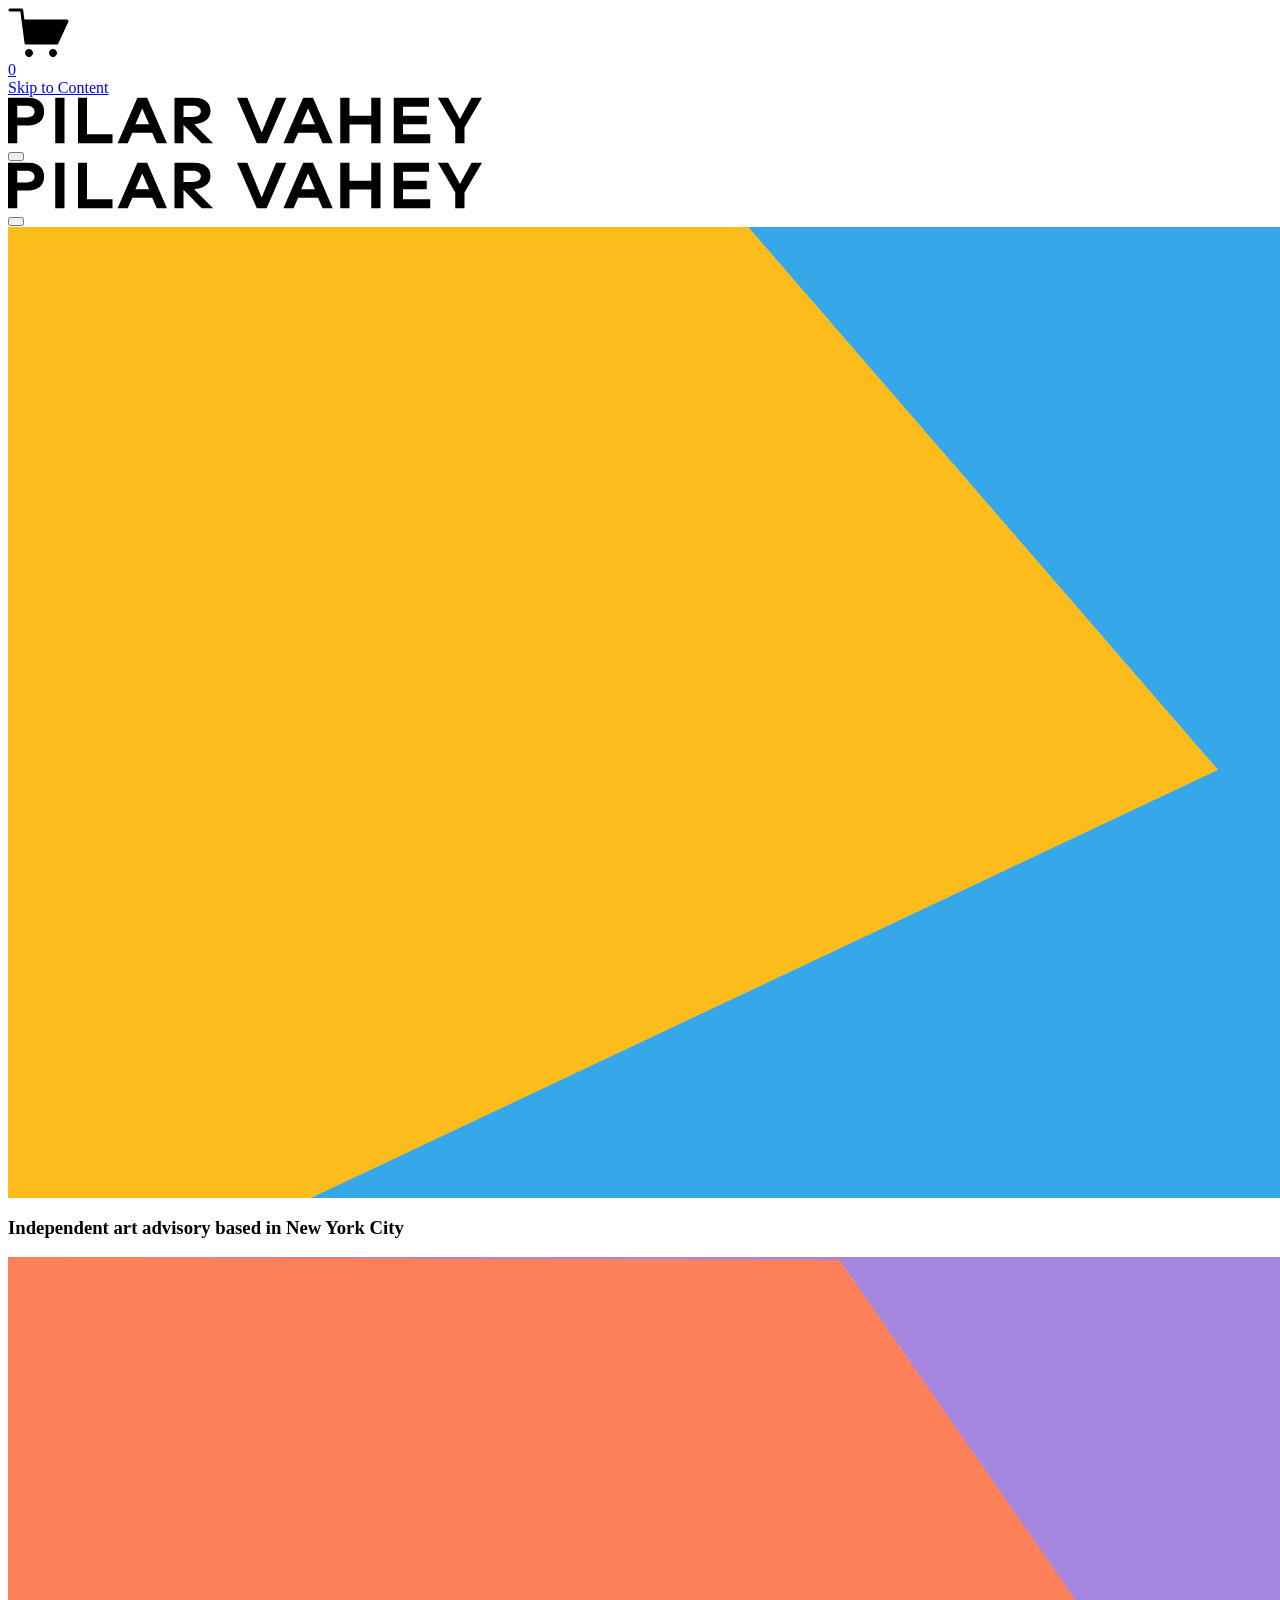
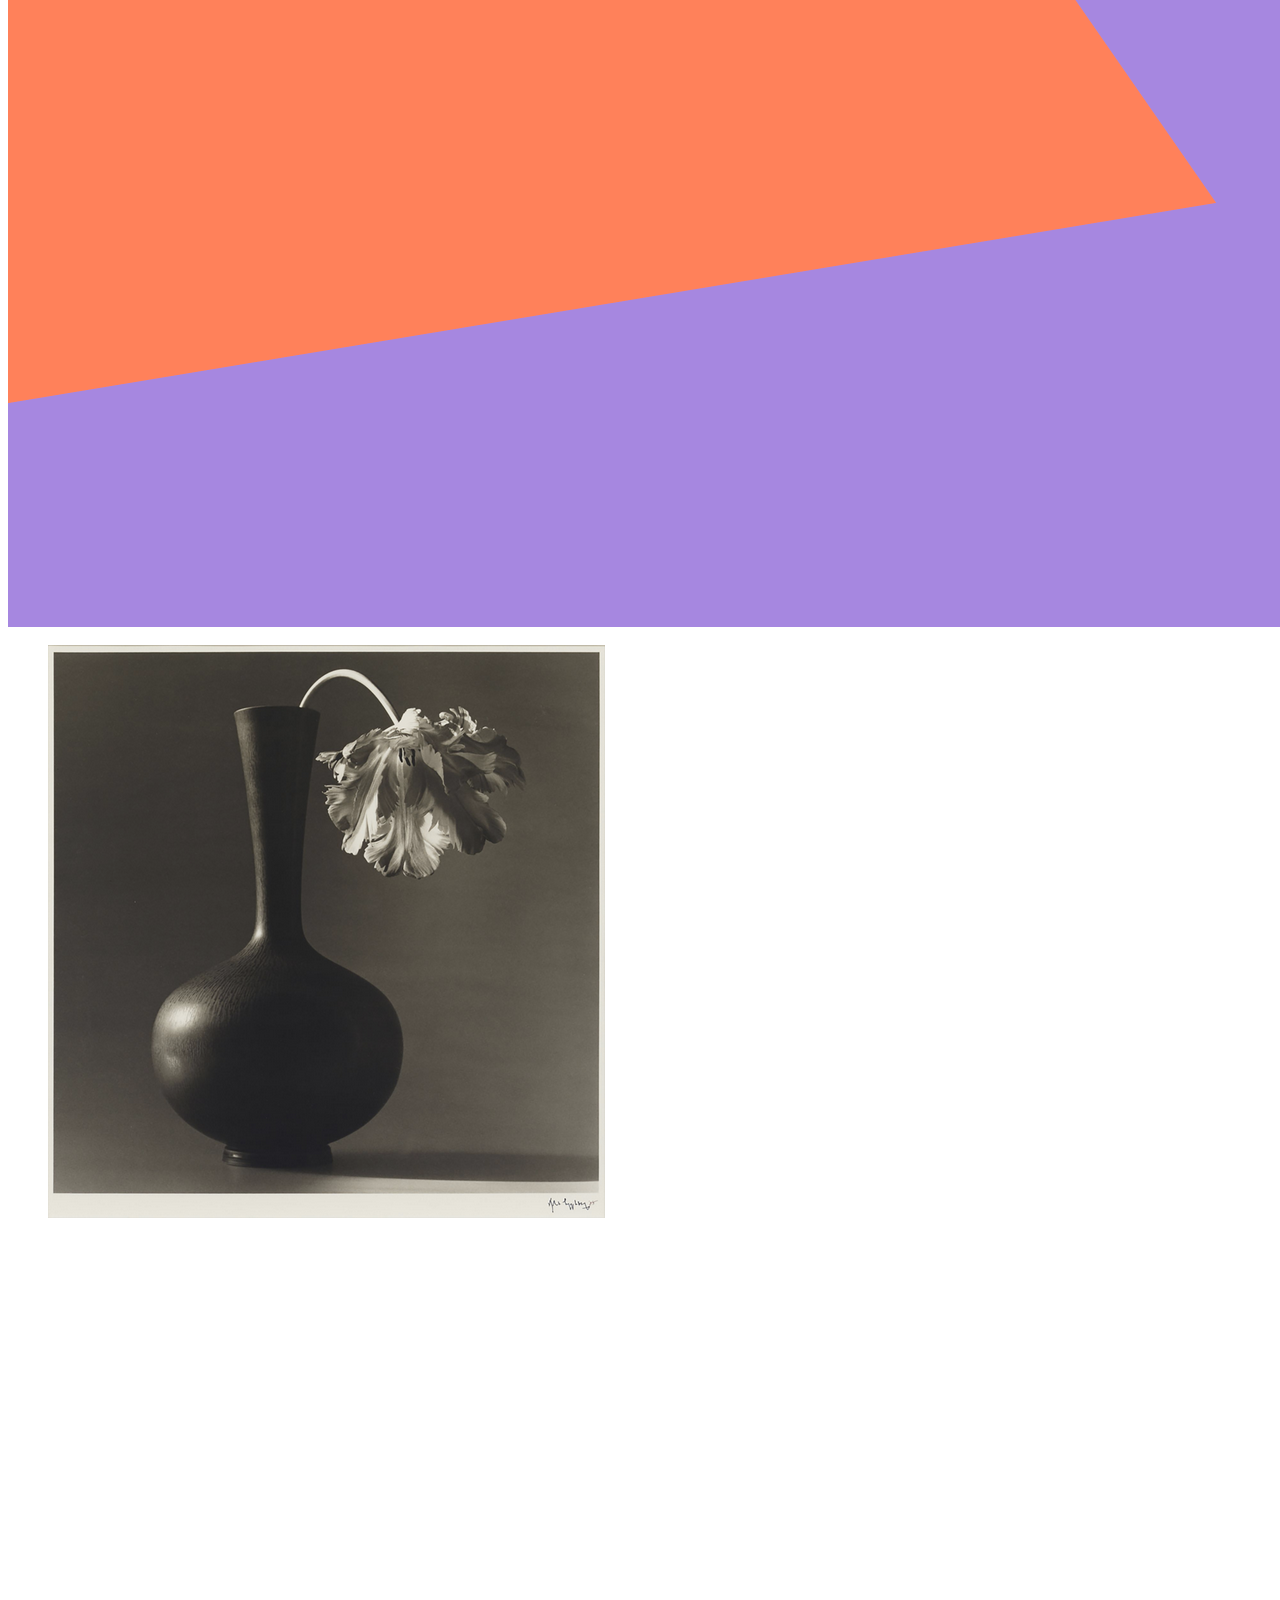
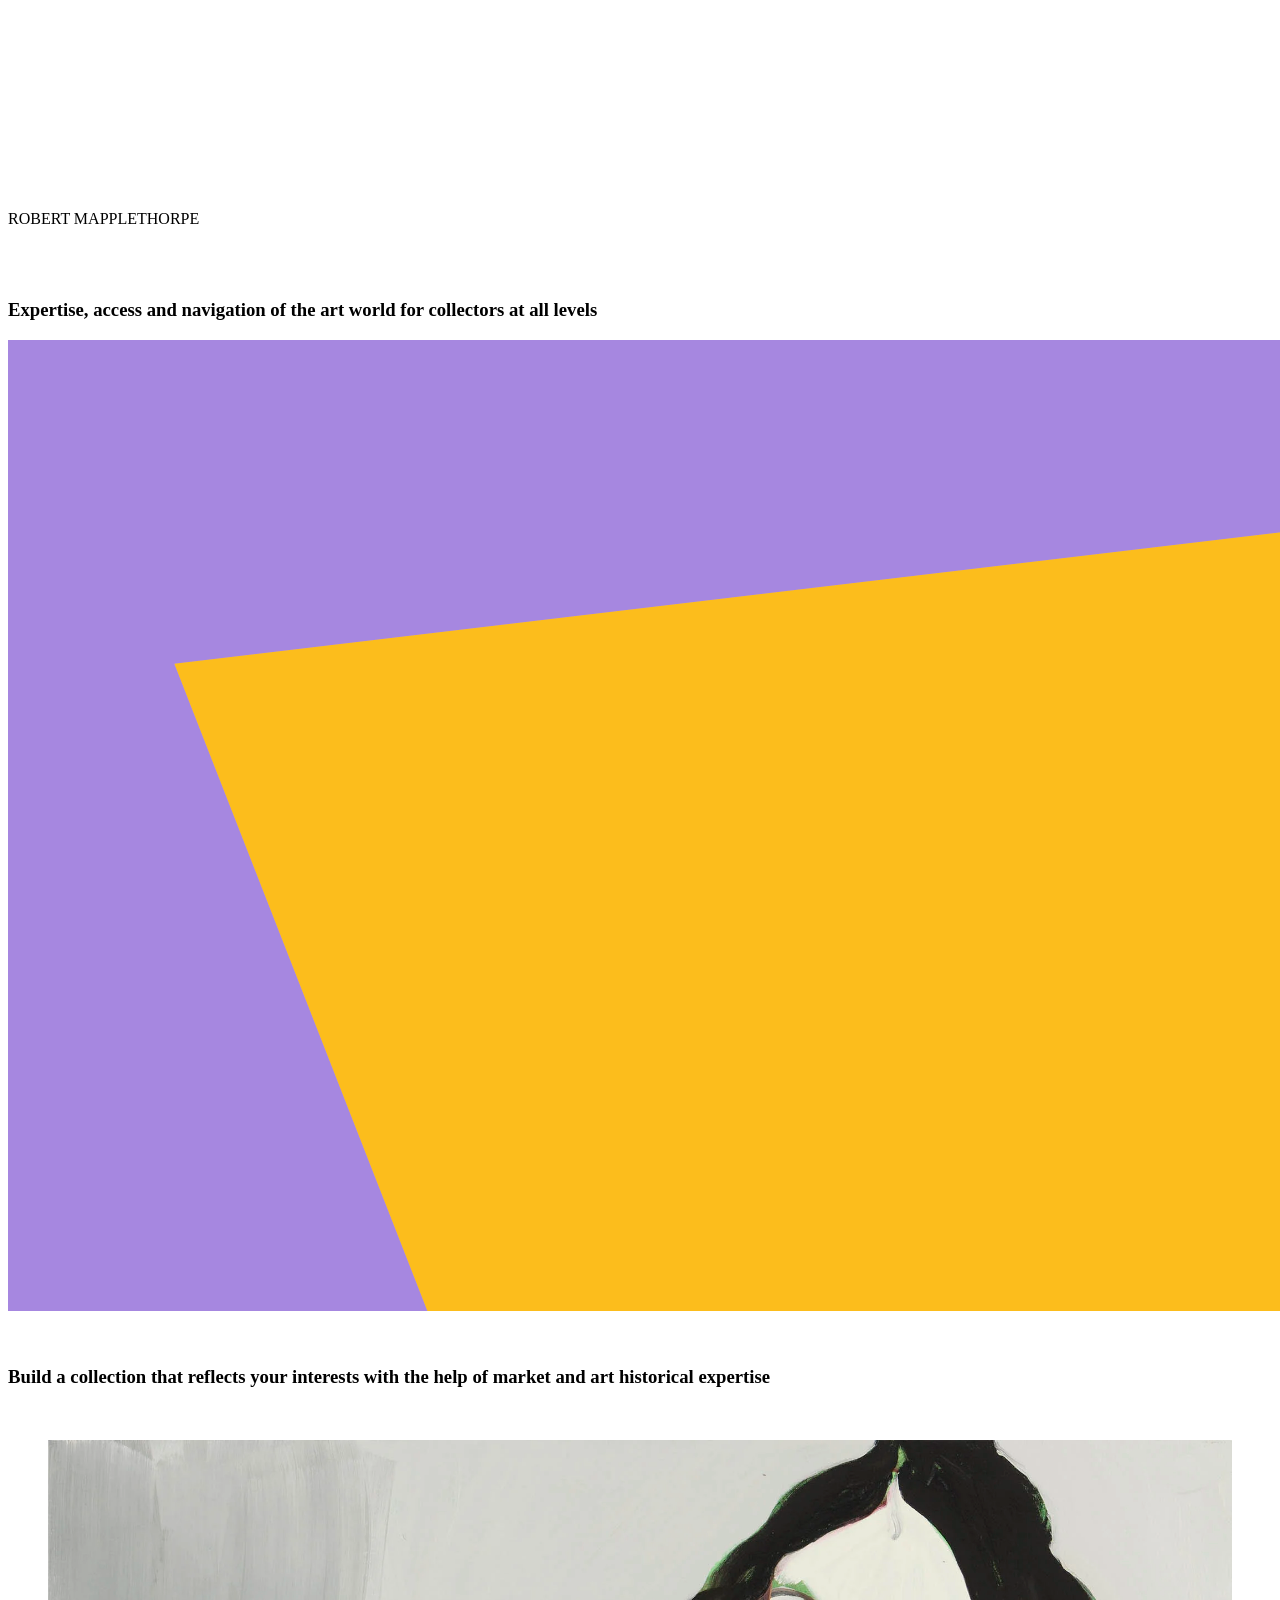
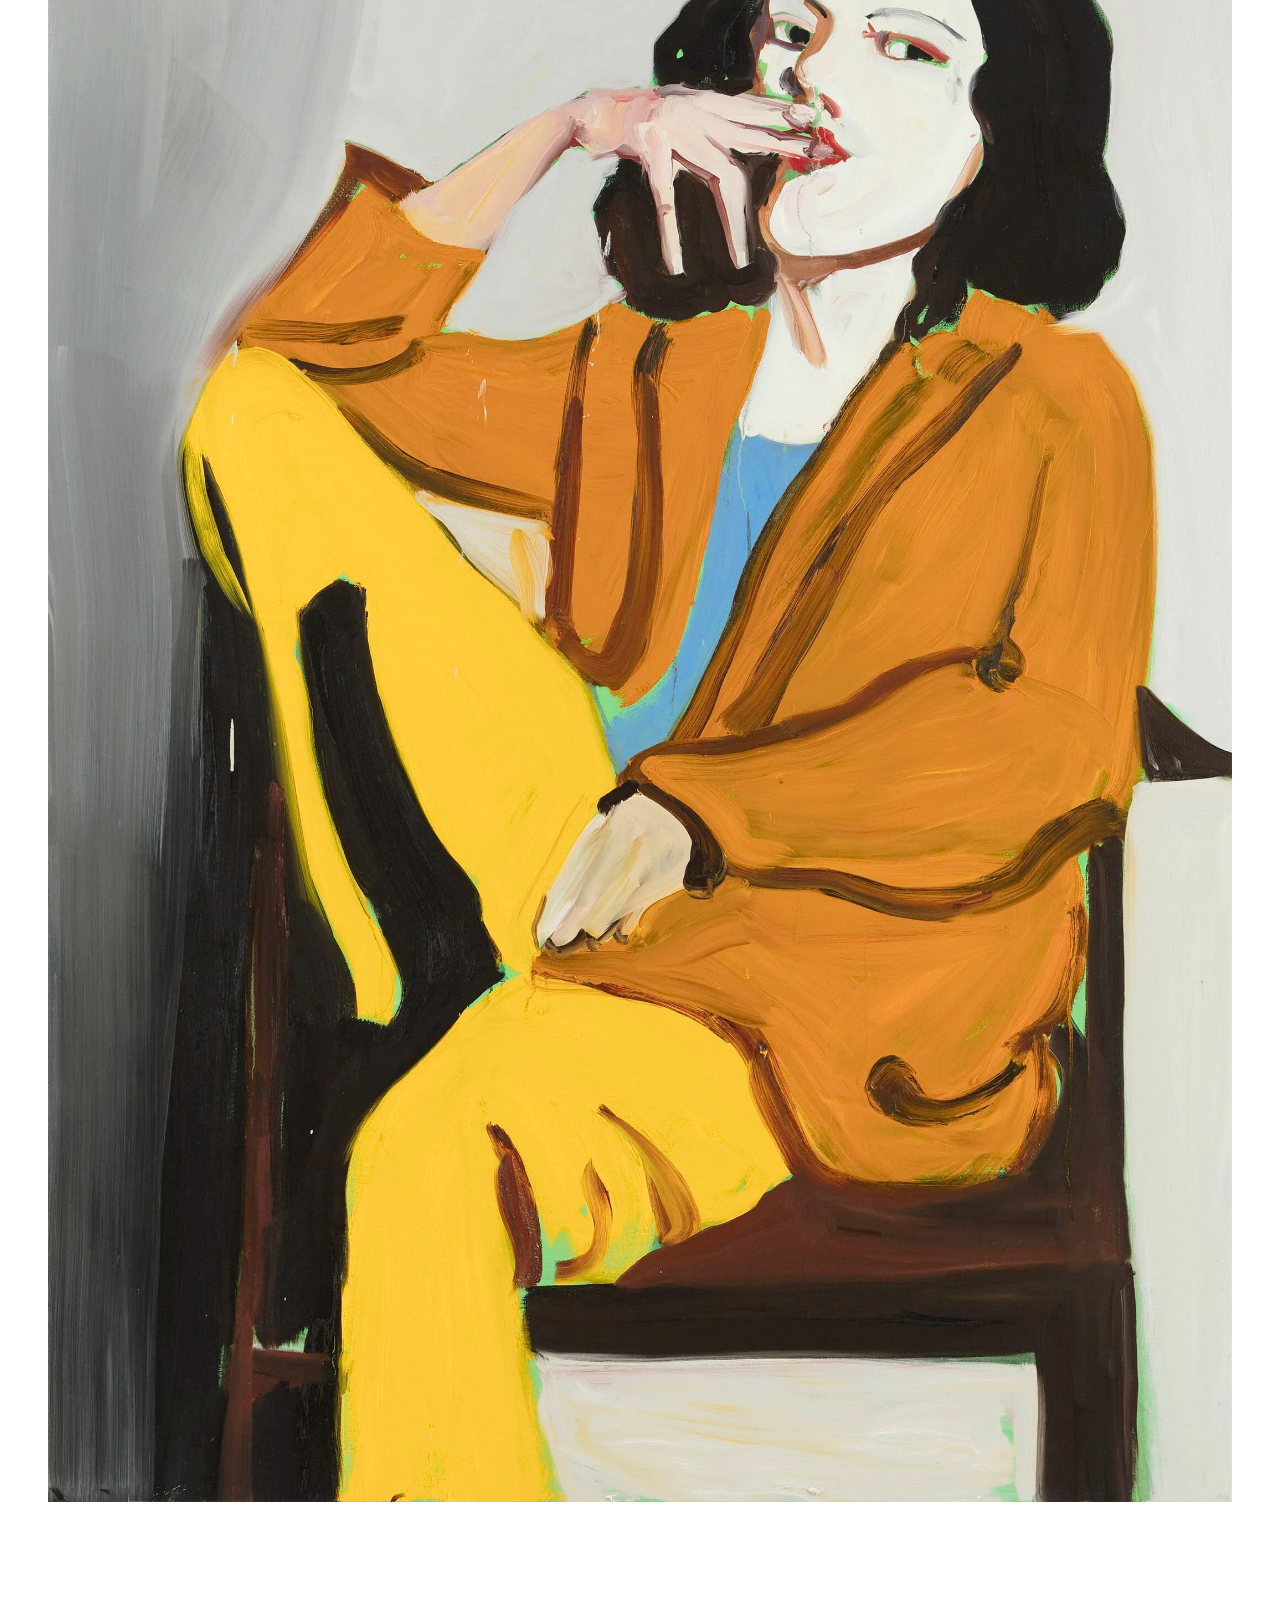
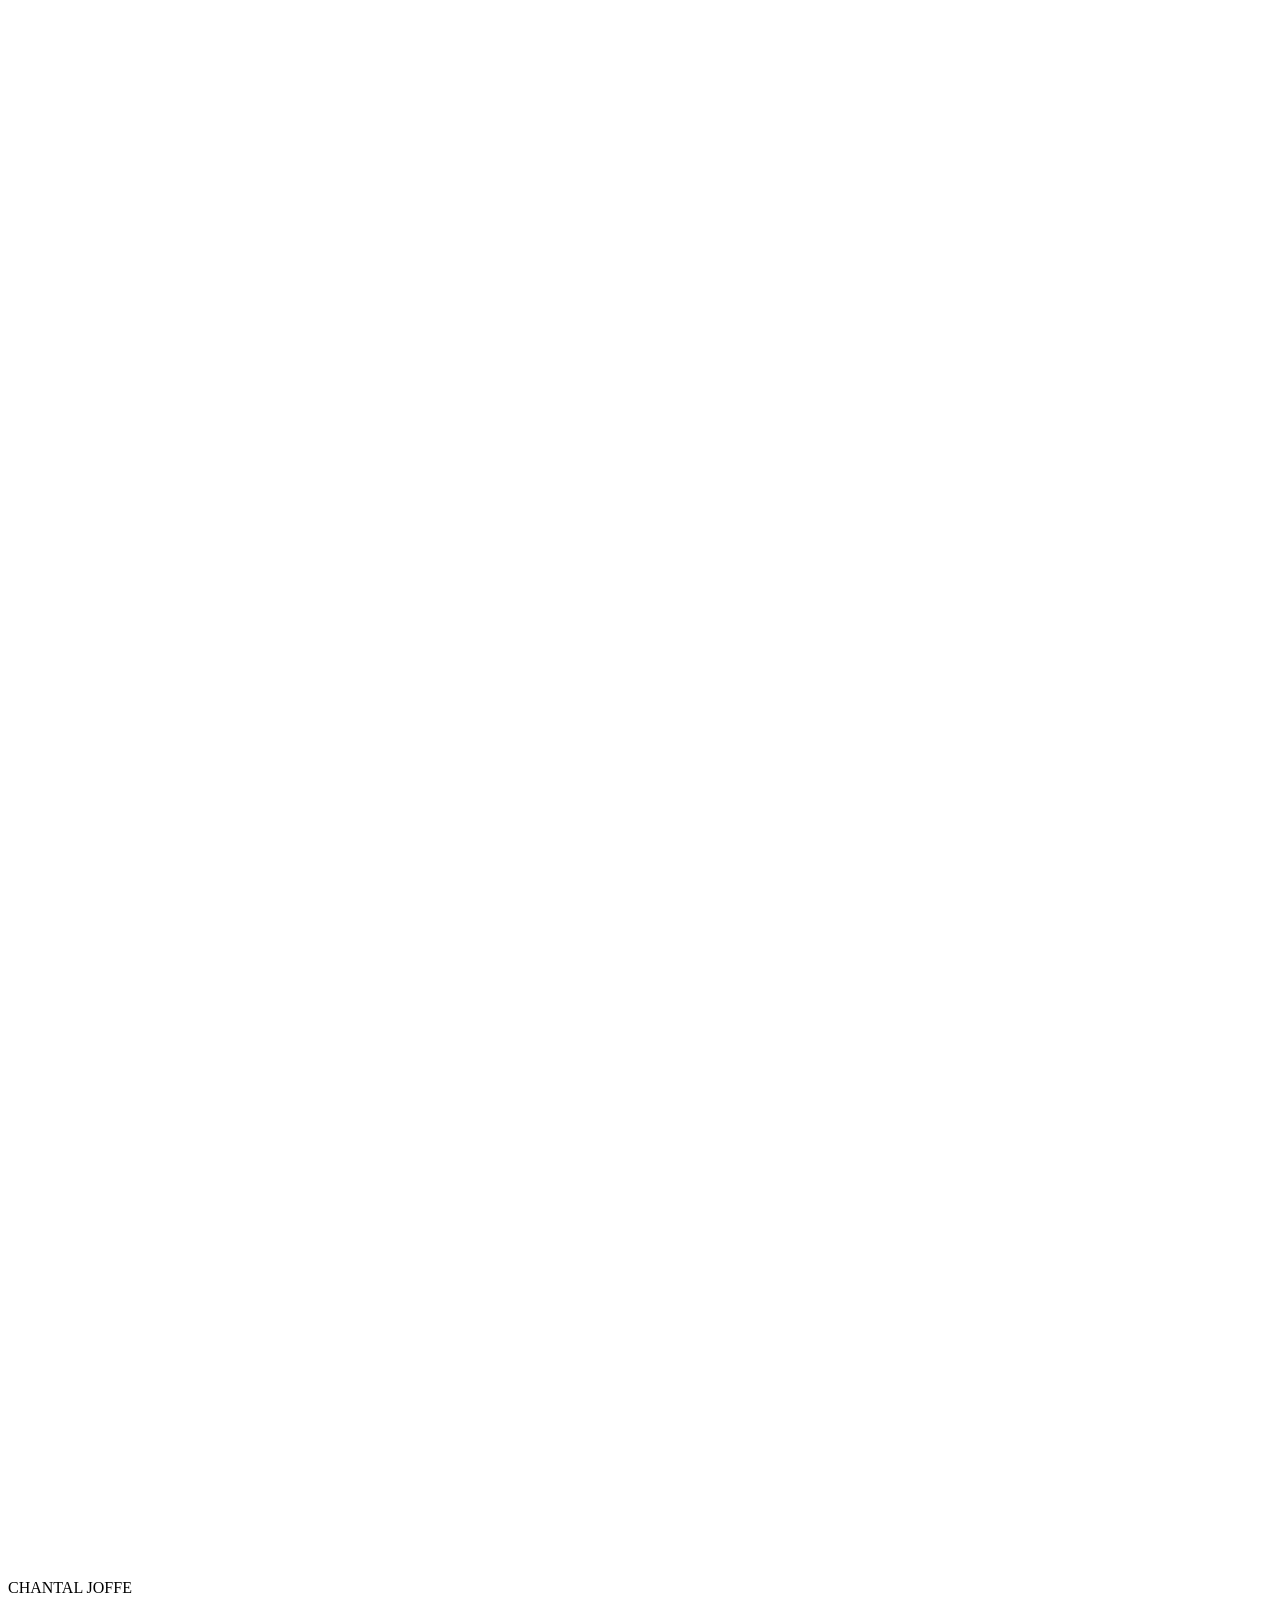
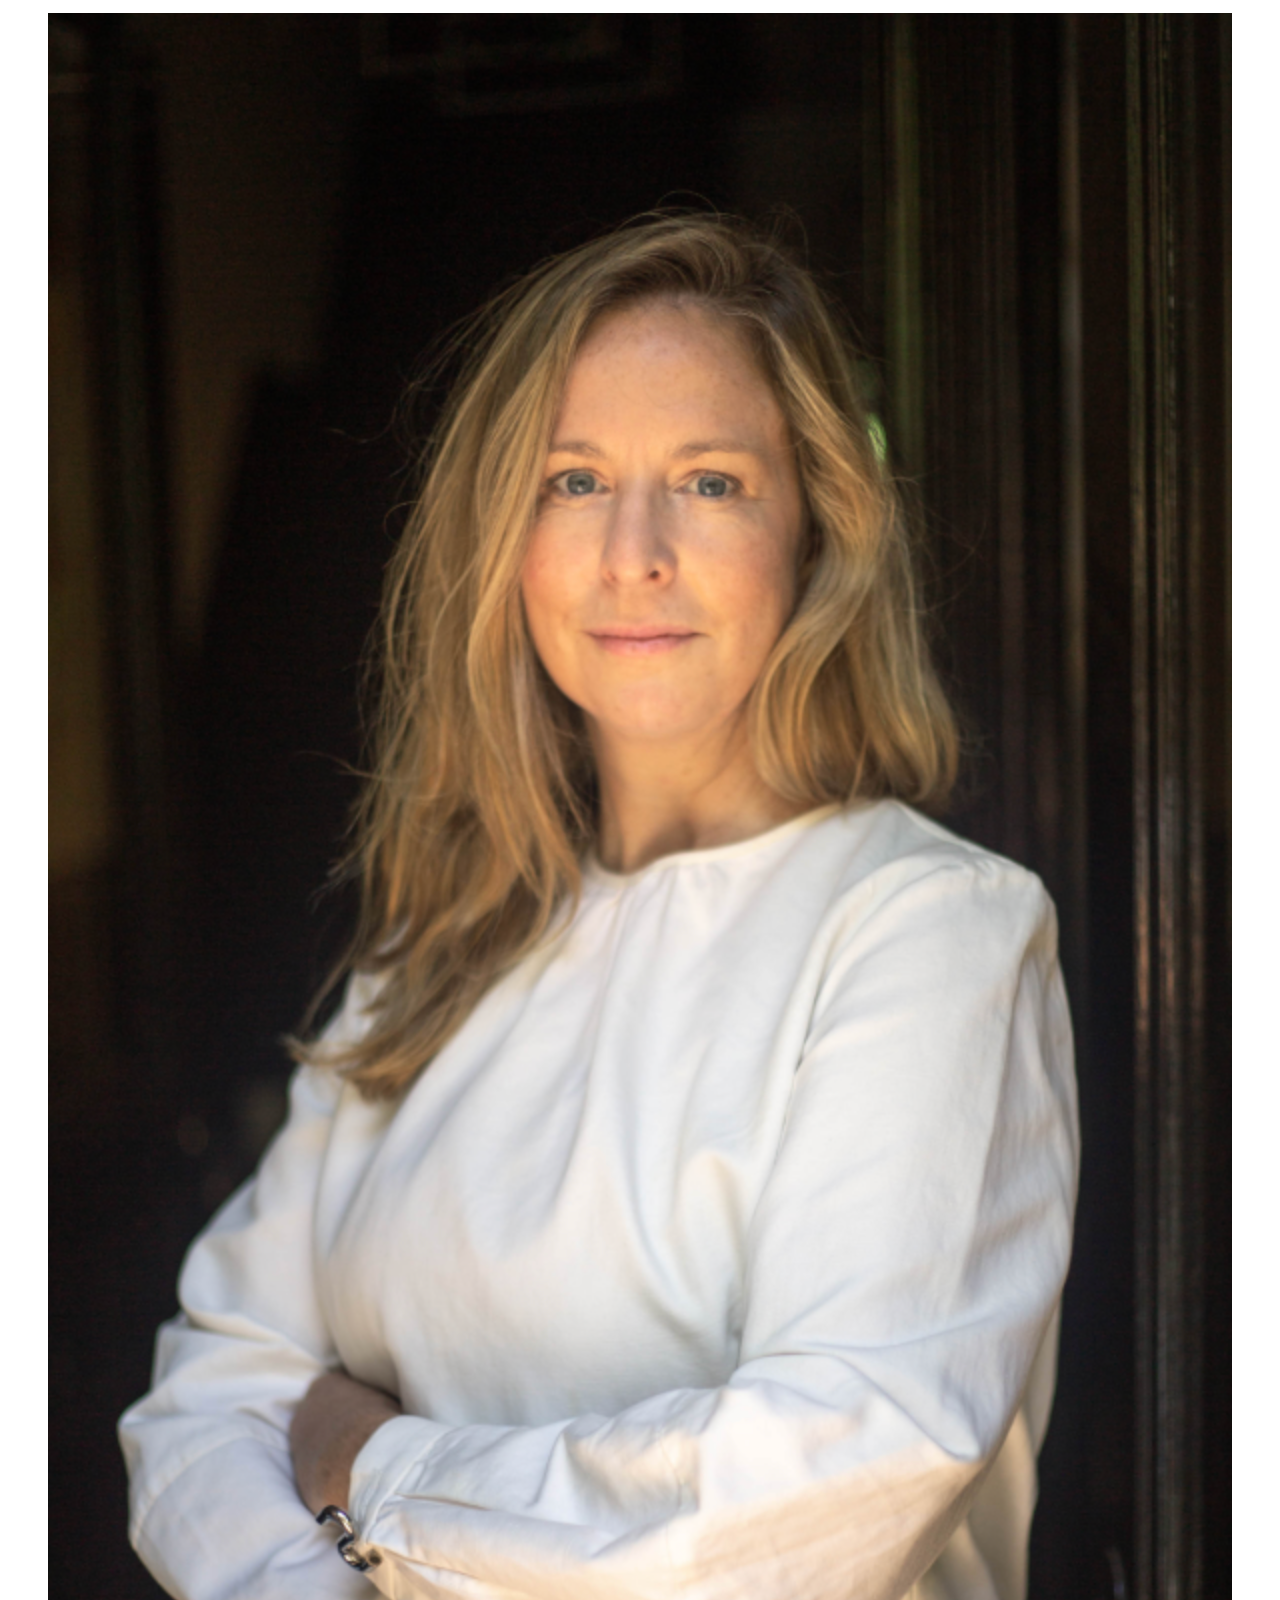
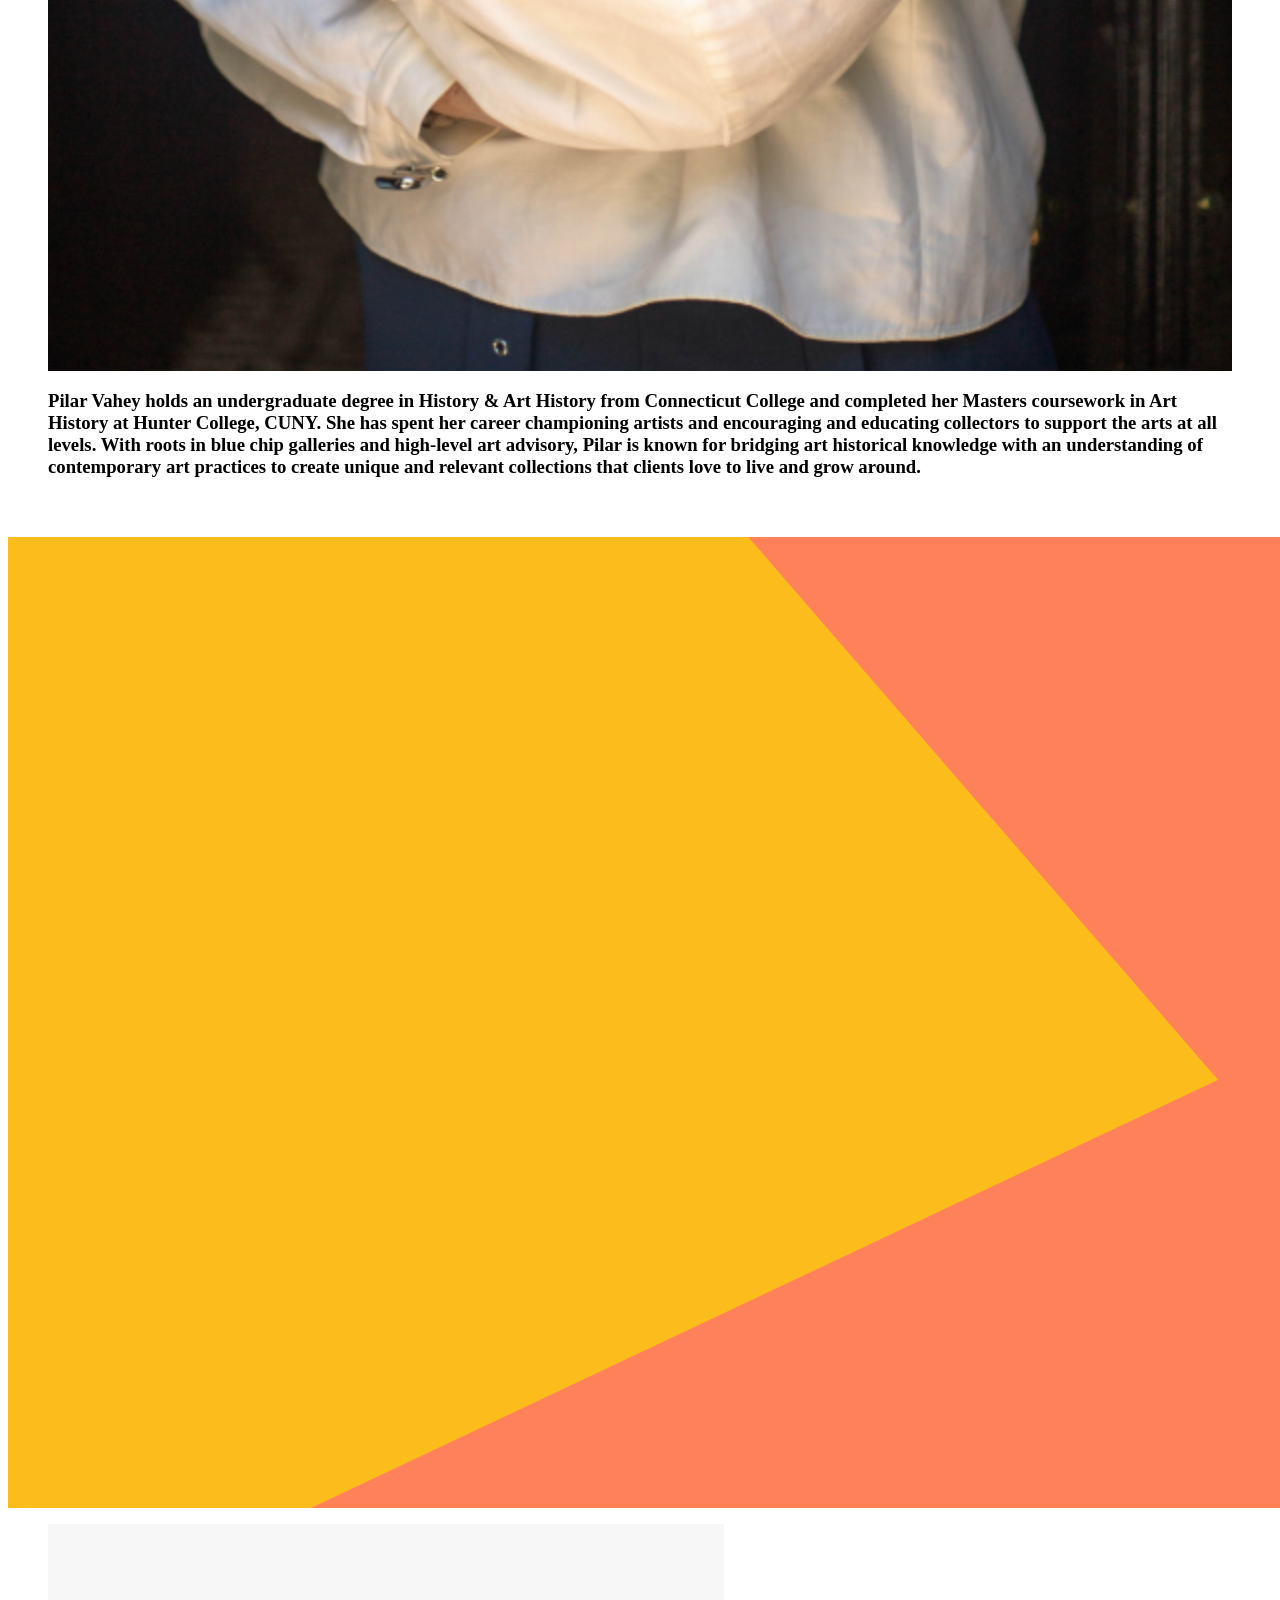
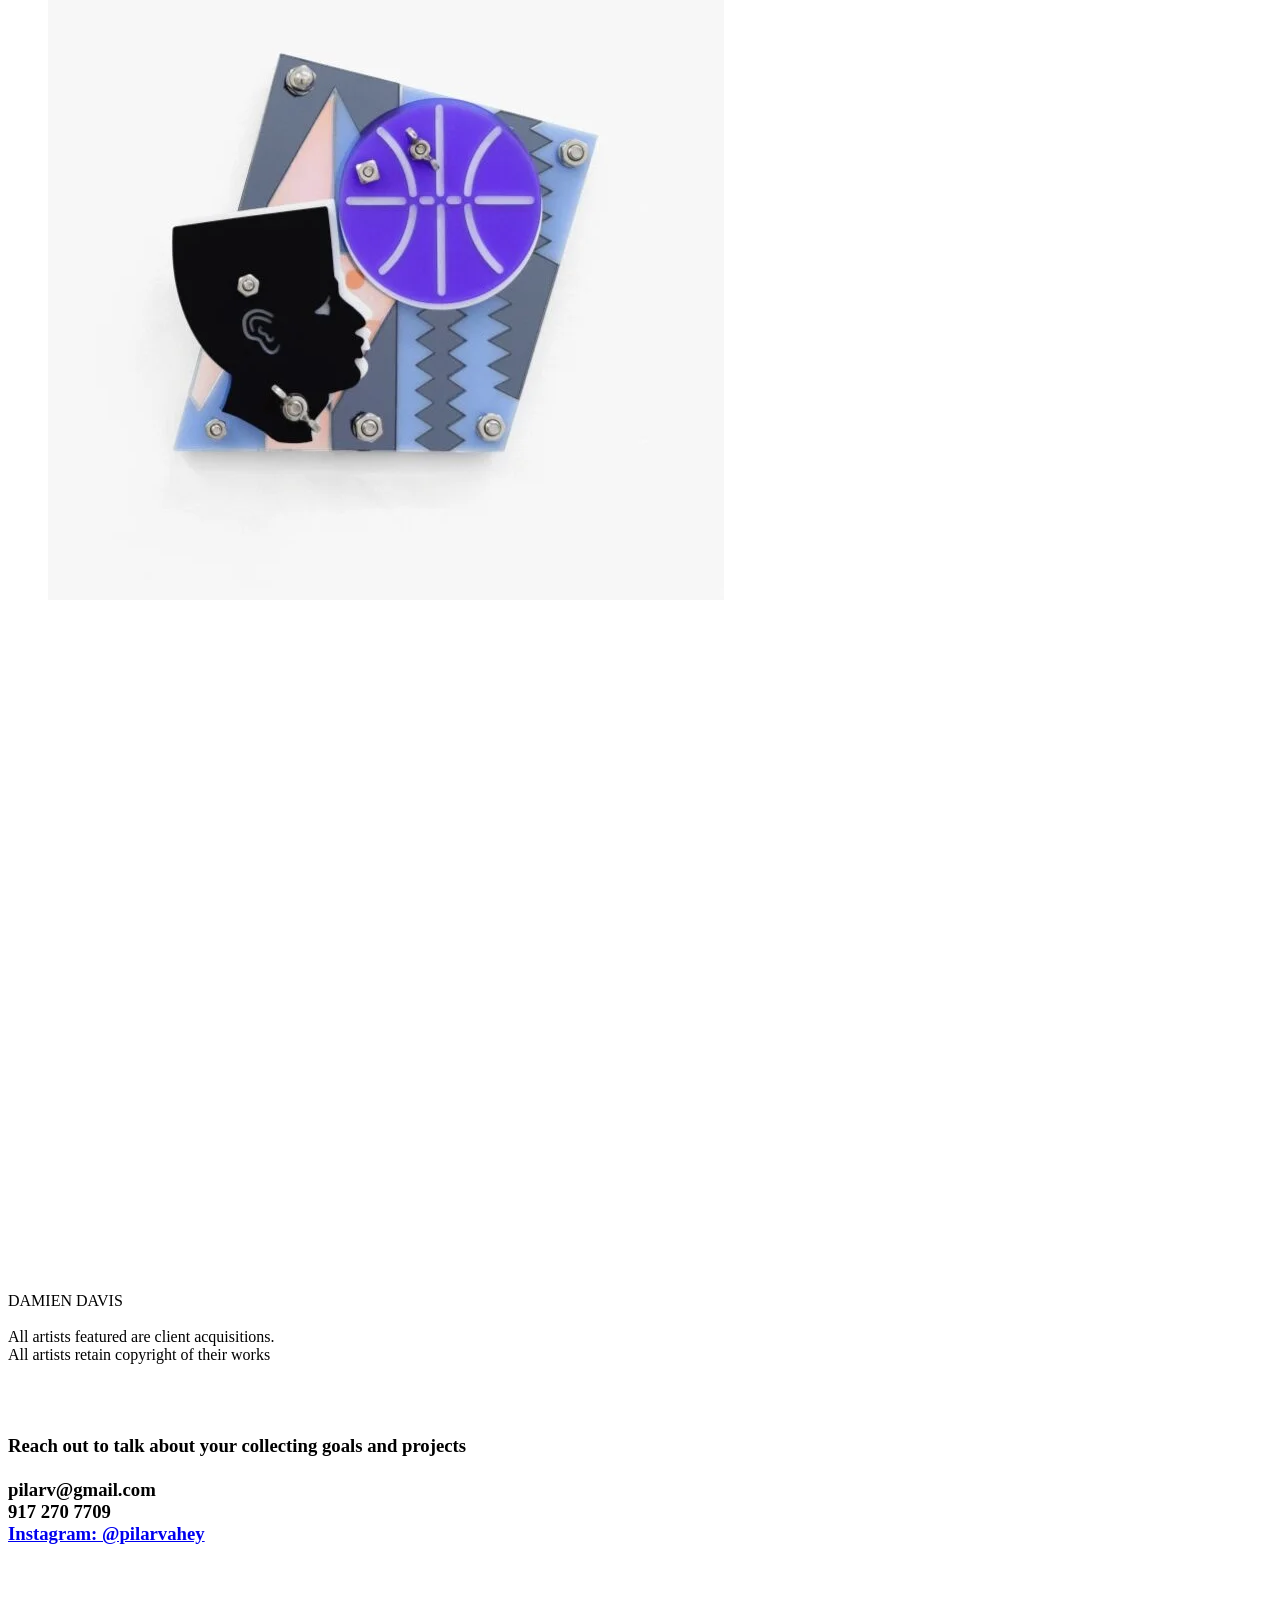
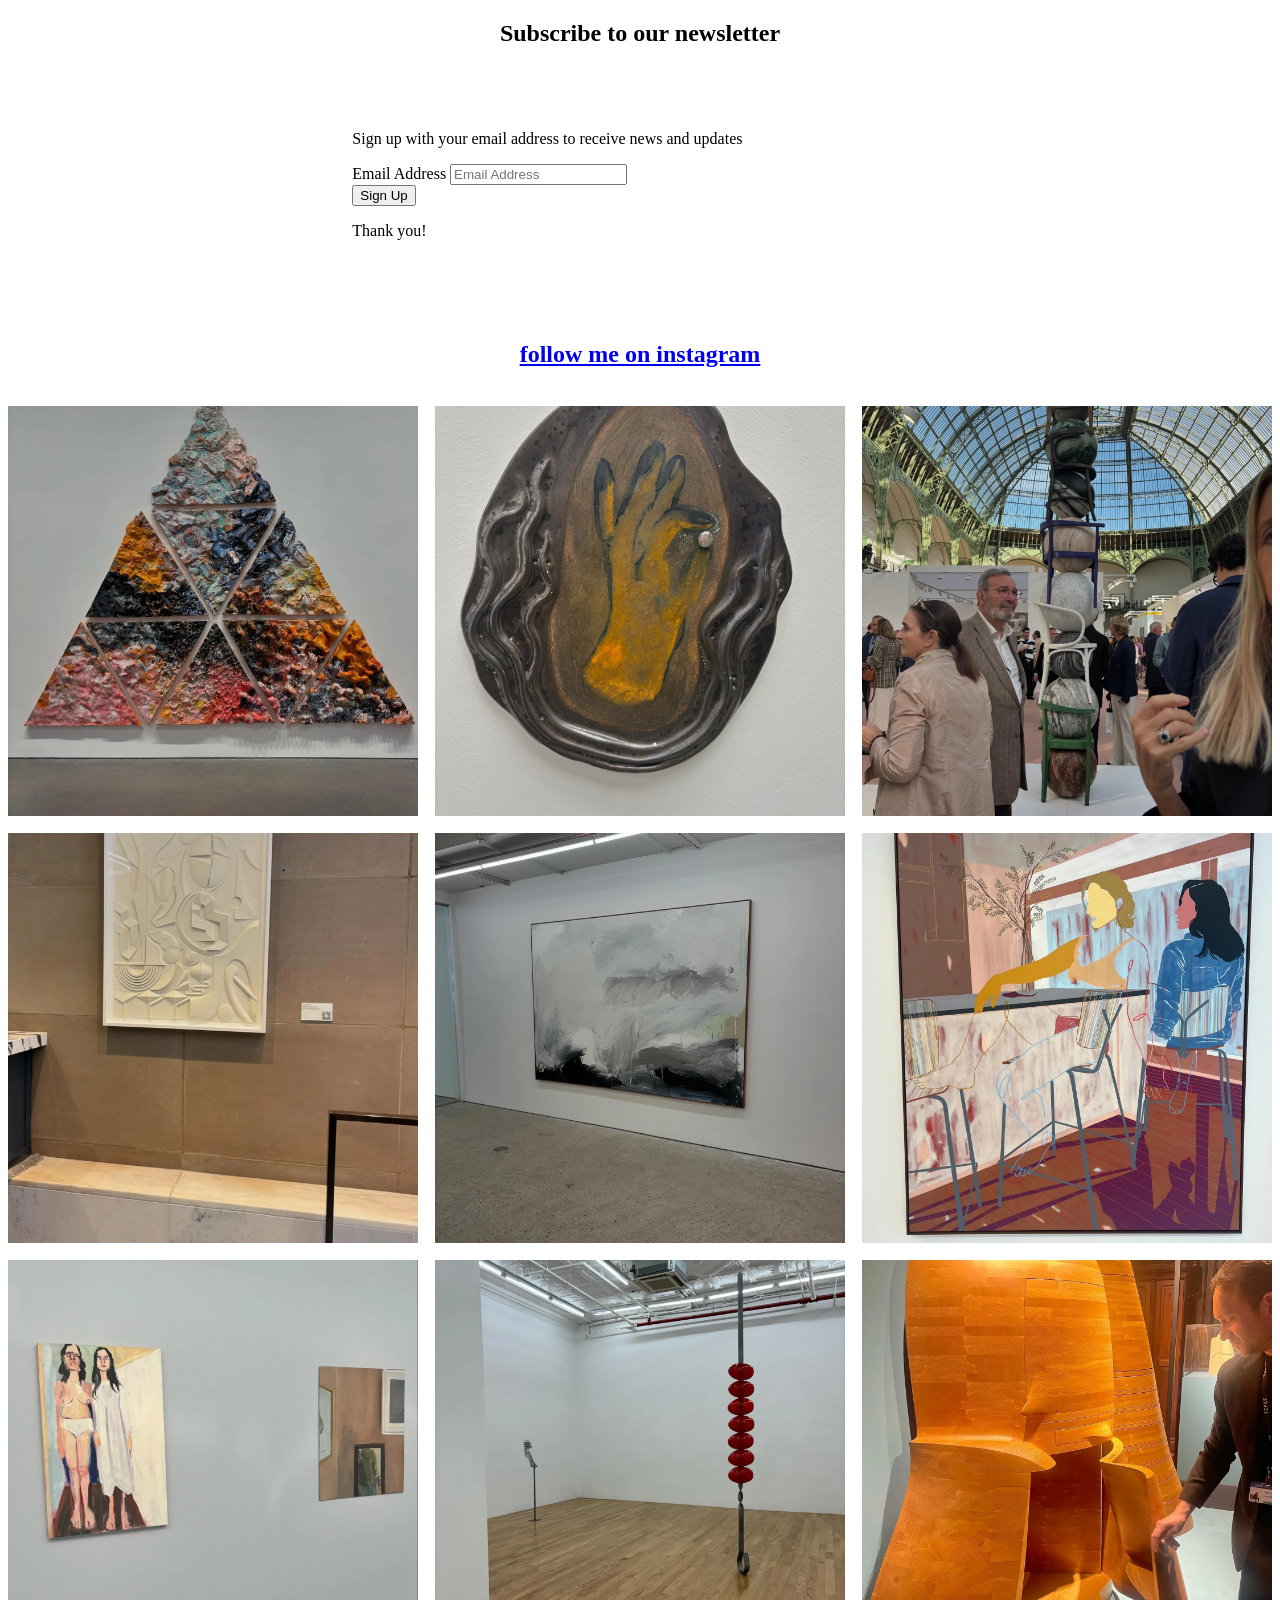
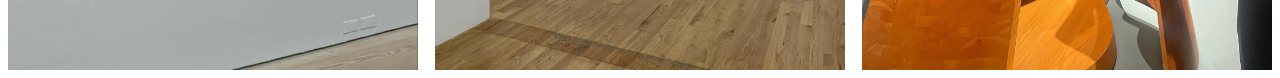
==== www.pilarvahey.com/index.html @ 84879052 "Mirror of www.pilarvahey.com with local images and Instagram grid fix Co-authored-by: Shelley <shell" ====
<!doctype html>
<html xmlns:og="http://opengraphprotocol.org/schema/" xmlns:fb="http://www.facebook.com/2008/fbml" lang="en-GB"  >
  <head>
    <meta http-equiv="X-UA-Compatible" content="IE=edge,chrome=1">
    <meta name="viewport" content="width=device-width, initial-scale=1">
    <!-- This is Squarespace. --><!-- caribou-soybean-rnjj -->
<base href="">
<meta charset="utf-8" />
<title>Pilar Vahey</title>
<meta http-equiv="Accept-CH" content="Sec-CH-UA-Platform-Version, Sec-CH-UA-Model" /><link rel="icon" type="image/x-icon" href="ig-images/favicon.ico"/>
<link rel="canonical" href="index.html"/>
<meta property="og:site_name" content="Pilar Vahey"/>
<meta property="og:title" content="Pilar Vahey"/>
<meta property="og:url" content="https://www.pilarvahey.com"/>
<meta property="og:type" content="website"/>
<meta property="og:description" content="Pilar Vahey is an art advisor based in New York"/>
<meta property="og:image" content="http://static1.squarespace.com/static/60f972262e305f5e81de2d59/t/60f97562d0dad67a22df4c7a/1626961250803/Pilar+Vahey+Horizontal.png?format=1500w"/>
<meta property="og:image:width" content="474"/>
<meta property="og:image:height" content="47"/>
<meta itemprop="name" content="Pilar Vahey"/>
<meta itemprop="url" content="https://www.pilarvahey.com"/>
<meta itemprop="description" content="Pilar Vahey is an art advisor based in New York"/>
<meta itemprop="thumbnailUrl" content="http://static1.squarespace.com/static/60f972262e305f5e81de2d59/t/60f97562d0dad67a22df4c7a/1626961250803/Pilar+Vahey+Horizontal.png?format=1500w"/>
<link rel="image_src" href="http://static1.squarespace.com/static/60f972262e305f5e81de2d59/t/60f97562d0dad67a22df4c7a/1626961250803/Pilar+Vahey+Horizontal.png?format=1500w" />
<meta itemprop="image" content="http://static1.squarespace.com/static/60f972262e305f5e81de2d59/t/60f97562d0dad67a22df4c7a/1626961250803/Pilar+Vahey+Horizontal.png?format=1500w"/>
<meta name="twitter:title" content="Pilar Vahey"/>
<meta name="twitter:image" content="http://static1.squarespace.com/static/60f972262e305f5e81de2d59/t/60f97562d0dad67a22df4c7a/1626961250803/Pilar+Vahey+Horizontal.png?format=1500w"/>
<meta name="twitter:url" content="https://www.pilarvahey.com"/>
<meta name="twitter:card" content="summary"/>
<meta name="twitter:description" content="Pilar Vahey is an art advisor based in New York"/>
<meta name="description" content="Pilar Vahey is an art advisor based in New York" />
<link rel="preconnect" href="https://images.squarespace-cdn.com">
<link rel="preconnect" href="https://fonts.gstatic.com" crossorigin>
<link rel="stylesheet" href="https://fonts.googleapis.com/css2?family=Poppins:ital,wght@0,300;0,400;0,500;0,700;1,300;1,400;1,700">









<link rel="stylesheet" type="text/css" href="https://definitions.sqspcdn.com/website-component-definition/static-assets/website.components.spacer/6ecfa1fe-9a60-4421-ac68-b742a2f227cd_485/website.components.spacer.styles.css"/><link rel="stylesheet" type="text/css" href="https://static1.squarespace.com/static/versioned-site-css/60f972262e305f5e81de2d59/55/5c5a519771c10ba3470d8101/60f972262e305f5e81de2d73/1735/site.css"/>
<!-- End of Squarespace Headers -->
    <link rel="stylesheet" type="text/css" href="https://static1.squarespace.com/static/vta/5c5a519771c10ba3470d8101/versioned-assets/1770322189254-3WKSOLNQAMKIJ2S2IB5F/static.css">
  
<style>
/* Force all images visible */
img { visibility: visible !important; opacity: 1 !important; }
img.thumb-image { display: block !important; visibility: visible !important; opacity: 1 !important; }

/* Instagram grid layout */
.sqs-gallery-block-grid .sqs-gallery {
  display: grid !important;
  grid-template-columns: repeat(3, 1fr);
  gap: 17px;
}
.sqs-gallery-block-grid .sqs-gallery .slide {
  width: 100% !important;
}
.sqs-gallery-block-grid .sqs-gallery .slide .margin-wrapper {
  position: relative;
  width: 100%;
  padding-bottom: 100%;
  overflow: hidden;
}
.sqs-gallery-block-grid .sqs-gallery .slide .margin-wrapper a {
  position: absolute;
  top: 0; left: 0; right: 0; bottom: 0;
}
.sqs-gallery-block-grid .sqs-gallery .slide .margin-wrapper img {
  width: 100% !important;
  height: 100% !important;
  object-fit: cover !important;
  display: block !important;
  position: absolute;
  top: 0; left: 0;
}
</style>
</head>

  <body
    id="collection-60f97502871fd428ad9442c7"
    class="
      tweak-blog-alternating-side-by-side-width-full tweak-blog-alternating-side-by-side-image-aspect-ratio-11-square tweak-blog-alternating-side-by-side-text-alignment-left tweak-blog-alternating-side-by-side-read-more-style-show tweak-blog-alternating-side-by-side-image-text-alignment-middle tweak-blog-alternating-side-by-side-delimiter-bullet tweak-blog-alternating-side-by-side-meta-position-top tweak-blog-alternating-side-by-side-primary-meta-categories tweak-blog-alternating-side-by-side-secondary-meta-date tweak-blog-alternating-side-by-side-excerpt-show  form-field-style-solid form-field-shape-square form-field-border-all form-field-checkbox-type-icon form-field-checkbox-fill-solid form-field-checkbox-color-inverted form-field-checkbox-shape-square form-field-checkbox-layout-stack form-field-radio-type-icon form-field-radio-fill-solid form-field-radio-color-normal form-field-radio-shape-pill form-field-radio-layout-stack form-field-survey-fill-solid form-field-survey-color-normal form-field-survey-shape-pill form-field-hover-focus-outline form-submit-button-style-label  tweak-global-animations-complexity-level-detailed tweak-global-animations-animation-style-fade tweak-global-animations-animation-type-none tweak-global-animations-animation-curve-ease tweak-blog-masonry-width-full tweak-blog-masonry-text-alignment-left tweak-blog-masonry-primary-meta-categories tweak-blog-masonry-secondary-meta-date tweak-blog-masonry-meta-position-top tweak-blog-masonry-read-more-style-show tweak-blog-masonry-delimiter-space tweak-blog-masonry-image-placement-above tweak-blog-masonry-excerpt-show tweak-portfolio-grid-overlay-width-full tweak-portfolio-grid-overlay-height-large tweak-portfolio-grid-overlay-image-aspect-ratio-11-square tweak-portfolio-grid-overlay-text-placement-center tweak-portfolio-grid-overlay-show-text-after-hover image-block-poster-text-alignment-left image-block-card-content-position-center image-block-card-text-alignment-left image-block-overlap-content-position-center image-block-overlap-text-alignment-left image-block-collage-content-position-center image-block-collage-text-alignment-left image-block-stack-text-alignment-left tweak-blog-single-column-width-full tweak-blog-single-column-text-alignment-center tweak-blog-single-column-image-placement-above tweak-blog-single-column-delimiter-bullet tweak-blog-single-column-read-more-style-show tweak-blog-single-column-primary-meta-categories tweak-blog-single-column-secondary-meta-date tweak-blog-single-column-meta-position-top tweak-blog-single-column-content-full-post header-width-full tweak-transparent-header  tweak-fixed-header-style-basic tweak-blog-item-width-medium tweak-blog-item-text-alignment-left tweak-blog-item-meta-position-above-title tweak-blog-item-show-categories tweak-blog-item-show-date tweak-blog-item-show-author-name tweak-blog-item-show-author-profile tweak-blog-item-delimiter-bullet tweak-blog-side-by-side-width-full tweak-blog-side-by-side-image-placement-left tweak-blog-side-by-side-image-aspect-ratio-11-square tweak-blog-side-by-side-primary-meta-categories tweak-blog-side-by-side-secondary-meta-date tweak-blog-side-by-side-meta-position-top tweak-blog-side-by-side-text-alignment-left tweak-blog-side-by-side-image-text-alignment-middle tweak-blog-side-by-side-read-more-style-show tweak-blog-side-by-side-delimiter-bullet tweak-blog-side-by-side-excerpt-show primary-button-style-solid primary-button-shape-square secondary-button-style-solid secondary-button-shape-square tertiary-button-style-solid tertiary-button-shape-square tweak-events-stacked-width-full tweak-events-stacked-height-large  tweak-events-stacked-show-thumbnails tweak-events-stacked-thumbnail-size-32-standard tweak-events-stacked-date-style-with-text tweak-events-stacked-show-time tweak-events-stacked-show-location  tweak-events-stacked-show-excerpt  tweak-blog-basic-grid-width-inset tweak-blog-basic-grid-image-aspect-ratio-32-standard tweak-blog-basic-grid-text-alignment-left tweak-blog-basic-grid-delimiter-bullet tweak-blog-basic-grid-image-placement-above tweak-blog-basic-grid-read-more-style-show tweak-blog-basic-grid-primary-meta-categories tweak-blog-basic-grid-secondary-meta-date tweak-blog-basic-grid-excerpt-show tweak-portfolio-grid-basic-width-full tweak-portfolio-grid-basic-height-large tweak-portfolio-grid-basic-image-aspect-ratio-11-square tweak-portfolio-grid-basic-text-alignment-left tweak-portfolio-grid-basic-hover-effect-fade header-overlay-alignment-center tweak-portfolio-index-background-link-format-stacked tweak-portfolio-index-background-width-full tweak-portfolio-index-background-height-large  tweak-portfolio-index-background-vertical-alignment-middle tweak-portfolio-index-background-horizontal-alignment-center tweak-portfolio-index-background-delimiter-none tweak-portfolio-index-background-animation-type-fade tweak-portfolio-index-background-animation-duration-medium tweak-portfolio-hover-follow-layout-inline  tweak-portfolio-hover-follow-delimiter-forward-slash tweak-portfolio-hover-follow-animation-type-fade tweak-portfolio-hover-follow-animation-duration-medium tweak-portfolio-hover-static-layout-stacked  tweak-portfolio-hover-static-delimiter-forward-slash tweak-portfolio-hover-static-animation-type-scale-up tweak-portfolio-hover-static-animation-duration-medium hide-opentable-icons opentable-style-dark tweak-product-quick-view-button-style-floating tweak-product-quick-view-button-position-bottom tweak-product-quick-view-lightbox-excerpt-display-truncate tweak-product-quick-view-lightbox-show-arrows tweak-product-quick-view-lightbox-show-close-button tweak-product-quick-view-lightbox-controls-weight-light native-currency-code-usd collection-type-page collection-layout-default collection-60f97502871fd428ad9442c7 homepage mobile-style-available sqs-seven-one
      
        
          
            
              
            
          
        
      
    "
    tabindex="-1"
  >
    <div
      id="siteWrapper"
      class="clearfix site-wrapper"
    >
      
        <div id="floatingCart" class="floating-cart hidden">
          <a href="cart.html" class="icon icon--stroke icon--fill icon--cart sqs-custom-cart">
            <span class="Cart-inner">
              



  <svg class="icon icon--cart" width="61" height="49" viewBox="0 0 61 49">
  <path fill-rule="evenodd" clip-rule="evenodd" d="M0.5 2C0.5 1.17157 1.17157 0.5 2 0.5H13.6362C14.3878 0.5 15.0234 1.05632 15.123 1.80135L16.431 11.5916H59C59.5122 11.5916 59.989 11.8529 60.2645 12.2847C60.54 12.7165 60.5762 13.2591 60.3604 13.7236L50.182 35.632C49.9361 36.1614 49.4054 36.5 48.8217 36.5H18.0453C17.2937 36.5 16.6581 35.9437 16.5585 35.1987L12.3233 3.5H2C1.17157 3.5 0.5 2.82843 0.5 2ZM16.8319 14.5916L19.3582 33.5H47.8646L56.6491 14.5916H16.8319Z" />
  <path d="M18.589 35H49.7083L60 13H16L18.589 35Z" />
  <path d="M21 49C23.2091 49 25 47.2091 25 45C25 42.7909 23.2091 41 21 41C18.7909 41 17 42.7909 17 45C17 47.2091 18.7909 49 21 49Z" />
  <path d="M45 49C47.2091 49 49 47.2091 49 45C49 42.7909 47.2091 41 45 41C42.7909 41 41 42.7909 41 45C41 47.2091 42.7909 49 45 49Z" />
</svg>

              <div class="legacy-cart icon-cart-quantity">
                <span class="sqs-cart-quantity">0</span>
              </div>
            </span>
          </a>
        </div>
      

      












  <header
    data-test="header"
    id="header"
    
    class="
      
        
          
        
      
      header theme-col--primary
    "
    data-section-theme=""
    data-controller="Header"
    data-current-styles="{
                                                                                                                                                                                                                                                                                                                                                                                                                                                                                                                                                                                  &quot;layout&quot;: &quot;navRight&quot;,
                                                                                                                                                                                                                                                                                                                                                                                                                                                                                                                                                                                  &quot;action&quot;: {
                                                                                                                                                                                                                                                                                                                                                                                                                                                                                                                                                                                    &quot;href&quot;: &quot;/get-started&quot;,
                                                                                                                                                                                                                                                                                                                                                                                                                                                                                                                                                                                    &quot;buttonText&quot;: &quot;Get Started&quot;,
                                                                                                                                                                                                                                                                                                                                                                                                                                                                                                                                                                                    &quot;newWindow&quot;: false
                                                                                                                                                                                                                                                                                                                                                                                                                                                                                                                                                                                  },
                                                                                                                                                                                                                                                                                                                                                                                                                                                                                                                                                                                  &quot;showSocial&quot;: false,
                                                                                                                                                                                                                                                                                                                                                                                                                                                                                                                                                                                  &quot;socialOptions&quot;: {
                                                                                                                                                                                                                                                                                                                                                                                                                                                                                                                                                                                    &quot;socialBorderShape&quot;: &quot;none&quot;,
                                                                                                                                                                                                                                                                                                                                                                                                                                                                                                                                                                                    &quot;socialBorderStyle&quot;: &quot;outline&quot;,
                                                                                                                                                                                                                                                                                                                                                                                                                                                                                                                                                                                    &quot;socialBorderThickness&quot;: {
                                                                                                                                                                                                                                                                                                                                                                                                                                                                                                                                                                                      &quot;unit&quot;: &quot;px&quot;,
                                                                                                                                                                                                                                                                                                                                                                                                                                                                                                                                                                                      &quot;value&quot;: 1.0
                                                                                                                                                                                                                                                                                                                                                                                                                                                                                                                                                                                    }
                                                                                                                                                                                                                                                                                                                                                                                                                                                                                                                                                                                  },
                                                                                                                                                                                                                                                                                                                                                                                                                                                                                                                                                                                  &quot;menuOverlayAnimation&quot;: &quot;fade&quot;,
                                                                                                                                                                                                                                                                                                                                                                                                                                                                                                                                                                                  &quot;cartStyle&quot;: &quot;cart&quot;,
                                                                                                                                                                                                                                                                                                                                                                                                                                                                                                                                                                                  &quot;cartText&quot;: &quot;Cart&quot;,
                                                                                                                                                                                                                                                                                                                                                                                                                                                                                                                                                                                  &quot;showEmptyCartState&quot;: true,
                                                                                                                                                                                                                                                                                                                                                                                                                                                                                                                                                                                  &quot;cartOptions&quot;: {
                                                                                                                                                                                                                                                                                                                                                                                                                                                                                                                                                                                    &quot;iconType&quot;: &quot;solid-7&quot;,
                                                                                                                                                                                                                                                                                                                                                                                                                                                                                                                                                                                    &quot;cartBorderShape&quot;: &quot;none&quot;,
                                                                                                                                                                                                                                                                                                                                                                                                                                                                                                                                                                                    &quot;cartBorderStyle&quot;: &quot;outline&quot;,
                                                                                                                                                                                                                                                                                                                                                                                                                                                                                                                                                                                    &quot;cartBorderThickness&quot;: {
                                                                                                                                                                                                                                                                                                                                                                                                                                                                                                                                                                                      &quot;unit&quot;: &quot;px&quot;,
                                                                                                                                                                                                                                                                                                                                                                                                                                                                                                                                                                                      &quot;value&quot;: 1.0
                                                                                                                                                                                                                                                                                                                                                                                                                                                                                                                                                                                    }
                                                                                                                                                                                                                                                                                                                                                                                                                                                                                                                                                                                  },
                                                                                                                                                                                                                                                                                                                                                                                                                                                                                                                                                                                  &quot;showButton&quot;: false,
                                                                                                                                                                                                                                                                                                                                                                                                                                                                                                                                                                                  &quot;showCart&quot;: false,
                                                                                                                                                                                                                                                                                                                                                                                                                                                                                                                                                                                  &quot;showAccountLogin&quot;: true,
                                                                                                                                                                                                                                                                                                                                                                                                                                                                                                                                                                                  &quot;headerStyle&quot;: &quot;dynamic&quot;,
                                                                                                                                                                                                                                                                                                                                                                                                                                                                                                                                                                                  &quot;languagePicker&quot;: {
                                                                                                                                                                                                                                                                                                                                                                                                                                                                                                                                                                                    &quot;enabled&quot;: false,
                                                                                                                                                                                                                                                                                                                                                                                                                                                                                                                                                                                    &quot;iconEnabled&quot;: false,
                                                                                                                                                                                                                                                                                                                                                                                                                                                                                                                                                                                    &quot;iconType&quot;: &quot;globe&quot;,
                                                                                                                                                                                                                                                                                                                                                                                                                                                                                                                                                                                    &quot;flagShape&quot;: &quot;shiny&quot;,
                                                                                                                                                                                                                                                                                                                                                                                                                                                                                                                                                                                    &quot;languageFlags&quot;: [ ]
                                                                                                                                                                                                                                                                                                                                                                                                                                                                                                                                                                                  },
                                                                                                                                                                                                                                                                                                                                                                                                                                                                                                                                                                                  &quot;iconOptions&quot;: {
                                                                                                                                                                                                                                                                                                                                                                                                                                                                                                                                                                                    &quot;desktopDropdownIconOptions&quot;: {
                                                                                                                                                                                                                                                                                                                                                                                                                                                                                                                                                                                      &quot;endcapType&quot;: &quot;square&quot;,
                                                                                                                                                                                                                                                                                                                                                                                                                                                                                                                                                                                      &quot;folderDropdownIcon&quot;: &quot;none&quot;,
                                                                                                                                                                                                                                                                                                                                                                                                                                                                                                                                                                                      &quot;languagePickerIcon&quot;: &quot;openArrowHead&quot;
                                                                                                                                                                                                                                                                                                                                                                                                                                                                                                                                                                                    },
                                                                                                                                                                                                                                                                                                                                                                                                                                                                                                                                                                                    &quot;mobileDropdownIconOptions&quot;: {
                                                                                                                                                                                                                                                                                                                                                                                                                                                                                                                                                                                      &quot;endcapType&quot;: &quot;square&quot;,
                                                                                                                                                                                                                                                                                                                                                                                                                                                                                                                                                                                      &quot;folderDropdownIcon&quot;: &quot;openArrowHead&quot;,
                                                                                                                                                                                                                                                                                                                                                                                                                                                                                                                                                                                      &quot;languagePickerIcon&quot;: &quot;openArrowHead&quot;
                                                                                                                                                                                                                                                                                                                                                                                                                                                                                                                                                                                    }
                                                                                                                                                                                                                                                                                                                                                                                                                                                                                                                                                                                  },
                                                                                                                                                                                                                                                                                                                                                                                                                                                                                                                                                                                  &quot;mobileOptions&quot;: {
                                                                                                                                                                                                                                                                                                                                                                                                                                                                                                                                                                                    &quot;layout&quot;: &quot;logoLeftNavRight&quot;,
                                                                                                                                                                                                                                                                                                                                                                                                                                                                                                                                                                                    &quot;menuIconOptions&quot;: {
                                                                                                                                                                                                                                                                                                                                                                                                                                                                                                                                                                                      &quot;style&quot;: &quot;doubleLineHamburger&quot;,
                                                                                                                                                                                                                                                                                                                                                                                                                                                                                                                                                                                      &quot;thickness&quot;: {
                                                                                                                                                                                                                                                                                                                                                                                                                                                                                                                                                                                        &quot;unit&quot;: &quot;px&quot;,
                                                                                                                                                                                                                                                                                                                                                                                                                                                                                                                                                                                        &quot;value&quot;: 1.0
                                                                                                                                                                                                                                                                                                                                                                                                                                                                                                                                                                                      }
                                                                                                                                                                                                                                                                                                                                                                                                                                                                                                                                                                                    }
                                                                                                                                                                                                                                                                                                                                                                                                                                                                                                                                                                                  },
                                                                                                                                                                                                                                                                                                                                                                                                                                                                                                                                                                                  &quot;solidOptions&quot;: {
                                                                                                                                                                                                                                                                                                                                                                                                                                                                                                                                                                                    &quot;headerOpacity&quot;: {
                                                                                                                                                                                                                                                                                                                                                                                                                                                                                                                                                                                      &quot;unit&quot;: &quot;%&quot;,
                                                                                                                                                                                                                                                                                                                                                                                                                                                                                                                                                                                      &quot;value&quot;: 100.0
                                                                                                                                                                                                                                                                                                                                                                                                                                                                                                                                                                                    },
                                                                                                                                                                                                                                                                                                                                                                                                                                                                                                                                                                                    &quot;blurBackground&quot;: {
                                                                                                                                                                                                                                                                                                                                                                                                                                                                                                                                                                                      &quot;enabled&quot;: false,
                                                                                                                                                                                                                                                                                                                                                                                                                                                                                                                                                                                      &quot;blurRadius&quot;: {
                                                                                                                                                                                                                                                                                                                                                                                                                                                                                                                                                                                        &quot;unit&quot;: &quot;px&quot;,
                                                                                                                                                                                                                                                                                                                                                                                                                                                                                                                                                                                        &quot;value&quot;: 12.0
                                                                                                                                                                                                                                                                                                                                                                                                                                                                                                                                                                                      }
                                                                                                                                                                                                                                                                                                                                                                                                                                                                                                                                                                                    },
                                                                                                                                                                                                                                                                                                                                                                                                                                                                                                                                                                                    &quot;backgroundColor&quot;: {
                                                                                                                                                                                                                                                                                                                                                                                                                                                                                                                                                                                      &quot;type&quot;: &quot;SITE_PALETTE_COLOR&quot;,
                                                                                                                                                                                                                                                                                                                                                                                                                                                                                                                                                                                      &quot;sitePaletteColor&quot;: {
                                                                                                                                                                                                                                                                                                                                                                                                                                                                                                                                                                                        &quot;colorName&quot;: &quot;white&quot;,
                                                                                                                                                                                                                                                                                                                                                                                                                                                                                                                                                                                        &quot;alphaModifier&quot;: 1.0
                                                                                                                                                                                                                                                                                                                                                                                                                                                                                                                                                                                      }
                                                                                                                                                                                                                                                                                                                                                                                                                                                                                                                                                                                    },
                                                                                                                                                                                                                                                                                                                                                                                                                                                                                                                                                                                    &quot;navigationColor&quot;: {
                                                                                                                                                                                                                                                                                                                                                                                                                                                                                                                                                                                      &quot;type&quot;: &quot;SITE_PALETTE_COLOR&quot;,
                                                                                                                                                                                                                                                                                                                                                                                                                                                                                                                                                                                      &quot;sitePaletteColor&quot;: {
                                                                                                                                                                                                                                                                                                                                                                                                                                                                                                                                                                                        &quot;colorName&quot;: &quot;black&quot;,
                                                                                                                                                                                                                                                                                                                                                                                                                                                                                                                                                                                        &quot;alphaModifier&quot;: 1.0
                                                                                                                                                                                                                                                                                                                                                                                                                                                                                                                                                                                      }
                                                                                                                                                                                                                                                                                                                                                                                                                                                                                                                                                                                    }
                                                                                                                                                                                                                                                                                                                                                                                                                                                                                                                                                                                  },
                                                                                                                                                                                                                                                                                                                                                                                                                                                                                                                                                                                  &quot;gradientOptions&quot;: {
                                                                                                                                                                                                                                                                                                                                                                                                                                                                                                                                                                                    &quot;gradientType&quot;: &quot;faded&quot;,
                                                                                                                                                                                                                                                                                                                                                                                                                                                                                                                                                                                    &quot;headerOpacity&quot;: {
                                                                                                                                                                                                                                                                                                                                                                                                                                                                                                                                                                                      &quot;unit&quot;: &quot;%&quot;,
                                                                                                                                                                                                                                                                                                                                                                                                                                                                                                                                                                                      &quot;value&quot;: 90.0
                                                                                                                                                                                                                                                                                                                                                                                                                                                                                                                                                                                    },
                                                                                                                                                                                                                                                                                                                                                                                                                                                                                                                                                                                    &quot;blurBackground&quot;: {
                                                                                                                                                                                                                                                                                                                                                                                                                                                                                                                                                                                      &quot;enabled&quot;: false,
                                                                                                                                                                                                                                                                                                                                                                                                                                                                                                                                                                                      &quot;blurRadius&quot;: {
                                                                                                                                                                                                                                                                                                                                                                                                                                                                                                                                                                                        &quot;unit&quot;: &quot;px&quot;,
                                                                                                                                                                                                                                                                                                                                                                                                                                                                                                                                                                                        &quot;value&quot;: 12.0
                                                                                                                                                                                                                                                                                                                                                                                                                                                                                                                                                                                      }
                                                                                                                                                                                                                                                                                                                                                                                                                                                                                                                                                                                    },
                                                                                                                                                                                                                                                                                                                                                                                                                                                                                                                                                                                    &quot;backgroundColor&quot;: {
                                                                                                                                                                                                                                                                                                                                                                                                                                                                                                                                                                                      &quot;type&quot;: &quot;SITE_PALETTE_COLOR&quot;,
                                                                                                                                                                                                                                                                                                                                                                                                                                                                                                                                                                                      &quot;sitePaletteColor&quot;: {
                                                                                                                                                                                                                                                                                                                                                                                                                                                                                                                                                                                        &quot;colorName&quot;: &quot;white&quot;,
                                                                                                                                                                                                                                                                                                                                                                                                                                                                                                                                                                                        &quot;alphaModifier&quot;: 1.0
                                                                                                                                                                                                                                                                                                                                                                                                                                                                                                                                                                                      }
                                                                                                                                                                                                                                                                                                                                                                                                                                                                                                                                                                                    },
                                                                                                                                                                                                                                                                                                                                                                                                                                                                                                                                                                                    &quot;navigationColor&quot;: {
                                                                                                                                                                                                                                                                                                                                                                                                                                                                                                                                                                                      &quot;type&quot;: &quot;SITE_PALETTE_COLOR&quot;,
                                                                                                                                                                                                                                                                                                                                                                                                                                                                                                                                                                                      &quot;sitePaletteColor&quot;: {
                                                                                                                                                                                                                                                                                                                                                                                                                                                                                                                                                                                        &quot;colorName&quot;: &quot;black&quot;,
                                                                                                                                                                                                                                                                                                                                                                                                                                                                                                                                                                                        &quot;alphaModifier&quot;: 1.0
                                                                                                                                                                                                                                                                                                                                                                                                                                                                                                                                                                                      }
                                                                                                                                                                                                                                                                                                                                                                                                                                                                                                                                                                                    }
                                                                                                                                                                                                                                                                                                                                                                                                                                                                                                                                                                                  },
                                                                                                                                                                                                                                                                                                                                                                                                                                                                                                                                                                                  &quot;dropShadowOptions&quot;: {
                                                                                                                                                                                                                                                                                                                                                                                                                                                                                                                                                                                    &quot;enabled&quot;: false,
                                                                                                                                                                                                                                                                                                                                                                                                                                                                                                                                                                                    &quot;blur&quot;: {
                                                                                                                                                                                                                                                                                                                                                                                                                                                                                                                                                                                      &quot;unit&quot;: &quot;px&quot;,
                                                                                                                                                                                                                                                                                                                                                                                                                                                                                                                                                                                      &quot;value&quot;: 12.0
                                                                                                                                                                                                                                                                                                                                                                                                                                                                                                                                                                                    },
                                                                                                                                                                                                                                                                                                                                                                                                                                                                                                                                                                                    &quot;spread&quot;: {
                                                                                                                                                                                                                                                                                                                                                                                                                                                                                                                                                                                      &quot;unit&quot;: &quot;px&quot;,
                                                                                                                                                                                                                                                                                                                                                                                                                                                                                                                                                                                      &quot;value&quot;: 0.0
                                                                                                                                                                                                                                                                                                                                                                                                                                                                                                                                                                                    },
                                                                                                                                                                                                                                                                                                                                                                                                                                                                                                                                                                                    &quot;distance&quot;: {
                                                                                                                                                                                                                                                                                                                                                                                                                                                                                                                                                                                      &quot;unit&quot;: &quot;px&quot;,
                                                                                                                                                                                                                                                                                                                                                                                                                                                                                                                                                                                      &quot;value&quot;: 12.0
                                                                                                                                                                                                                                                                                                                                                                                                                                                                                                                                                                                    }
                                                                                                                                                                                                                                                                                                                                                                                                                                                                                                                                                                                  },
                                                                                                                                                                                                                                                                                                                                                                                                                                                                                                                                                                                  &quot;borderOptions&quot;: {
                                                                                                                                                                                                                                                                                                                                                                                                                                                                                                                                                                                    &quot;enabled&quot;: false,
                                                                                                                                                                                                                                                                                                                                                                                                                                                                                                                                                                                    &quot;position&quot;: &quot;bottom&quot;,
                                                                                                                                                                                                                                                                                                                                                                                                                                                                                                                                                                                    &quot;thickness&quot;: {
                                                                                                                                                                                                                                                                                                                                                                                                                                                                                                                                                                                      &quot;unit&quot;: &quot;px&quot;,
                                                                                                                                                                                                                                                                                                                                                                                                                                                                                                                                                                                      &quot;value&quot;: 4.0
                                                                                                                                                                                                                                                                                                                                                                                                                                                                                                                                                                                    },
                                                                                                                                                                                                                                                                                                                                                                                                                                                                                                                                                                                    &quot;color&quot;: {
                                                                                                                                                                                                                                                                                                                                                                                                                                                                                                                                                                                      &quot;type&quot;: &quot;SITE_PALETTE_COLOR&quot;,
                                                                                                                                                                                                                                                                                                                                                                                                                                                                                                                                                                                      &quot;sitePaletteColor&quot;: {
                                                                                                                                                                                                                                                                                                                                                                                                                                                                                                                                                                                        &quot;colorName&quot;: &quot;black&quot;,
                                                                                                                                                                                                                                                                                                                                                                                                                                                                                                                                                                                        &quot;alphaModifier&quot;: 1.0
                                                                                                                                                                                                                                                                                                                                                                                                                                                                                                                                                                                      }
                                                                                                                                                                                                                                                                                                                                                                                                                                                                                                                                                                                    }
                                                                                                                                                                                                                                                                                                                                                                                                                                                                                                                                                                                  },
                                                                                                                                                                                                                                                                                                                                                                                                                                                                                                                                                                                  &quot;showPromotedElement&quot;: false,
                                                                                                                                                                                                                                                                                                                                                                                                                                                                                                                                                                                  &quot;buttonVariant&quot;: &quot;primary&quot;,
                                                                                                                                                                                                                                                                                                                                                                                                                                                                                                                                                                                  &quot;blurBackground&quot;: {
                                                                                                                                                                                                                                                                                                                                                                                                                                                                                                                                                                                    &quot;enabled&quot;: false,
                                                                                                                                                                                                                                                                                                                                                                                                                                                                                                                                                                                    &quot;blurRadius&quot;: {
                                                                                                                                                                                                                                                                                                                                                                                                                                                                                                                                                                                      &quot;unit&quot;: &quot;px&quot;,
                                                                                                                                                                                                                                                                                                                                                                                                                                                                                                                                                                                      &quot;value&quot;: 12.0
                                                                                                                                                                                                                                                                                                                                                                                                                                                                                                                                                                                    }
                                                                                                                                                                                                                                                                                                                                                                                                                                                                                                                                                                                  },
                                                                                                                                                                                                                                                                                                                                                                                                                                                                                                                                                                                  &quot;headerOpacity&quot;: {
                                                                                                                                                                                                                                                                                                                                                                                                                                                                                                                                                                                    &quot;unit&quot;: &quot;%&quot;,
                                                                                                                                                                                                                                                                                                                                                                                                                                                                                                                                                                                    &quot;value&quot;: 100.0
                                                                                                                                                                                                                                                                                                                                                                                                                                                                                                                                                                                  }
                                                                                                                                                                                                                                                                                                                                                                                                                                                                                                                                                                                }"
    data-section-id="header"
    data-header-style="dynamic"
    data-language-picker="{
                                                                                                                                                                                                                                                                                                                                                                                                                                                                                                                                                                                  &quot;enabled&quot;: false,
                                                                                                                                                                                                                                                                                                                                                                                                                                                                                                                                                                                  &quot;iconEnabled&quot;: false,
                                                                                                                                                                                                                                                                                                                                                                                                                                                                                                                                                                                  &quot;iconType&quot;: &quot;globe&quot;,
                                                                                                                                                                                                                                                                                                                                                                                                                                                                                                                                                                                  &quot;flagShape&quot;: &quot;shiny&quot;,
                                                                                                                                                                                                                                                                                                                                                                                                                                                                                                                                                                                  &quot;languageFlags&quot;: [ ]
                                                                                                                                                                                                                                                                                                                                                                                                                                                                                                                                                                                }"
    
    data-first-focusable-element
    tabindex="-1"
    style="
      
      
        --headerBorderColor: hsla(var(--black-hsl), 1);
      
      
        --solidHeaderBackgroundColor: hsla(var(--white-hsl), 1);
      
      
        --solidHeaderNavigationColor: hsla(var(--black-hsl), 1);
      
      
        --gradientHeaderBackgroundColor: hsla(var(--white-hsl), 1);
      
      
        --gradientHeaderNavigationColor: hsla(var(--black-hsl), 1);
      
    "
  >
    <svg  style="display:none" viewBox="0 0 22 22" xmlns="http://www.w3.org/2000/svg">
  <symbol id="circle" >
    <path d="M11.5 17C14.5376 17 17 14.5376 17 11.5C17 8.46243 14.5376 6 11.5 6C8.46243 6 6 8.46243 6 11.5C6 14.5376 8.46243 17 11.5 17Z" fill="none" />
  </symbol>

  <symbol id="circleFilled" >
    <path d="M11.5 17C14.5376 17 17 14.5376 17 11.5C17 8.46243 14.5376 6 11.5 6C8.46243 6 6 8.46243 6 11.5C6 14.5376 8.46243 17 11.5 17Z" />
  </symbol>

  <symbol id="dash" >
    <path d="M11 11H19H3" />
  </symbol>

  <symbol id="squareFilled" >
    <rect x="6" y="6" width="11" height="11" />
  </symbol>

  <symbol id="square" >
    <rect x="7" y="7" width="9" height="9" fill="none" stroke="inherit" />
  </symbol>
  
  <symbol id="plus" >
    <path d="M11 3V19" />
    <path d="M19 11L3 11"/>
  </symbol>
  
  <symbol id="closedArrow" >
    <path d="M11 11V2M11 18.1797L17 11.1477L5 11.1477L11 18.1797Z" fill="none" />
  </symbol>
  
  <symbol id="closedArrowFilled" >
    <path d="M11 11L11 2" stroke="inherit" fill="none"  />
    <path fill-rule="evenodd" clip-rule="evenodd" d="M2.74695 9.38428L19.038 9.38428L10.8925 19.0846L2.74695 9.38428Z" stroke-width="1" />
  </symbol>
  
  <symbol id="closedArrowHead" viewBox="0 0 22 22"  xmlns="http://www.w3.org/2000/symbol">
    <path d="M18 7L11 15L4 7L18 7Z" fill="none" stroke="inherit" />
  </symbol>
  
  
  <symbol id="closedArrowHeadFilled" viewBox="0 0 22 22"  xmlns="http://www.w3.org/2000/symbol">
    <path d="M18.875 6.5L11 15.5L3.125 6.5L18.875 6.5Z" />
  </symbol>
  
  <symbol id="openArrow" >
    <path d="M11 18.3591L11 3" stroke="inherit" fill="none"  />
    <path d="M18 11.5L11 18.5L4 11.5" stroke="inherit" fill="none"  />
  </symbol>
  
  <symbol id="openArrowHead" >
    <path d="M18 7L11 14L4 7" fill="none" />
  </symbol>

  <symbol id="pinchedArrow" >
    <path d="M11 17.3591L11 2" fill="none" />
    <path d="M2 11C5.85455 12.2308 8.81818 14.9038 11 18C13.1818 14.8269 16.1455 12.1538 20 11" fill="none" />
  </symbol>

  <symbol id="pinchedArrowFilled" >
    <path d="M11.05 10.4894C7.04096 8.73759 1.05005 8 1.05005 8C6.20459 11.3191 9.41368 14.1773 11.05 21C12.6864 14.0851 15.8955 11.227 21.05 8C21.05 8 15.0591 8.73759 11.05 10.4894Z" stroke-width="1"/>
    <path d="M11 11L11 1" fill="none"/>
  </symbol>

  <symbol id="pinchedArrowHead" >
    <path d="M2 7.24091C5.85455 8.40454 8.81818 10.9318 11 13.8591C13.1818 10.8591 16.1455 8.33181 20 7.24091"  fill="none" />
  </symbol>
  
  <symbol id="pinchedArrowHeadFilled" >
    <path d="M11.05 7.1591C7.04096 5.60456 1.05005 4.95001 1.05005 4.95001C6.20459 7.89547 9.41368 10.4318 11.05 16.4864C12.6864 10.35 15.8955 7.81365 21.05 4.95001C21.05 4.95001 15.0591 5.60456 11.05 7.1591Z" />
  </symbol>

</svg>
    
<div class="sqs-announcement-bar-dropzone"></div>

    <div class="header-announcement-bar-wrapper">
      
      <a
        href="index.html#page"
        class="header-skip-link sqs-button-element--primary"
      >
        Skip to Content
      </a>
      


<style>
    @supports (-webkit-backdrop-filter: none) or (backdrop-filter: none) {
        .header-blur-background {
            
            
        }
    }
</style>
      <div
        class="header-border"
        data-header-style="dynamic"
        data-header-border="false"
        data-test="header-border"
        style="




"
      ></div>
      <div
        class="header-dropshadow"
        data-header-style="dynamic"
        data-header-dropshadow="false"
        data-test="header-dropshadow"
        style=""
      ></div>
      
      

      <div class='header-inner container--fluid
        
        
        
         header-mobile-layout-logo-left-nav-right
        
        
        
        
        
        
         header-layout-nav-right
        
        
        
        
        
        
        
        
        '
        data-test="header-inner"
        >
        <!-- Background -->
        <div class="header-background theme-bg--primary"></div>

        <div class="header-display-desktop" data-content-field="site-title">
          

          

          

          

          

          
          
            
            <!-- Social -->
            
          
            
            <!-- Title and nav wrapper -->
            <div class="header-title-nav-wrapper">
              

              

              
                
                <!-- Title -->
                
                  <div
                    class="
                      header-title
                      
                    "
                    data-animation-role="header-element"
                  >
                    
                      <div class="header-title-logo">
                        <a href="index.html" data-animation-role="header-element">
                        
<img elementtiming="nbf-header-logo-desktop" src="ig-images/logo.png" alt="Pilar Vahey" style="display:block" fetchpriority="high" loading="eager" decoding="async" data-loader="raw">

                        </a>
                      </div>

                    
                    
                  </div>
                
              
                
                <!-- Nav -->
                <div class="header-nav">
                  <div class="header-nav-wrapper">
                    <nav class="header-nav-list">
                      

                    </nav>
                  </div>
                </div>
              
              
            </div>
          
            
            <!-- Actions -->
            <div class="header-actions header-actions--right">
              
              

              

            
            

              
              <div class="showOnMobile">
                
              </div>

              
              <div class="showOnDesktop">
                
              </div>

              
            </div>
          
            


<style>
  .top-bun, 
  .patty, 
  .bottom-bun {
    height: 1px;
  }
</style>

<!-- Burger -->
<div class="header-burger

  menu-overlay-has-visible-non-navigation-items


  
  no-actions
  
" data-animation-role="header-element">
  <button class="header-burger-btn burger" data-test="header-burger">
    <span hidden class="js-header-burger-open-title visually-hidden">Open Menu</span>
    <span hidden class="js-header-burger-close-title visually-hidden">Close Menu</span>
    <div class="burger-box">
      <div class="burger-inner header-menu-icon-doubleLineHamburger">
        <div class="top-bun"></div>
        <div class="patty"></div>
        <div class="bottom-bun"></div>
      </div>
    </div>
  </button>
</div>

          
          
          
          
          

        </div>
        <div class="header-display-mobile" data-content-field="site-title">
          
            
            <!-- Social -->
            
          
            
            <!-- Title and nav wrapper -->
            <div class="header-title-nav-wrapper">
              

              

              
                
                <!-- Title -->
                
                  <div
                    class="
                      header-title
                      
                    "
                    data-animation-role="header-element"
                  >
                    
                      <div class="header-title-logo">
                        <a href="index.html" data-animation-role="header-element">
                        
<img elementtiming="nbf-header-logo-desktop" src="ig-images/logo.png" alt="Pilar Vahey" style="display:block" fetchpriority="high" loading="eager" decoding="async" data-loader="raw">

                        </a>
                      </div>

                    
                    
                  </div>
                
              
                
                <!-- Nav -->
                <div class="header-nav">
                  <div class="header-nav-wrapper">
                    <nav class="header-nav-list">
                      

                    </nav>
                  </div>
                </div>
              
              
            </div>
          
            
            <!-- Actions -->
            <div class="header-actions header-actions--right">
              
              

              

            
            

              
              <div class="showOnMobile">
                
              </div>

              
              <div class="showOnDesktop">
                
              </div>

              
            </div>
          
            


<style>
  .top-bun, 
  .patty, 
  .bottom-bun {
    height: 1px;
  }
</style>

<!-- Burger -->
<div class="header-burger

  menu-overlay-has-visible-non-navigation-items


  
  no-actions
  
" data-animation-role="header-element">
  <button class="header-burger-btn burger" data-test="header-burger">
    <span hidden class="js-header-burger-open-title visually-hidden">Open Menu</span>
    <span hidden class="js-header-burger-close-title visually-hidden">Close Menu</span>
    <div class="burger-box">
      <div class="burger-inner header-menu-icon-doubleLineHamburger">
        <div class="top-bun"></div>
        <div class="patty"></div>
        <div class="bottom-bun"></div>
      </div>
    </div>
  </button>
</div>

          
          
          
          
          
        </div>
      </div>
    </div>
    <!-- (Mobile) Menu Navigation -->
    <div class="header-menu header-menu--folder-list
      
      
      
      
      
      "
      data-section-theme=""
      data-current-styles="{
                                                                                                                                                                                                                                                                                                                                                                                                                                                                                                                                                                                  &quot;layout&quot;: &quot;navRight&quot;,
                                                                                                                                                                                                                                                                                                                                                                                                                                                                                                                                                                                  &quot;action&quot;: {
                                                                                                                                                                                                                                                                                                                                                                                                                                                                                                                                                                                    &quot;href&quot;: &quot;/get-started&quot;,
                                                                                                                                                                                                                                                                                                                                                                                                                                                                                                                                                                                    &quot;buttonText&quot;: &quot;Get Started&quot;,
                                                                                                                                                                                                                                                                                                                                                                                                                                                                                                                                                                                    &quot;newWindow&quot;: false
                                                                                                                                                                                                                                                                                                                                                                                                                                                                                                                                                                                  },
                                                                                                                                                                                                                                                                                                                                                                                                                                                                                                                                                                                  &quot;showSocial&quot;: false,
                                                                                                                                                                                                                                                                                                                                                                                                                                                                                                                                                                                  &quot;socialOptions&quot;: {
                                                                                                                                                                                                                                                                                                                                                                                                                                                                                                                                                                                    &quot;socialBorderShape&quot;: &quot;none&quot;,
                                                                                                                                                                                                                                                                                                                                                                                                                                                                                                                                                                                    &quot;socialBorderStyle&quot;: &quot;outline&quot;,
                                                                                                                                                                                                                                                                                                                                                                                                                                                                                                                                                                                    &quot;socialBorderThickness&quot;: {
                                                                                                                                                                                                                                                                                                                                                                                                                                                                                                                                                                                      &quot;unit&quot;: &quot;px&quot;,
                                                                                                                                                                                                                                                                                                                                                                                                                                                                                                                                                                                      &quot;value&quot;: 1.0
                                                                                                                                                                                                                                                                                                                                                                                                                                                                                                                                                                                    }
                                                                                                                                                                                                                                                                                                                                                                                                                                                                                                                                                                                  },
                                                                                                                                                                                                                                                                                                                                                                                                                                                                                                                                                                                  &quot;menuOverlayAnimation&quot;: &quot;fade&quot;,
                                                                                                                                                                                                                                                                                                                                                                                                                                                                                                                                                                                  &quot;cartStyle&quot;: &quot;cart&quot;,
                                                                                                                                                                                                                                                                                                                                                                                                                                                                                                                                                                                  &quot;cartText&quot;: &quot;Cart&quot;,
                                                                                                                                                                                                                                                                                                                                                                                                                                                                                                                                                                                  &quot;showEmptyCartState&quot;: true,
                                                                                                                                                                                                                                                                                                                                                                                                                                                                                                                                                                                  &quot;cartOptions&quot;: {
                                                                                                                                                                                                                                                                                                                                                                                                                                                                                                                                                                                    &quot;iconType&quot;: &quot;solid-7&quot;,
                                                                                                                                                                                                                                                                                                                                                                                                                                                                                                                                                                                    &quot;cartBorderShape&quot;: &quot;none&quot;,
                                                                                                                                                                                                                                                                                                                                                                                                                                                                                                                                                                                    &quot;cartBorderStyle&quot;: &quot;outline&quot;,
                                                                                                                                                                                                                                                                                                                                                                                                                                                                                                                                                                                    &quot;cartBorderThickness&quot;: {
                                                                                                                                                                                                                                                                                                                                                                                                                                                                                                                                                                                      &quot;unit&quot;: &quot;px&quot;,
                                                                                                                                                                                                                                                                                                                                                                                                                                                                                                                                                                                      &quot;value&quot;: 1.0
                                                                                                                                                                                                                                                                                                                                                                                                                                                                                                                                                                                    }
                                                                                                                                                                                                                                                                                                                                                                                                                                                                                                                                                                                  },
                                                                                                                                                                                                                                                                                                                                                                                                                                                                                                                                                                                  &quot;showButton&quot;: false,
                                                                                                                                                                                                                                                                                                                                                                                                                                                                                                                                                                                  &quot;showCart&quot;: false,
                                                                                                                                                                                                                                                                                                                                                                                                                                                                                                                                                                                  &quot;showAccountLogin&quot;: true,
                                                                                                                                                                                                                                                                                                                                                                                                                                                                                                                                                                                  &quot;headerStyle&quot;: &quot;dynamic&quot;,
                                                                                                                                                                                                                                                                                                                                                                                                                                                                                                                                                                                  &quot;languagePicker&quot;: {
                                                                                                                                                                                                                                                                                                                                                                                                                                                                                                                                                                                    &quot;enabled&quot;: false,
                                                                                                                                                                                                                                                                                                                                                                                                                                                                                                                                                                                    &quot;iconEnabled&quot;: false,
                                                                                                                                                                                                                                                                                                                                                                                                                                                                                                                                                                                    &quot;iconType&quot;: &quot;globe&quot;,
                                                                                                                                                                                                                                                                                                                                                                                                                                                                                                                                                                                    &quot;flagShape&quot;: &quot;shiny&quot;,
                                                                                                                                                                                                                                                                                                                                                                                                                                                                                                                                                                                    &quot;languageFlags&quot;: [ ]
                                                                                                                                                                                                                                                                                                                                                                                                                                                                                                                                                                                  },
                                                                                                                                                                                                                                                                                                                                                                                                                                                                                                                                                                                  &quot;iconOptions&quot;: {
                                                                                                                                                                                                                                                                                                                                                                                                                                                                                                                                                                                    &quot;desktopDropdownIconOptions&quot;: {
                                                                                                                                                                                                                                                                                                                                                                                                                                                                                                                                                                                      &quot;endcapType&quot;: &quot;square&quot;,
                                                                                                                                                                                                                                                                                                                                                                                                                                                                                                                                                                                      &quot;folderDropdownIcon&quot;: &quot;none&quot;,
                                                                                                                                                                                                                                                                                                                                                                                                                                                                                                                                                                                      &quot;languagePickerIcon&quot;: &quot;openArrowHead&quot;
                                                                                                                                                                                                                                                                                                                                                                                                                                                                                                                                                                                    },
                                                                                                                                                                                                                                                                                                                                                                                                                                                                                                                                                                                    &quot;mobileDropdownIconOptions&quot;: {
                                                                                                                                                                                                                                                                                                                                                                                                                                                                                                                                                                                      &quot;endcapType&quot;: &quot;square&quot;,
                                                                                                                                                                                                                                                                                                                                                                                                                                                                                                                                                                                      &quot;folderDropdownIcon&quot;: &quot;openArrowHead&quot;,
                                                                                                                                                                                                                                                                                                                                                                                                                                                                                                                                                                                      &quot;languagePickerIcon&quot;: &quot;openArrowHead&quot;
                                                                                                                                                                                                                                                                                                                                                                                                                                                                                                                                                                                    }
                                                                                                                                                                                                                                                                                                                                                                                                                                                                                                                                                                                  },
                                                                                                                                                                                                                                                                                                                                                                                                                                                                                                                                                                                  &quot;mobileOptions&quot;: {
                                                                                                                                                                                                                                                                                                                                                                                                                                                                                                                                                                                    &quot;layout&quot;: &quot;logoLeftNavRight&quot;,
                                                                                                                                                                                                                                                                                                                                                                                                                                                                                                                                                                                    &quot;menuIconOptions&quot;: {
                                                                                                                                                                                                                                                                                                                                                                                                                                                                                                                                                                                      &quot;style&quot;: &quot;doubleLineHamburger&quot;,
                                                                                                                                                                                                                                                                                                                                                                                                                                                                                                                                                                                      &quot;thickness&quot;: {
                                                                                                                                                                                                                                                                                                                                                                                                                                                                                                                                                                                        &quot;unit&quot;: &quot;px&quot;,
                                                                                                                                                                                                                                                                                                                                                                                                                                                                                                                                                                                        &quot;value&quot;: 1.0
                                                                                                                                                                                                                                                                                                                                                                                                                                                                                                                                                                                      }
                                                                                                                                                                                                                                                                                                                                                                                                                                                                                                                                                                                    }
                                                                                                                                                                                                                                                                                                                                                                                                                                                                                                                                                                                  },
                                                                                                                                                                                                                                                                                                                                                                                                                                                                                                                                                                                  &quot;solidOptions&quot;: {
                                                                                                                                                                                                                                                                                                                                                                                                                                                                                                                                                                                    &quot;headerOpacity&quot;: {
                                                                                                                                                                                                                                                                                                                                                                                                                                                                                                                                                                                      &quot;unit&quot;: &quot;%&quot;,
                                                                                                                                                                                                                                                                                                                                                                                                                                                                                                                                                                                      &quot;value&quot;: 100.0
                                                                                                                                                                                                                                                                                                                                                                                                                                                                                                                                                                                    },
                                                                                                                                                                                                                                                                                                                                                                                                                                                                                                                                                                                    &quot;blurBackground&quot;: {
                                                                                                                                                                                                                                                                                                                                                                                                                                                                                                                                                                                      &quot;enabled&quot;: false,
                                                                                                                                                                                                                                                                                                                                                                                                                                                                                                                                                                                      &quot;blurRadius&quot;: {
                                                                                                                                                                                                                                                                                                                                                                                                                                                                                                                                                                                        &quot;unit&quot;: &quot;px&quot;,
                                                                                                                                                                                                                                                                                                                                                                                                                                                                                                                                                                                        &quot;value&quot;: 12.0
                                                                                                                                                                                                                                                                                                                                                                                                                                                                                                                                                                                      }
                                                                                                                                                                                                                                                                                                                                                                                                                                                                                                                                                                                    },
                                                                                                                                                                                                                                                                                                                                                                                                                                                                                                                                                                                    &quot;backgroundColor&quot;: {
                                                                                                                                                                                                                                                                                                                                                                                                                                                                                                                                                                                      &quot;type&quot;: &quot;SITE_PALETTE_COLOR&quot;,
                                                                                                                                                                                                                                                                                                                                                                                                                                                                                                                                                                                      &quot;sitePaletteColor&quot;: {
                                                                                                                                                                                                                                                                                                                                                                                                                                                                                                                                                                                        &quot;colorName&quot;: &quot;white&quot;,
                                                                                                                                                                                                                                                                                                                                                                                                                                                                                                                                                                                        &quot;alphaModifier&quot;: 1.0
                                                                                                                                                                                                                                                                                                                                                                                                                                                                                                                                                                                      }
                                                                                                                                                                                                                                                                                                                                                                                                                                                                                                                                                                                    },
                                                                                                                                                                                                                                                                                                                                                                                                                                                                                                                                                                                    &quot;navigationColor&quot;: {
                                                                                                                                                                                                                                                                                                                                                                                                                                                                                                                                                                                      &quot;type&quot;: &quot;SITE_PALETTE_COLOR&quot;,
                                                                                                                                                                                                                                                                                                                                                                                                                                                                                                                                                                                      &quot;sitePaletteColor&quot;: {
                                                                                                                                                                                                                                                                                                                                                                                                                                                                                                                                                                                        &quot;colorName&quot;: &quot;black&quot;,
                                                                                                                                                                                                                                                                                                                                                                                                                                                                                                                                                                                        &quot;alphaModifier&quot;: 1.0
                                                                                                                                                                                                                                                                                                                                                                                                                                                                                                                                                                                      }
                                                                                                                                                                                                                                                                                                                                                                                                                                                                                                                                                                                    }
                                                                                                                                                                                                                                                                                                                                                                                                                                                                                                                                                                                  },
                                                                                                                                                                                                                                                                                                                                                                                                                                                                                                                                                                                  &quot;gradientOptions&quot;: {
                                                                                                                                                                                                                                                                                                                                                                                                                                                                                                                                                                                    &quot;gradientType&quot;: &quot;faded&quot;,
                                                                                                                                                                                                                                                                                                                                                                                                                                                                                                                                                                                    &quot;headerOpacity&quot;: {
                                                                                                                                                                                                                                                                                                                                                                                                                                                                                                                                                                                      &quot;unit&quot;: &quot;%&quot;,
                                                                                                                                                                                                                                                                                                                                                                                                                                                                                                                                                                                      &quot;value&quot;: 90.0
                                                                                                                                                                                                                                                                                                                                                                                                                                                                                                                                                                                    },
                                                                                                                                                                                                                                                                                                                                                                                                                                                                                                                                                                                    &quot;blurBackground&quot;: {
                                                                                                                                                                                                                                                                                                                                                                                                                                                                                                                                                                                      &quot;enabled&quot;: false,
                                                                                                                                                                                                                                                                                                                                                                                                                                                                                                                                                                                      &quot;blurRadius&quot;: {
                                                                                                                                                                                                                                                                                                                                                                                                                                                                                                                                                                                        &quot;unit&quot;: &quot;px&quot;,
                                                                                                                                                                                                                                                                                                                                                                                                                                                                                                                                                                                        &quot;value&quot;: 12.0
                                                                                                                                                                                                                                                                                                                                                                                                                                                                                                                                                                                      }
                                                                                                                                                                                                                                                                                                                                                                                                                                                                                                                                                                                    },
                                                                                                                                                                                                                                                                                                                                                                                                                                                                                                                                                                                    &quot;backgroundColor&quot;: {
                                                                                                                                                                                                                                                                                                                                                                                                                                                                                                                                                                                      &quot;type&quot;: &quot;SITE_PALETTE_COLOR&quot;,
                                                                                                                                                                                                                                                                                                                                                                                                                                                                                                                                                                                      &quot;sitePaletteColor&quot;: {
                                                                                                                                                                                                                                                                                                                                                                                                                                                                                                                                                                                        &quot;colorName&quot;: &quot;white&quot;,
                                                                                                                                                                                                                                                                                                                                                                                                                                                                                                                                                                                        &quot;alphaModifier&quot;: 1.0
                                                                                                                                                                                                                                                                                                                                                                                                                                                                                                                                                                                      }
                                                                                                                                                                                                                                                                                                                                                                                                                                                                                                                                                                                    },
                                                                                                                                                                                                                                                                                                                                                                                                                                                                                                                                                                                    &quot;navigationColor&quot;: {
                                                                                                                                                                                                                                                                                                                                                                                                                                                                                                                                                                                      &quot;type&quot;: &quot;SITE_PALETTE_COLOR&quot;,
                                                                                                                                                                                                                                                                                                                                                                                                                                                                                                                                                                                      &quot;sitePaletteColor&quot;: {
                                                                                                                                                                                                                                                                                                                                                                                                                                                                                                                                                                                        &quot;colorName&quot;: &quot;black&quot;,
                                                                                                                                                                                                                                                                                                                                                                                                                                                                                                                                                                                        &quot;alphaModifier&quot;: 1.0
                                                                                                                                                                                                                                                                                                                                                                                                                                                                                                                                                                                      }
                                                                                                                                                                                                                                                                                                                                                                                                                                                                                                                                                                                    }
                                                                                                                                                                                                                                                                                                                                                                                                                                                                                                                                                                                  },
                                                                                                                                                                                                                                                                                                                                                                                                                                                                                                                                                                                  &quot;dropShadowOptions&quot;: {
                                                                                                                                                                                                                                                                                                                                                                                                                                                                                                                                                                                    &quot;enabled&quot;: false,
                                                                                                                                                                                                                                                                                                                                                                                                                                                                                                                                                                                    &quot;blur&quot;: {
                                                                                                                                                                                                                                                                                                                                                                                                                                                                                                                                                                                      &quot;unit&quot;: &quot;px&quot;,
                                                                                                                                                                                                                                                                                                                                                                                                                                                                                                                                                                                      &quot;value&quot;: 12.0
                                                                                                                                                                                                                                                                                                                                                                                                                                                                                                                                                                                    },
                                                                                                                                                                                                                                                                                                                                                                                                                                                                                                                                                                                    &quot;spread&quot;: {
                                                                                                                                                                                                                                                                                                                                                                                                                                                                                                                                                                                      &quot;unit&quot;: &quot;px&quot;,
                                                                                                                                                                                                                                                                                                                                                                                                                                                                                                                                                                                      &quot;value&quot;: 0.0
                                                                                                                                                                                                                                                                                                                                                                                                                                                                                                                                                                                    },
                                                                                                                                                                                                                                                                                                                                                                                                                                                                                                                                                                                    &quot;distance&quot;: {
                                                                                                                                                                                                                                                                                                                                                                                                                                                                                                                                                                                      &quot;unit&quot;: &quot;px&quot;,
                                                                                                                                                                                                                                                                                                                                                                                                                                                                                                                                                                                      &quot;value&quot;: 12.0
                                                                                                                                                                                                                                                                                                                                                                                                                                                                                                                                                                                    }
                                                                                                                                                                                                                                                                                                                                                                                                                                                                                                                                                                                  },
                                                                                                                                                                                                                                                                                                                                                                                                                                                                                                                                                                                  &quot;borderOptions&quot;: {
                                                                                                                                                                                                                                                                                                                                                                                                                                                                                                                                                                                    &quot;enabled&quot;: false,
                                                                                                                                                                                                                                                                                                                                                                                                                                                                                                                                                                                    &quot;position&quot;: &quot;bottom&quot;,
                                                                                                                                                                                                                                                                                                                                                                                                                                                                                                                                                                                    &quot;thickness&quot;: {
                                                                                                                                                                                                                                                                                                                                                                                                                                                                                                                                                                                      &quot;unit&quot;: &quot;px&quot;,
                                                                                                                                                                                                                                                                                                                                                                                                                                                                                                                                                                                      &quot;value&quot;: 4.0
                                                                                                                                                                                                                                                                                                                                                                                                                                                                                                                                                                                    },
                                                                                                                                                                                                                                                                                                                                                                                                                                                                                                                                                                                    &quot;color&quot;: {
                                                                                                                                                                                                                                                                                                                                                                                                                                                                                                                                                                                      &quot;type&quot;: &quot;SITE_PALETTE_COLOR&quot;,
                                                                                                                                                                                                                                                                                                                                                                                                                                                                                                                                                                                      &quot;sitePaletteColor&quot;: {
                                                                                                                                                                                                                                                                                                                                                                                                                                                                                                                                                                                        &quot;colorName&quot;: &quot;black&quot;,
                                                                                                                                                                                                                                                                                                                                                                                                                                                                                                                                                                                        &quot;alphaModifier&quot;: 1.0
                                                                                                                                                                                                                                                                                                                                                                                                                                                                                                                                                                                      }
                                                                                                                                                                                                                                                                                                                                                                                                                                                                                                                                                                                    }
                                                                                                                                                                                                                                                                                                                                                                                                                                                                                                                                                                                  },
                                                                                                                                                                                                                                                                                                                                                                                                                                                                                                                                                                                  &quot;showPromotedElement&quot;: false,
                                                                                                                                                                                                                                                                                                                                                                                                                                                                                                                                                                                  &quot;buttonVariant&quot;: &quot;primary&quot;,
                                                                                                                                                                                                                                                                                                                                                                                                                                                                                                                                                                                  &quot;blurBackground&quot;: {
                                                                                                                                                                                                                                                                                                                                                                                                                                                                                                                                                                                    &quot;enabled&quot;: false,
                                                                                                                                                                                                                                                                                                                                                                                                                                                                                                                                                                                    &quot;blurRadius&quot;: {
                                                                                                                                                                                                                                                                                                                                                                                                                                                                                                                                                                                      &quot;unit&quot;: &quot;px&quot;,
                                                                                                                                                                                                                                                                                                                                                                                                                                                                                                                                                                                      &quot;value&quot;: 12.0
                                                                                                                                                                                                                                                                                                                                                                                                                                                                                                                                                                                    }
                                                                                                                                                                                                                                                                                                                                                                                                                                                                                                                                                                                  },
                                                                                                                                                                                                                                                                                                                                                                                                                                                                                                                                                                                  &quot;headerOpacity&quot;: {
                                                                                                                                                                                                                                                                                                                                                                                                                                                                                                                                                                                    &quot;unit&quot;: &quot;%&quot;,
                                                                                                                                                                                                                                                                                                                                                                                                                                                                                                                                                                                    &quot;value&quot;: 100.0
                                                                                                                                                                                                                                                                                                                                                                                                                                                                                                                                                                                  }
                                                                                                                                                                                                                                                                                                                                                                                                                                                                                                                                                                                }"
      data-section-id="overlay-nav"
      data-show-account-login="true"
      data-test="header-menu">
      <div class="header-menu-bg theme-bg--primary"></div>
      <div class="header-menu-nav">
        <nav class="header-menu-nav-list">
          <div data-folder="root" class="header-menu-nav-folder">
            <div class="header-menu-nav-folder-content">
              <!-- Menu Navigation -->
<div class="header-menu-nav-wrapper">
  
</div>

              
            </div>
            
            
            
          </div>
        </nav>
      </div>
    </div>
  </header>




      <main id="page" class="container" role="main">
        
          
            
<article class="sections" id="sections" data-page-sections="60f97502871fd428ad9442c6">
  
  
    
    


  
  





<section
  data-test="page-section"
  
  data-section-theme=""
  class='page-section 
    
      layout-engine-section
    
    background-width--full-bleed
    
      section-height--large
    
    
      content-width--medium
    
    horizontal-alignment--left
    vertical-alignment--middle
    
       has-background
    
    
    '
  
  data-section-id="60fa9b965702a83b9973f5b3"
  
  data-controller="SectionWrapperController"
  data-current-styles="{
                                                                                                                                                                                                                                                                                                                                                                                                                                                                                                                                                                                  &quot;backgroundImage&quot;: {
                                                                                                                                                                                                                                                                                                                                                                                                                                                                                                                                                                                    &quot;id&quot;: &quot;60fae6e9c45fba4fb7219e70&quot;,
                                                                                                                                                                                                                                                                                                                                                                                                                                                                                                                                                                                    &quot;recordType&quot;: 2,
                                                                                                                                                                                                                                                                                                                                                                                                                                                                                                                                                                                    &quot;addedOn&quot;: 1627055849911,
                                                                                                                                                                                                                                                                                                                                                                                                                                                                                                                                                                                    &quot;updatedOn&quot;: 1627055850042,
                                                                                                                                                                                                                                                                                                                                                                                                                                                                                                                                                                                    &quot;workflowState&quot;: 1,
                                                                                                                                                                                                                                                                                                                                                                                                                                                                                                                                                                                    &quot;publishOn&quot;: 1627055849911,
                                                                                                                                                                                                                                                                                                                                                                                                                                                                                                                                                                                    &quot;authorId&quot;: &quot;5bc6f73bc6deb03a516a36c6&quot;,
                                                                                                                                                                                                                                                                                                                                                                                                                                                                                                                                                                                    &quot;systemDataId&quot;: &quot;7ca96c6d-065b-4da6-8281-c98443a2499b&quot;,
                                                                                                                                                                                                                                                                                                                                                                                                                                                                                                                                                                                    &quot;systemDataVariants&quot;: &quot;1366x971,100w,300w,500w,750w,1000w&quot;,
                                                                                                                                                                                                                                                                                                                                                                                                                                                                                                                                                                                    &quot;systemDataSourceType&quot;: &quot;PNG&quot;,
                                                                                                                                                                                                                                                                                                                                                                                                                                                                                                                                                                                    &quot;filename&quot;: &quot;Backgrounds 2.png&quot;,
                                                                                                                                                                                                                                                                                                                                                                                                                                                                                                                                                                                    &quot;mediaFocalPoint&quot;: {
                                                                                                                                                                                                                                                                                                                                                                                                                                                                                                                                                                                      &quot;x&quot;: 0.5,
                                                                                                                                                                                                                                                                                                                                                                                                                                                                                                                                                                                      &quot;y&quot;: 0.5,
                                                                                                                                                                                                                                                                                                                                                                                                                                                                                                                                                                                      &quot;source&quot;: 3
                                                                                                                                                                                                                                                                                                                                                                                                                                                                                                                                                                                    },
                                                                                                                                                                                                                                                                                                                                                                                                                                                                                                                                                                                    &quot;colorData&quot;: {
                                                                                                                                                                                                                                                                                                                                                                                                                                                                                                                                                                                      &quot;topLeftAverage&quot;: &quot;fcbd1c&quot;,
                                                                                                                                                                                                                                                                                                                                                                                                                                                                                                                                                                                      &quot;topRightAverage&quot;: &quot;36a7e9&quot;,
                                                                                                                                                                                                                                                                                                                                                                                                                                                                                                                                                                                      &quot;bottomLeftAverage&quot;: &quot;fcbd1c&quot;,
                                                                                                                                                                                                                                                                                                                                                                                                                                                                                                                                                                                      &quot;bottomRightAverage&quot;: &quot;36a7e9&quot;,
                                                                                                                                                                                                                                                                                                                                                                                                                                                                                                                                                                                      &quot;centerAverage&quot;: &quot;fcbd1c&quot;,
                                                                                                                                                                                                                                                                                                                                                                                                                                                                                                                                                                                      &quot;suggestedBgColor&quot;: &quot;fcbd1c&quot;
                                                                                                                                                                                                                                                                                                                                                                                                                                                                                                                                                                                    },
                                                                                                                                                                                                                                                                                                                                                                                                                                                                                                                                                                                    &quot;urlId&quot;: &quot;0l3jaekdl8j3u7gnwxoky4zrsbljjm&quot;,
                                                                                                                                                                                                                                                                                                                                                                                                                                                                                                                                                                                    &quot;title&quot;: &quot;&quot;,
                                                                                                                                                                                                                                                                                                                                                                                                                                                                                                                                                                                    &quot;body&quot;: null,
                                                                                                                                                                                                                                                                                                                                                                                                                                                                                                                                                                                    &quot;likeCount&quot;: 0,
                                                                                                                                                                                                                                                                                                                                                                                                                                                                                                                                                                                    &quot;commentCount&quot;: 0,
                                                                                                                                                                                                                                                                                                                                                                                                                                                                                                                                                                                    &quot;publicCommentCount&quot;: 0,
                                                                                                                                                                                                                                                                                                                                                                                                                                                                                                                                                                                    &quot;commentState&quot;: 2,
                                                                                                                                                                                                                                                                                                                                                                                                                                                                                                                                                                                    &quot;unsaved&quot;: false,
                                                                                                                                                                                                                                                                                                                                                                                                                                                                                                                                                                                    &quot;assetUrl&quot;: &quot;ig-images/7ca96c6d-065b-4da6-8281-c98443a2499b_Backgrounds_2.png&quot;,
                                                                                                                                                                                                                                                                                                                                                                                                                                                                                                                                                                                    &quot;contentType&quot;: &quot;image/png&quot;,
                                                                                                                                                                                                                                                                                                                                                                                                                                                                                                                                                                                    &quot;items&quot;: [ ],
                                                                                                                                                                                                                                                                                                                                                                                                                                                                                                                                                                                    &quot;pushedServices&quot;: { },
                                                                                                                                                                                                                                                                                                                                                                                                                                                                                                                                                                                    &quot;pendingPushedServices&quot;: { },
                                                                                                                                                                                                                                                                                                                                                                                                                                                                                                                                                                                    &quot;recordTypeLabel&quot;: &quot;image&quot;,
                                                                                                                                                                                                                                                                                                                                                                                                                                                                                                                                                                                    &quot;originalSize&quot;: &quot;1366x971&quot;
                                                                                                                                                                                                                                                                                                                                                                                                                                                                                                                                                                                  },
                                                                                                                                                                                                                                                                                                                                                                                                                                                                                                                                                                                  &quot;imageOverlayOpacity&quot;: 0.0,
                                                                                                                                                                                                                                                                                                                                                                                                                                                                                                                                                                                  &quot;backgroundWidth&quot;: &quot;background-width--full-bleed&quot;,
                                                                                                                                                                                                                                                                                                                                                                                                                                                                                                                                                                                  &quot;sectionHeight&quot;: &quot;section-height--large&quot;,
                                                                                                                                                                                                                                                                                                                                                                                                                                                                                                                                                                                  &quot;horizontalAlignment&quot;: &quot;horizontal-alignment--left&quot;,
                                                                                                                                                                                                                                                                                                                                                                                                                                                                                                                                                                                  &quot;verticalAlignment&quot;: &quot;vertical-alignment--middle&quot;,
                                                                                                                                                                                                                                                                                                                                                                                                                                                                                                                                                                                  &quot;contentWidth&quot;: &quot;content-width--medium&quot;,
                                                                                                                                                                                                                                                                                                                                                                                                                                                                                                                                                                                  &quot;sectionTheme&quot;: &quot;&quot;,
                                                                                                                                                                                                                                                                                                                                                                                                                                                                                                                                                                                  &quot;sectionAnimation&quot;: &quot;none&quot;,
                                                                                                                                                                                                                                                                                                                                                                                                                                                                                                                                                                                  &quot;backgroundMode&quot;: &quot;image&quot;,
                                                                                                                                                                                                                                                                                                                                                                                                                                                                                                                                                                                  &quot;imageEffect&quot;: &quot;zoom&quot;
                                                                                                                                                                                                                                                                                                                                                                                                                                                                                                                                                                                }"
  data-current-context="{
                                                                                                                                                                                                                                                                                                                                                                                                                                                                                                                                                                                  &quot;video&quot;: {
                                                                                                                                                                                                                                                                                                                                                                                                                                                                                                                                                                                    &quot;playbackSpeed&quot;: 0.5,
                                                                                                                                                                                                                                                                                                                                                                                                                                                                                                                                                                                    &quot;filter&quot;: 1,
                                                                                                                                                                                                                                                                                                                                                                                                                                                                                                                                                                                    &quot;filterStrength&quot;: 0,
                                                                                                                                                                                                                                                                                                                                                                                                                                                                                                                                                                                    &quot;zoom&quot;: 0,
                                                                                                                                                                                                                                                                                                                                                                                                                                                                                                                                                                                    &quot;videoSourceProvider&quot;: &quot;none&quot;
                                                                                                                                                                                                                                                                                                                                                                                                                                                                                                                                                                                  },
                                                                                                                                                                                                                                                                                                                                                                                                                                                                                                                                                                                  &quot;backgroundImageId&quot;: null,
                                                                                                                                                                                                                                                                                                                                                                                                                                                                                                                                                                                  &quot;backgroundMediaEffect&quot;: null,
                                                                                                                                                                                                                                                                                                                                                                                                                                                                                                                                                                                  &quot;divider&quot;: null,
                                                                                                                                                                                                                                                                                                                                                                                                                                                                                                                                                                                  &quot;typeName&quot;: &quot;page&quot;
                                                                                                                                                                                                                                                                                                                                                                                                                                                                                                                                                                                }"
  data-animation="none"
  
   
  
  
>
  <div
    class="section-border"
    
  >
    <div class="section-background">
    
      
        
        
          





  <div
  class="section-background-content"
  data-controller="BackgroundImageFXParallax"
  >
  



<img alt="" data-image-focal-point="0.5,0.5" crossOrigin data-src="ig-images/7ca96c6d-065b-4da6-8281-c98443a2499b_Backgrounds_2.png" data-image="ig-images/7ca96c6d-065b-4da6-8281-c98443a2499b_Backgrounds_2.png" data-image-dimensions="1366x971" data-image-focal-point="0.5,0.5" alt="Backgrounds 2.png" data-load="false" elementtiming="nbf-background-image-fx" src="ig-images/7ca96c6d-065b-4da6-8281-c98443a2499b_Backgrounds_2.png" width="1366" height="971" alt="" sizes="(max-width: 799px) 200vw, 100vw" class="background-image-fx" style="display:block;object-position: 50% 50%" srcset="ig-images/7ca96c6d-065b-4da6-8281-c98443a2499b_Backgrounds_2.png?format=100w 100w, ig-images/7ca96c6d-065b-4da6-8281-c98443a2499b_Backgrounds_2.png?format=300w 300w, ig-images/7ca96c6d-065b-4da6-8281-c98443a2499b_Backgrounds_2.png?format=500w 500w, ig-images/7ca96c6d-065b-4da6-8281-c98443a2499b_Backgrounds_2.png?format=750w 750w, ig-images/7ca96c6d-065b-4da6-8281-c98443a2499b_Backgrounds_2.png?format=1000w 1000w, ig-images/7ca96c6d-065b-4da6-8281-c98443a2499b_Backgrounds_2.png?format=1500w 1500w, ig-images/7ca96c6d-065b-4da6-8281-c98443a2499b_Backgrounds_2.png?format=2500w 2500w" fetchpriority="high" loading="eager" decoding="async" data-loader="sqs">

  <div class="section-background-canvas background-fx-canvas"></div>
</div>


        
        <div class="section-background-overlay" style="opacity: 0;"></div>
      
    
    </div>
  </div>
  <div
    class='content-wrapper'
    style='
      
        
      
    '
  >
    <div
      class="content"
      
    >
      
      
      
      
      
      
      
      
      
      
      <div class="sqs-layout sqs-grid-12 columns-12" data-type="page-section" id="page-section-60fa9b965702a83b9973f5b3"><div class="row sqs-row"><div class="col sqs-col-12 span-12"><div class="sqs-block html-block sqs-block-html" data-block-type="2" data-sqsp-block="text" id="block-a531f9497889f0267ddb"><div class="sqs-block-content">

<div class="sqs-html-content" data-sqsp-text-block-content>
  <h1 style="white-space:pre-wrap;">Independent art advisory based in New York City</h1>
</div>






















</div></div></div></div></div>
    </div>
  
  </div>
  
</section>

  
    
    


  
  





<section
  data-test="page-section"
  
  data-section-theme=""
  class='page-section 
    
      layout-engine-section
    
    background-width--full-bleed
    
      section-height--medium
    
    
      content-width--wide
    
    horizontal-alignment--center
    vertical-alignment--middle
    
       has-background
    
    
    '
  
  data-section-id="6151cac12033390328a1b72a"
  
  data-controller="SectionWrapperController"
  data-current-styles="{
                                                                                                                                                                                                                                                                                                                                                                                                                                                                                                                                                                                  &quot;backgroundImage&quot;: {
                                                                                                                                                                                                                                                                                                                                                                                                                                                                                                                                                                                    &quot;id&quot;: &quot;6151cde7d1669c2778af1af4&quot;,
                                                                                                                                                                                                                                                                                                                                                                                                                                                                                                                                                                                    &quot;recordType&quot;: 2,
                                                                                                                                                                                                                                                                                                                                                                                                                                                                                                                                                                                    &quot;addedOn&quot;: 1632751079212,
                                                                                                                                                                                                                                                                                                                                                                                                                                                                                                                                                                                    &quot;updatedOn&quot;: 1632751175311,
                                                                                                                                                                                                                                                                                                                                                                                                                                                                                                                                                                                    &quot;workflowState&quot;: 1,
                                                                                                                                                                                                                                                                                                                                                                                                                                                                                                                                                                                    &quot;publishOn&quot;: 1632751079212,
                                                                                                                                                                                                                                                                                                                                                                                                                                                                                                                                                                                    &quot;authorId&quot;: &quot;5bc6f73bc6deb03a516a36c6&quot;,
                                                                                                                                                                                                                                                                                                                                                                                                                                                                                                                                                                                    &quot;systemDataId&quot;: &quot;1342a963-4c7f-4001-b502-c18654f4b17c&quot;,
                                                                                                                                                                                                                                                                                                                                                                                                                                                                                                                                                                                    &quot;systemDataVariants&quot;: &quot;1366x971,100w,300w,500w,750w,1000w&quot;,
                                                                                                                                                                                                                                                                                                                                                                                                                                                                                                                                                                                    &quot;systemDataSourceType&quot;: &quot;PNG&quot;,
                                                                                                                                                                                                                                                                                                                                                                                                                                                                                                                                                                                    &quot;filename&quot;: &quot;Backgrounds 214.png&quot;,
                                                                                                                                                                                                                                                                                                                                                                                                                                                                                                                                                                                    &quot;mediaFocalPoint&quot;: {
                                                                                                                                                                                                                                                                                                                                                                                                                                                                                                                                                                                      &quot;x&quot;: 0.5,
                                                                                                                                                                                                                                                                                                                                                                                                                                                                                                                                                                                      &quot;y&quot;: 0.5,
                                                                                                                                                                                                                                                                                                                                                                                                                                                                                                                                                                                      &quot;source&quot;: 3
                                                                                                                                                                                                                                                                                                                                                                                                                                                                                                                                                                                    },
                                                                                                                                                                                                                                                                                                                                                                                                                                                                                                                                                                                    &quot;colorData&quot;: {
                                                                                                                                                                                                                                                                                                                                                                                                                                                                                                                                                                                      &quot;topLeftAverage&quot;: &quot;fe815a&quot;,
                                                                                                                                                                                                                                                                                                                                                                                                                                                                                                                                                                                      &quot;topRightAverage&quot;: &quot;a687e0&quot;,
                                                                                                                                                                                                                                                                                                                                                                                                                                                                                                                                                                                      &quot;bottomLeftAverage&quot;: &quot;a687e0&quot;,
                                                                                                                                                                                                                                                                                                                                                                                                                                                                                                                                                                                      &quot;bottomRightAverage&quot;: &quot;a687e0&quot;,
                                                                                                                                                                                                                                                                                                                                                                                                                                                                                                                                                                                      &quot;centerAverage&quot;: &quot;ff815a&quot;,
                                                                                                                                                                                                                                                                                                                                                                                                                                                                                                                                                                                      &quot;suggestedBgColor&quot;: &quot;ff815a&quot;
                                                                                                                                                                                                                                                                                                                                                                                                                                                                                                                                                                                    },
                                                                                                                                                                                                                                                                                                                                                                                                                                                                                                                                                                                    &quot;urlId&quot;: &quot;yab20wgdkygfkv1xbi4dxej09gxz5c&quot;,
                                                                                                                                                                                                                                                                                                                                                                                                                                                                                                                                                                                    &quot;title&quot;: &quot;&quot;,
                                                                                                                                                                                                                                                                                                                                                                                                                                                                                                                                                                                    &quot;body&quot;: null,
                                                                                                                                                                                                                                                                                                                                                                                                                                                                                                                                                                                    &quot;likeCount&quot;: 0,
                                                                                                                                                                                                                                                                                                                                                                                                                                                                                                                                                                                    &quot;commentCount&quot;: 0,
                                                                                                                                                                                                                                                                                                                                                                                                                                                                                                                                                                                    &quot;publicCommentCount&quot;: 0,
                                                                                                                                                                                                                                                                                                                                                                                                                                                                                                                                                                                    &quot;commentState&quot;: 2,
                                                                                                                                                                                                                                                                                                                                                                                                                                                                                                                                                                                    &quot;unsaved&quot;: false,
                                                                                                                                                                                                                                                                                                                                                                                                                                                                                                                                                                                    &quot;assetUrl&quot;: &quot;ig-images/1342a963-4c7f-4001-b502-c18654f4b17c_Backgrounds_214.png&quot;,
                                                                                                                                                                                                                                                                                                                                                                                                                                                                                                                                                                                    &quot;contentType&quot;: &quot;image/png&quot;,
                                                                                                                                                                                                                                                                                                                                                                                                                                                                                                                                                                                    &quot;items&quot;: [ ],
                                                                                                                                                                                                                                                                                                                                                                                                                                                                                                                                                                                    &quot;pushedServices&quot;: { },
                                                                                                                                                                                                                                                                                                                                                                                                                                                                                                                                                                                    &quot;pendingPushedServices&quot;: { },
                                                                                                                                                                                                                                                                                                                                                                                                                                                                                                                                                                                    &quot;recordTypeLabel&quot;: &quot;image&quot;,
                                                                                                                                                                                                                                                                                                                                                                                                                                                                                                                                                                                    &quot;originalSize&quot;: &quot;1366x971&quot;
                                                                                                                                                                                                                                                                                                                                                                                                                                                                                                                                                                                  },
                                                                                                                                                                                                                                                                                                                                                                                                                                                                                                                                                                                  &quot;imageOverlayOpacity&quot;: 0.0,
                                                                                                                                                                                                                                                                                                                                                                                                                                                                                                                                                                                  &quot;backgroundWidth&quot;: &quot;background-width--full-bleed&quot;,
                                                                                                                                                                                                                                                                                                                                                                                                                                                                                                                                                                                  &quot;sectionHeight&quot;: &quot;section-height--medium&quot;,
                                                                                                                                                                                                                                                                                                                                                                                                                                                                                                                                                                                  &quot;horizontalAlignment&quot;: &quot;horizontal-alignment--center&quot;,
                                                                                                                                                                                                                                                                                                                                                                                                                                                                                                                                                                                  &quot;verticalAlignment&quot;: &quot;vertical-alignment--middle&quot;,
                                                                                                                                                                                                                                                                                                                                                                                                                                                                                                                                                                                  &quot;contentWidth&quot;: &quot;content-width--wide&quot;,
                                                                                                                                                                                                                                                                                                                                                                                                                                                                                                                                                                                  &quot;sectionTheme&quot;: &quot;&quot;,
                                                                                                                                                                                                                                                                                                                                                                                                                                                                                                                                                                                  &quot;sectionAnimation&quot;: &quot;none&quot;,
                                                                                                                                                                                                                                                                                                                                                                                                                                                                                                                                                                                  &quot;backgroundMode&quot;: &quot;image&quot;,
                                                                                                                                                                                                                                                                                                                                                                                                                                                                                                                                                                                  &quot;imageEffect&quot;: &quot;zoom&quot;
                                                                                                                                                                                                                                                                                                                                                                                                                                                                                                                                                                                }"
  data-current-context="{
                                                                                                                                                                                                                                                                                                                                                                                                                                                                                                                                                                                  &quot;video&quot;: {
                                                                                                                                                                                                                                                                                                                                                                                                                                                                                                                                                                                    &quot;playbackSpeed&quot;: 0.5,
                                                                                                                                                                                                                                                                                                                                                                                                                                                                                                                                                                                    &quot;filter&quot;: 2,
                                                                                                                                                                                                                                                                                                                                                                                                                                                                                                                                                                                    &quot;filterStrength&quot;: 0,
                                                                                                                                                                                                                                                                                                                                                                                                                                                                                                                                                                                    &quot;zoom&quot;: 0,
                                                                                                                                                                                                                                                                                                                                                                                                                                                                                                                                                                                    &quot;videoSourceProvider&quot;: &quot;none&quot;
                                                                                                                                                                                                                                                                                                                                                                                                                                                                                                                                                                                  },
                                                                                                                                                                                                                                                                                                                                                                                                                                                                                                                                                                                  &quot;backgroundImageId&quot;: null,
                                                                                                                                                                                                                                                                                                                                                                                                                                                                                                                                                                                  &quot;backgroundMediaEffect&quot;: null,
                                                                                                                                                                                                                                                                                                                                                                                                                                                                                                                                                                                  &quot;divider&quot;: null,
                                                                                                                                                                                                                                                                                                                                                                                                                                                                                                                                                                                  &quot;typeName&quot;: &quot;page&quot;
                                                                                                                                                                                                                                                                                                                                                                                                                                                                                                                                                                                }"
  data-animation="none"
  
   
  
  
>
  <div
    class="section-border"
    
  >
    <div class="section-background">
    
      
        
        
          





  <div
  class="section-background-content"
  data-controller="BackgroundImageFXParallax"
  >
  



<img alt="" data-image-focal-point="0.5,0.5" crossOrigin data-src="ig-images/1342a963-4c7f-4001-b502-c18654f4b17c_Backgrounds_214.png" data-image="ig-images/1342a963-4c7f-4001-b502-c18654f4b17c_Backgrounds_214.png" data-image-dimensions="1366x971" data-image-focal-point="0.5,0.5" alt="Backgrounds 214.png" data-load="false" elementtiming="nbf-background-image-fx" src="ig-images/1342a963-4c7f-4001-b502-c18654f4b17c_Backgrounds_214.png" width="1366" height="971" alt="" sizes="(max-width: 799px) 200vw, 100vw" class="background-image-fx" style="display:block;object-position: 50% 50%" srcset="ig-images/1342a963-4c7f-4001-b502-c18654f4b17c_Backgrounds_214.png?format=100w 100w, ig-images/1342a963-4c7f-4001-b502-c18654f4b17c_Backgrounds_214.png?format=300w 300w, ig-images/1342a963-4c7f-4001-b502-c18654f4b17c_Backgrounds_214.png?format=500w 500w, ig-images/1342a963-4c7f-4001-b502-c18654f4b17c_Backgrounds_214.png?format=750w 750w, ig-images/1342a963-4c7f-4001-b502-c18654f4b17c_Backgrounds_214.png?format=1000w 1000w, ig-images/1342a963-4c7f-4001-b502-c18654f4b17c_Backgrounds_214.png?format=1500w 1500w, ig-images/1342a963-4c7f-4001-b502-c18654f4b17c_Backgrounds_214.png?format=2500w 2500w" fetchpriority="low" loading="lazy" decoding="async" data-loader="sqs">

  <div class="section-background-canvas background-fx-canvas"></div>
</div>


        
        <div class="section-background-overlay" style="opacity: 0;"></div>
      
    
    </div>
  </div>
  <div
    class='content-wrapper'
    style='
      
        
      
    '
  >
    <div
      class="content"
      
    >
      
      
      
      
      
      
      
      
      
      
      <div class="sqs-layout sqs-grid-12 columns-12" data-type="page-section" id="page-section-6151cac12033390328a1b72a"><div class="row sqs-row"><div class="col sqs-col-5 span-5"><div class="sqs-block image-block sqs-block-image" data-block-type="5" id="block-bbe7b77d39874d8a30d7"><div class="sqs-block-content">










































  

    
  
    <div
        class="
          image-block-outer-wrapper
          layout-caption-below
          design-layout-inline
          combination-animation-none
          individual-animation-none
          individual-text-animation-none
        "
        data-test="image-block-inline-outer-wrapper"
    >

      

      
        <figure
            class="
              sqs-block-image-figure
              intrinsic
            "
            style="max-width:558px;"
        >
          
        
        

        
          
            
          <div
              
              
              class="image-block-wrapper"
              data-animation-role="image"
              
  

          >
            <div class="sqs-image-shape-container-element
              
          
        
              has-aspect-ratio
            " style="
                position: relative;
                
                  padding-bottom:103.04659271240234%;
                
                overflow: hidden;-webkit-mask-image: -webkit-radial-gradient(white, black);
              "
              >
                
                
                
                
                
                
                
                <img data-stretch="false" data-src="ig-images/1632750908006-EFUIWHLW4Q9XHJ15VYHF_Mapplethorpe.jpeg" data-image="ig-images/1632750908006-EFUIWHLW4Q9XHJ15VYHF_Mapplethorpe.jpeg" data-image-dimensions="558x575" data-image-focal-point="0.5,0.5" alt="Mapplethorpe.jpeg" data-load="false" elementtiming="system-image-block"  src="ig-images/1632750908006-EFUIWHLW4Q9XHJ15VYHF_Mapplethorpe.jpeg" width="558" height="575" alt="" sizes="(max-width: 640px) 100vw, (max-width: 767px) 41.66666666666667vw, 41.66666666666667vw" style="display:block;object-fit: cover; width: 100%; height: 100%; object-position: 50% 50%" onload="this.classList.add(&quot;loaded&quot;)" srcset="ig-images/1632750908006-EFUIWHLW4Q9XHJ15VYHF_Mapplethorpe.jpeg?format=100w 100w, ig-images/1632750908006-EFUIWHLW4Q9XHJ15VYHF_Mapplethorpe.jpeg?format=300w 300w, ig-images/1632750908006-EFUIWHLW4Q9XHJ15VYHF_Mapplethorpe.jpeg?format=500w 500w, ig-images/1632750908006-EFUIWHLW4Q9XHJ15VYHF_Mapplethorpe.jpeg?format=750w 750w, ig-images/1632750908006-EFUIWHLW4Q9XHJ15VYHF_Mapplethorpe.jpeg?format=1000w 1000w, ig-images/1632750908006-EFUIWHLW4Q9XHJ15VYHF_Mapplethorpe.jpeg?format=1500w 1500w, ig-images/1632750908006-EFUIWHLW4Q9XHJ15VYHF_Mapplethorpe.jpeg?format=2500w 2500w" loading="lazy" decoding="async" data-loader="sqs">

            </div>
          </div>
        
          
        

        
      
        </figure>
      

    </div>
  


  


</div></div><div class="sqs-block html-block sqs-block-html" data-block-type="2" data-sqsp-block="text" id="block-yui_3_17_2_1_1632750027117_16249"><div class="sqs-block-content">

<div class="sqs-html-content" data-sqsp-text-block-content>
  <p class="" style="white-space:pre-wrap;">ROBERT MAPPLETHORPE</p>
</div>






















</div></div></div><div class="col sqs-col-7 span-7"><div class="row sqs-row"><div class="col sqs-col-1 span-1"><div class="sqs-block website-component-block sqs-block-website-component sqs-block-spacer spacer-block sized vsize-1" data-block-css="[&quot;https://definitions.sqspcdn.com/website-component-definition/static-assets/website.components.spacer/6ecfa1fe-9a60-4421-ac68-b742a2f227cd_485/website.components.spacer.styles.css&quot;]" data-block-scripts="[&quot;https://definitions.sqspcdn.com/website-component-definition/static-assets/website.components.spacer/6ecfa1fe-9a60-4421-ac68-b742a2f227cd_485/website.components.spacer.visitor.js&quot;]" data-block-type="1337" data-definition-name="website.components.spacer" id="block-f854536730fb72f771eb"><div class="sqs-block-content">&nbsp;</div></div></div><div class="col sqs-col-6 span-6"><div class="sqs-block website-component-block sqs-block-website-component sqs-block-spacer spacer-block sized vsize-1" data-block-css="[&quot;https://definitions.sqspcdn.com/website-component-definition/static-assets/website.components.spacer/6ecfa1fe-9a60-4421-ac68-b742a2f227cd_485/website.components.spacer.styles.css&quot;]" data-block-scripts="[&quot;https://definitions.sqspcdn.com/website-component-definition/static-assets/website.components.spacer/6ecfa1fe-9a60-4421-ac68-b742a2f227cd_485/website.components.spacer.visitor.js&quot;]" data-block-type="1337" data-definition-name="website.components.spacer" id="block-yui_3_17_2_1_1632750027117_22305"><div class="sqs-block-content">&nbsp;</div></div><div class="sqs-block html-block sqs-block-html" data-block-type="2" data-sqsp-block="text" id="block-f6a056c7da2df98ca042"><div class="sqs-block-content">

<div class="sqs-html-content" data-sqsp-text-block-content>
  <h3 style="white-space:pre-wrap;">Expertise, access and navigation of the art world for collectors at all levels</h3>
</div>






















</div></div></div></div></div></div></div>
    </div>
  
  </div>
  
</section>

  
    
    


  
  





<section
  data-test="page-section"
  
  data-section-theme=""
  class='page-section 
    
      layout-engine-section
    
    background-width--full-bleed
    
      section-height--medium
    
    
      content-width--wide
    
    horizontal-alignment--center
    vertical-alignment--middle
    
       has-background
    
    
    '
  
  data-section-id="6151cfb22389bb2832ffb3fd"
  
  data-controller="SectionWrapperController"
  data-current-styles="{
                                                                                                                                                                                                                                                                                                                                                                                                                                                                                                                                                                                  &quot;backgroundImage&quot;: {
                                                                                                                                                                                                                                                                                                                                                                                                                                                                                                                                                                                    &quot;id&quot;: &quot;6151d04863b7052158de96c0&quot;,
                                                                                                                                                                                                                                                                                                                                                                                                                                                                                                                                                                                    &quot;recordType&quot;: 2,
                                                                                                                                                                                                                                                                                                                                                                                                                                                                                                                                                                                    &quot;addedOn&quot;: 1632751688963,
                                                                                                                                                                                                                                                                                                                                                                                                                                                                                                                                                                                    &quot;updatedOn&quot;: 1632751689005,
                                                                                                                                                                                                                                                                                                                                                                                                                                                                                                                                                                                    &quot;workflowState&quot;: 1,
                                                                                                                                                                                                                                                                                                                                                                                                                                                                                                                                                                                    &quot;publishOn&quot;: 1632751688963,
                                                                                                                                                                                                                                                                                                                                                                                                                                                                                                                                                                                    &quot;authorId&quot;: &quot;5bc6f73bc6deb03a516a36c6&quot;,
                                                                                                                                                                                                                                                                                                                                                                                                                                                                                                                                                                                    &quot;systemDataId&quot;: &quot;2ccc9d96-da2f-49bc-bc62-0266a306cebe&quot;,
                                                                                                                                                                                                                                                                                                                                                                                                                                                                                                                                                                                    &quot;systemDataVariants&quot;: &quot;1366x971,100w,300w,500w,750w,1000w&quot;,
                                                                                                                                                                                                                                                                                                                                                                                                                                                                                                                                                                                    &quot;systemDataSourceType&quot;: &quot;PNG&quot;,
                                                                                                                                                                                                                                                                                                                                                                                                                                                                                                                                                                                    &quot;filename&quot;: &quot;Backgrounds 215.png&quot;,
                                                                                                                                                                                                                                                                                                                                                                                                                                                                                                                                                                                    &quot;mediaFocalPoint&quot;: {
                                                                                                                                                                                                                                                                                                                                                                                                                                                                                                                                                                                      &quot;x&quot;: 0.5,
                                                                                                                                                                                                                                                                                                                                                                                                                                                                                                                                                                                      &quot;y&quot;: 0.5,
                                                                                                                                                                                                                                                                                                                                                                                                                                                                                                                                                                                      &quot;source&quot;: 3
                                                                                                                                                                                                                                                                                                                                                                                                                                                                                                                                                                                    },
                                                                                                                                                                                                                                                                                                                                                                                                                                                                                                                                                                                    &quot;colorData&quot;: {
                                                                                                                                                                                                                                                                                                                                                                                                                                                                                                                                                                                      &quot;topLeftAverage&quot;: &quot;a687e0&quot;,
                                                                                                                                                                                                                                                                                                                                                                                                                                                                                                                                                                                      &quot;topRightAverage&quot;: &quot;a687e0&quot;,
                                                                                                                                                                                                                                                                                                                                                                                                                                                                                                                                                                                      &quot;bottomLeftAverage&quot;: &quot;a687e0&quot;,
                                                                                                                                                                                                                                                                                                                                                                                                                                                                                                                                                                                      &quot;bottomRightAverage&quot;: &quot;fcbd1c&quot;,
                                                                                                                                                                                                                                                                                                                                                                                                                                                                                                                                                                                      &quot;centerAverage&quot;: &quot;fcbd1c&quot;,
                                                                                                                                                                                                                                                                                                                                                                                                                                                                                                                                                                                      &quot;suggestedBgColor&quot;: &quot;a687e0&quot;
                                                                                                                                                                                                                                                                                                                                                                                                                                                                                                                                                                                    },
                                                                                                                                                                                                                                                                                                                                                                                                                                                                                                                                                                                    &quot;urlId&quot;: &quot;q0vsgf7ojfa0g2atmb2atxi18qxqkh&quot;,
                                                                                                                                                                                                                                                                                                                                                                                                                                                                                                                                                                                    &quot;title&quot;: &quot;&quot;,
                                                                                                                                                                                                                                                                                                                                                                                                                                                                                                                                                                                    &quot;body&quot;: null,
                                                                                                                                                                                                                                                                                                                                                                                                                                                                                                                                                                                    &quot;likeCount&quot;: 0,
                                                                                                                                                                                                                                                                                                                                                                                                                                                                                                                                                                                    &quot;commentCount&quot;: 0,
                                                                                                                                                                                                                                                                                                                                                                                                                                                                                                                                                                                    &quot;publicCommentCount&quot;: 0,
                                                                                                                                                                                                                                                                                                                                                                                                                                                                                                                                                                                    &quot;commentState&quot;: 2,
                                                                                                                                                                                                                                                                                                                                                                                                                                                                                                                                                                                    &quot;unsaved&quot;: false,
                                                                                                                                                                                                                                                                                                                                                                                                                                                                                                                                                                                    &quot;assetUrl&quot;: &quot;ig-images/2ccc9d96-da2f-49bc-bc62-0266a306cebe_Backgrounds_215.png&quot;,
                                                                                                                                                                                                                                                                                                                                                                                                                                                                                                                                                                                    &quot;contentType&quot;: &quot;image/png&quot;,
                                                                                                                                                                                                                                                                                                                                                                                                                                                                                                                                                                                    &quot;items&quot;: [ ],
                                                                                                                                                                                                                                                                                                                                                                                                                                                                                                                                                                                    &quot;pushedServices&quot;: { },
                                                                                                                                                                                                                                                                                                                                                                                                                                                                                                                                                                                    &quot;pendingPushedServices&quot;: { },
                                                                                                                                                                                                                                                                                                                                                                                                                                                                                                                                                                                    &quot;recordTypeLabel&quot;: &quot;image&quot;,
                                                                                                                                                                                                                                                                                                                                                                                                                                                                                                                                                                                    &quot;originalSize&quot;: &quot;1366x971&quot;
                                                                                                                                                                                                                                                                                                                                                                                                                                                                                                                                                                                  },
                                                                                                                                                                                                                                                                                                                                                                                                                                                                                                                                                                                  &quot;imageOverlayOpacity&quot;: 0.0,
                                                                                                                                                                                                                                                                                                                                                                                                                                                                                                                                                                                  &quot;backgroundWidth&quot;: &quot;background-width--full-bleed&quot;,
                                                                                                                                                                                                                                                                                                                                                                                                                                                                                                                                                                                  &quot;sectionHeight&quot;: &quot;section-height--medium&quot;,
                                                                                                                                                                                                                                                                                                                                                                                                                                                                                                                                                                                  &quot;horizontalAlignment&quot;: &quot;horizontal-alignment--center&quot;,
                                                                                                                                                                                                                                                                                                                                                                                                                                                                                                                                                                                  &quot;verticalAlignment&quot;: &quot;vertical-alignment--middle&quot;,
                                                                                                                                                                                                                                                                                                                                                                                                                                                                                                                                                                                  &quot;contentWidth&quot;: &quot;content-width--wide&quot;,
                                                                                                                                                                                                                                                                                                                                                                                                                                                                                                                                                                                  &quot;sectionTheme&quot;: &quot;&quot;,
                                                                                                                                                                                                                                                                                                                                                                                                                                                                                                                                                                                  &quot;sectionAnimation&quot;: &quot;none&quot;,
                                                                                                                                                                                                                                                                                                                                                                                                                                                                                                                                                                                  &quot;backgroundMode&quot;: &quot;image&quot;,
                                                                                                                                                                                                                                                                                                                                                                                                                                                                                                                                                                                  &quot;imageEffect&quot;: &quot;zoom&quot;
                                                                                                                                                                                                                                                                                                                                                                                                                                                                                                                                                                                }"
  data-current-context="{
                                                                                                                                                                                                                                                                                                                                                                                                                                                                                                                                                                                  &quot;video&quot;: {
                                                                                                                                                                                                                                                                                                                                                                                                                                                                                                                                                                                    &quot;playbackSpeed&quot;: 0.5,
                                                                                                                                                                                                                                                                                                                                                                                                                                                                                                                                                                                    &quot;filter&quot;: 2,
                                                                                                                                                                                                                                                                                                                                                                                                                                                                                                                                                                                    &quot;filterStrength&quot;: 0,
                                                                                                                                                                                                                                                                                                                                                                                                                                                                                                                                                                                    &quot;zoom&quot;: 0,
                                                                                                                                                                                                                                                                                                                                                                                                                                                                                                                                                                                    &quot;videoSourceProvider&quot;: &quot;none&quot;
                                                                                                                                                                                                                                                                                                                                                                                                                                                                                                                                                                                  },
                                                                                                                                                                                                                                                                                                                                                                                                                                                                                                                                                                                  &quot;backgroundImageId&quot;: null,
                                                                                                                                                                                                                                                                                                                                                                                                                                                                                                                                                                                  &quot;backgroundMediaEffect&quot;: null,
                                                                                                                                                                                                                                                                                                                                                                                                                                                                                                                                                                                  &quot;divider&quot;: null,
                                                                                                                                                                                                                                                                                                                                                                                                                                                                                                                                                                                  &quot;typeName&quot;: &quot;page&quot;
                                                                                                                                                                                                                                                                                                                                                                                                                                                                                                                                                                                }"
  data-animation="none"
  
   
  
  
>
  <div
    class="section-border"
    
  >
    <div class="section-background">
    
      
        
        
          





  <div
  class="section-background-content"
  data-controller="BackgroundImageFXParallax"
  >
  



<img alt="" data-image-focal-point="0.5,0.5" crossOrigin data-src="ig-images/2ccc9d96-da2f-49bc-bc62-0266a306cebe_Backgrounds_215.png" data-image="ig-images/2ccc9d96-da2f-49bc-bc62-0266a306cebe_Backgrounds_215.png" data-image-dimensions="1366x971" data-image-focal-point="0.5,0.5" alt="Backgrounds 215.png" data-load="false" elementtiming="nbf-background-image-fx" src="ig-images/2ccc9d96-da2f-49bc-bc62-0266a306cebe_Backgrounds_215.png" width="1366" height="971" alt="" sizes="(max-width: 799px) 200vw, 100vw" class="background-image-fx" style="display:block;object-position: 50% 50%" srcset="ig-images/2ccc9d96-da2f-49bc-bc62-0266a306cebe_Backgrounds_215.png?format=100w 100w, ig-images/2ccc9d96-da2f-49bc-bc62-0266a306cebe_Backgrounds_215.png?format=300w 300w, ig-images/2ccc9d96-da2f-49bc-bc62-0266a306cebe_Backgrounds_215.png?format=500w 500w, ig-images/2ccc9d96-da2f-49bc-bc62-0266a306cebe_Backgrounds_215.png?format=750w 750w, ig-images/2ccc9d96-da2f-49bc-bc62-0266a306cebe_Backgrounds_215.png?format=1000w 1000w, ig-images/2ccc9d96-da2f-49bc-bc62-0266a306cebe_Backgrounds_215.png?format=1500w 1500w, ig-images/2ccc9d96-da2f-49bc-bc62-0266a306cebe_Backgrounds_215.png?format=2500w 2500w" fetchpriority="low" loading="lazy" decoding="async" data-loader="sqs">

  <div class="section-background-canvas background-fx-canvas"></div>
</div>


        
        <div class="section-background-overlay" style="opacity: 0;"></div>
      
    
    </div>
  </div>
  <div
    class='content-wrapper'
    style='
      
        
      
    '
  >
    <div
      class="content"
      
    >
      
      
      
      
      
      
      
      
      
      
      <div class="sqs-layout sqs-grid-12 columns-12" data-type="page-section" id="page-section-6151cfb22389bb2832ffb3fd"><div class="row sqs-row"><div class="col sqs-col-12 span-12"><div class="row sqs-row"><div class="col sqs-col-6 span-6"><div class="sqs-block website-component-block sqs-block-website-component sqs-block-spacer spacer-block sized vsize-1" data-block-css="[&quot;https://definitions.sqspcdn.com/website-component-definition/static-assets/website.components.spacer/6ecfa1fe-9a60-4421-ac68-b742a2f227cd_485/website.components.spacer.styles.css&quot;]" data-block-scripts="[&quot;https://definitions.sqspcdn.com/website-component-definition/static-assets/website.components.spacer/6ecfa1fe-9a60-4421-ac68-b742a2f227cd_485/website.components.spacer.visitor.js&quot;]" data-block-type="1337" data-definition-name="website.components.spacer" id="block-yui_3_17_2_1_1632750027117_48081"><div class="sqs-block-content">&nbsp;</div></div><div class="sqs-block website-component-block sqs-block-website-component sqs-block-spacer spacer-block sized vsize-1" data-block-css="[&quot;https://definitions.sqspcdn.com/website-component-definition/static-assets/website.components.spacer/6ecfa1fe-9a60-4421-ac68-b742a2f227cd_485/website.components.spacer.styles.css&quot;]" data-block-scripts="[&quot;https://definitions.sqspcdn.com/website-component-definition/static-assets/website.components.spacer/6ecfa1fe-9a60-4421-ac68-b742a2f227cd_485/website.components.spacer.visitor.js&quot;]" data-block-type="1337" data-definition-name="website.components.spacer" id="block-yui_3_17_2_1_1632750027117_50828"><div class="sqs-block-content">&nbsp;</div></div><div class="sqs-block html-block sqs-block-html" data-block-type="2" data-sqsp-block="text" id="block-1f4ce43212f563b40b27"><div class="sqs-block-content">

<div class="sqs-html-content" data-sqsp-text-block-content>
  <h3 style="white-space:pre-wrap;">Build a collection that reflects your interests with the help of market and art historical expertise</h3>
</div>






















</div></div></div><div class="col sqs-col-1 span-1"><div class="sqs-block website-component-block sqs-block-website-component sqs-block-spacer spacer-block sized vsize-1" data-block-css="[&quot;https://definitions.sqspcdn.com/website-component-definition/static-assets/website.components.spacer/6ecfa1fe-9a60-4421-ac68-b742a2f227cd_485/website.components.spacer.styles.css&quot;]" data-block-scripts="[&quot;https://definitions.sqspcdn.com/website-component-definition/static-assets/website.components.spacer/6ecfa1fe-9a60-4421-ac68-b742a2f227cd_485/website.components.spacer.visitor.js&quot;]" data-block-type="1337" data-definition-name="website.components.spacer" id="block-3c15da39120a02d205dd"><div class="sqs-block-content">&nbsp;</div></div></div><div class="col sqs-col-5 span-5"><div class="sqs-block image-block sqs-block-image" data-block-type="5" id="block-87e19415c8284bd734d3"><div class="sqs-block-content">










































  

    
  
    <div
        class="
          image-block-outer-wrapper
          layout-caption-below
          design-layout-inline
          combination-animation-none
          individual-animation-none
          individual-text-animation-none
        "
        data-test="image-block-inline-outer-wrapper"
    >

      

      
        <figure
            class="
              sqs-block-image-figure
              intrinsic
            "
            style="max-width:2138px;"
        >
          
        
        

        
          
            
          <div
              
              
              class="image-block-wrapper"
              data-animation-role="image"
              
  

          >
            <div class="sqs-image-shape-container-element
              
          
        
              has-aspect-ratio
            " style="
                position: relative;
                
                  padding-bottom:140.31805419921875%;
                
                overflow: hidden;-webkit-mask-image: -webkit-radial-gradient(white, black);
              "
              >
                
                
                
                
                
                
                
                <img data-stretch="false" data-src="ig-images/1632751744800-411LQJ6M1Q4FMKXMYJUW_Chantal_Joffe.jpg" data-image="ig-images/1632751744800-411LQJ6M1Q4FMKXMYJUW_Chantal_Joffe.jpg" data-image-dimensions="2138x3000" data-image-focal-point="0.5,0.5" alt="" data-load="false" elementtiming="system-image-block"  src="ig-images/1632751744800-411LQJ6M1Q4FMKXMYJUW_Chantal_Joffe.jpg" width="2138" height="3000" alt="" sizes="(max-width: 640px) 100vw, (max-width: 767px) 41.66666666666667vw, 41.66666666666667vw" style="display:block;object-fit: cover; width: 100%; height: 100%; object-position: 50% 50%" onload="this.classList.add(&quot;loaded&quot;)" srcset="ig-images/1632751744800-411LQJ6M1Q4FMKXMYJUW_Chantal_Joffe.jpg?format=100w 100w, ig-images/1632751744800-411LQJ6M1Q4FMKXMYJUW_Chantal_Joffe.jpg?format=300w 300w, ig-images/1632751744800-411LQJ6M1Q4FMKXMYJUW_Chantal_Joffe.jpg?format=500w 500w, ig-images/1632751744800-411LQJ6M1Q4FMKXMYJUW_Chantal_Joffe.jpg?format=750w 750w, ig-images/1632751744800-411LQJ6M1Q4FMKXMYJUW_Chantal_Joffe.jpg?format=1000w 1000w, ig-images/1632751744800-411LQJ6M1Q4FMKXMYJUW_Chantal_Joffe.jpg?format=1500w 1500w, ig-images/1632751744800-411LQJ6M1Q4FMKXMYJUW_Chantal_Joffe.jpg?format=2500w 2500w" loading="lazy" decoding="async" data-loader="sqs">

            </div>
          </div>
        
          
        

        
      
        </figure>
      

    </div>
  


  


</div></div><div class="sqs-block html-block sqs-block-html" data-block-type="2" data-sqsp-block="text" id="block-yui_3_17_2_1_1632750027117_49761"><div class="sqs-block-content">

<div class="sqs-html-content" data-sqsp-text-block-content>
  <p class="" style="white-space:pre-wrap;">CHANTAL JOFFE</p>
</div>






















</div></div></div></div></div></div></div>
    </div>
  
  </div>
  
</section>

  
    
    


  
  





<section
  data-test="page-section"
  
  data-section-theme="bright"
  class='page-section 
    
      layout-engine-section
    
    background-width--full-bleed
    
      section-height--medium
    
    
      content-width--wide
    
    horizontal-alignment--center
    vertical-alignment--middle
    
      
    
    
    bright'
  
  data-section-id="6128c3602b137e170fe9fa80"
  
  data-controller="SectionWrapperController"
  data-current-styles="{
                                                                                                                                                                                                                                                                                                                                                                                                                                                                                                                                                                                  &quot;imageOverlayOpacity&quot;: 0.0,
                                                                                                                                                                                                                                                                                                                                                                                                                                                                                                                                                                                  &quot;backgroundWidth&quot;: &quot;background-width--full-bleed&quot;,
                                                                                                                                                                                                                                                                                                                                                                                                                                                                                                                                                                                  &quot;sectionHeight&quot;: &quot;section-height--medium&quot;,
                                                                                                                                                                                                                                                                                                                                                                                                                                                                                                                                                                                  &quot;customSectionHeight&quot;: 10,
                                                                                                                                                                                                                                                                                                                                                                                                                                                                                                                                                                                  &quot;horizontalAlignment&quot;: &quot;horizontal-alignment--center&quot;,
                                                                                                                                                                                                                                                                                                                                                                                                                                                                                                                                                                                  &quot;verticalAlignment&quot;: &quot;vertical-alignment--middle&quot;,
                                                                                                                                                                                                                                                                                                                                                                                                                                                                                                                                                                                  &quot;contentWidth&quot;: &quot;content-width--wide&quot;,
                                                                                                                                                                                                                                                                                                                                                                                                                                                                                                                                                                                  &quot;customContentWidth&quot;: 50,
                                                                                                                                                                                                                                                                                                                                                                                                                                                                                                                                                                                  &quot;sectionTheme&quot;: &quot;bright&quot;,
                                                                                                                                                                                                                                                                                                                                                                                                                                                                                                                                                                                  &quot;sectionAnimation&quot;: &quot;none&quot;,
                                                                                                                                                                                                                                                                                                                                                                                                                                                                                                                                                                                  &quot;backgroundMode&quot;: &quot;image&quot;,
                                                                                                                                                                                                                                                                                                                                                                                                                                                                                                                                                                                  &quot;imageEffect&quot;: &quot;zoom&quot;
                                                                                                                                                                                                                                                                                                                                                                                                                                                                                                                                                                                }"
  data-current-context="{
                                                                                                                                                                                                                                                                                                                                                                                                                                                                                                                                                                                  &quot;video&quot;: {
                                                                                                                                                                                                                                                                                                                                                                                                                                                                                                                                                                                    &quot;playbackSpeed&quot;: 0.5,
                                                                                                                                                                                                                                                                                                                                                                                                                                                                                                                                                                                    &quot;filter&quot;: 1,
                                                                                                                                                                                                                                                                                                                                                                                                                                                                                                                                                                                    &quot;filterStrength&quot;: 0,
                                                                                                                                                                                                                                                                                                                                                                                                                                                                                                                                                                                    &quot;zoom&quot;: 0,
                                                                                                                                                                                                                                                                                                                                                                                                                                                                                                                                                                                    &quot;videoSourceProvider&quot;: &quot;none&quot;
                                                                                                                                                                                                                                                                                                                                                                                                                                                                                                                                                                                  },
                                                                                                                                                                                                                                                                                                                                                                                                                                                                                                                                                                                  &quot;backgroundImageId&quot;: null,
                                                                                                                                                                                                                                                                                                                                                                                                                                                                                                                                                                                  &quot;backgroundMediaEffect&quot;: null,
                                                                                                                                                                                                                                                                                                                                                                                                                                                                                                                                                                                  &quot;divider&quot;: null,
                                                                                                                                                                                                                                                                                                                                                                                                                                                                                                                                                                                  &quot;typeName&quot;: &quot;page&quot;
                                                                                                                                                                                                                                                                                                                                                                                                                                                                                                                                                                                }"
  data-animation="none"
  
   
  
    
  
  
>
  <div
    class="section-border"
    
  >
    <div class="section-background">
    
      
    
    </div>
  </div>
  <div
    class='content-wrapper'
    style='
      
        
      
    '
  >
    <div
      class="content"
      
    >
      
      
      
      
      
      
      
      
      
      
      <div class="sqs-layout sqs-grid-12 columns-12" data-type="page-section" id="page-section-6128c3602b137e170fe9fa80"><div class="row sqs-row"><div class="col sqs-col-12 span-12"><div class="sqs-block image-block sqs-block-image" data-block-type="5" id="block-97608245219b0f9f245b"><div class="sqs-block-content">










































  

    

      <figure
          class="
            sqs-block-image-figure
            image-block-outer-wrapper
            image-block-v2
            design-layout-card
            combination-animation-slide-up
            individual-animation-none
            individual-text-animation-none
            image-position-left
            
          "
          data-scrolled
          data-test="image-block-v2-outer-wrapper"
      >

        <div class="intrinsic">
          
            <div
          
              class="
                
                image-inset"
              data-animation-role="image"
              data-description=""
              
  data-animation-override

          >
            <div class="sqs-image-shape-container-element
              
                content-fit
              
            " style="
              position: relative;
              overflow: hidden;-webkit-mask-image: -webkit-radial-gradient(white, black);
              
            ">
              
              
              
              
              
              
              
              <img data-stretch="false" data-src="ig-images/1630062123675-J8IO2XOJKI5OX6W234N6_Screenshot_2021-08-27_at_12.01.07.png" data-image="ig-images/1630062123675-J8IO2XOJKI5OX6W234N6_Screenshot_2021-08-27_at_12.01.07.png" data-image-dimensions="1302x1958" data-image-focal-point="0.5,0.5" alt="Screenshot 2021-08-27 at 12.01.07.png" data-load="false" elementtiming="system-image-block"  src="ig-images/1630062123675-J8IO2XOJKI5OX6W234N6_Screenshot_2021-08-27_at_12.01.07.png" width="1302" height="1958" alt="" sizes="(max-width: 640px) 100vw, (max-width: 767px) 100vw, 100vw" style="display:block;object-fit: contain;" onload="this.classList.add(&quot;loaded&quot;)" srcset="ig-images/1630062123675-J8IO2XOJKI5OX6W234N6_Screenshot_2021-08-27_at_12.01.07.png?format=100w 100w, ig-images/1630062123675-J8IO2XOJKI5OX6W234N6_Screenshot_2021-08-27_at_12.01.07.png?format=300w 300w, ig-images/1630062123675-J8IO2XOJKI5OX6W234N6_Screenshot_2021-08-27_at_12.01.07.png?format=500w 500w, ig-images/1630062123675-J8IO2XOJKI5OX6W234N6_Screenshot_2021-08-27_at_12.01.07.png?format=750w 750w, ig-images/1630062123675-J8IO2XOJKI5OX6W234N6_Screenshot_2021-08-27_at_12.01.07.png?format=1000w 1000w, ig-images/1630062123675-J8IO2XOJKI5OX6W234N6_Screenshot_2021-08-27_at_12.01.07.png?format=1500w 1500w, ig-images/1630062123675-J8IO2XOJKI5OX6W234N6_Screenshot_2021-08-27_at_12.01.07.png?format=2500w 2500w" loading="lazy" decoding="async" data-loader="sqs">

              <div class="image-overlay" style="overflow: hidden;-webkit-mask-image: -webkit-radial-gradient(white, black);"></div>
            </div>
          
            </div>
          

        </div>

        
          
          <figcaption class="image-card-wrapper" data-width-ratio>
            <div class="image-card sqs-dynamic-text-container">

              
                <div class="image-title-wrapper"><div class="image-title sqs-dynamic-text"
                
  data-animation-override
><h3 style="white-space:pre-wrap;">Pilar Vahey holds an undergraduate degree in History &amp; Art History from Connecticut College and completed her Masters coursework in Art History at Hunter College, CUNY. She has spent her career championing artists and encouraging and educating collectors to support the arts at all levels. With roots in blue chip galleries and high-level art advisory, Pilar is known for bridging art historical knowledge with an understanding of contemporary art practices to create unique and relevant collections that clients love to live and grow around. </h3><h3 style="white-space:pre-wrap;"><br></h3></div></div>
              

              

              

            </div>
          </figcaption>
        

      </figure>

    

  


</div></div></div></div></div>
    </div>
  
  </div>
  
</section>

  
    
    


  
  





<section
  data-test="page-section"
  
  data-section-theme=""
  class='page-section 
    
      layout-engine-section
    
    background-width--full-bleed
    
      section-height--medium
    
    
      content-width--wide
    
    horizontal-alignment--center
    vertical-alignment--middle
    
       has-background
    
    
    '
  
  data-section-id="6151ce47d448400716e5e615"
  
  data-controller="SectionWrapperController"
  data-current-styles="{
                                                                                                                                                                                                                                                                                                                                                                                                                                                                                                                                                                                  &quot;backgroundImage&quot;: {
                                                                                                                                                                                                                                                                                                                                                                                                                                                                                                                                                                                    &quot;id&quot;: &quot;6151cf2095e86d6c0e3ef40d&quot;,
                                                                                                                                                                                                                                                                                                                                                                                                                                                                                                                                                                                    &quot;recordType&quot;: 2,
                                                                                                                                                                                                                                                                                                                                                                                                                                                                                                                                                                                    &quot;addedOn&quot;: 1632751392966,
                                                                                                                                                                                                                                                                                                                                                                                                                                                                                                                                                                                    &quot;updatedOn&quot;: 1632751393017,
                                                                                                                                                                                                                                                                                                                                                                                                                                                                                                                                                                                    &quot;workflowState&quot;: 1,
                                                                                                                                                                                                                                                                                                                                                                                                                                                                                                                                                                                    &quot;publishOn&quot;: 1632751392966,
                                                                                                                                                                                                                                                                                                                                                                                                                                                                                                                                                                                    &quot;authorId&quot;: &quot;5bc6f73bc6deb03a516a36c6&quot;,
                                                                                                                                                                                                                                                                                                                                                                                                                                                                                                                                                                                    &quot;systemDataId&quot;: &quot;61f244bd-4cf1-486c-8ef2-b84815f07033&quot;,
                                                                                                                                                                                                                                                                                                                                                                                                                                                                                                                                                                                    &quot;systemDataVariants&quot;: &quot;1366x971,100w,300w,500w,750w,1000w&quot;,
                                                                                                                                                                                                                                                                                                                                                                                                                                                                                                                                                                                    &quot;systemDataSourceType&quot;: &quot;PNG&quot;,
                                                                                                                                                                                                                                                                                                                                                                                                                                                                                                                                                                                    &quot;filename&quot;: &quot;Backgrounds 2.png&quot;,
                                                                                                                                                                                                                                                                                                                                                                                                                                                                                                                                                                                    &quot;mediaFocalPoint&quot;: {
                                                                                                                                                                                                                                                                                                                                                                                                                                                                                                                                                                                      &quot;x&quot;: 0.5,
                                                                                                                                                                                                                                                                                                                                                                                                                                                                                                                                                                                      &quot;y&quot;: 0.5,
                                                                                                                                                                                                                                                                                                                                                                                                                                                                                                                                                                                      &quot;source&quot;: 3
                                                                                                                                                                                                                                                                                                                                                                                                                                                                                                                                                                                    },
                                                                                                                                                                                                                                                                                                                                                                                                                                                                                                                                                                                    &quot;colorData&quot;: {
                                                                                                                                                                                                                                                                                                                                                                                                                                                                                                                                                                                      &quot;topLeftAverage&quot;: &quot;fcbd1c&quot;,
                                                                                                                                                                                                                                                                                                                                                                                                                                                                                                                                                                                      &quot;topRightAverage&quot;: &quot;ff815a&quot;,
                                                                                                                                                                                                                                                                                                                                                                                                                                                                                                                                                                                      &quot;bottomLeftAverage&quot;: &quot;fcbd1c&quot;,
                                                                                                                                                                                                                                                                                                                                                                                                                                                                                                                                                                                      &quot;bottomRightAverage&quot;: &quot;ff815a&quot;,
                                                                                                                                                                                                                                                                                                                                                                                                                                                                                                                                                                                      &quot;centerAverage&quot;: &quot;fcbd1c&quot;,
                                                                                                                                                                                                                                                                                                                                                                                                                                                                                                                                                                                      &quot;suggestedBgColor&quot;: &quot;fcbd1c&quot;
                                                                                                                                                                                                                                                                                                                                                                                                                                                                                                                                                                                    },
                                                                                                                                                                                                                                                                                                                                                                                                                                                                                                                                                                                    &quot;urlId&quot;: &quot;3a919df4yvpzn8a1xzvpbcvdwxp7d9&quot;,
                                                                                                                                                                                                                                                                                                                                                                                                                                                                                                                                                                                    &quot;title&quot;: &quot;&quot;,
                                                                                                                                                                                                                                                                                                                                                                                                                                                                                                                                                                                    &quot;body&quot;: null,
                                                                                                                                                                                                                                                                                                                                                                                                                                                                                                                                                                                    &quot;likeCount&quot;: 0,
                                                                                                                                                                                                                                                                                                                                                                                                                                                                                                                                                                                    &quot;commentCount&quot;: 0,
                                                                                                                                                                                                                                                                                                                                                                                                                                                                                                                                                                                    &quot;publicCommentCount&quot;: 0,
                                                                                                                                                                                                                                                                                                                                                                                                                                                                                                                                                                                    &quot;commentState&quot;: 2,
                                                                                                                                                                                                                                                                                                                                                                                                                                                                                                                                                                                    &quot;unsaved&quot;: false,
                                                                                                                                                                                                                                                                                                                                                                                                                                                                                                                                                                                    &quot;assetUrl&quot;: &quot;ig-images/61f244bd-4cf1-486c-8ef2-b84815f07033_Backgrounds_2.png&quot;,
                                                                                                                                                                                                                                                                                                                                                                                                                                                                                                                                                                                    &quot;contentType&quot;: &quot;image/png&quot;,
                                                                                                                                                                                                                                                                                                                                                                                                                                                                                                                                                                                    &quot;items&quot;: [ ],
                                                                                                                                                                                                                                                                                                                                                                                                                                                                                                                                                                                    &quot;pushedServices&quot;: { },
                                                                                                                                                                                                                                                                                                                                                                                                                                                                                                                                                                                    &quot;pendingPushedServices&quot;: { },
                                                                                                                                                                                                                                                                                                                                                                                                                                                                                                                                                                                    &quot;recordTypeLabel&quot;: &quot;image&quot;,
                                                                                                                                                                                                                                                                                                                                                                                                                                                                                                                                                                                    &quot;originalSize&quot;: &quot;1366x971&quot;
                                                                                                                                                                                                                                                                                                                                                                                                                                                                                                                                                                                  },
                                                                                                                                                                                                                                                                                                                                                                                                                                                                                                                                                                                  &quot;imageOverlayOpacity&quot;: 0.0,
                                                                                                                                                                                                                                                                                                                                                                                                                                                                                                                                                                                  &quot;backgroundWidth&quot;: &quot;background-width--full-bleed&quot;,
                                                                                                                                                                                                                                                                                                                                                                                                                                                                                                                                                                                  &quot;sectionHeight&quot;: &quot;section-height--medium&quot;,
                                                                                                                                                                                                                                                                                                                                                                                                                                                                                                                                                                                  &quot;horizontalAlignment&quot;: &quot;horizontal-alignment--center&quot;,
                                                                                                                                                                                                                                                                                                                                                                                                                                                                                                                                                                                  &quot;verticalAlignment&quot;: &quot;vertical-alignment--middle&quot;,
                                                                                                                                                                                                                                                                                                                                                                                                                                                                                                                                                                                  &quot;contentWidth&quot;: &quot;content-width--wide&quot;,
                                                                                                                                                                                                                                                                                                                                                                                                                                                                                                                                                                                  &quot;sectionTheme&quot;: &quot;&quot;,
                                                                                                                                                                                                                                                                                                                                                                                                                                                                                                                                                                                  &quot;sectionAnimation&quot;: &quot;none&quot;,
                                                                                                                                                                                                                                                                                                                                                                                                                                                                                                                                                                                  &quot;backgroundMode&quot;: &quot;image&quot;,
                                                                                                                                                                                                                                                                                                                                                                                                                                                                                                                                                                                  &quot;imageEffect&quot;: &quot;zoom&quot;
                                                                                                                                                                                                                                                                                                                                                                                                                                                                                                                                                                                }"
  data-current-context="{
                                                                                                                                                                                                                                                                                                                                                                                                                                                                                                                                                                                  &quot;video&quot;: {
                                                                                                                                                                                                                                                                                                                                                                                                                                                                                                                                                                                    &quot;playbackSpeed&quot;: 0.5,
                                                                                                                                                                                                                                                                                                                                                                                                                                                                                                                                                                                    &quot;filter&quot;: 2,
                                                                                                                                                                                                                                                                                                                                                                                                                                                                                                                                                                                    &quot;filterStrength&quot;: 0,
                                                                                                                                                                                                                                                                                                                                                                                                                                                                                                                                                                                    &quot;zoom&quot;: 0,
                                                                                                                                                                                                                                                                                                                                                                                                                                                                                                                                                                                    &quot;videoSourceProvider&quot;: &quot;none&quot;
                                                                                                                                                                                                                                                                                                                                                                                                                                                                                                                                                                                  },
                                                                                                                                                                                                                                                                                                                                                                                                                                                                                                                                                                                  &quot;backgroundImageId&quot;: null,
                                                                                                                                                                                                                                                                                                                                                                                                                                                                                                                                                                                  &quot;backgroundMediaEffect&quot;: null,
                                                                                                                                                                                                                                                                                                                                                                                                                                                                                                                                                                                  &quot;divider&quot;: null,
                                                                                                                                                                                                                                                                                                                                                                                                                                                                                                                                                                                  &quot;typeName&quot;: &quot;page&quot;
                                                                                                                                                                                                                                                                                                                                                                                                                                                                                                                                                                                }"
  data-animation="none"
  
   
  
  
>
  <div
    class="section-border"
    
  >
    <div class="section-background">
    
      
        
        
          





  <div
  class="section-background-content"
  data-controller="BackgroundImageFXParallax"
  >
  



<img alt="" data-image-focal-point="0.5,0.5" crossOrigin data-src="ig-images/61f244bd-4cf1-486c-8ef2-b84815f07033_Backgrounds_2.png" data-image="ig-images/61f244bd-4cf1-486c-8ef2-b84815f07033_Backgrounds_2.png" data-image-dimensions="1366x971" data-image-focal-point="0.5,0.5" alt="Backgrounds 2.png" data-load="false" elementtiming="nbf-background-image-fx" src="ig-images/61f244bd-4cf1-486c-8ef2-b84815f07033_Backgrounds_2.png" width="1366" height="971" alt="" sizes="(max-width: 799px) 200vw, 100vw" class="background-image-fx" style="display:block;object-position: 50% 50%" srcset="ig-images/61f244bd-4cf1-486c-8ef2-b84815f07033_Backgrounds_2.png?format=100w 100w, ig-images/61f244bd-4cf1-486c-8ef2-b84815f07033_Backgrounds_2.png?format=300w 300w, ig-images/61f244bd-4cf1-486c-8ef2-b84815f07033_Backgrounds_2.png?format=500w 500w, ig-images/61f244bd-4cf1-486c-8ef2-b84815f07033_Backgrounds_2.png?format=750w 750w, ig-images/61f244bd-4cf1-486c-8ef2-b84815f07033_Backgrounds_2.png?format=1000w 1000w, ig-images/61f244bd-4cf1-486c-8ef2-b84815f07033_Backgrounds_2.png?format=1500w 1500w, ig-images/61f244bd-4cf1-486c-8ef2-b84815f07033_Backgrounds_2.png?format=2500w 2500w" fetchpriority="low" loading="lazy" decoding="async" data-loader="sqs">

  <div class="section-background-canvas background-fx-canvas"></div>
</div>


        
        <div class="section-background-overlay" style="opacity: 0;"></div>
      
    
    </div>
  </div>
  <div
    class='content-wrapper'
    style='
      
        
      
    '
  >
    <div
      class="content"
      
    >
      
      
      
      
      
      
      
      
      
      
      <div class="sqs-layout sqs-grid-12 columns-12" data-type="page-section" id="page-section-6151ce47d448400716e5e615"><div class="row sqs-row"><div class="col sqs-col-5 span-5"><div class="sqs-block image-block sqs-block-image" data-block-type="5" id="block-8fb95cb4f1d83eb7fae6"><div class="sqs-block-content">










































  

    
  
    <div
        class="
          image-block-outer-wrapper
          layout-caption-below
          design-layout-inline
          combination-animation-none
          individual-animation-none
          individual-text-animation-none
        "
        data-test="image-block-inline-outer-wrapper"
    >

      

      
        <figure
            class="
              sqs-block-image-figure
              intrinsic
            "
            style="max-width:676px;"
        >
          
        
        

        
          
            
          <div
              
              
              class="image-block-wrapper"
              data-animation-role="image"
              
  

          >
            <div class="sqs-image-shape-container-element
              
          
        
              has-aspect-ratio
            " style="
                position: relative;
                
                  padding-bottom:100%;
                
                overflow: hidden;-webkit-mask-image: -webkit-radial-gradient(white, black);
              "
              >
                
                
                
                
                
                
                
                <img data-stretch="false" data-src="ig-images/1632752096339-TIZL043C8X0A7J4R5PXJ_Damien_Davis.png" data-image="ig-images/1632752096339-TIZL043C8X0A7J4R5PXJ_Damien_Davis.png" data-image-dimensions="676x676" data-image-focal-point="0.5,0.5" alt="Damien Davis.png" data-load="false" elementtiming="system-image-block"  src="ig-images/1632752096339-TIZL043C8X0A7J4R5PXJ_Damien_Davis.png" width="676" height="676" alt="" sizes="(max-width: 640px) 100vw, (max-width: 767px) 41.66666666666667vw, 41.66666666666667vw" style="display:block;object-fit: cover; width: 100%; height: 100%; object-position: 50% 50%" onload="this.classList.add(&quot;loaded&quot;)" srcset="ig-images/1632752096339-TIZL043C8X0A7J4R5PXJ_Damien_Davis.png?format=100w 100w, ig-images/1632752096339-TIZL043C8X0A7J4R5PXJ_Damien_Davis.png?format=300w 300w, ig-images/1632752096339-TIZL043C8X0A7J4R5PXJ_Damien_Davis.png?format=500w 500w, ig-images/1632752096339-TIZL043C8X0A7J4R5PXJ_Damien_Davis.png?format=750w 750w, ig-images/1632752096339-TIZL043C8X0A7J4R5PXJ_Damien_Davis.png?format=1000w 1000w, ig-images/1632752096339-TIZL043C8X0A7J4R5PXJ_Damien_Davis.png?format=1500w 1500w, ig-images/1632752096339-TIZL043C8X0A7J4R5PXJ_Damien_Davis.png?format=2500w 2500w" loading="lazy" decoding="async" data-loader="sqs">

            </div>
          </div>
        
          
        

        
      
        </figure>
      

    </div>
  


  


</div></div><div class="sqs-block html-block sqs-block-html" data-block-type="2" data-border-radii="&#123;&quot;topLeft&quot;:&#123;&quot;unit&quot;:&quot;px&quot;,&quot;value&quot;:0.0&#125;,&quot;topRight&quot;:&#123;&quot;unit&quot;:&quot;px&quot;,&quot;value&quot;:0.0&#125;,&quot;bottomLeft&quot;:&#123;&quot;unit&quot;:&quot;px&quot;,&quot;value&quot;:0.0&#125;,&quot;bottomRight&quot;:&#123;&quot;unit&quot;:&quot;px&quot;,&quot;value&quot;:0.0&#125;&#125;" data-sqsp-block="text" id="block-2a2c579563bc1da8ffc0"><div class="sqs-block-content">

<div class="sqs-html-content" data-sqsp-text-block-content>
  <p class="" style="white-space:pre-wrap;">DAMIEN DAVIS<br><br>All artists featured are client acquisitions. <br>All artists retain copyright of their works</p>
</div>




















  
  



</div></div></div><div class="col sqs-col-7 span-7"><div class="row sqs-row"><div class="col sqs-col-1 span-1"><div class="sqs-block website-component-block sqs-block-website-component sqs-block-spacer spacer-block sized vsize-1" data-block-css="[&quot;https://definitions.sqspcdn.com/website-component-definition/static-assets/website.components.spacer/6ecfa1fe-9a60-4421-ac68-b742a2f227cd_485/website.components.spacer.styles.css&quot;]" data-block-scripts="[&quot;https://definitions.sqspcdn.com/website-component-definition/static-assets/website.components.spacer/6ecfa1fe-9a60-4421-ac68-b742a2f227cd_485/website.components.spacer.visitor.js&quot;]" data-block-type="1337" data-definition-name="website.components.spacer" id="block-323f66f97f0782851629"><div class="sqs-block-content">&nbsp;</div></div></div><div class="col sqs-col-6 span-6"><div class="sqs-block website-component-block sqs-block-website-component sqs-block-spacer spacer-block sized vsize-1" data-block-css="[&quot;https://definitions.sqspcdn.com/website-component-definition/static-assets/website.components.spacer/6ecfa1fe-9a60-4421-ac68-b742a2f227cd_485/website.components.spacer.styles.css&quot;]" data-block-scripts="[&quot;https://definitions.sqspcdn.com/website-component-definition/static-assets/website.components.spacer/6ecfa1fe-9a60-4421-ac68-b742a2f227cd_485/website.components.spacer.visitor.js&quot;]" data-block-type="1337" data-definition-name="website.components.spacer" id="block-591c5106cb2dc079a521"><div class="sqs-block-content">&nbsp;</div></div><div class="sqs-block html-block sqs-block-html" data-block-type="2" data-border-radii="&#123;&quot;topLeft&quot;:&#123;&quot;unit&quot;:&quot;px&quot;,&quot;value&quot;:0.0&#125;,&quot;topRight&quot;:&#123;&quot;unit&quot;:&quot;px&quot;,&quot;value&quot;:0.0&#125;,&quot;bottomLeft&quot;:&#123;&quot;unit&quot;:&quot;px&quot;,&quot;value&quot;:0.0&#125;,&quot;bottomRight&quot;:&#123;&quot;unit&quot;:&quot;px&quot;,&quot;value&quot;:0.0&#125;&#125;" data-sqsp-block="text" id="block-287c103914dbc6d1592e"><div class="sqs-block-content">

<div class="sqs-html-content" data-sqsp-text-block-content>
  <h3 style="white-space:pre-wrap;">Reach out to talk about your collecting goals and projects<br><br>pilarv@gmail.com <br>917 270 7709 <br><a href="https://instagram.com/pilarvahey" target="_blank"><span class="sqsrte-text-color--black">Instagram: @pilarvahey</span></a></h3>
</div>




















  
  



</div></div></div></div></div></div></div>
    </div>
  
  </div>
  
</section>

  
    
    


  
  





<section
  data-test="page-section"
  
  data-section-theme="dark"
  class='page-section 
    
      full-bleed-section
      layout-engine-section
    
    background-width--full-bleed
    
      section-height--small
    
    
      content-width--wide
    
    horizontal-alignment--center
    vertical-alignment--middle
    
      
    
    
    dark'
  
  data-section-id="67195715b84df0638906b340"
  
  data-controller="SectionWrapperController"
  data-current-styles="{
                                                                                                                                                                                                                                                                                                                                                                                                                                                                                                                                                                                  &quot;imageOverlayOpacity&quot;: 0.15,
                                                                                                                                                                                                                                                                                                                                                                                                                                                                                                                                                                                  &quot;backgroundWidth&quot;: &quot;background-width--full-bleed&quot;,
                                                                                                                                                                                                                                                                                                                                                                                                                                                                                                                                                                                  &quot;sectionHeight&quot;: &quot;section-height--small&quot;,
                                                                                                                                                                                                                                                                                                                                                                                                                                                                                                                                                                                  &quot;customSectionHeight&quot;: 1,
                                                                                                                                                                                                                                                                                                                                                                                                                                                                                                                                                                                  &quot;horizontalAlignment&quot;: &quot;horizontal-alignment--center&quot;,
                                                                                                                                                                                                                                                                                                                                                                                                                                                                                                                                                                                  &quot;verticalAlignment&quot;: &quot;vertical-alignment--middle&quot;,
                                                                                                                                                                                                                                                                                                                                                                                                                                                                                                                                                                                  &quot;contentWidth&quot;: &quot;content-width--wide&quot;,
                                                                                                                                                                                                                                                                                                                                                                                                                                                                                                                                                                                  &quot;customContentWidth&quot;: 50,
                                                                                                                                                                                                                                                                                                                                                                                                                                                                                                                                                                                  &quot;sectionTheme&quot;: &quot;dark&quot;,
                                                                                                                                                                                                                                                                                                                                                                                                                                                                                                                                                                                  &quot;sectionAnimation&quot;: &quot;none&quot;,
                                                                                                                                                                                                                                                                                                                                                                                                                                                                                                                                                                                  &quot;backgroundMode&quot;: &quot;image&quot;
                                                                                                                                                                                                                                                                                                                                                                                                                                                                                                                                                                                }"
  data-current-context="{
                                                                                                                                                                                                                                                                                                                                                                                                                                                                                                                                                                                  &quot;video&quot;: {
                                                                                                                                                                                                                                                                                                                                                                                                                                                                                                                                                                                    &quot;playbackSpeed&quot;: 0.5,
                                                                                                                                                                                                                                                                                                                                                                                                                                                                                                                                                                                    &quot;filter&quot;: 1,
                                                                                                                                                                                                                                                                                                                                                                                                                                                                                                                                                                                    &quot;filterStrength&quot;: 0,
                                                                                                                                                                                                                                                                                                                                                                                                                                                                                                                                                                                    &quot;zoom&quot;: 0,
                                                                                                                                                                                                                                                                                                                                                                                                                                                                                                                                                                                    &quot;videoSourceProvider&quot;: &quot;none&quot;
                                                                                                                                                                                                                                                                                                                                                                                                                                                                                                                                                                                  },
                                                                                                                                                                                                                                                                                                                                                                                                                                                                                                                                                                                  &quot;backgroundImageId&quot;: null,
                                                                                                                                                                                                                                                                                                                                                                                                                                                                                                                                                                                  &quot;backgroundMediaEffect&quot;: {
                                                                                                                                                                                                                                                                                                                                                                                                                                                                                                                                                                                    &quot;type&quot;: &quot;none&quot;
                                                                                                                                                                                                                                                                                                                                                                                                                                                                                                                                                                                  },
                                                                                                                                                                                                                                                                                                                                                                                                                                                                                                                                                                                  &quot;divider&quot;: {
                                                                                                                                                                                                                                                                                                                                                                                                                                                                                                                                                                                    &quot;enabled&quot;: false
                                                                                                                                                                                                                                                                                                                                                                                                                                                                                                                                                                                  },
                                                                                                                                                                                                                                                                                                                                                                                                                                                                                                                                                                                  &quot;typeName&quot;: &quot;page&quot;
                                                                                                                                                                                                                                                                                                                                                                                                                                                                                                                                                                                }"
  data-animation="none"
  data-fluid-engine-section
   
  
    
  
  
>
  <div
    class="section-border"
    
  >
    <div class="section-background">
    
      
    
    </div>
  </div>
  <div
    class='content-wrapper'
    style='
      
        
      
    '
  >
    <div
      class="content"
      
    >
      
      
      
      
      
      
      
      
      
      
      <div data-fluid-engine="true"><style>

.fe-67195715b84df0638906b33f {
  --grid-gutter: calc(var(--sqs-mobile-site-gutter, 6vw) - 11.0px);
  --cell-max-width: calc( ( var(--sqs-site-max-width, 1500px) - (11.0px * (8 - 1)) ) / 8 );

  display: grid;
  position: relative;
  grid-area: 1/1/-1/-1;
  grid-template-rows: repeat(19,minmax(24px, auto));
  grid-template-columns:
    minmax(var(--grid-gutter), 1fr)
    repeat(8, minmax(0, var(--cell-max-width)))
    minmax(var(--grid-gutter), 1fr);
  row-gap: 11.0px;
  column-gap: 11.0px;
  overflow-x: hidden;
  overflow-x: clip;
}

@media (min-width: 768px) {
  .background-width--inset .fe-67195715b84df0638906b33f {
    --inset-padding: calc(var(--sqs-site-gutter) * 2);
  }

  .fe-67195715b84df0638906b33f {
    --grid-gutter: calc(var(--sqs-site-gutter, 4vw) - 11.0px);
    --cell-max-width: calc( ( var(--sqs-site-max-width, 1500px) - (11.0px * (24 - 1)) ) / 24 );
    --inset-padding: 0vw;

    --row-height-scaling-factor: 0.0215;
    --container-width: min(var(--sqs-site-max-width, 1500px), calc(100vw - var(--sqs-site-gutter, 4vw) * 2 - var(--inset-padding) ));

    grid-template-rows: repeat(10,minmax(calc(var(--container-width) * var(--row-height-scaling-factor)), auto));
    grid-template-columns:
      minmax(var(--grid-gutter), 1fr)
      repeat(24, minmax(0, var(--cell-max-width)))
      minmax(var(--grid-gutter), 1fr);
  }
}


  .fe-block-yui_3_17_2_1_1729713381823_7746 {
    grid-area: 3/2/6/10;
    z-index: 1;

    @media (max-width: 767px) {
      
        
      
      
    }
  }

  .fe-block-yui_3_17_2_1_1729713381823_7746 .sqs-block {
    justify-content: flex-start;
  }

  .fe-block-yui_3_17_2_1_1729713381823_7746 .sqs-block-alignment-wrapper {
    align-items: flex-start;
  }

  @media (min-width: 768px) {
    .fe-block-yui_3_17_2_1_1729713381823_7746 {
      grid-area: 2/7/4/21;
      z-index: 1;

      
        
      

      
    }

    .fe-block-yui_3_17_2_1_1729713381823_7746 .sqs-block {
      justify-content: flex-start;
    }

    .fe-block-yui_3_17_2_1_1729713381823_7746 .sqs-block-alignment-wrapper {
      align-items: flex-start;
    }
  }

  .fe-block-f50ab497af504987c5b3 {
    grid-area: 6/2/17/10;
    z-index: 2;

    @media (max-width: 767px) {
      
        
      
      
    }
  }

  .fe-block-f50ab497af504987c5b3 .sqs-block {
    justify-content: flex-start;
  }

  .fe-block-f50ab497af504987c5b3 .sqs-block-alignment-wrapper {
    align-items: flex-start;
  }

  @media (min-width: 768px) {
    .fe-block-f50ab497af504987c5b3 {
      grid-area: 5/8/11/20;
      z-index: 2;

      
        
      

      
    }

    .fe-block-f50ab497af504987c5b3 .sqs-block {
      justify-content: flex-start;
    }

    .fe-block-f50ab497af504987c5b3 .sqs-block-alignment-wrapper {
      align-items: flex-start;
    }
  }

</style><div class="fluid-engine fe-67195715b84df0638906b33f"><div class="fe-block fe-block-yui_3_17_2_1_1729713381823_7746"><div class="sqs-block html-block sqs-block-html" data-blend-mode="NORMAL" data-block-type="2" data-border-radii="&#123;&quot;topLeft&quot;:&#123;&quot;unit&quot;:&quot;px&quot;,&quot;value&quot;:0.0&#125;,&quot;topRight&quot;:&#123;&quot;unit&quot;:&quot;px&quot;,&quot;value&quot;:0.0&#125;,&quot;bottomLeft&quot;:&#123;&quot;unit&quot;:&quot;px&quot;,&quot;value&quot;:0.0&#125;,&quot;bottomRight&quot;:&#123;&quot;unit&quot;:&quot;px&quot;,&quot;value&quot;:0.0&#125;&#125;" data-sqsp-block="text" id="block-yui_3_17_2_1_1729713381823_7746"><div class="sqs-block-content">

<div class="sqs-html-content" data-sqsp-text-block-content>
  <h2 style="text-align:center;white-space:pre-wrap;">Subscribe to our newsletter</h2>
</div>




















  
  



</div></div></div><div class="fe-block fe-block-f50ab497af504987c5b3"><div class="sqs-block newsletter-block sqs-block-newsletter" data-blend-mode="NORMAL" data-block-type="51" data-border-radii="&#123;&quot;topLeft&quot;:&#123;&quot;unit&quot;:&quot;px&quot;,&quot;value&quot;:0.0&#125;,&quot;topRight&quot;:&#123;&quot;unit&quot;:&quot;px&quot;,&quot;value&quot;:0.0&#125;,&quot;bottomLeft&quot;:&#123;&quot;unit&quot;:&quot;px&quot;,&quot;value&quot;:0.0&#125;,&quot;bottomRight&quot;:&#123;&quot;unit&quot;:&quot;px&quot;,&quot;value&quot;:0.0&#125;&#125;" id="block-f50ab497af504987c5b3"><div class="sqs-block-content">




















  
  




<div class="newsletter-form-wrapper
  
  newsletter-form-wrapper--layoutFloat
  newsletter-form-wrapper--alignCenter
  
  "
  >
  <form
     class="newsletter-form"
     data-form-id="67195715b84df0638906b33c"
     
     autocomplete="on"
     method="POST"
     novalidate
     onsubmit="return (function (form) {
    Y.use('squarespace-form-submit', 'node', function usingFormSubmit(Y) {
      (new Y.Squarespace.FormSubmit(form)).submit({
        formId: '67195715b84df0638906b33c',
        collectionId: '60f97502871fd428ad9442c7',
        objectName: 'f50ab497af504987c5b3'
      });
    });
    return false;
  })(this);">
    <header class="newsletter-form-header">
      
      <div class="newsletter-form-header-description"><p class="" style="white-space:pre-wrap;">Sign up with your email address to receive news and updates</p></div>
    </header>
    <div class="newsletter-form-body">
      <div class="newsletter-form-fields-wrapper form-fields" style="vertical-align: middle;">
        
        
          
            <div id="email-yui_3_17_2_1_1656513284188_11600" class="newsletter-form-field-wrapper form-item field email required" style="vertical-align: bottom;">
              <label class="newsletter-form-field-label title" for="email-yui_3_17_2_1_1656513284188_11600-field">Email Address</label>
              <input id="email-yui_3_17_2_1_1656513284188_11600-field" class="newsletter-form-field-element field-element" name="email" x-autocompletetype="email" autocomplete="email" type="email" spellcheck="false" placeholder="Email Address" />
            </div>
          
        
          
        
      </div>
      <div data-animation-role="button" class="newsletter-form-button-wrapper submit-wrapper" style="vertical-align: middle;">
        <button
          class="
            newsletter-form-button
            sqs-system-button
            sqs-editable-button-layout
            sqs-editable-button-style
            sqs-editable-button-shape
            sqs-button-element--primary
          "
          type="submit"
          value="Sign Up"
        >
          <span class="newsletter-form-spinner sqs-spin light large"></span>
          <span class="newsletter-form-button-label">Sign Up</span>
          <span class="newsletter-form-button-icon"></span>
        </button>
      </div>
      
        
        <div class="captcha-container sqs-form-rendered
          
          align-center
          
          "
          data-theme="light"
        ></div>
        
      
    </div>
    <div class="newsletter-form-footnote"><p class="" data-rte-preserve-empty="true" style="white-space:pre-wrap;"></p></div>
    <div class="hidden form-submission-text">Thank you!</div>
    <div class="hidden form-submission-html" data-submission-html=""></div>
  </form>
</div>
</div></div></div></div></div>
    </div>
  
  </div>
  
</section>

  
    
    


  
  





<section
  data-test="page-section"
  
  data-section-theme="bright"
  class='page-section 
    
      layout-engine-section
    
    background-width--full-bleed
    
      section-height--medium
    
    
      content-width--wide
    
    horizontal-alignment--center
    vertical-alignment--middle
    
      
    
    
    bright'
  
  data-section-id="611bb2d6f14e0716ad776d41"
  
  data-controller="SectionWrapperController"
  data-current-styles="{
                                                                                                                                                                                                                                                                                                                                                                                                                                                                                                                                                                                  &quot;imageOverlayOpacity&quot;: 0.15,
                                                                                                                                                                                                                                                                                                                                                                                                                                                                                                                                                                                  &quot;backgroundWidth&quot;: &quot;background-width--full-bleed&quot;,
                                                                                                                                                                                                                                                                                                                                                                                                                                                                                                                                                                                  &quot;sectionHeight&quot;: &quot;section-height--medium&quot;,
                                                                                                                                                                                                                                                                                                                                                                                                                                                                                                                                                                                  &quot;horizontalAlignment&quot;: &quot;horizontal-alignment--center&quot;,
                                                                                                                                                                                                                                                                                                                                                                                                                                                                                                                                                                                  &quot;verticalAlignment&quot;: &quot;vertical-alignment--middle&quot;,
                                                                                                                                                                                                                                                                                                                                                                                                                                                                                                                                                                                  &quot;contentWidth&quot;: &quot;content-width--wide&quot;,
                                                                                                                                                                                                                                                                                                                                                                                                                                                                                                                                                                                  &quot;sectionTheme&quot;: &quot;bright&quot;,
                                                                                                                                                                                                                                                                                                                                                                                                                                                                                                                                                                                  &quot;sectionAnimation&quot;: &quot;none&quot;,
                                                                                                                                                                                                                                                                                                                                                                                                                                                                                                                                                                                  &quot;backgroundMode&quot;: &quot;image&quot;
                                                                                                                                                                                                                                                                                                                                                                                                                                                                                                                                                                                }"
  data-current-context="{
                                                                                                                                                                                                                                                                                                                                                                                                                                                                                                                                                                                  &quot;video&quot;: {
                                                                                                                                                                                                                                                                                                                                                                                                                                                                                                                                                                                    &quot;playbackSpeed&quot;: 0.5,
                                                                                                                                                                                                                                                                                                                                                                                                                                                                                                                                                                                    &quot;filter&quot;: 1,
                                                                                                                                                                                                                                                                                                                                                                                                                                                                                                                                                                                    &quot;filterStrength&quot;: 0,
                                                                                                                                                                                                                                                                                                                                                                                                                                                                                                                                                                                    &quot;zoom&quot;: 0,
                                                                                                                                                                                                                                                                                                                                                                                                                                                                                                                                                                                    &quot;videoSourceProvider&quot;: &quot;none&quot;
                                                                                                                                                                                                                                                                                                                                                                                                                                                                                                                                                                                  },
                                                                                                                                                                                                                                                                                                                                                                                                                                                                                                                                                                                  &quot;backgroundImageId&quot;: null,
                                                                                                                                                                                                                                                                                                                                                                                                                                                                                                                                                                                  &quot;backgroundMediaEffect&quot;: null,
                                                                                                                                                                                                                                                                                                                                                                                                                                                                                                                                                                                  &quot;divider&quot;: null,
                                                                                                                                                                                                                                                                                                                                                                                                                                                                                                                                                                                  &quot;typeName&quot;: &quot;page&quot;
                                                                                                                                                                                                                                                                                                                                                                                                                                                                                                                                                                                }"
  data-animation="none"
  
   
  
  
>
  <div
    class="section-border"
    
  >
    <div class="section-background">
    
      
    
    </div>
  </div>
  <div
    class='content-wrapper'
    style='
      
        
      
    '
  >
    <div
      class="content"
      
    >
      
      
      
      
      
      
      
      
      
      
      <div class="sqs-layout sqs-grid-12 columns-12" data-type="page-section" id="page-section-611bb2d6f14e0716ad776d41"><div class="row sqs-row"><div class="col sqs-col-12 span-12"><div class="sqs-block html-block sqs-block-html" data-block-type="2" data-border-radii="&#123;&quot;topLeft&quot;:&#123;&quot;unit&quot;:&quot;px&quot;,&quot;value&quot;:0.0&#125;,&quot;topRight&quot;:&#123;&quot;unit&quot;:&quot;px&quot;,&quot;value&quot;:0.0&#125;,&quot;bottomLeft&quot;:&#123;&quot;unit&quot;:&quot;px&quot;,&quot;value&quot;:0.0&#125;,&quot;bottomRight&quot;:&#123;&quot;unit&quot;:&quot;px&quot;,&quot;value&quot;:0.0&#125;&#125;" data-sqsp-block="text" id="block-360033416618c57a29b0"><div class="sqs-block-content">

<div class="sqs-html-content" data-sqsp-text-block-content>
  <h2 style="text-align:center;white-space:pre-wrap;"><a href="https://instagram.com/pilarvahey" target="_blank">follow me on instagram</a></h2>
</div>




















  
  



</div></div><div class="sqs-block website-component-block sqs-block-website-component sqs-block-spacer spacer-block sized vsize-1" data-block-css="[&quot;https://definitions.sqspcdn.com/website-component-definition/static-assets/website.components.spacer/6ecfa1fe-9a60-4421-ac68-b742a2f227cd_485/website.components.spacer.styles.css&quot;]" data-block-scripts="[&quot;https://definitions.sqspcdn.com/website-component-definition/static-assets/website.components.spacer/6ecfa1fe-9a60-4421-ac68-b742a2f227cd_485/website.components.spacer.visitor.js&quot;]" data-block-type="1337" data-definition-name="website.components.spacer" id="block-901a283a0bd07bdedb8d"><div class="sqs-block-content">&nbsp;</div></div><div class="sqs-block instagram-block sqs-block-instagram" data-block-json="&#123;&quot;pageSize&quot;:9,&quot;title&quot;:true,&quot;thumbnail&quot;:true,&quot;excerpt&quot;:true,&quot;filter&quot;:&#123;&quot;published&quot;:false,&quot;featured&quot;:false,&quot;pageSize&quot;:250,&quot;reversePaginate&quot;:false,&quot;skip&quot;:0,&quot;view&quot;:1&#125;,&quot;search-deprecated-warning&quot;:null,&quot;connectedAccountId&quot;:&quot;611bc3e4fddd2f70a8e8a51d&quot;,&quot;enable-search&quot;:false,&quot;enable-search-disabled&quot;:null,&quot;socialCollectionId&quot;:&quot;&quot;,&quot;previewCollectionId&quot;:&quot;&quot;,&quot;status&quot;:&quot;&quot;,&quot;searchId&quot;:&quot;&quot;,&quot;searchTerm&quot;:&quot;&quot;,&quot;refresh&quot;:null,&quot;newWindow&quot;:true,&quot;pageCollectionId&quot;:null,&quot;containingItemId&quot;:null,&quot;aspect-ratio&quot;:&quot;square&quot;,&quot;aspectRatio&quot;:null,&quot;auto-crop&quot;:true,&quot;blockAnimation&quot;:&quot;none&quot;,&quot;collectionId&quot;:&quot;611bc3e4fddd2f70a8e8a51d&quot;,&quot;design&quot;:&quot;grid&quot;,&quot;lightbox&quot;:false,&quot;padding&quot;:17,&quot;show-meta&quot;:true,&quot;show-meta-basic&quot;:true,&quot;show-meta-only-title&quot;:false,&quot;show-meta-only-description&quot;:false,&quot;square-thumbs&quot;:true,&quot;thumbnails-per-row&quot;:3,&quot;vSize&quot;:null,&quot;unsafeSearch&quot;:null&#125;" data-block-type="25" id="block-e9ce27e11e3b48ebd101"><div class="sqs-block-content">


  

  


<div class="
  sqs-gallery-container
  sqs-gallery-block-grid
  sqs-gallery-aspect-ratio-square
  sqs-gallery-thumbnails-per-row-3
  
  

  
    
    
  
  sqs-gallery-block-show-meta
  
  

  
  

  
  block-animation-none
  clear"
  
  data-async-rendering-enabled="true"
>
  <div class="sqs-gallery">
    
      

        

        

        
          
            <div class="slide" data-type="image" data-animation-role="image">
              <div class="margin-wrapper">
                
                <a
                  
                    
                      href="https://www.instagram.com/p/DButnhQMGj-/" target="_blank"
                    
                  
                  
                    aria-label=""
                  
                  class="
                    image-slide-anchor
                    
                    content-fill
                  "
                >
                  
                  <noscript><img src="ig-images/1730253071832-6Q2TJ9VGRH5Y8KW2BSR1_image-asset.jpeg" alt="There are some really good shows up in Chelsea right now. Mediums are (random order) Legos, ceramics, collage, painting. The antidote!" /></noscript><img class="thumb-image" elementtiming="system-gallery-block-grid" src="ig-images/1730253071832-6Q2TJ9VGRH5Y8KW2BSR1_image-asset.jpeg" data-image="ig-images/1730253071832-6Q2TJ9VGRH5Y8KW2BSR1_image-asset.jpeg" data-image-dimensions="1440x1800" data-image-focal-point="0.5,0.5" alt="There are some really good shows up in Chelsea right now. Mediums are (random order) Legos, ceramics, collage, painting. The antidote!" data-load="true" data-image-id="6721910f82ca365982b17d6d" data-type="image" />
                </a>
                
              </div>
            </div>
          

          
        

      

        

        

        
          
            <div class="slide" data-type="image" data-animation-role="image">
              <div class="margin-wrapper">
                
                <a
                  
                    
                      href="https://www.instagram.com/p/DBQpV4gIiu1/" target="_blank"
                    
                  
                  
                    aria-label=""
                  
                  class="
                    image-slide-anchor
                    
                    content-fill
                  "
                >
                  
                  <noscript><img src="ig-images/1729617785405-9A2KRF1M7OUX0QUFBEVS_image-asset.jpeg" alt="🌧️ Paris NADA, museums, galleries 🌧️ until next time 🇫🇷🥖🍷" /></noscript><img class="thumb-image" elementtiming="system-gallery-block-grid" src="ig-images/1729617785405-9A2KRF1M7OUX0QUFBEVS_image-asset.jpeg" data-image="ig-images/1729617785405-9A2KRF1M7OUX0QUFBEVS_image-asset.jpeg" data-image-dimensions="1440x1800" data-image-focal-point="0.5,0.5" alt="🌧️ Paris NADA, museums, galleries 🌧️ until next time 🇫🇷🥖🍷" data-load="true" data-image-id="6717df79e920df6995d3d14c" data-type="image" />
                </a>
                
              </div>
            </div>
          

          
        

      

        

        

        
          
            <div class="slide" data-type="image" data-animation-role="image">
              <div class="margin-wrapper">
                
                <a
                  
                    
                      href="https://www.instagram.com/p/DBN8dVZxu9e/" target="_blank"
                    
                  
                  
                    aria-label=""
                  
                  class="
                    image-slide-anchor
                    
                    content-fill
                  "
                >
                  
                  <noscript><img src="ig-images/1729617786282-M4EEPA46UZC7M8125S87_image-asset.jpeg" alt="Paris Highlights 🐘" /></noscript><img class="thumb-image" elementtiming="system-gallery-block-grid" src="ig-images/1729617786282-M4EEPA46UZC7M8125S87_image-asset.jpeg" data-image="ig-images/1729617786282-M4EEPA46UZC7M8125S87_image-asset.jpeg" data-image-dimensions="1440x1800" data-image-focal-point="0.5,0.5" alt="Paris Highlights 🐘" data-load="true" data-image-id="6717df79e920df6995d3d14d" data-type="image" />
                </a>
                
              </div>
            </div>
          

          
        

      

        

        

        
          
            <div class="slide" data-type="image" data-animation-role="image">
              <div class="margin-wrapper">
                
                <a
                  
                    
                      href="https://www.instagram.com/p/DA33KpAxdsy/" target="_blank"
                    
                  
                  
                    aria-label=""
                  
                  class="
                    image-slide-anchor
                    
                    content-fill
                  "
                >
                  
                  <noscript><img src="ig-images/1729617786886-S08G91NH3Y1VHJDG4D5S_image-asset.jpeg" alt="It&amp;rsquo;s hard to photograph this Jim Gaylord piece in this pretty lobby because the space is narrow but it lead out to a garden and is on a quiet block in the West Village. This is such a great work to come home to for the residents! @jimgaylord @s" /></noscript><img class="thumb-image" elementtiming="system-gallery-block-grid" src="ig-images/1729617786886-S08G91NH3Y1VHJDG4D5S_image-asset.jpeg" data-image="ig-images/1729617786886-S08G91NH3Y1VHJDG4D5S_image-asset.jpeg" data-image-dimensions="1440x1800" data-image-focal-point="0.5,0.5" alt="It&amp;rsquo;s hard to photograph this Jim Gaylord piece in this pretty lobby because the space is narrow but it lead out to a garden and is on a quiet block in the West Village. This is such a great work to come home to for the residents! @jimgaylord @s" data-load="true" data-image-id="6717df79e920df6995d3d14e" data-type="image" />
                </a>
                
              </div>
            </div>
          

          
        

      

        

        

        
          
            <div class="slide" data-type="image" data-animation-role="image">
              <div class="margin-wrapper">
                
                <a
                  
                    
                      href="https://www.instagram.com/p/DAny53wxwgg/" target="_blank"
                    
                  
                  
                    aria-label=""
                  
                  class="
                    image-slide-anchor
                    
                    content-fill
                  "
                >
                  
                  <noscript><img src="ig-images/1729617787467-V7T0MN0W42HV9YL7PLJJ_image-asset.jpeg" alt="October Gallery shows! Uptown, Tribeca, Chinatown, Chelsea! Artists and Galleries tagged. Ask me if you need more info. Also, I saw a four leaf clover 🍀 yesterday 🍀" /></noscript><img class="thumb-image" elementtiming="system-gallery-block-grid" src="ig-images/1729617787467-V7T0MN0W42HV9YL7PLJJ_image-asset.jpeg" data-image="ig-images/1729617787467-V7T0MN0W42HV9YL7PLJJ_image-asset.jpeg" data-image-dimensions="1440x1800" data-image-focal-point="0.5,0.5" alt="October Gallery shows! Uptown, Tribeca, Chinatown, Chelsea! Artists and Galleries tagged. Ask me if you need more info. Also, I saw a four leaf clover 🍀 yesterday 🍀" data-load="true" data-image-id="6717df79e920df6995d3d14f" data-type="image" />
                </a>
                
              </div>
            </div>
          

          
        

      

        

        

        
          
            <div class="slide" data-type="image" data-animation-role="image">
              <div class="margin-wrapper">
                
                <a
                  
                    
                      href="https://www.instagram.com/p/C_qnx02xG-D/" target="_blank"
                    
                  
                  
                    aria-label=""
                  
                  class="
                    image-slide-anchor
                    
                    content-fill
                  "
                >
                  
                  <noscript><img src="ig-images/1729617788050-6QBT3BQ0X0598T2P7ICY_image-asset.jpeg" alt="✏️ With Armory, Independent, Spring Break and Art on Paper all cracking open the NY fall art season and lots of gallery openings this week, it was a true back to school/biz week. (tried to tag everyone) 🎂" /></noscript><img class="thumb-image" elementtiming="system-gallery-block-grid" src="ig-images/1729617788050-6QBT3BQ0X0598T2P7ICY_image-asset.jpeg" data-image="ig-images/1729617788050-6QBT3BQ0X0598T2P7ICY_image-asset.jpeg" data-image-dimensions="1440x1800" data-image-focal-point="0.5,0.5" alt="✏️ With Armory, Independent, Spring Break and Art on Paper all cracking open the NY fall art season and lots of gallery openings this week, it was a true back to school/biz week. (tried to tag everyone) 🎂" data-load="true" data-image-id="6717df79e920df6995d3d150" data-type="image" />
                </a>
                
              </div>
            </div>
          

          
        

      

        

        

        
          
            <div class="slide" data-type="image" data-animation-role="image">
              <div class="margin-wrapper">
                
                <a
                  
                    
                      href="https://www.instagram.com/p/C_f2M3wRgdf/" target="_blank"
                    
                  
                  
                    aria-label=""
                  
                  class="
                    image-slide-anchor
                    
                    content-fill
                  "
                >
                  
                  <noscript><img src="ig-images/1729617788756-ZAP8NBEK5FB9P1U40SWZ_image-asset.jpeg" alt="Before we go full into Armory week, posting highlights from Denmark, Sweden and Norway. 1) Chantal Joffe and Anna Bjerger dual show in Copenhagen 2) A 1562 Pieter Brugel &amp;lsquo;The feast between Carnival and Lent&amp;rsquo; at the National Museum of Denm" /></noscript><img class="thumb-image" elementtiming="system-gallery-block-grid" src="ig-images/1729617788756-ZAP8NBEK5FB9P1U40SWZ_image-asset.jpeg" data-image="ig-images/1729617788756-ZAP8NBEK5FB9P1U40SWZ_image-asset.jpeg" data-image-dimensions="1440x1800" data-image-focal-point="0.5,0.5" alt="Before we go full into Armory week, posting highlights from Denmark, Sweden and Norway. 1) Chantal Joffe and Anna Bjerger dual show in Copenhagen 2) A 1562 Pieter Brugel &amp;lsquo;The feast between Carnival and Lent&amp;rsquo; at the National Museum of Denm" data-load="true" data-image-id="6717df79e920df6995d3d151" data-type="image" />
                </a>
                
              </div>
            </div>
          

          
        

      

        

        

        
          
            <div class="slide" data-type="image" data-animation-role="image">
              <div class="margin-wrapper">
                
                <a
                  
                    
                      href="https://www.instagram.com/p/C72cRLcMrf2/" target="_blank"
                    
                  
                  
                    aria-label=""
                  
                  class="
                    image-slide-anchor
                    
                    content-fill
                  "
                >
                  
                  <noscript><img src="ig-images/1729617789482-JP49V9V5TL28X8OZKVUK_image-asset.jpeg" alt="🍀LES, Chinatown and Tribeca Current Exhibition Highlights 🥠👓" /></noscript><img class="thumb-image" elementtiming="system-gallery-block-grid" src="ig-images/1729617789482-JP49V9V5TL28X8OZKVUK_image-asset.jpeg" data-image="ig-images/1729617789482-JP49V9V5TL28X8OZKVUK_image-asset.jpeg" data-image-dimensions="1440x1800" data-image-focal-point="0.5,0.5" alt="🍀LES, Chinatown and Tribeca Current Exhibition Highlights 🥠👓" data-load="true" data-image-id="6717df79e920df6995d3d152" data-type="image" />
                </a>
                
              </div>
            </div>
          

          
        

      

        

        

        
          
            <div class="slide" data-type="image" data-animation-role="image">
              <div class="margin-wrapper">
                
                <a
                  
                    
                      href="https://www.instagram.com/p/C6zMKk1xmxD/" target="_blank"
                    
                  
                  
                    aria-label=""
                  
                  class="
                    image-slide-anchor
                    
                    content-fill
                  "
                >
                  
                  <noscript><img src="ig-images/1729617790112-K3BRCH6Y6MLFLHPZI3YF_image-asset.jpeg" alt="TEFAF FAVES @tefaf" /></noscript><img class="thumb-image" elementtiming="system-gallery-block-grid" src="ig-images/1729617790112-K3BRCH6Y6MLFLHPZI3YF_image-asset.jpeg" data-image="ig-images/1729617790112-K3BRCH6Y6MLFLHPZI3YF_image-asset.jpeg" data-image-dimensions="1440x1800" data-image-focal-point="0.5,0.5" alt="TEFAF FAVES @tefaf" data-load="true" data-image-id="6717df79e920df6995d3d153" data-type="image" />
                </a>
                
              </div>
            </div>
          

          
        

      
    
  </div>

  

</div>




<style type="text/css" id="design-grid-css">
#block-e9ce27e11e3b48ebd101 .sqs-gallery-block-grid .sqs-gallery-design-grid { margin-right: -17px; }
#block-e9ce27e11e3b48ebd101 .sqs-gallery-block-grid .sqs-gallery-design-grid-slide .margin-wrapper { margin-right: 17px; margin-bottom: 17px; }
</style>



</div></div></div></div></div>
    </div>
  
  </div>
  
</section>

  
</article>

          

          

          
            
          
        
      </main>
      
        <footer class="sections" id="footer-sections" data-footer-sections>
  
  
  
  
  
  
</footer>

      
    </div>

    
    <svg xmlns="http://www.w3.org/2000/svg" version="1.1" style="display:none" data-usage="social-icons-svg"><symbol id="instagram-unauth-icon" viewBox="0 0 64 64"><path d="M46.91,25.816c-0.073-1.597-0.326-2.687-0.697-3.641c-0.383-0.986-0.896-1.823-1.73-2.657c-0.834-0.834-1.67-1.347-2.657-1.73c-0.954-0.371-2.045-0.624-3.641-0.697C36.585,17.017,36.074,17,32,17s-4.585,0.017-6.184,0.09c-1.597,0.073-2.687,0.326-3.641,0.697c-0.986,0.383-1.823,0.896-2.657,1.73c-0.834,0.834-1.347,1.67-1.73,2.657c-0.371,0.954-0.624,2.045-0.697,3.641C17.017,27.415,17,27.926,17,32c0,4.074,0.017,4.585,0.09,6.184c0.073,1.597,0.326,2.687,0.697,3.641c0.383,0.986,0.896,1.823,1.73,2.657c0.834,0.834,1.67,1.347,2.657,1.73c0.954,0.371,2.045,0.624,3.641,0.697C27.415,46.983,27.926,47,32,47s4.585-0.017,6.184-0.09c1.597-0.073,2.687-0.326,3.641-0.697c0.986-0.383,1.823-0.896,2.657-1.73c0.834-0.834,1.347-1.67,1.73-2.657c0.371-0.954,0.624-2.045,0.697-3.641C46.983,36.585,47,36.074,47,32S46.983,27.415,46.91,25.816z M44.21,38.061c-0.067,1.462-0.311,2.257-0.516,2.785c-0.272,0.7-0.597,1.2-1.122,1.725c-0.525,0.525-1.025,0.85-1.725,1.122c-0.529,0.205-1.323,0.45-2.785,0.516c-1.581,0.072-2.056,0.087-6.061,0.087s-4.48-0.015-6.061-0.087c-1.462-0.067-2.257-0.311-2.785-0.516c-0.7-0.272-1.2-0.597-1.725-1.122c-0.525-0.525-0.85-1.025-1.122-1.725c-0.205-0.529-0.45-1.323-0.516-2.785c-0.072-1.582-0.087-2.056-0.087-6.061s0.015-4.48,0.087-6.061c0.067-1.462,0.311-2.257,0.516-2.785c0.272-0.7,0.597-1.2,1.122-1.725c0.525-0.525,1.025-0.85,1.725-1.122c0.529-0.205,1.323-0.45,2.785-0.516c1.582-0.072,2.056-0.087,6.061-0.087s4.48,0.015,6.061,0.087c1.462,0.067,2.257,0.311,2.785,0.516c0.7,0.272,1.2,0.597,1.725,1.122c0.525,0.525,0.85,1.025,1.122,1.725c0.205,0.529,0.45,1.323,0.516,2.785c0.072,1.582,0.087,2.056,0.087,6.061S44.282,36.48,44.21,38.061z M32,24.297c-4.254,0-7.703,3.449-7.703,7.703c0,4.254,3.449,7.703,7.703,7.703c4.254,0,7.703-3.449,7.703-7.703C39.703,27.746,36.254,24.297,32,24.297z M32,37c-2.761,0-5-2.239-5-5c0-2.761,2.239-5,5-5s5,2.239,5,5C37,34.761,34.761,37,32,37z M40.007,22.193c-0.994,0-1.8,0.806-1.8,1.8c0,0.994,0.806,1.8,1.8,1.8c0.994,0,1.8-0.806,1.8-1.8C41.807,22.999,41.001,22.193,40.007,22.193z"/></symbol><symbol id="instagram-unauth-mask" viewBox="0 0 64 64"><path d="M43.693,23.153c-0.272-0.7-0.597-1.2-1.122-1.725c-0.525-0.525-1.025-0.85-1.725-1.122c-0.529-0.205-1.323-0.45-2.785-0.517c-1.582-0.072-2.056-0.087-6.061-0.087s-4.48,0.015-6.061,0.087c-1.462,0.067-2.257,0.311-2.785,0.517c-0.7,0.272-1.2,0.597-1.725,1.122c-0.525,0.525-0.85,1.025-1.122,1.725c-0.205,0.529-0.45,1.323-0.516,2.785c-0.072,1.582-0.087,2.056-0.087,6.061s0.015,4.48,0.087,6.061c0.067,1.462,0.311,2.257,0.516,2.785c0.272,0.7,0.597,1.2,1.122,1.725s1.025,0.85,1.725,1.122c0.529,0.205,1.323,0.45,2.785,0.516c1.581,0.072,2.056,0.087,6.061,0.087s4.48-0.015,6.061-0.087c1.462-0.067,2.257-0.311,2.785-0.516c0.7-0.272,1.2-0.597,1.725-1.122s0.85-1.025,1.122-1.725c0.205-0.529,0.45-1.323,0.516-2.785c0.072-1.582,0.087-2.056,0.087-6.061s-0.015-4.48-0.087-6.061C44.143,24.476,43.899,23.682,43.693,23.153z M32,39.703c-4.254,0-7.703-3.449-7.703-7.703s3.449-7.703,7.703-7.703s7.703,3.449,7.703,7.703S36.254,39.703,32,39.703z M40.007,25.793c-0.994,0-1.8-0.806-1.8-1.8c0-0.994,0.806-1.8,1.8-1.8c0.994,0,1.8,0.806,1.8,1.8C41.807,24.987,41.001,25.793,40.007,25.793z M0,0v64h64V0H0z M46.91,38.184c-0.073,1.597-0.326,2.687-0.697,3.641c-0.383,0.986-0.896,1.823-1.73,2.657c-0.834,0.834-1.67,1.347-2.657,1.73c-0.954,0.371-2.044,0.624-3.641,0.697C36.585,46.983,36.074,47,32,47s-4.585-0.017-6.184-0.09c-1.597-0.073-2.687-0.326-3.641-0.697c-0.986-0.383-1.823-0.896-2.657-1.73c-0.834-0.834-1.347-1.67-1.73-2.657c-0.371-0.954-0.624-2.044-0.697-3.641C17.017,36.585,17,36.074,17,32c0-4.074,0.017-4.585,0.09-6.185c0.073-1.597,0.326-2.687,0.697-3.641c0.383-0.986,0.896-1.823,1.73-2.657c0.834-0.834,1.67-1.347,2.657-1.73c0.954-0.371,2.045-0.624,3.641-0.697C27.415,17.017,27.926,17,32,17s4.585,0.017,6.184,0.09c1.597,0.073,2.687,0.326,3.641,0.697c0.986,0.383,1.823,0.896,2.657,1.73c0.834,0.834,1.347,1.67,1.73,2.657c0.371,0.954,0.624,2.044,0.697,3.641C46.983,27.415,47,27.926,47,32C47,36.074,46.983,36.585,46.91,38.184z M32,27c-2.761,0-5,2.239-5,5s2.239,5,5,5s5-2.239,5-5S34.761,27,32,27z"/></symbol><symbol id="twitter-unauth-icon" viewBox="0 0 64 64"><path d="M48,22.1c-1.2,0.5-2.4,0.9-3.8,1c1.4-0.8,2.4-2.1,2.9-3.6c-1.3,0.8-2.7,1.3-4.2,1.6 C41.7,19.8,40,19,38.2,19c-3.6,0-6.6,2.9-6.6,6.6c0,0.5,0.1,1,0.2,1.5c-5.5-0.3-10.3-2.9-13.5-6.9c-0.6,1-0.9,2.1-0.9,3.3 c0,2.3,1.2,4.3,2.9,5.5c-1.1,0-2.1-0.3-3-0.8c0,0,0,0.1,0,0.1c0,3.2,2.3,5.8,5.3,6.4c-0.6,0.1-1.1,0.2-1.7,0.2c-0.4,0-0.8,0-1.2-0.1 c0.8,2.6,3.3,4.5,6.1,4.6c-2.2,1.8-5.1,2.8-8.2,2.8c-0.5,0-1.1,0-1.6-0.1c2.9,1.9,6.4,2.9,10.1,2.9c12.1,0,18.7-10,18.7-18.7 c0-0.3,0-0.6,0-0.8C46,24.5,47.1,23.4,48,22.1z"/></symbol><symbol id="twitter-unauth-mask" viewBox="0 0 64 64"><path d="M0,0v64h64V0H0z M44.7,25.5c0,0.3,0,0.6,0,0.8C44.7,35,38.1,45,26.1,45c-3.7,0-7.2-1.1-10.1-2.9 c0.5,0.1,1,0.1,1.6,0.1c3.1,0,5.9-1,8.2-2.8c-2.9-0.1-5.3-2-6.1-4.6c0.4,0.1,0.8,0.1,1.2,0.1c0.6,0,1.2-0.1,1.7-0.2 c-3-0.6-5.3-3.3-5.3-6.4c0,0,0-0.1,0-0.1c0.9,0.5,1.9,0.8,3,0.8c-1.8-1.2-2.9-3.2-2.9-5.5c0-1.2,0.3-2.3,0.9-3.3 c3.2,4,8.1,6.6,13.5,6.9c-0.1-0.5-0.2-1-0.2-1.5c0-3.6,2.9-6.6,6.6-6.6c1.9,0,3.6,0.8,4.8,2.1c1.5-0.3,2.9-0.8,4.2-1.6 c-0.5,1.5-1.5,2.8-2.9,3.6c1.3-0.2,2.6-0.5,3.8-1C47.1,23.4,46,24.5,44.7,25.5z"/></symbol><symbol id="pinterest-unauth-icon" viewBox="0 0 64 64"><path d="M32,16c-8.8,0-16,7.2-16,16c0,6.6,3.9,12.2,9.6,14.7c0-1.1,0-2.5,0.3-3.7 c0.3-1.3,2.1-8.7,2.1-8.7s-0.5-1-0.5-2.5c0-2.4,1.4-4.1,3.1-4.1c1.5,0,2.2,1.1,2.2,2.4c0,1.5-0.9,3.7-1.4,5.7 c-0.4,1.7,0.9,3.1,2.5,3.1c3,0,5.1-3.9,5.1-8.5c0-3.5-2.4-6.1-6.7-6.1c-4.9,0-7.9,3.6-7.9,7.7c0,1.4,0.4,2.4,1.1,3.1 c0.3,0.3,0.3,0.5,0.2,0.9c-0.1,0.3-0.3,1-0.3,1.3c-0.1,0.4-0.4,0.6-0.8,0.4c-2.2-0.9-3.3-3.4-3.3-6.1c0-4.5,3.8-10,11.4-10 c6.1,0,10.1,4.4,10.1,9.2c0,6.3-3.5,11-8.6,11c-1.7,0-3.4-0.9-3.9-2c0,0-0.9,3.7-1.1,4.4c-0.3,1.2-1,2.5-1.6,3.4 c1.4,0.4,3,0.7,4.5,0.7c8.8,0,16-7.2,16-16C48,23.2,40.8,16,32,16z"/></symbol><symbol id="pinterest-unauth-mask" viewBox="0 0 64 64"><path d="M0,0v64h64V0H0z M32,48c-1.6,0-3.1-0.2-4.5-0.7c0.6-1,1.3-2.2,1.6-3.4c0.2-0.7,1.1-4.4,1.1-4.4 c0.6,1.1,2.2,2,3.9,2c5.1,0,8.6-4.7,8.6-11c0-4.7-4-9.2-10.1-9.2c-7.6,0-11.4,5.5-11.4,10c0,2.8,1,5.2,3.3,6.1 c0.4,0.1,0.7,0,0.8-0.4c0.1-0.3,0.2-1,0.3-1.3c0.1-0.4,0.1-0.5-0.2-0.9c-0.6-0.8-1.1-1.7-1.1-3.1c0-4,3-7.7,7.9-7.7 c4.3,0,6.7,2.6,6.7,6.1c0,4.6-2,8.5-5.1,8.5c-1.7,0-2.9-1.4-2.5-3.1c0.5-2,1.4-4.2,1.4-5.7c0-1.3-0.7-2.4-2.2-2.4 c-1.7,0-3.1,1.8-3.1,4.1c0,1.5,0.5,2.5,0.5,2.5s-1.8,7.4-2.1,8.7c-0.3,1.2-0.3,2.6-0.3,3.7C19.9,44.2,16,38.6,16,32 c0-8.8,7.2-16,16-16c8.8,0,16,7.2,16,16C48,40.8,40.8,48,32,48z"/></symbol></svg>

  </body>
</html>
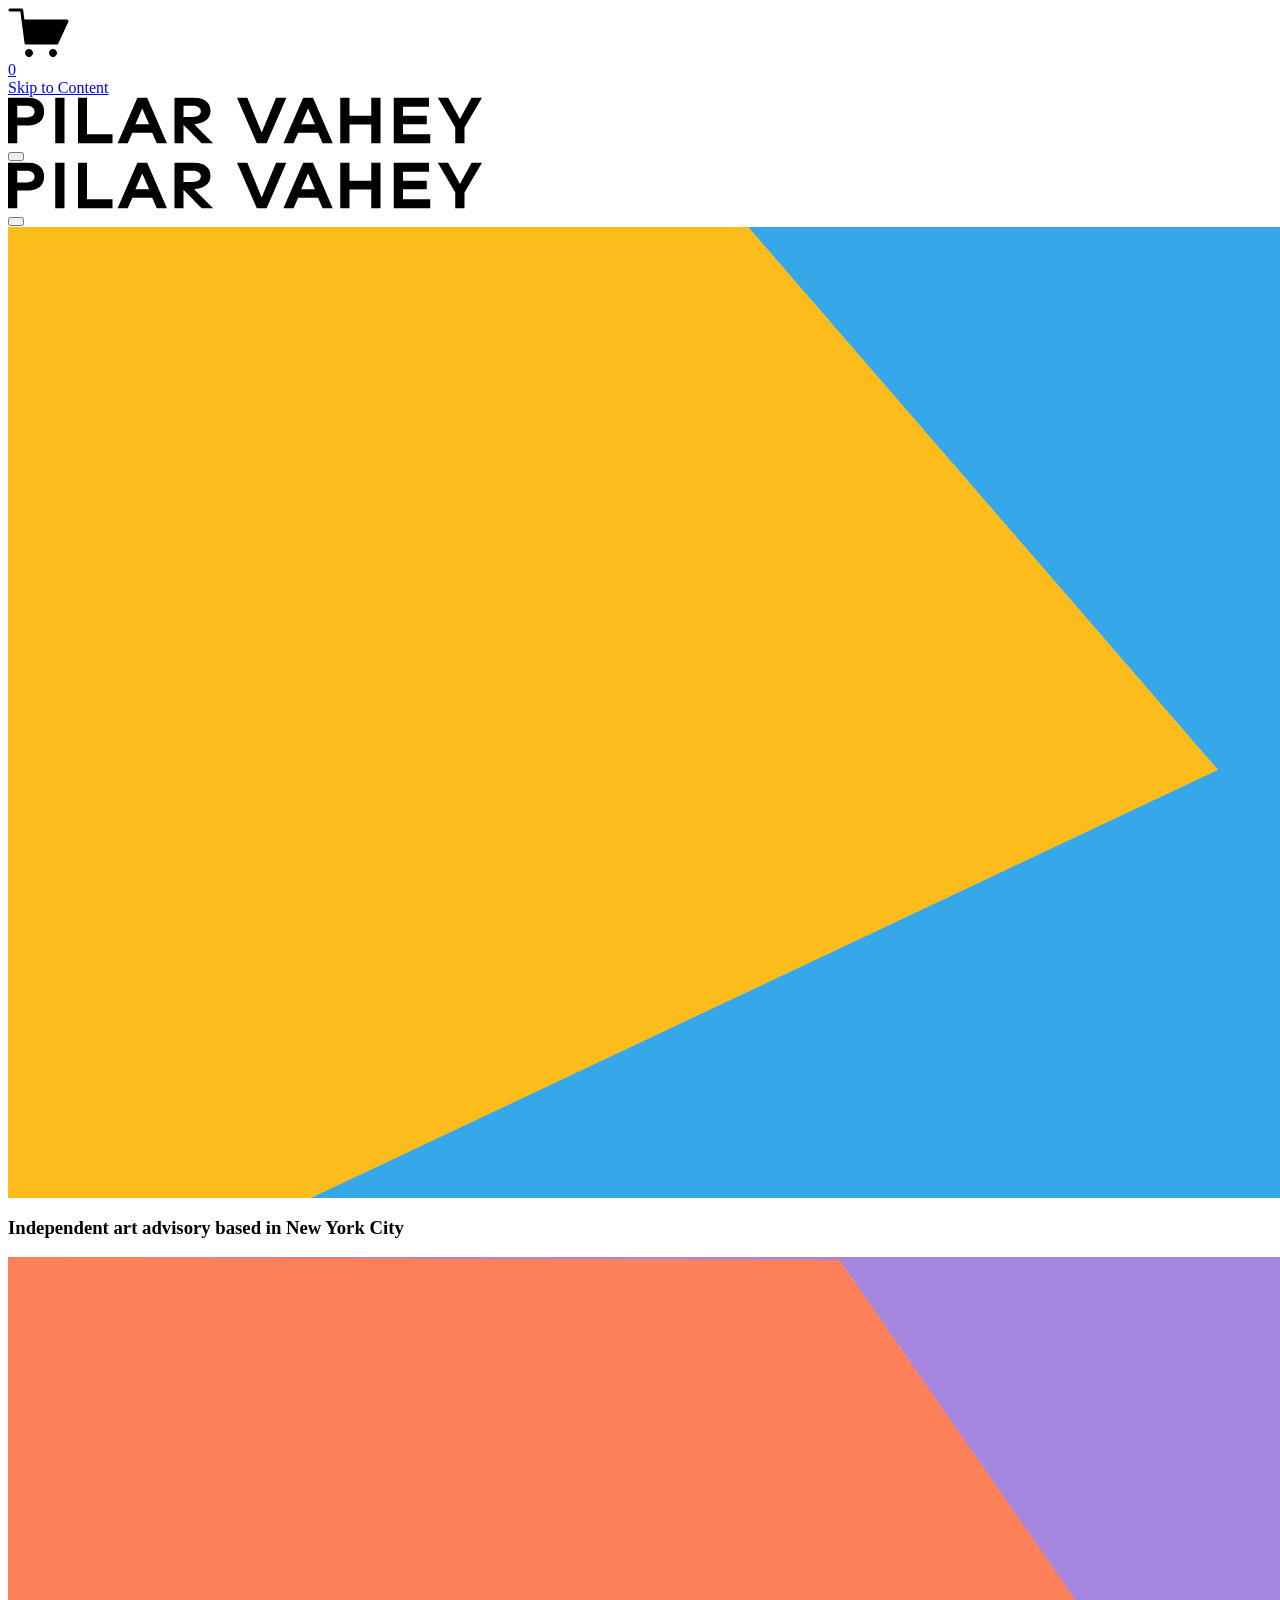
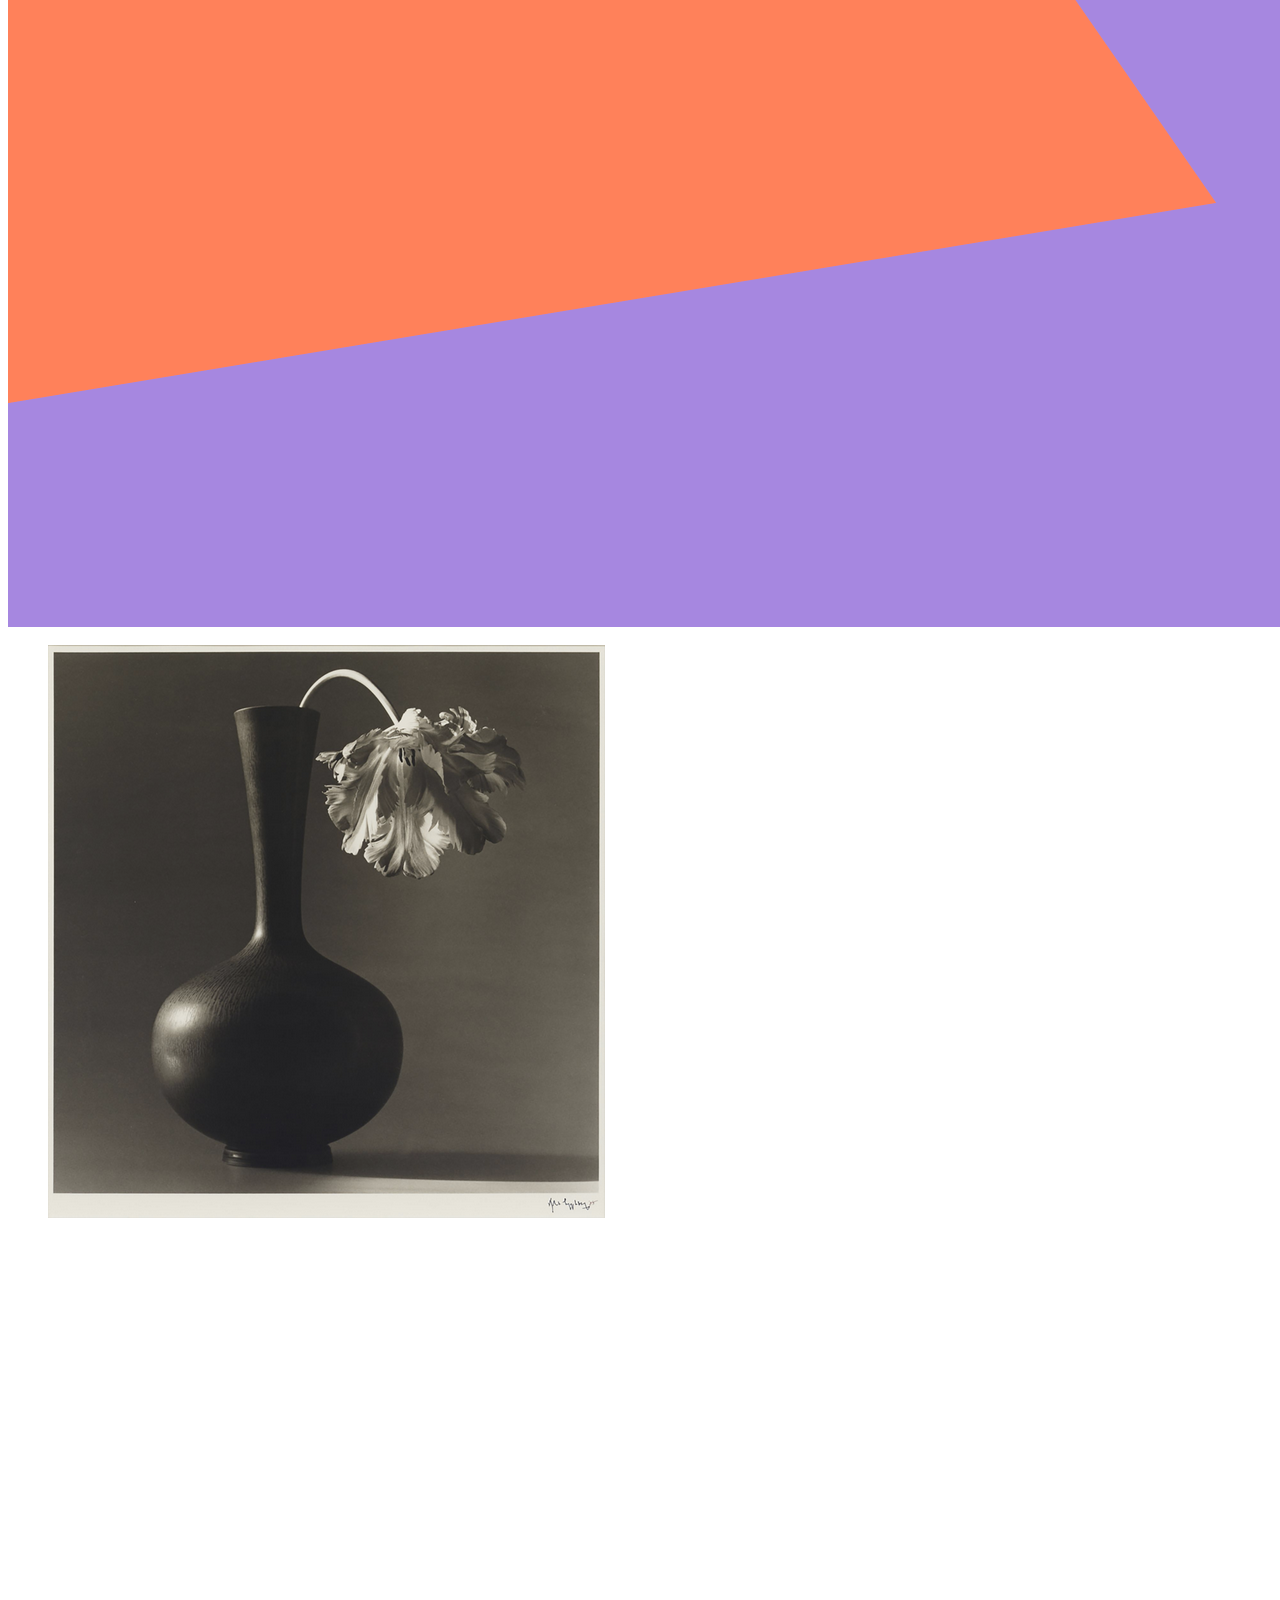
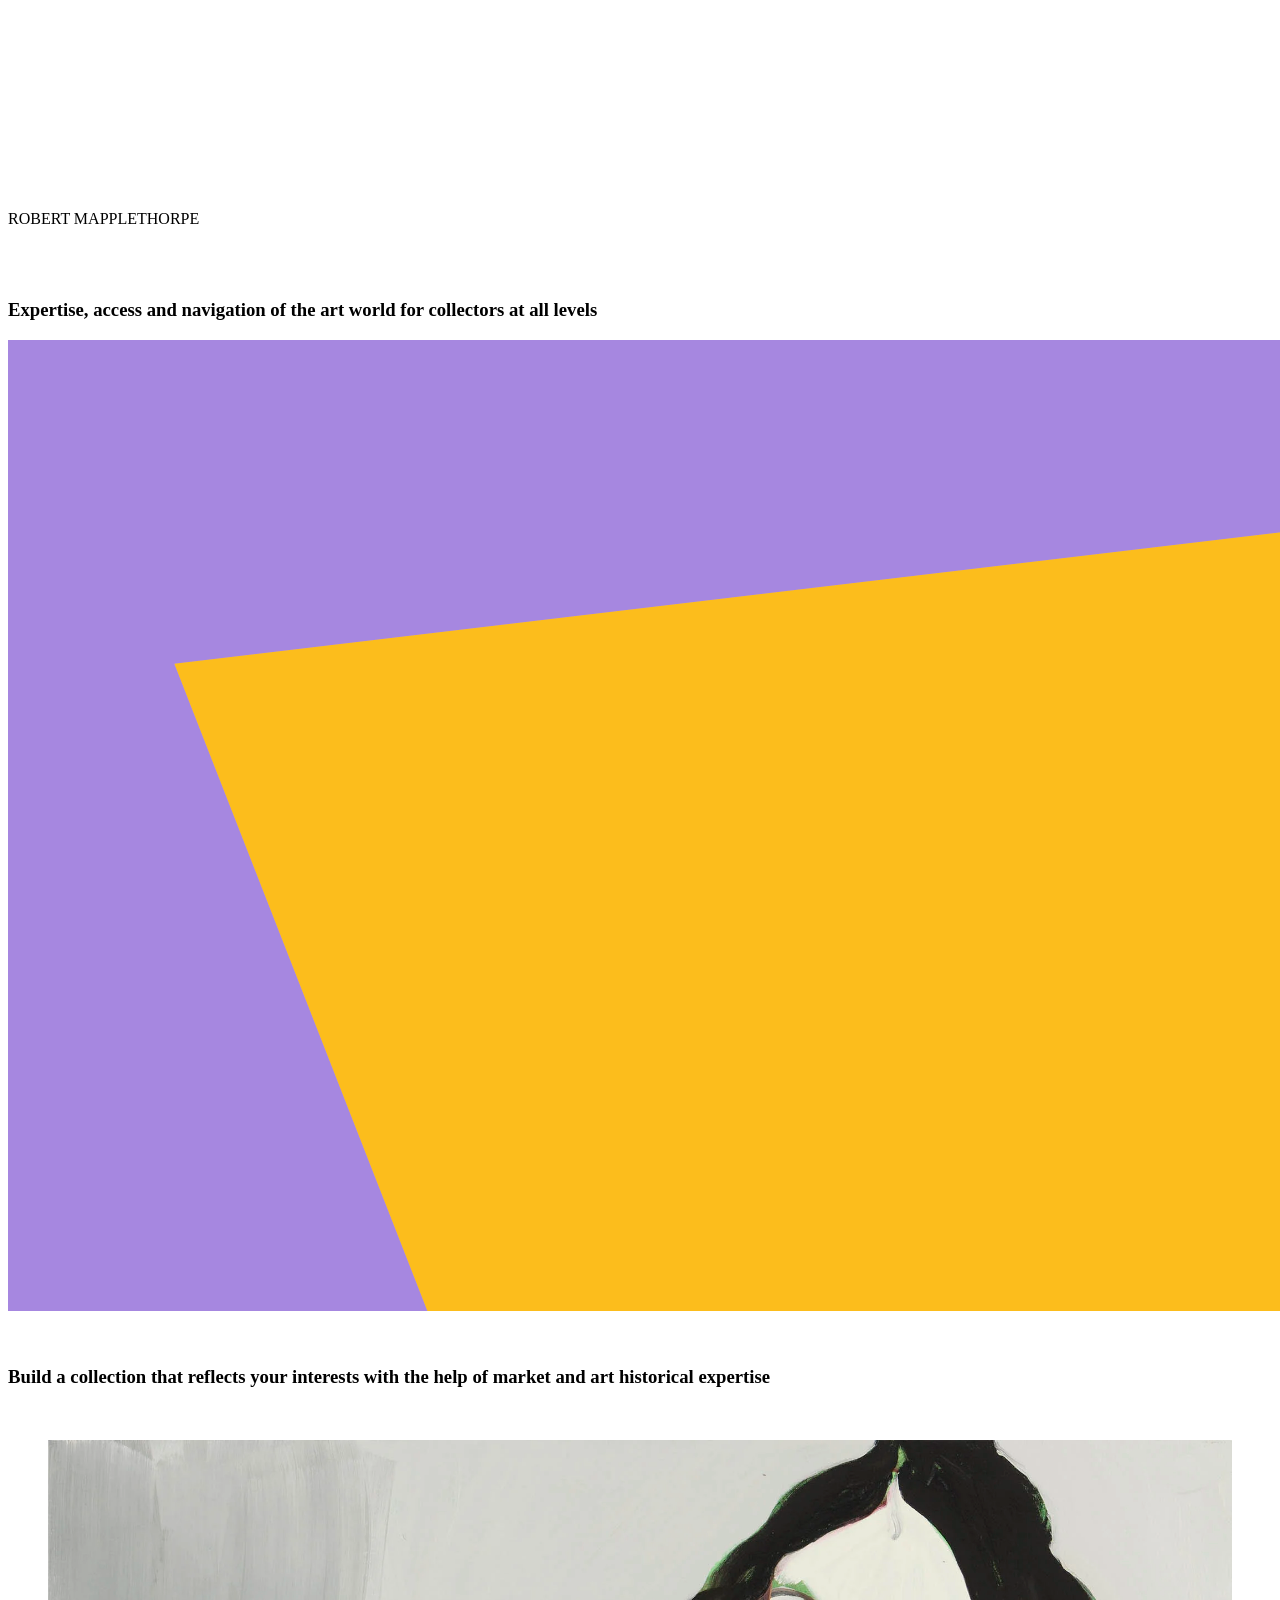
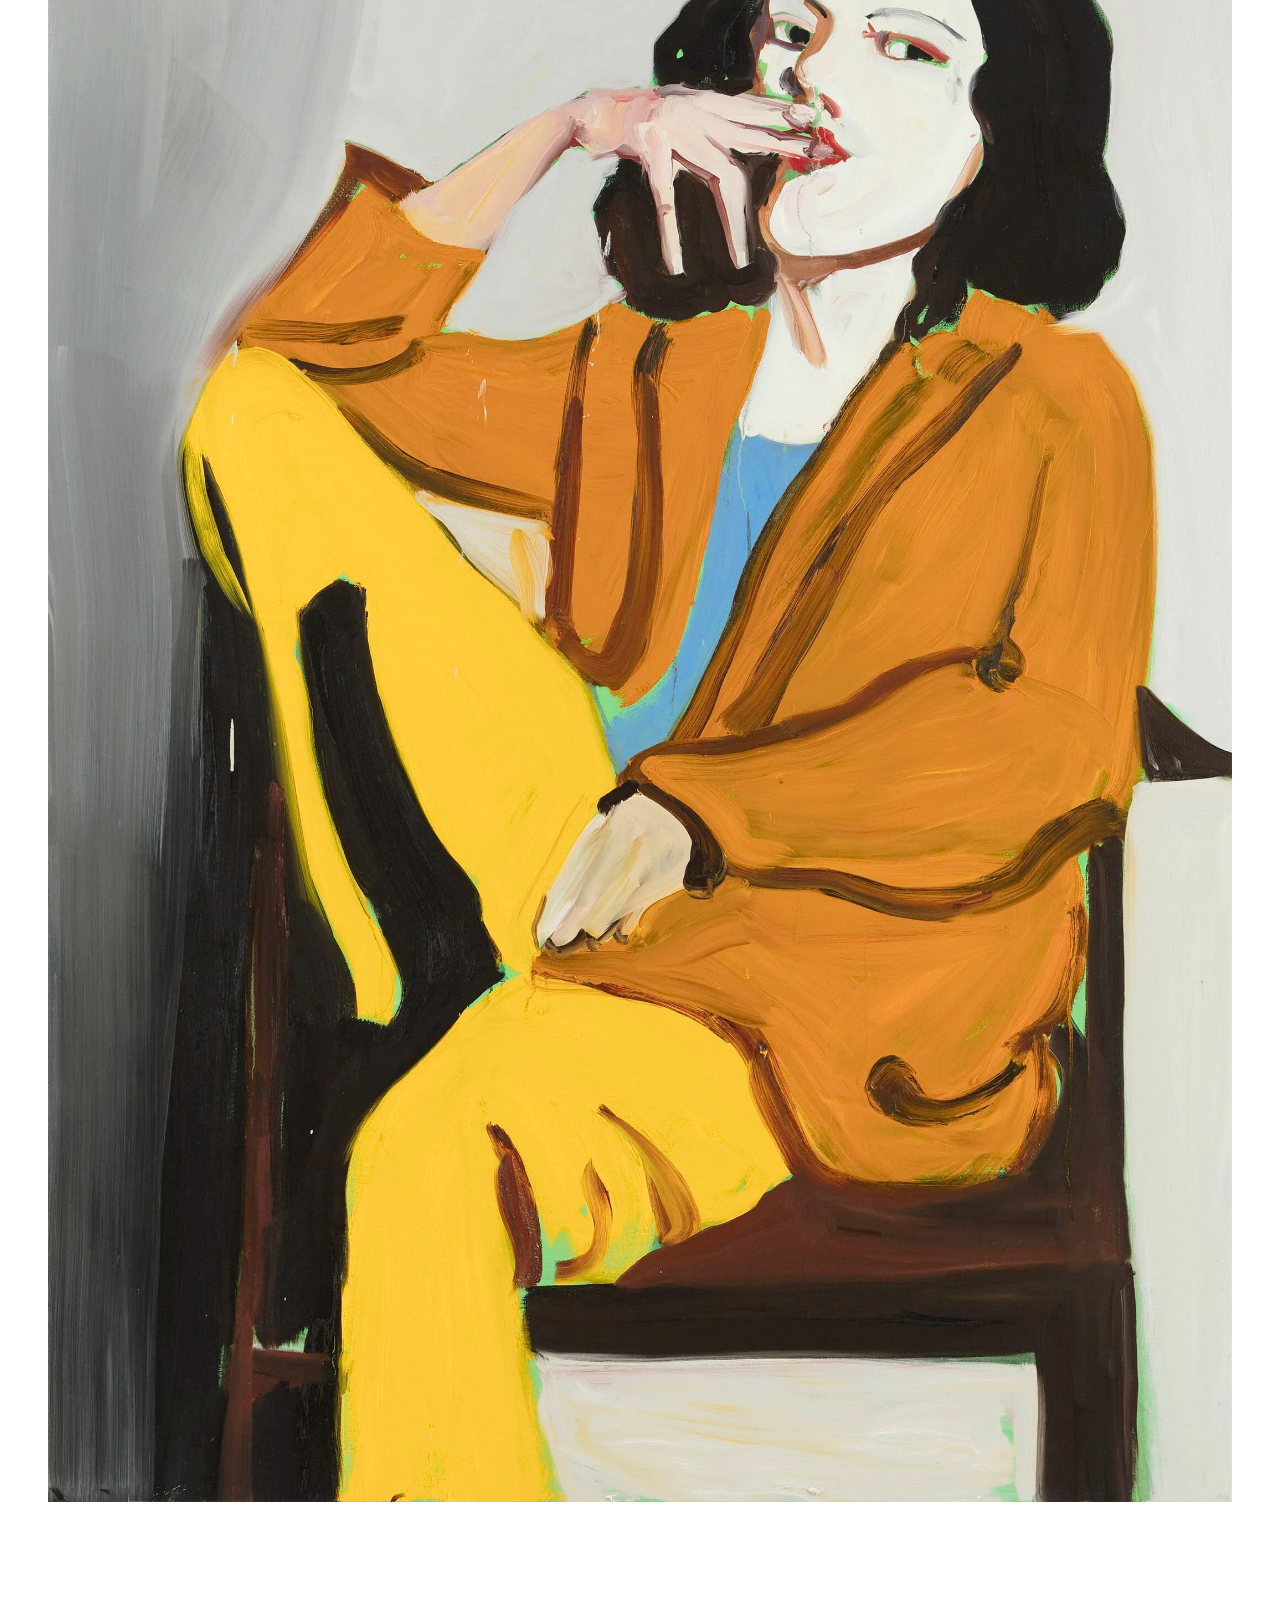
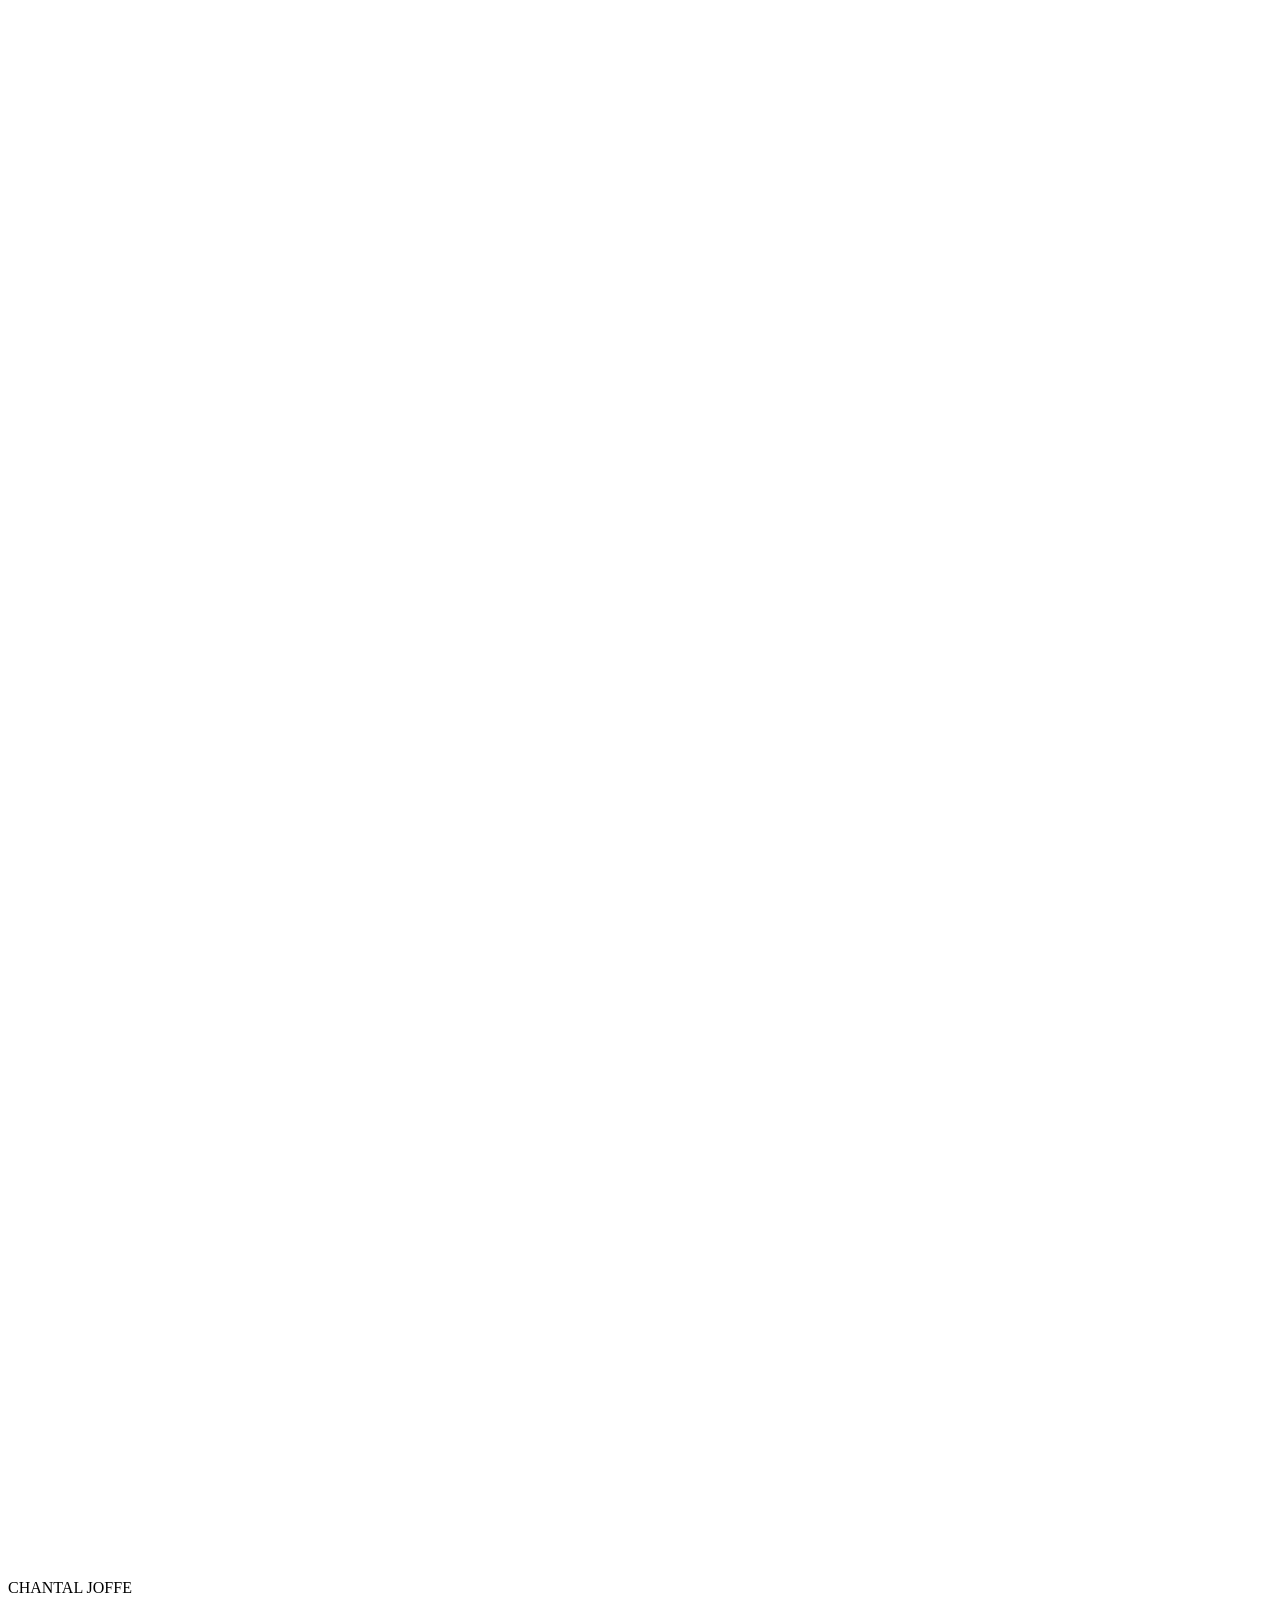
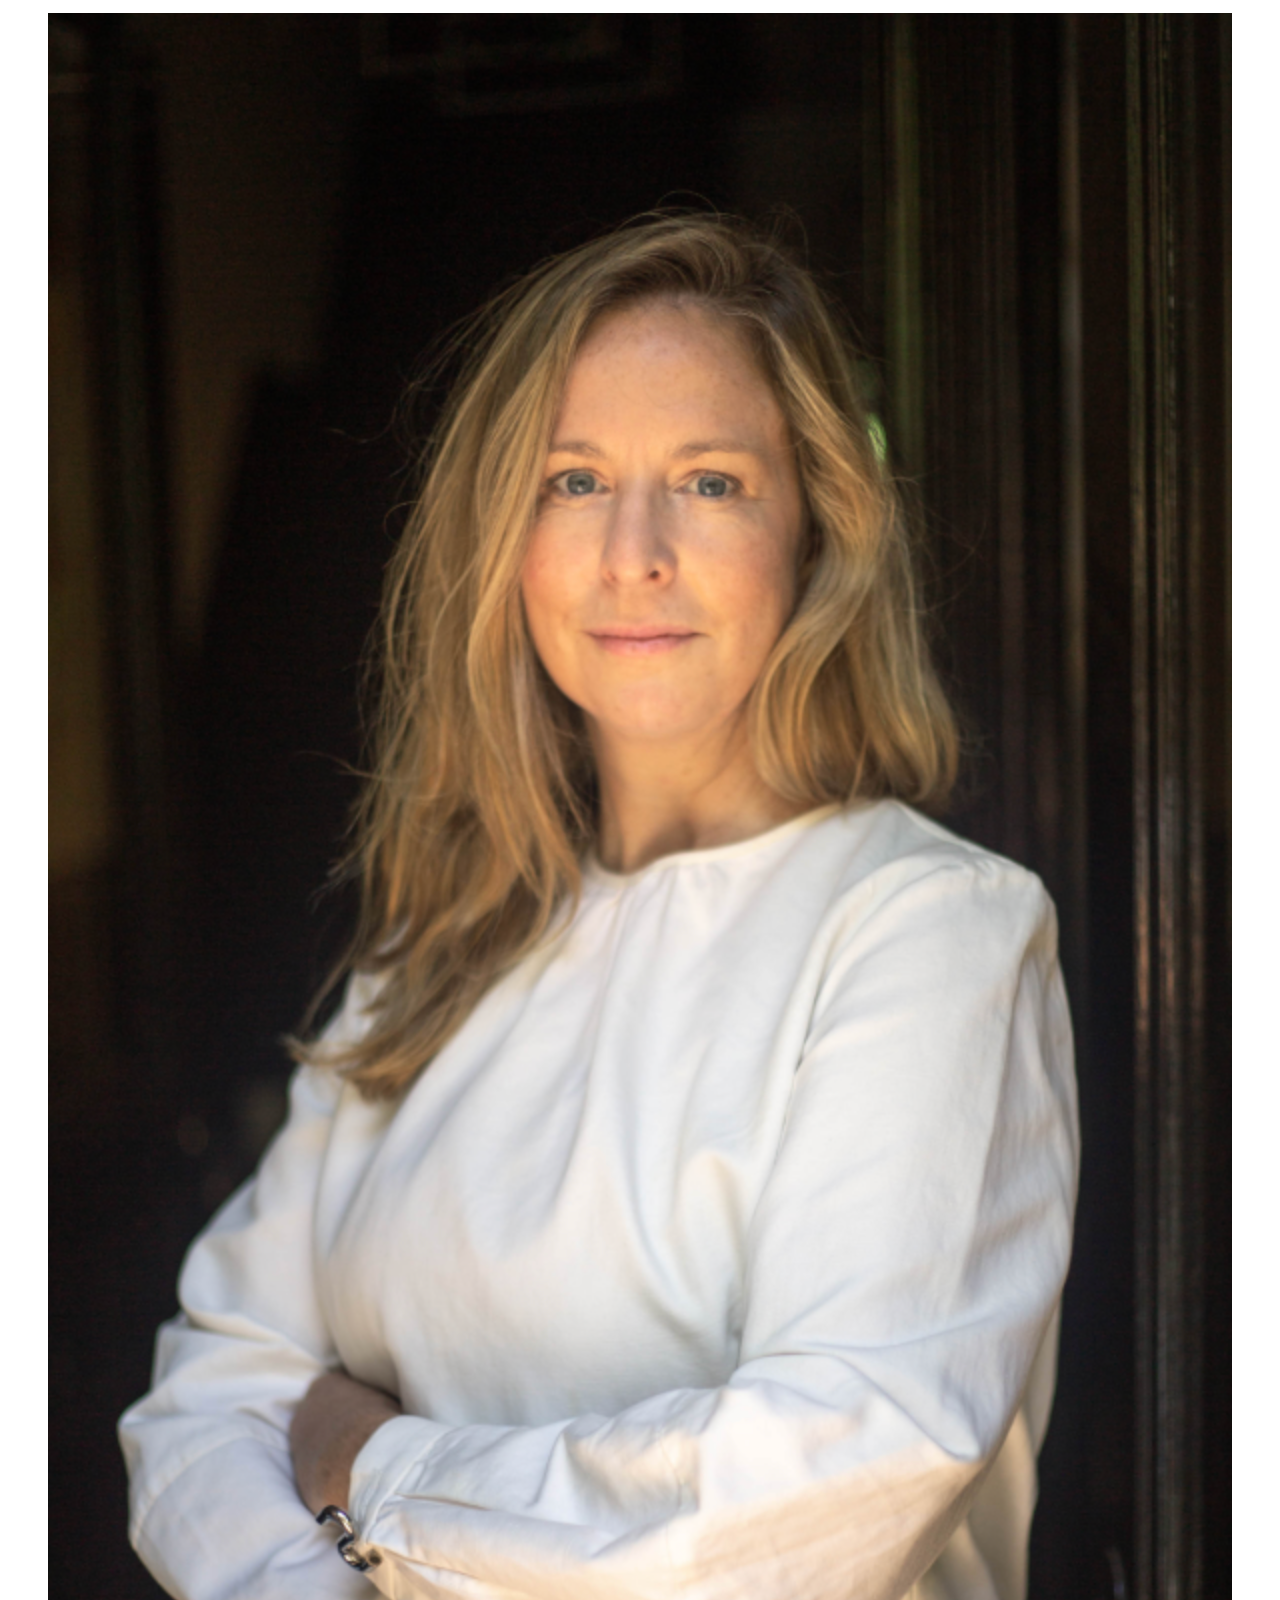
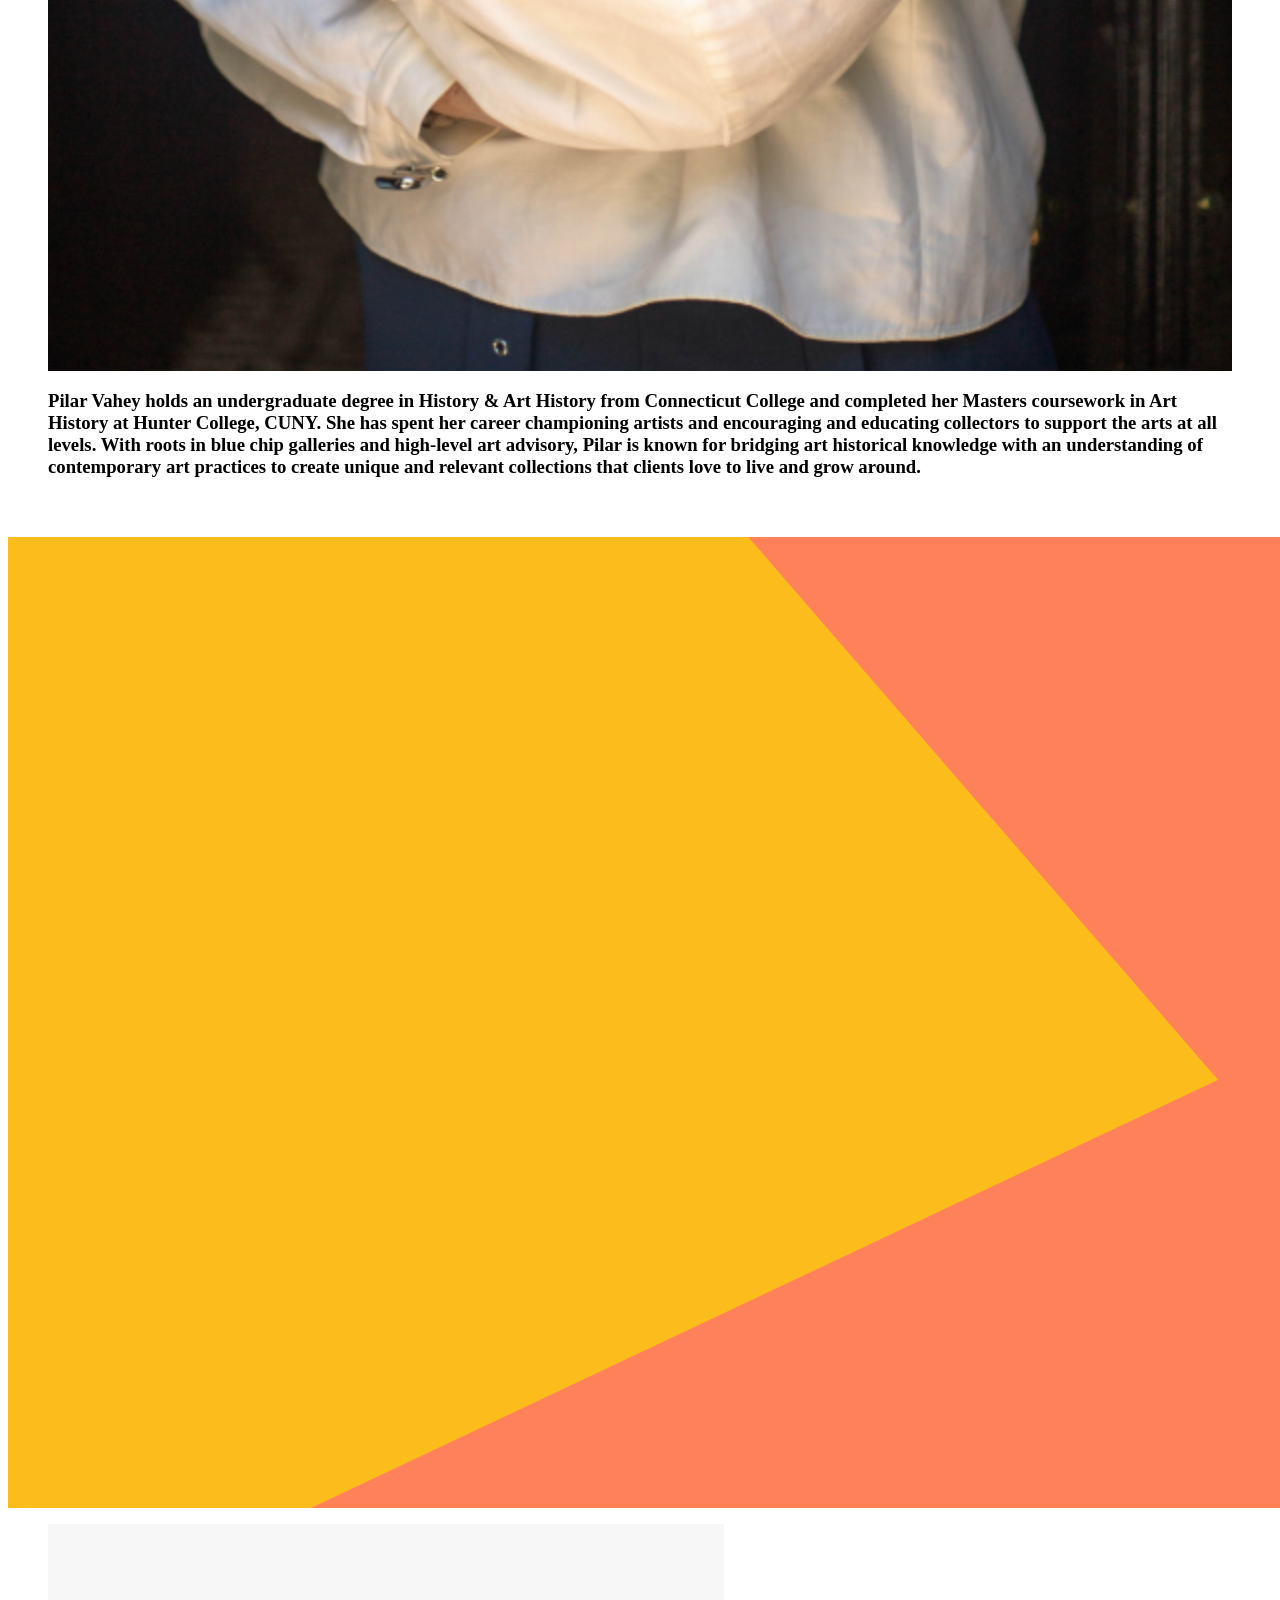
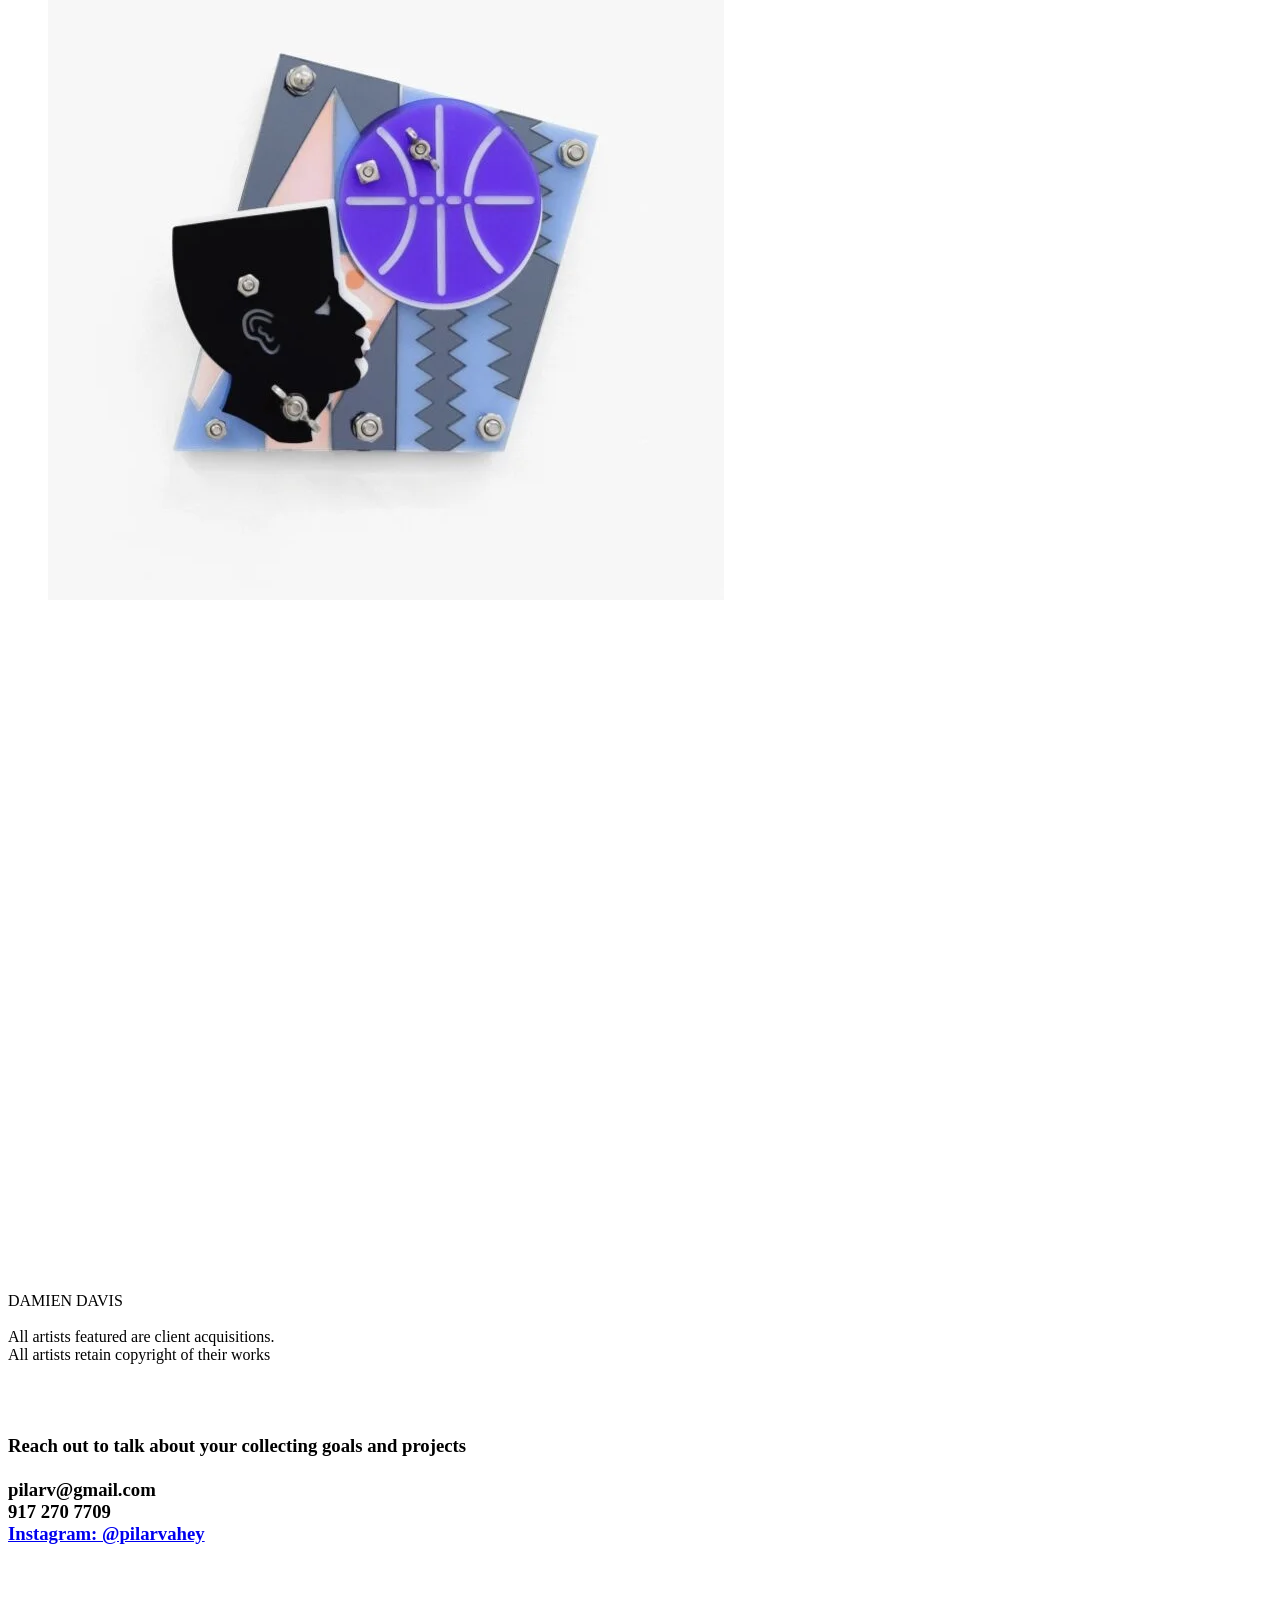
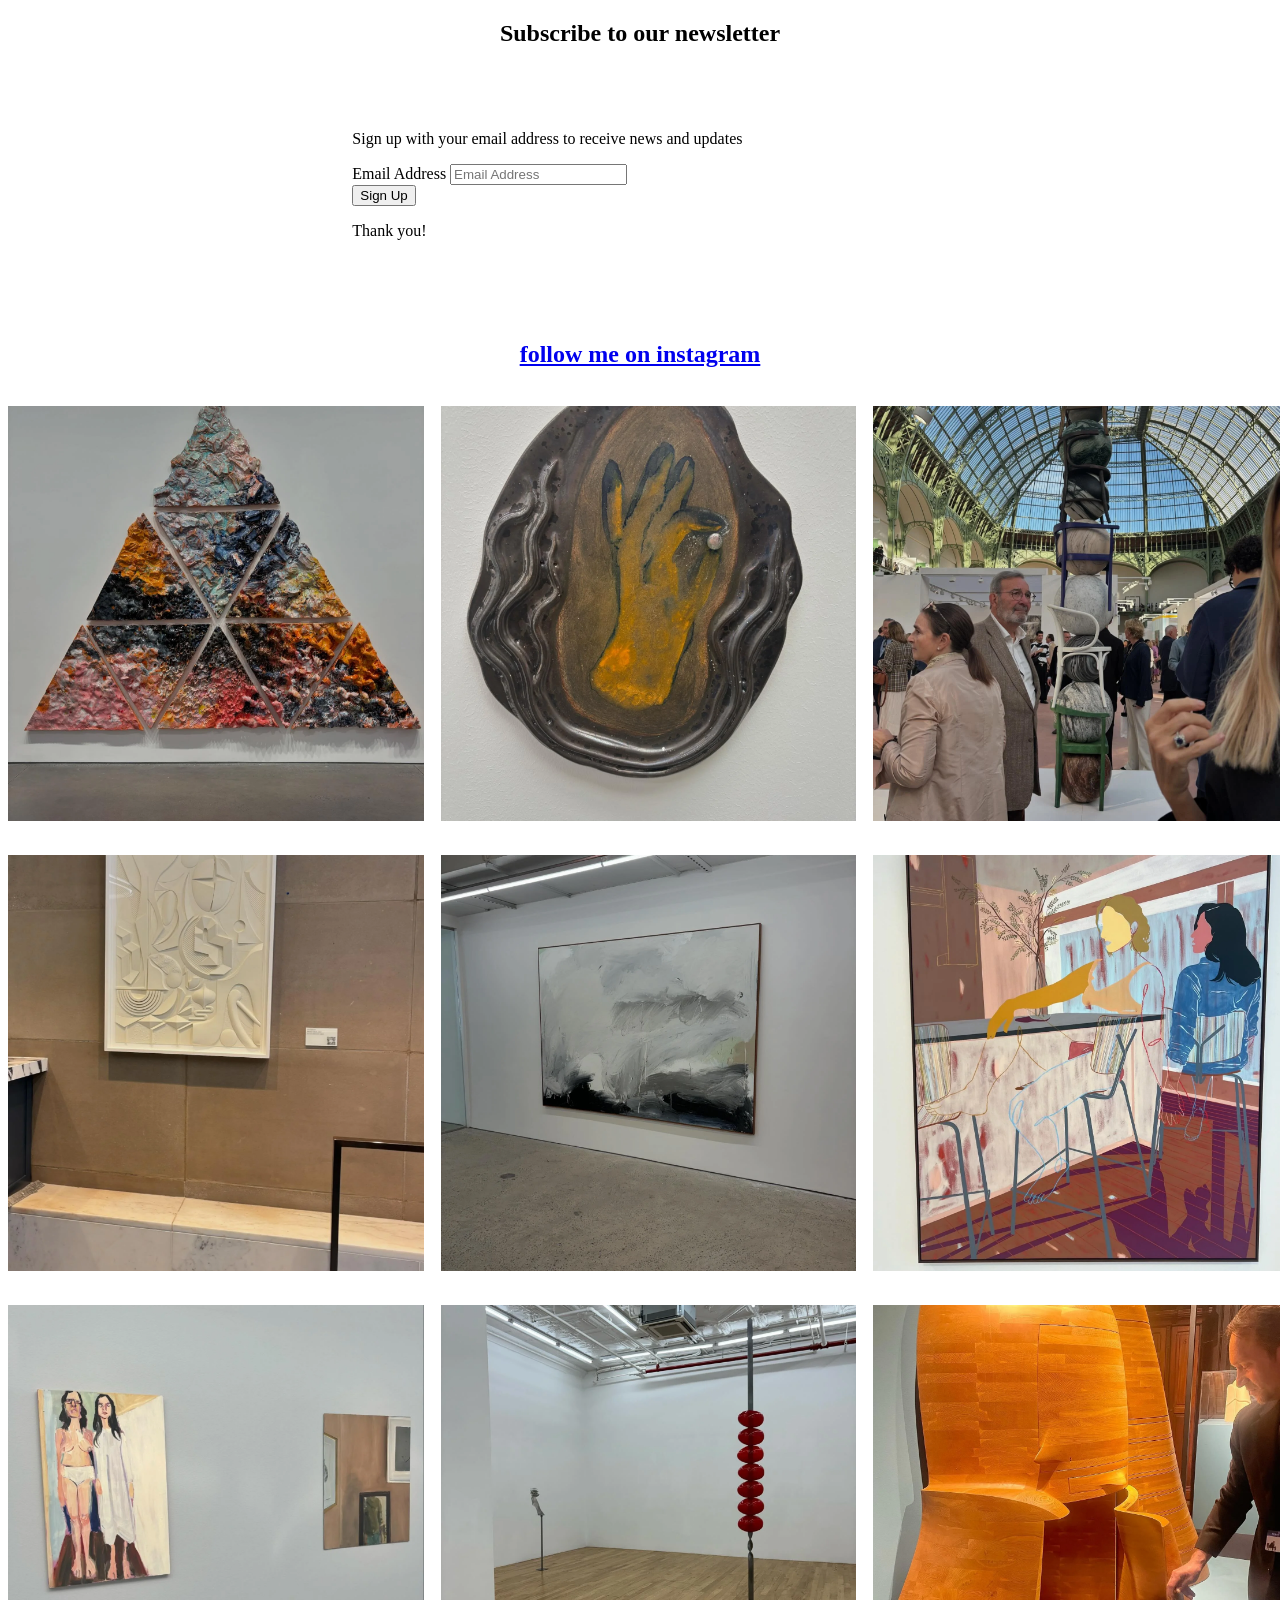
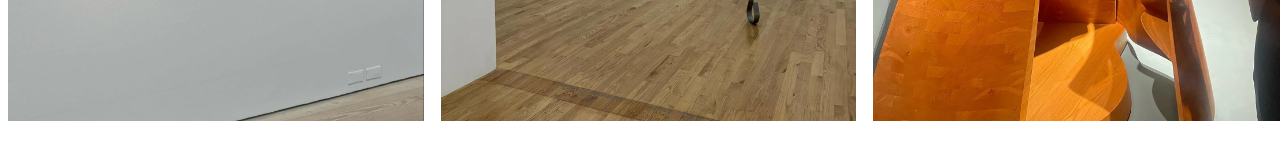
==== commit 1c7d8027: "fix: replace static Squarespace Instagram block with auto-updating grid - Replace the hardcoded Squa" ====
--- a/www.pilarvahey.com/index.html
+++ b/www.pilarvahey.com/index.html
@@ -2944,393 +2944,180 @@
 
 
 
-</div></div><div class="sqs-block website-component-block sqs-block-website-component sqs-block-spacer spacer-block sized vsize-1" data-block-css="[&quot;https://definitions.sqspcdn.com/website-component-definition/static-assets/website.components.spacer/6ecfa1fe-9a60-4421-ac68-b742a2f227cd_485/website.components.spacer.styles.css&quot;]" data-block-scripts="[&quot;https://definitions.sqspcdn.com/website-component-definition/static-assets/website.components.spacer/6ecfa1fe-9a60-4421-ac68-b742a2f227cd_485/website.components.spacer.visitor.js&quot;]" data-block-type="1337" data-definition-name="website.components.spacer" id="block-901a283a0bd07bdedb8d"><div class="sqs-block-content">&nbsp;</div></div><div class="sqs-block instagram-block sqs-block-instagram" data-block-json="&#123;&quot;pageSize&quot;:9,&quot;title&quot;:true,&quot;thumbnail&quot;:true,&quot;excerpt&quot;:true,&quot;filter&quot;:&#123;&quot;published&quot;:false,&quot;featured&quot;:false,&quot;pageSize&quot;:250,&quot;reversePaginate&quot;:false,&quot;skip&quot;:0,&quot;view&quot;:1&#125;,&quot;search-deprecated-warning&quot;:null,&quot;connectedAccountId&quot;:&quot;611bc3e4fddd2f70a8e8a51d&quot;,&quot;enable-search&quot;:false,&quot;enable-search-disabled&quot;:null,&quot;socialCollectionId&quot;:&quot;&quot;,&quot;previewCollectionId&quot;:&quot;&quot;,&quot;status&quot;:&quot;&quot;,&quot;searchId&quot;:&quot;&quot;,&quot;searchTerm&quot;:&quot;&quot;,&quot;refresh&quot;:null,&quot;newWindow&quot;:true,&quot;pageCollectionId&quot;:null,&quot;containingItemId&quot;:null,&quot;aspect-ratio&quot;:&quot;square&quot;,&quot;aspectRatio&quot;:null,&quot;auto-crop&quot;:true,&quot;blockAnimation&quot;:&quot;none&quot;,&quot;collectionId&quot;:&quot;611bc3e4fddd2f70a8e8a51d&quot;,&quot;design&quot;:&quot;grid&quot;,&quot;lightbox&quot;:false,&quot;padding&quot;:17,&quot;show-meta&quot;:true,&quot;show-meta-basic&quot;:true,&quot;show-meta-only-title&quot;:false,&quot;show-meta-only-description&quot;:false,&quot;square-thumbs&quot;:true,&quot;thumbnails-per-row&quot;:3,&quot;vSize&quot;:null,&quot;unsafeSearch&quot;:null&#125;" data-block-type="25" id="block-e9ce27e11e3b48ebd101"><div class="sqs-block-content">
-
-
-  
-
-  
-
-
-<div class="
-  sqs-gallery-container
-  sqs-gallery-block-grid
-  sqs-gallery-aspect-ratio-square
-  sqs-gallery-thumbnails-per-row-3
-  
-  
-
-  
-    
-    
-  
-  sqs-gallery-block-show-meta
-  
-  
-
-  
-  
-
-  
-  block-animation-none
-  clear"
-  
-  data-async-rendering-enabled="true"
->
+</div></div><div class="sqs-block website-component-block sqs-block-website-component sqs-block-spacer spacer-block sized vsize-1" data-block-css="[&quot;https://definitions.sqspcdn.com/website-component-definition/static-assets/website.components.spacer/6ecfa1fe-9a60-4421-ac68-b742a2f227cd_485/website.components.spacer.styles.css&quot;]" data-block-scripts="[&quot;https://definitions.sqspcdn.com/website-component-definition/static-assets/website.components.spacer/6ecfa1fe-9a60-4421-ac68-b742a2f227cd_485/website.components.spacer.visitor.js&quot;]" data-block-type="1337" data-definition-name="website.components.spacer" id="block-901a283a0bd07bdedb8d"><div class="sqs-block-content">&nbsp;</div></div><!-- INSTAGRAM_GRID_START -->
+<div class="sqs-gallery-container sqs-gallery-block-grid sqs-gallery-aspect-ratio-square sqs-gallery-thumbnails-per-row-3 sqs-gallery-block-show-meta block-animation-none clear"
+     data-async-rendering-enabled="true">
   <div class="sqs-gallery">
-    
-      
-
-        
-
-        
-
-        
-          
-            <div class="slide" data-type="image" data-animation-role="image">
-              <div class="margin-wrapper">
-                
-                <a
-                  
-                    
-                      href="https://www.instagram.com/p/DButnhQMGj-/" target="_blank"
-                    
-                  
-                  
-                    aria-label=""
-                  
-                  class="
-                    image-slide-anchor
-                    
-                    content-fill
-                  "
-                >
-                  
-                  <noscript><img src="ig-images/1730253071832-6Q2TJ9VGRH5Y8KW2BSR1_image-asset.jpeg" alt="There are some really good shows up in Chelsea right now. Mediums are (random order) Legos, ceramics, collage, painting. The antidote!" /></noscript><img class="thumb-image" elementtiming="system-gallery-block-grid" src="ig-images/1730253071832-6Q2TJ9VGRH5Y8KW2BSR1_image-asset.jpeg" data-image="ig-images/1730253071832-6Q2TJ9VGRH5Y8KW2BSR1_image-asset.jpeg" data-image-dimensions="1440x1800" data-image-focal-point="0.5,0.5" alt="There are some really good shows up in Chelsea right now. Mediums are (random order) Legos, ceramics, collage, painting. The antidote!" data-load="true" data-image-id="6721910f82ca365982b17d6d" data-type="image" />
-                </a>
-                
-              </div>
-            </div>
-          
-
-          
-        
-
-      
-
-        
-
-        
-
-        
-          
-            <div class="slide" data-type="image" data-animation-role="image">
-              <div class="margin-wrapper">
-                
-                <a
-                  
-                    
-                      href="https://www.instagram.com/p/DBQpV4gIiu1/" target="_blank"
-                    
-                  
-                  
-                    aria-label=""
-                  
-                  class="
-                    image-slide-anchor
-                    
-                    content-fill
-                  "
-                >
-                  
-                  <noscript><img src="ig-images/1729617785405-9A2KRF1M7OUX0QUFBEVS_image-asset.jpeg" alt="🌧️ Paris NADA, museums, galleries 🌧️ until next time 🇫🇷🥖🍷" /></noscript><img class="thumb-image" elementtiming="system-gallery-block-grid" src="ig-images/1729617785405-9A2KRF1M7OUX0QUFBEVS_image-asset.jpeg" data-image="ig-images/1729617785405-9A2KRF1M7OUX0QUFBEVS_image-asset.jpeg" data-image-dimensions="1440x1800" data-image-focal-point="0.5,0.5" alt="🌧️ Paris NADA, museums, galleries 🌧️ until next time 🇫🇷🥖🍷" data-load="true" data-image-id="6717df79e920df6995d3d14c" data-type="image" />
-                </a>
-                
-              </div>
-            </div>
-          
-
-          
-        
-
-      
-
-        
-
-        
-
-        
-          
-            <div class="slide" data-type="image" data-animation-role="image">
-              <div class="margin-wrapper">
-                
-                <a
-                  
-                    
-                      href="https://www.instagram.com/p/DBN8dVZxu9e/" target="_blank"
-                    
-                  
-                  
-                    aria-label=""
-                  
-                  class="
-                    image-slide-anchor
-                    
-                    content-fill
-                  "
-                >
-                  
-                  <noscript><img src="ig-images/1729617786282-M4EEPA46UZC7M8125S87_image-asset.jpeg" alt="Paris Highlights 🐘" /></noscript><img class="thumb-image" elementtiming="system-gallery-block-grid" src="ig-images/1729617786282-M4EEPA46UZC7M8125S87_image-asset.jpeg" data-image="ig-images/1729617786282-M4EEPA46UZC7M8125S87_image-asset.jpeg" data-image-dimensions="1440x1800" data-image-focal-point="0.5,0.5" alt="Paris Highlights 🐘" data-load="true" data-image-id="6717df79e920df6995d3d14d" data-type="image" />
-                </a>
-                
-              </div>
-            </div>
-          
-
-          
-        
-
-      
-
-        
-
-        
-
-        
-          
-            <div class="slide" data-type="image" data-animation-role="image">
-              <div class="margin-wrapper">
-                
-                <a
-                  
-                    
-                      href="https://www.instagram.com/p/DA33KpAxdsy/" target="_blank"
-                    
-                  
-                  
-                    aria-label=""
-                  
-                  class="
-                    image-slide-anchor
-                    
-                    content-fill
-                  "
-                >
-                  
-                  <noscript><img src="ig-images/1729617786886-S08G91NH3Y1VHJDG4D5S_image-asset.jpeg" alt="It&amp;rsquo;s hard to photograph this Jim Gaylord piece in this pretty lobby because the space is narrow but it lead out to a garden and is on a quiet block in the West Village. This is such a great work to come home to for the residents! @jimgaylord @s" /></noscript><img class="thumb-image" elementtiming="system-gallery-block-grid" src="ig-images/1729617786886-S08G91NH3Y1VHJDG4D5S_image-asset.jpeg" data-image="ig-images/1729617786886-S08G91NH3Y1VHJDG4D5S_image-asset.jpeg" data-image-dimensions="1440x1800" data-image-focal-point="0.5,0.5" alt="It&amp;rsquo;s hard to photograph this Jim Gaylord piece in this pretty lobby because the space is narrow but it lead out to a garden and is on a quiet block in the West Village. This is such a great work to come home to for the residents! @jimgaylord @s" data-load="true" data-image-id="6717df79e920df6995d3d14e" data-type="image" />
-                </a>
-                
-              </div>
-            </div>
-          
-
-          
-        
-
-      
-
-        
-
-        
-
-        
-          
-            <div class="slide" data-type="image" data-animation-role="image">
-              <div class="margin-wrapper">
-                
-                <a
-                  
-                    
-                      href="https://www.instagram.com/p/DAny53wxwgg/" target="_blank"
-                    
-                  
-                  
-                    aria-label=""
-                  
-                  class="
-                    image-slide-anchor
-                    
-                    content-fill
-                  "
-                >
-                  
-                  <noscript><img src="ig-images/1729617787467-V7T0MN0W42HV9YL7PLJJ_image-asset.jpeg" alt="October Gallery shows! Uptown, Tribeca, Chinatown, Chelsea! Artists and Galleries tagged. Ask me if you need more info. Also, I saw a four leaf clover 🍀 yesterday 🍀" /></noscript><img class="thumb-image" elementtiming="system-gallery-block-grid" src="ig-images/1729617787467-V7T0MN0W42HV9YL7PLJJ_image-asset.jpeg" data-image="ig-images/1729617787467-V7T0MN0W42HV9YL7PLJJ_image-asset.jpeg" data-image-dimensions="1440x1800" data-image-focal-point="0.5,0.5" alt="October Gallery shows! Uptown, Tribeca, Chinatown, Chelsea! Artists and Galleries tagged. Ask me if you need more info. Also, I saw a four leaf clover 🍀 yesterday 🍀" data-load="true" data-image-id="6717df79e920df6995d3d14f" data-type="image" />
-                </a>
-                
-              </div>
-            </div>
-          
-
-          
-        
-
-      
-
-        
-
-        
-
-        
-          
-            <div class="slide" data-type="image" data-animation-role="image">
-              <div class="margin-wrapper">
-                
-                <a
-                  
-                    
-                      href="https://www.instagram.com/p/C_qnx02xG-D/" target="_blank"
-                    
-                  
-                  
-                    aria-label=""
-                  
-                  class="
-                    image-slide-anchor
-                    
-                    content-fill
-                  "
-                >
-                  
-                  <noscript><img src="ig-images/1729617788050-6QBT3BQ0X0598T2P7ICY_image-asset.jpeg" alt="✏️ With Armory, Independent, Spring Break and Art on Paper all cracking open the NY fall art season and lots of gallery openings this week, it was a true back to school/biz week. (tried to tag everyone) 🎂" /></noscript><img class="thumb-image" elementtiming="system-gallery-block-grid" src="ig-images/1729617788050-6QBT3BQ0X0598T2P7ICY_image-asset.jpeg" data-image="ig-images/1729617788050-6QBT3BQ0X0598T2P7ICY_image-asset.jpeg" data-image-dimensions="1440x1800" data-image-focal-point="0.5,0.5" alt="✏️ With Armory, Independent, Spring Break and Art on Paper all cracking open the NY fall art season and lots of gallery openings this week, it was a true back to school/biz week. (tried to tag everyone) 🎂" data-load="true" data-image-id="6717df79e920df6995d3d150" data-type="image" />
-                </a>
-                
-              </div>
-            </div>
-          
-
-          
-        
-
-      
-
-        
-
-        
-
-        
-          
-            <div class="slide" data-type="image" data-animation-role="image">
-              <div class="margin-wrapper">
-                
-                <a
-                  
-                    
-                      href="https://www.instagram.com/p/C_f2M3wRgdf/" target="_blank"
-                    
-                  
-                  
-                    aria-label=""
-                  
-                  class="
-                    image-slide-anchor
-                    
-                    content-fill
-                  "
-                >
-                  
-                  <noscript><img src="ig-images/1729617788756-ZAP8NBEK5FB9P1U40SWZ_image-asset.jpeg" alt="Before we go full into Armory week, posting highlights from Denmark, Sweden and Norway. 1) Chantal Joffe and Anna Bjerger dual show in Copenhagen 2) A 1562 Pieter Brugel &amp;lsquo;The feast between Carnival and Lent&amp;rsquo; at the National Museum of Denm" /></noscript><img class="thumb-image" elementtiming="system-gallery-block-grid" src="ig-images/1729617788756-ZAP8NBEK5FB9P1U40SWZ_image-asset.jpeg" data-image="ig-images/1729617788756-ZAP8NBEK5FB9P1U40SWZ_image-asset.jpeg" data-image-dimensions="1440x1800" data-image-focal-point="0.5,0.5" alt="Before we go full into Armory week, posting highlights from Denmark, Sweden and Norway. 1) Chantal Joffe and Anna Bjerger dual show in Copenhagen 2) A 1562 Pieter Brugel &amp;lsquo;The feast between Carnival and Lent&amp;rsquo; at the National Museum of Denm" data-load="true" data-image-id="6717df79e920df6995d3d151" data-type="image" />
-                </a>
-                
-              </div>
-            </div>
-          
-
-          
-        
-
-      
-
-        
-
-        
-
-        
-          
-            <div class="slide" data-type="image" data-animation-role="image">
-              <div class="margin-wrapper">
-                
-                <a
-                  
-                    
-                      href="https://www.instagram.com/p/C72cRLcMrf2/" target="_blank"
-                    
-                  
-                  
-                    aria-label=""
-                  
-                  class="
-                    image-slide-anchor
-                    
-                    content-fill
-                  "
-                >
-                  
-                  <noscript><img src="ig-images/1729617789482-JP49V9V5TL28X8OZKVUK_image-asset.jpeg" alt="🍀LES, Chinatown and Tribeca Current Exhibition Highlights 🥠👓" /></noscript><img class="thumb-image" elementtiming="system-gallery-block-grid" src="ig-images/1729617789482-JP49V9V5TL28X8OZKVUK_image-asset.jpeg" data-image="ig-images/1729617789482-JP49V9V5TL28X8OZKVUK_image-asset.jpeg" data-image-dimensions="1440x1800" data-image-focal-point="0.5,0.5" alt="🍀LES, Chinatown and Tribeca Current Exhibition Highlights 🥠👓" data-load="true" data-image-id="6717df79e920df6995d3d152" data-type="image" />
-                </a>
-                
-              </div>
-            </div>
-          
-
-          
-        
-
-      
-
-        
-
-        
-
-        
-          
-            <div class="slide" data-type="image" data-animation-role="image">
-              <div class="margin-wrapper">
-                
-                <a
-                  
-                    
-                      href="https://www.instagram.com/p/C6zMKk1xmxD/" target="_blank"
-                    
-                  
-                  
-                    aria-label=""
-                  
-                  class="
-                    image-slide-anchor
-                    
-                    content-fill
-                  "
-                >
-                  
-                  <noscript><img src="ig-images/1729617790112-K3BRCH6Y6MLFLHPZI3YF_image-asset.jpeg" alt="TEFAF FAVES @tefaf" /></noscript><img class="thumb-image" elementtiming="system-gallery-block-grid" src="ig-images/1729617790112-K3BRCH6Y6MLFLHPZI3YF_image-asset.jpeg" data-image="ig-images/1729617790112-K3BRCH6Y6MLFLHPZI3YF_image-asset.jpeg" data-image-dimensions="1440x1800" data-image-focal-point="0.5,0.5" alt="TEFAF FAVES @tefaf" data-load="true" data-image-id="6717df79e920df6995d3d153" data-type="image" />
-                </a>
-                
-              </div>
-            </div>
-          
-
-          
-        
-
-      
-    
+
+        <div class="slide" data-type="image" data-animation-role="image">
+          <div class="margin-wrapper">
+            <a href="https://www.instagram.com/p/DButnhQMGj-/" target="_blank"
+               aria-label="There are some really good shows up in Chelsea right now. Mediums are (random order) Legos, ceramics, collage, painting. The antidote!"
+               class="image-slide-anchor content-fill">
+              <noscript><img src="ig-images/1730253071832-6Q2TJ9VGRH5Y8KW2BSR1_image-asset.jpeg" alt="There are some really good shows up in Chelsea right now. Mediums are (random order) Legos, ceramics, collage, painting. The antidote!" /></noscript>
+              <img class="thumb-image" elementtiming="system-gallery-block-grid"
+                   src="ig-images/1730253071832-6Q2TJ9VGRH5Y8KW2BSR1_image-asset.jpeg"
+                   data-image="ig-images/1730253071832-6Q2TJ9VGRH5Y8KW2BSR1_image-asset.jpeg"
+                   data-image-dimensions="1440x1800"
+                   data-image-focal-point="0.5,0.5"
+                   alt="There are some really good shows up in Chelsea right now. Mediums are (random order) Legos, ceramics, collage, painting. The antidote!"
+                   data-load="true"
+                   data-type="image" />
+            </a>
+          </div>
+        </div>
+
+        <div class="slide" data-type="image" data-animation-role="image">
+          <div class="margin-wrapper">
+            <a href="https://www.instagram.com/p/DBQpV4gIiu1/" target="_blank"
+               aria-label="🌧️ Paris NADA, museums, galleries 🌧️ until next time 🇫🇷🥖🍷"
+               class="image-slide-anchor content-fill">
+              <noscript><img src="ig-images/1729617785405-9A2KRF1M7OUX0QUFBEVS_image-asset.jpeg" alt="🌧️ Paris NADA, museums, galleries 🌧️ until next time 🇫🇷🥖🍷" /></noscript>
+              <img class="thumb-image" elementtiming="system-gallery-block-grid"
+                   src="ig-images/1729617785405-9A2KRF1M7OUX0QUFBEVS_image-asset.jpeg"
+                   data-image="ig-images/1729617785405-9A2KRF1M7OUX0QUFBEVS_image-asset.jpeg"
+                   data-image-dimensions="1440x1800"
+                   data-image-focal-point="0.5,0.5"
+                   alt="🌧️ Paris NADA, museums, galleries 🌧️ until next time 🇫🇷🥖🍷"
+                   data-load="true"
+                   data-type="image" />
+            </a>
+          </div>
+        </div>
+
+        <div class="slide" data-type="image" data-animation-role="image">
+          <div class="margin-wrapper">
+            <a href="https://www.instagram.com/p/DBN8dVZxu9e/" target="_blank"
+               aria-label="Paris Highlights 🐘"
+               class="image-slide-anchor content-fill">
+              <noscript><img src="ig-images/1729617786282-M4EEPA46UZC7M8125S87_image-asset.jpeg" alt="Paris Highlights 🐘" /></noscript>
+              <img class="thumb-image" elementtiming="system-gallery-block-grid"
+                   src="ig-images/1729617786282-M4EEPA46UZC7M8125S87_image-asset.jpeg"
+                   data-image="ig-images/1729617786282-M4EEPA46UZC7M8125S87_image-asset.jpeg"
+                   data-image-dimensions="1440x1800"
+                   data-image-focal-point="0.5,0.5"
+                   alt="Paris Highlights 🐘"
+                   data-load="true"
+                   data-type="image" />
+            </a>
+          </div>
+        </div>
+
+        <div class="slide" data-type="image" data-animation-role="image">
+          <div class="margin-wrapper">
+            <a href="https://www.instagram.com/p/DA33KpAxdsy/" target="_blank"
+               aria-label="Jim Gaylord piece in the West Village lobby."
+               class="image-slide-anchor content-fill">
+              <noscript><img src="ig-images/1729617786886-S08G91NH3Y1VHJDG4D5S_image-asset.jpeg" alt="Jim Gaylord piece in the West Village lobby." /></noscript>
+              <img class="thumb-image" elementtiming="system-gallery-block-grid"
+                   src="ig-images/1729617786886-S08G91NH3Y1VHJDG4D5S_image-asset.jpeg"
+                   data-image="ig-images/1729617786886-S08G91NH3Y1VHJDG4D5S_image-asset.jpeg"
+                   data-image-dimensions="1440x1800"
+                   data-image-focal-point="0.5,0.5"
+                   alt="Jim Gaylord piece in the West Village lobby."
+                   data-load="true"
+                   data-type="image" />
+            </a>
+          </div>
+        </div>
+
+        <div class="slide" data-type="image" data-animation-role="image">
+          <div class="margin-wrapper">
+            <a href="https://www.instagram.com/p/DAny53wxwgg/" target="_blank"
+               aria-label="October Gallery shows! Uptown, Tribeca, Chinatown, Chelsea!"
+               class="image-slide-anchor content-fill">
+              <noscript><img src="ig-images/1729617787467-V7T0MN0W42HV9YL7PLJJ_image-asset.jpeg" alt="October Gallery shows! Uptown, Tribeca, Chinatown, Chelsea!" /></noscript>
+              <img class="thumb-image" elementtiming="system-gallery-block-grid"
+                   src="ig-images/1729617787467-V7T0MN0W42HV9YL7PLJJ_image-asset.jpeg"
+                   data-image="ig-images/1729617787467-V7T0MN0W42HV9YL7PLJJ_image-asset.jpeg"
+                   data-image-dimensions="1440x1800"
+                   data-image-focal-point="0.5,0.5"
+                   alt="October Gallery shows! Uptown, Tribeca, Chinatown, Chelsea!"
+                   data-load="true"
+                   data-type="image" />
+            </a>
+          </div>
+        </div>
+
+        <div class="slide" data-type="image" data-animation-role="image">
+          <div class="margin-wrapper">
+            <a href="https://www.instagram.com/p/C_qnx02xG-D/" target="_blank"
+               aria-label="Armory, Independent, Spring Break and Art on Paper — back to school/biz week."
+               class="image-slide-anchor content-fill">
+              <noscript><img src="ig-images/1729617788050-6QBT3BQ0X0598T2P7ICY_image-asset.jpeg" alt="Armory, Independent, Spring Break and Art on Paper — back to school/biz week." /></noscript>
+              <img class="thumb-image" elementtiming="system-gallery-block-grid"
+                   src="ig-images/1729617788050-6QBT3BQ0X0598T2P7ICY_image-asset.jpeg"
+                   data-image="ig-images/1729617788050-6QBT3BQ0X0598T2P7ICY_image-asset.jpeg"
+                   data-image-dimensions="1440x1800"
+                   data-image-focal-point="0.5,0.5"
+                   alt="Armory, Independent, Spring Break and Art on Paper — back to school/biz week."
+                   data-load="true"
+                   data-type="image" />
+            </a>
+          </div>
+        </div>
+
+        <div class="slide" data-type="image" data-animation-role="image">
+          <div class="margin-wrapper">
+            <a href="https://www.instagram.com/p/C_f2M3wRgdf/" target="_blank"
+               aria-label="Highlights from Denmark, Sweden and Norway."
+               class="image-slide-anchor content-fill">
+              <noscript><img src="ig-images/1729617788756-ZAP8NBEK5FB9P1U40SWZ_image-asset.jpeg" alt="Highlights from Denmark, Sweden and Norway." /></noscript>
+              <img class="thumb-image" elementtiming="system-gallery-block-grid"
+                   src="ig-images/1729617788756-ZAP8NBEK5FB9P1U40SWZ_image-asset.jpeg"
+                   data-image="ig-images/1729617788756-ZAP8NBEK5FB9P1U40SWZ_image-asset.jpeg"
+                   data-image-dimensions="1440x1800"
+                   data-image-focal-point="0.5,0.5"
+                   alt="Highlights from Denmark, Sweden and Norway."
+                   data-load="true"
+                   data-type="image" />
+            </a>
+          </div>
+        </div>
+
+        <div class="slide" data-type="image" data-animation-role="image">
+          <div class="margin-wrapper">
+            <a href="https://www.instagram.com/p/C72cRLcMrf2/" target="_blank"
+               aria-label="🍀 LES, Chinatown and Tribeca Current Exhibition Highlights 🥠👓"
+               class="image-slide-anchor content-fill">
+              <noscript><img src="ig-images/1729617789482-JP49V9V5TL28X8OZKVUK_image-asset.jpeg" alt="🍀 LES, Chinatown and Tribeca Current Exhibition Highlights 🥠👓" /></noscript>
+              <img class="thumb-image" elementtiming="system-gallery-block-grid"
+                   src="ig-images/1729617789482-JP49V9V5TL28X8OZKVUK_image-asset.jpeg"
+                   data-image="ig-images/1729617789482-JP49V9V5TL28X8OZKVUK_image-asset.jpeg"
+                   data-image-dimensions="1440x1800"
+                   data-image-focal-point="0.5,0.5"
+                   alt="🍀 LES, Chinatown and Tribeca Current Exhibition Highlights 🥠👓"
+                   data-load="true"
+                   data-type="image" />
+            </a>
+          </div>
+        </div>
+
+        <div class="slide" data-type="image" data-animation-role="image">
+          <div class="margin-wrapper">
+            <a href="https://www.instagram.com/p/C6zMKk1xmxD/" target="_blank"
+               aria-label="TEFAF FAVES @tefaf"
+               class="image-slide-anchor content-fill">
+              <noscript><img src="ig-images/1729617790112-K3BRCH6Y6MLFLHPZI3YF_image-asset.jpeg" alt="TEFAF FAVES @tefaf" /></noscript>
+              <img class="thumb-image" elementtiming="system-gallery-block-grid"
+                   src="ig-images/1729617790112-K3BRCH6Y6MLFLHPZI3YF_image-asset.jpeg"
+                   data-image="ig-images/1729617790112-K3BRCH6Y6MLFLHPZI3YF_image-asset.jpeg"
+                   data-image-dimensions="1440x1800"
+                   data-image-focal-point="0.5,0.5"
+                   alt="TEFAF FAVES @tefaf"
+                   data-load="true"
+                   data-type="image" />
+            </a>
+          </div>
+        </div>
+
   </div>
-
-  
-
 </div>
-
-
-
-
 <style type="text/css" id="design-grid-css">
-#block-e9ce27e11e3b48ebd101 .sqs-gallery-block-grid .sqs-gallery-design-grid { margin-right: -17px; }
-#block-e9ce27e11e3b48ebd101 .sqs-gallery-block-grid .sqs-gallery-design-grid-slide .margin-wrapper { margin-right: 17px; margin-bottom: 17px; }
+.sqs-gallery-block-grid .sqs-gallery { margin-right: -17px; }
+.sqs-gallery-block-grid .sqs-gallery .slide .margin-wrapper { margin-right: 17px; margin-bottom: 17px; }
 </style>
-
-
-
-</div></div></div></div></div>
+<!-- INSTAGRAM_GRID_END -->
     </div>
   
   </div>
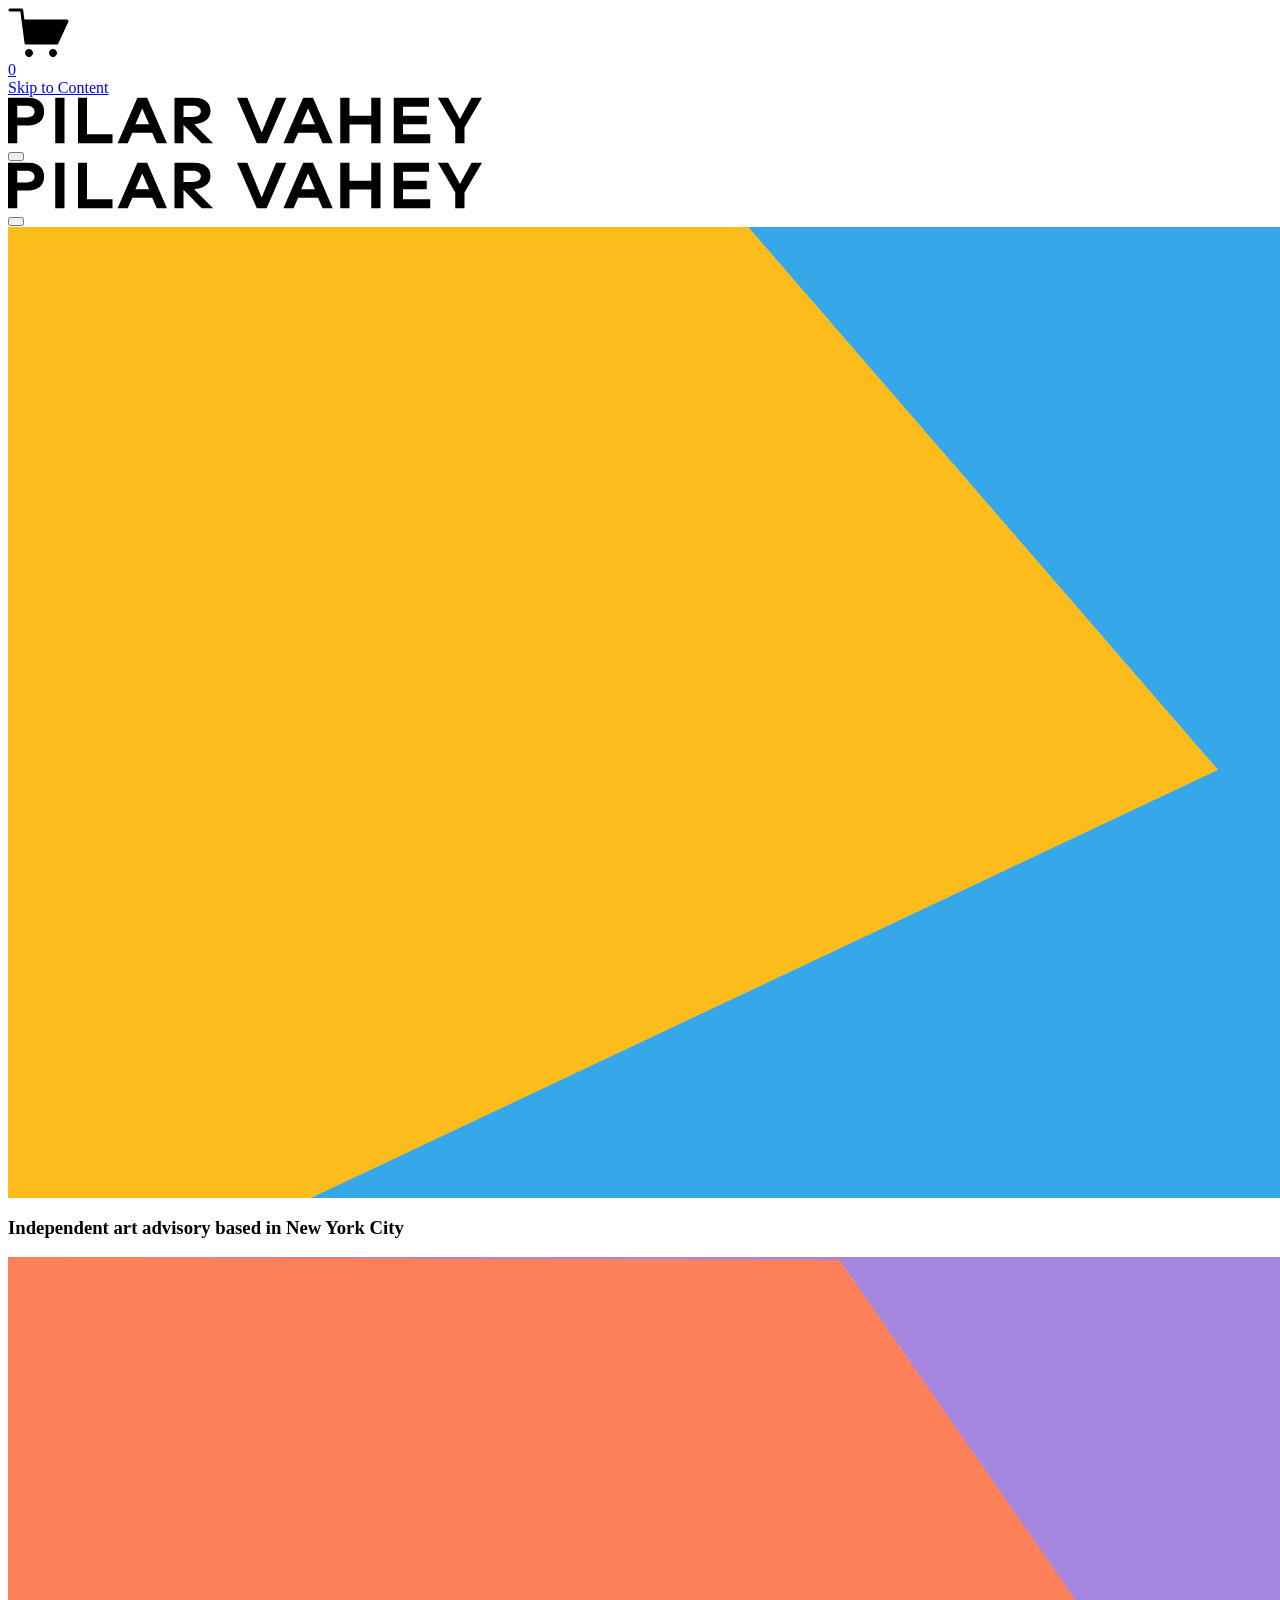
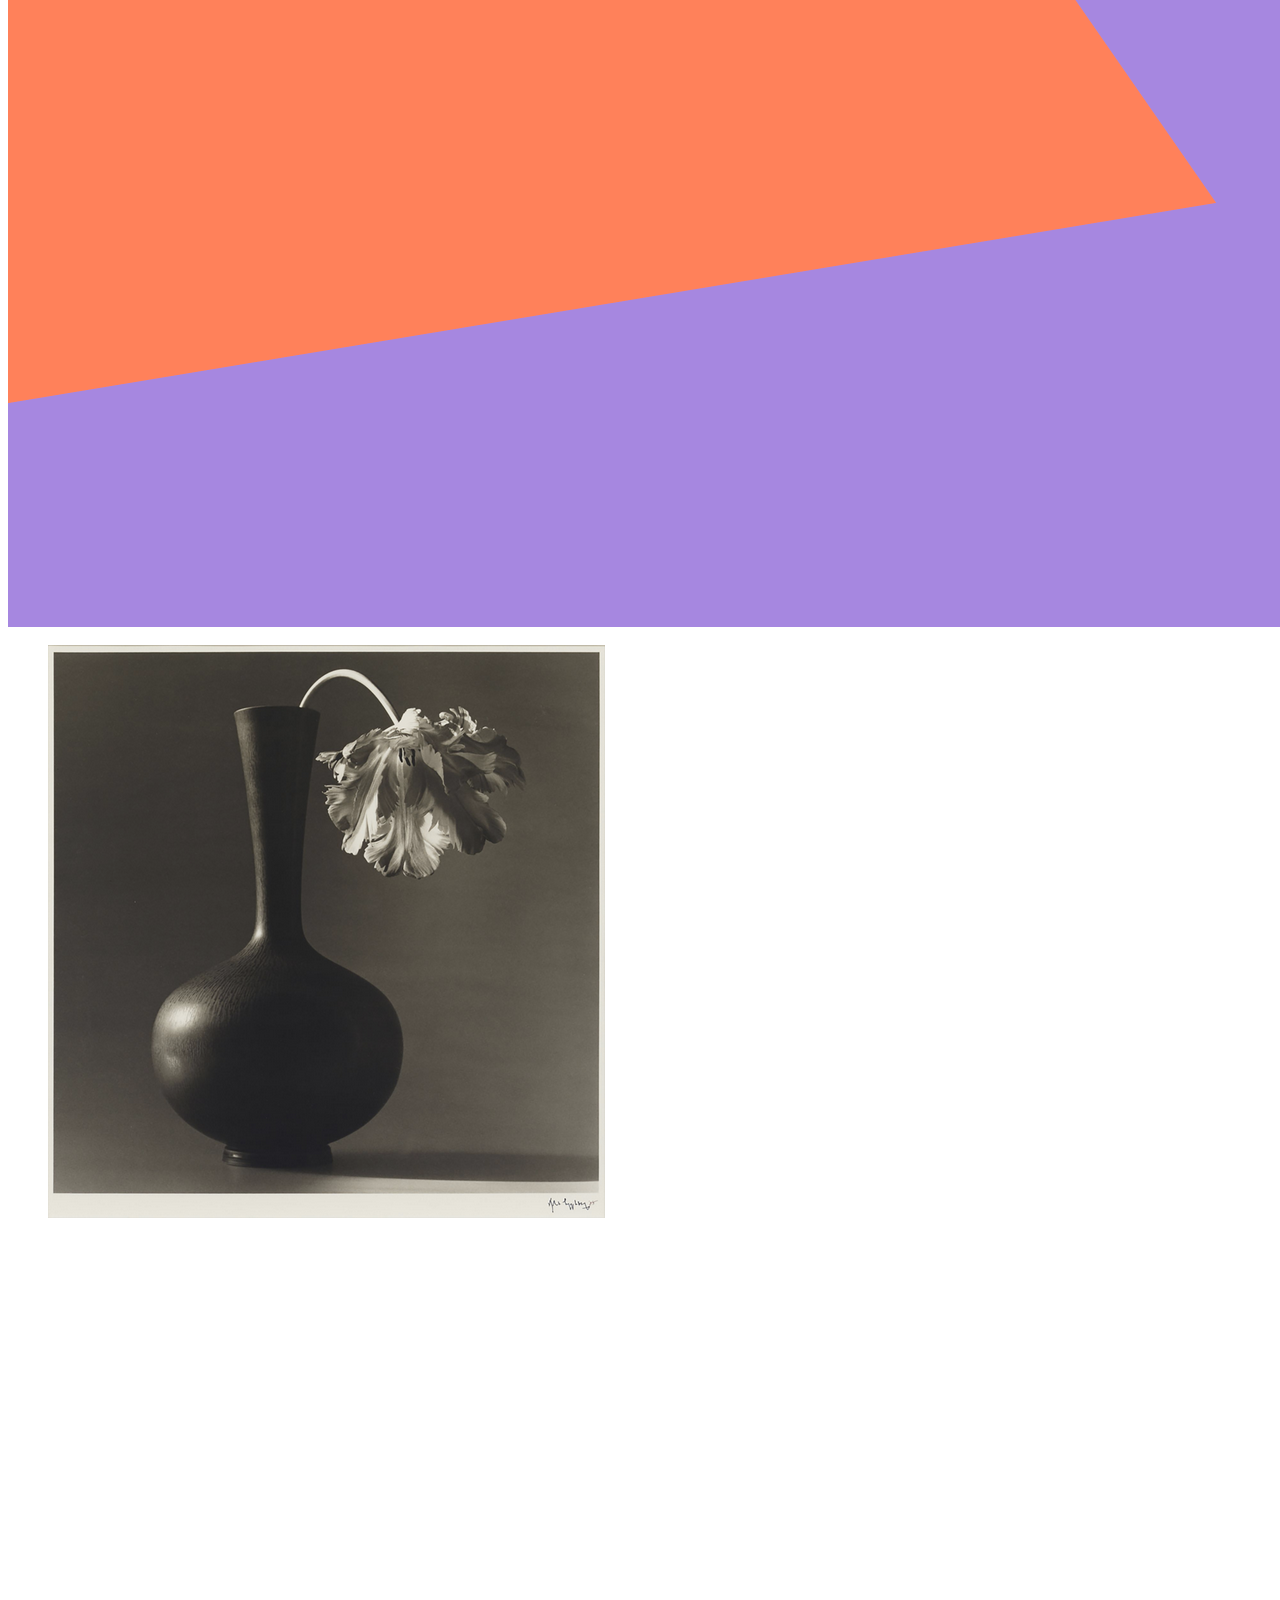
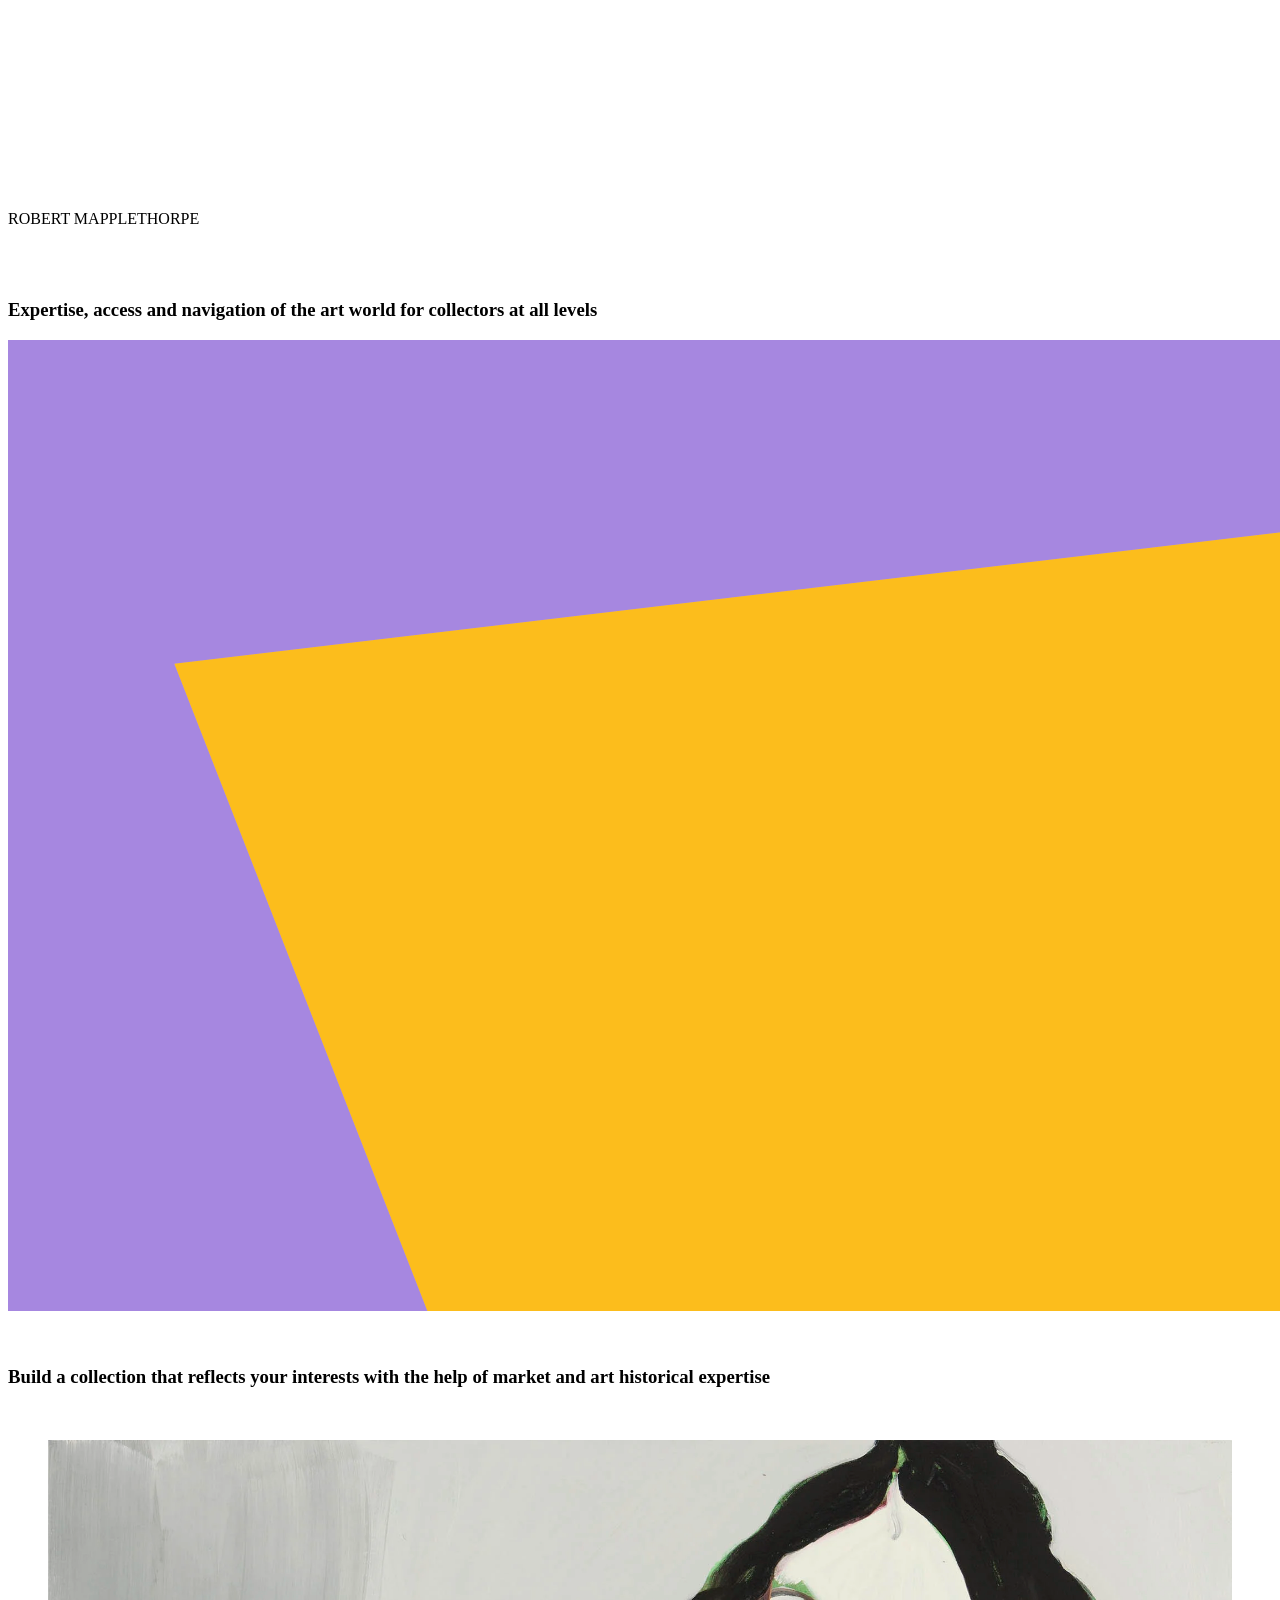
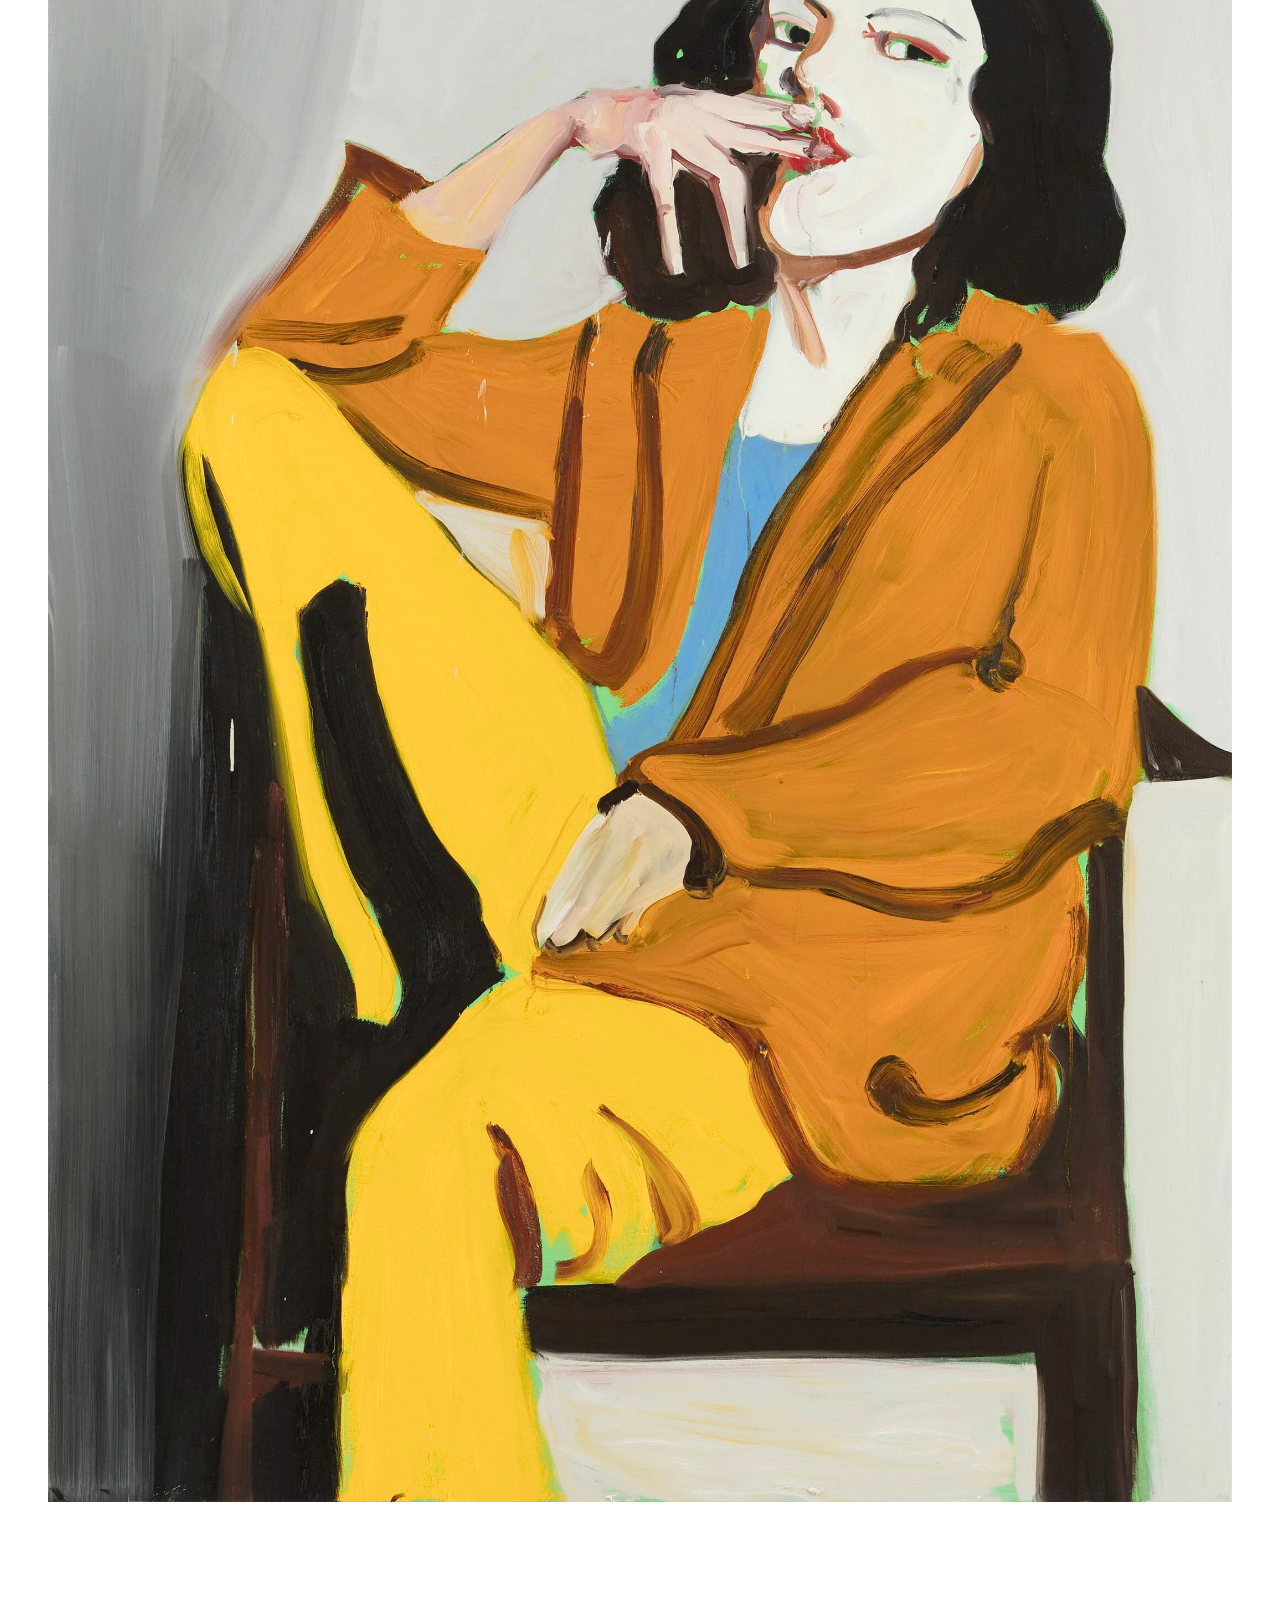
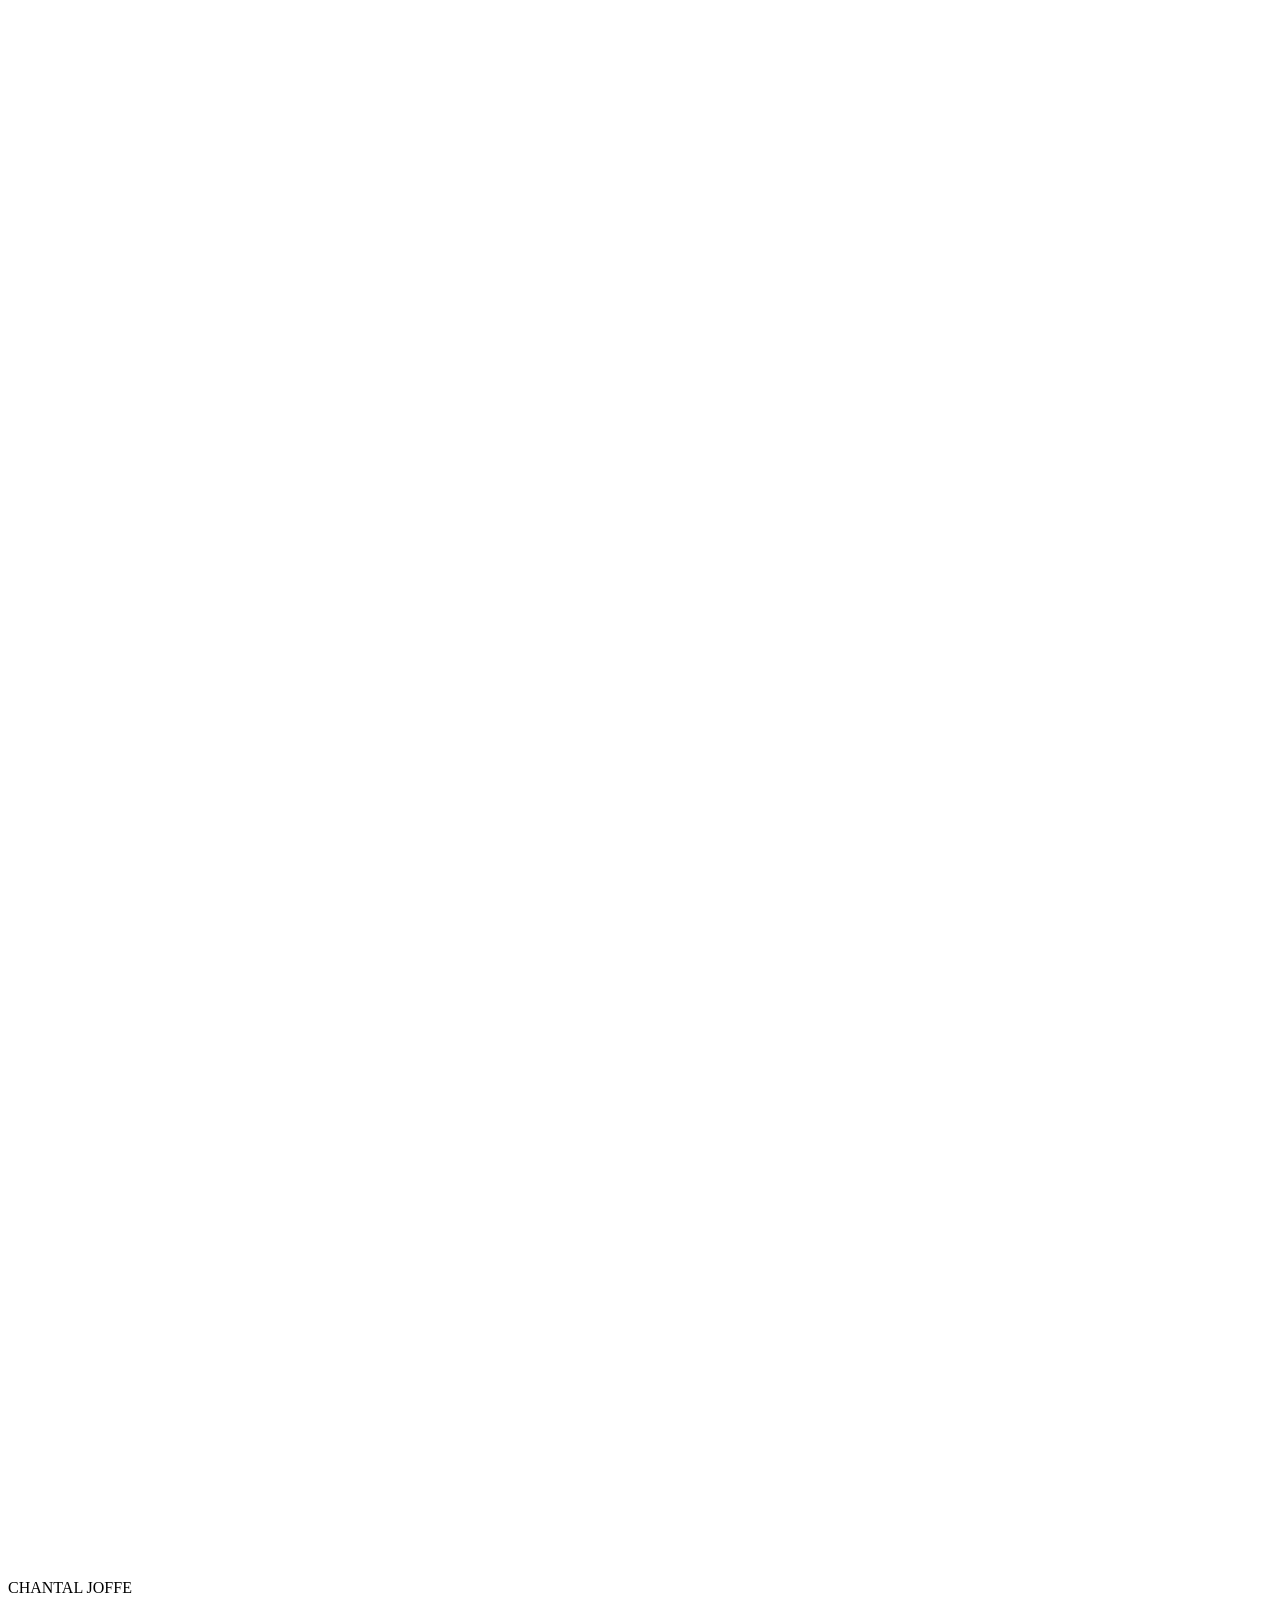
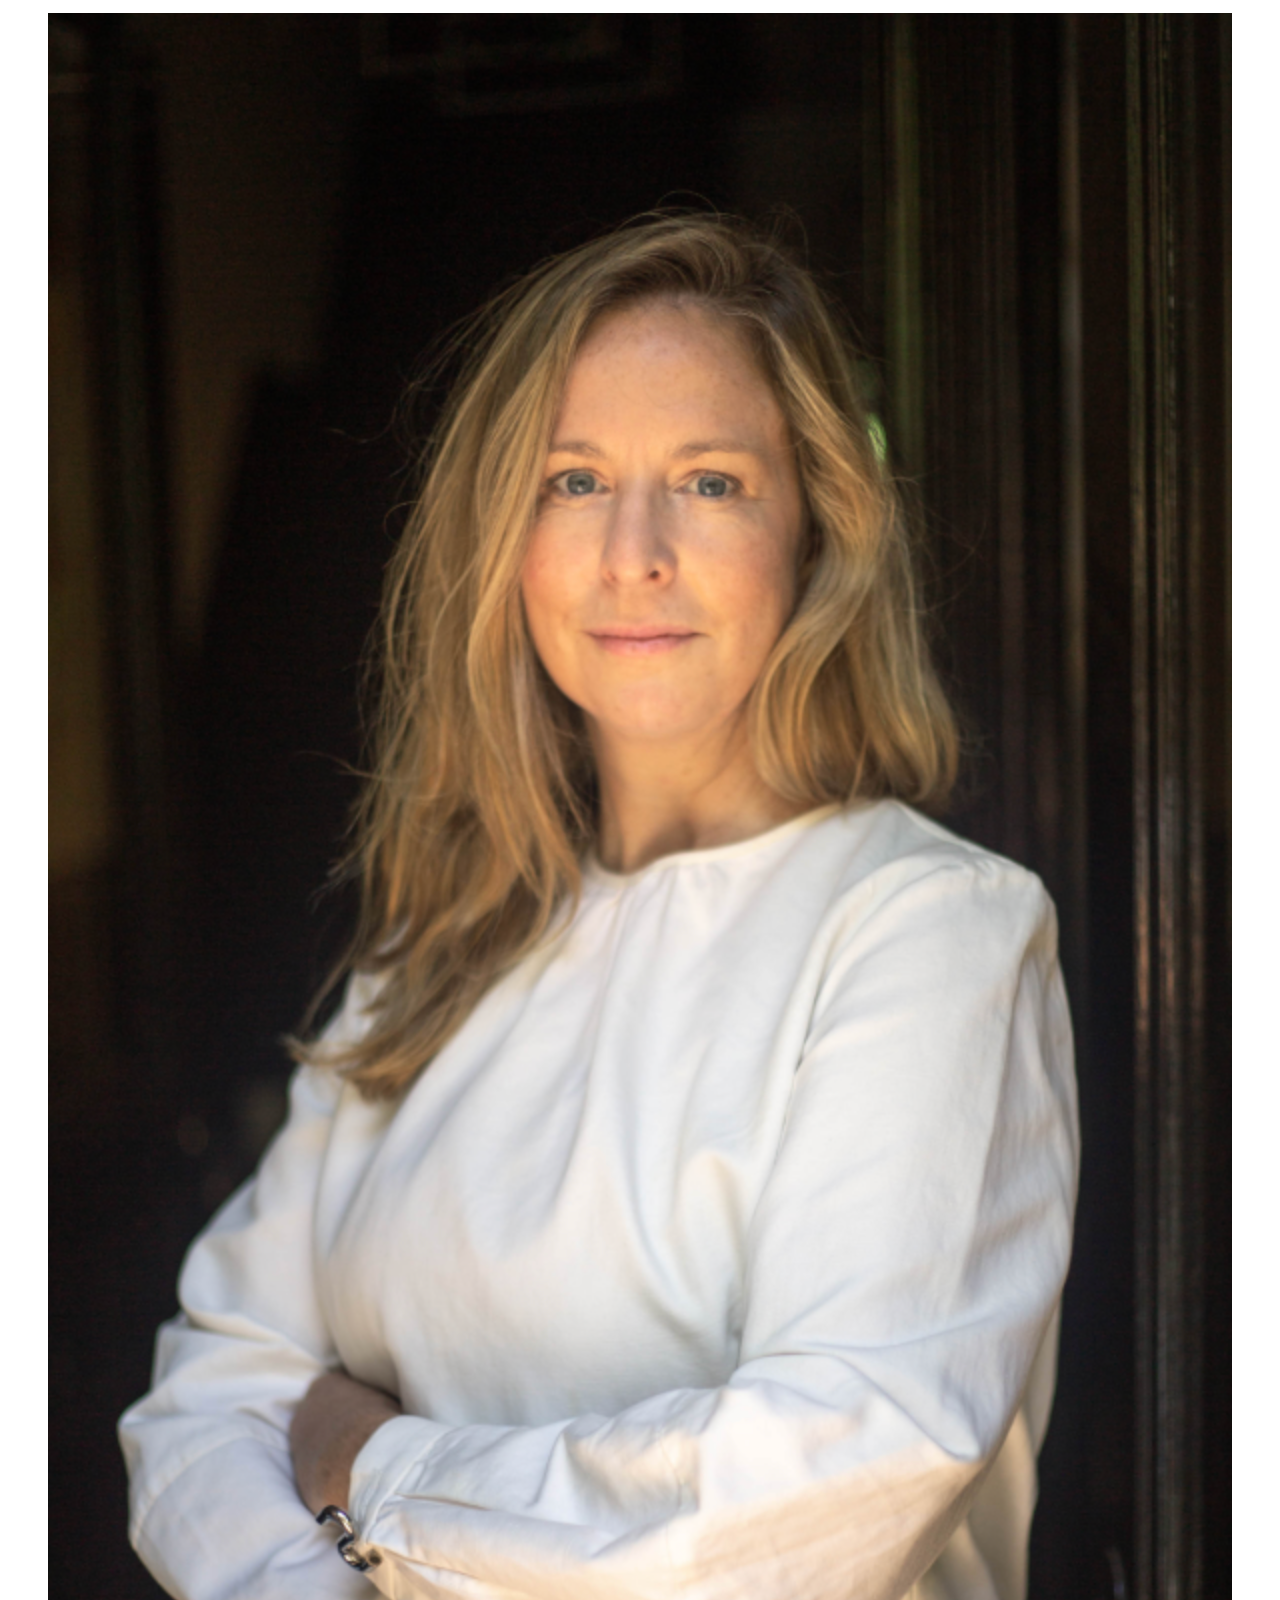
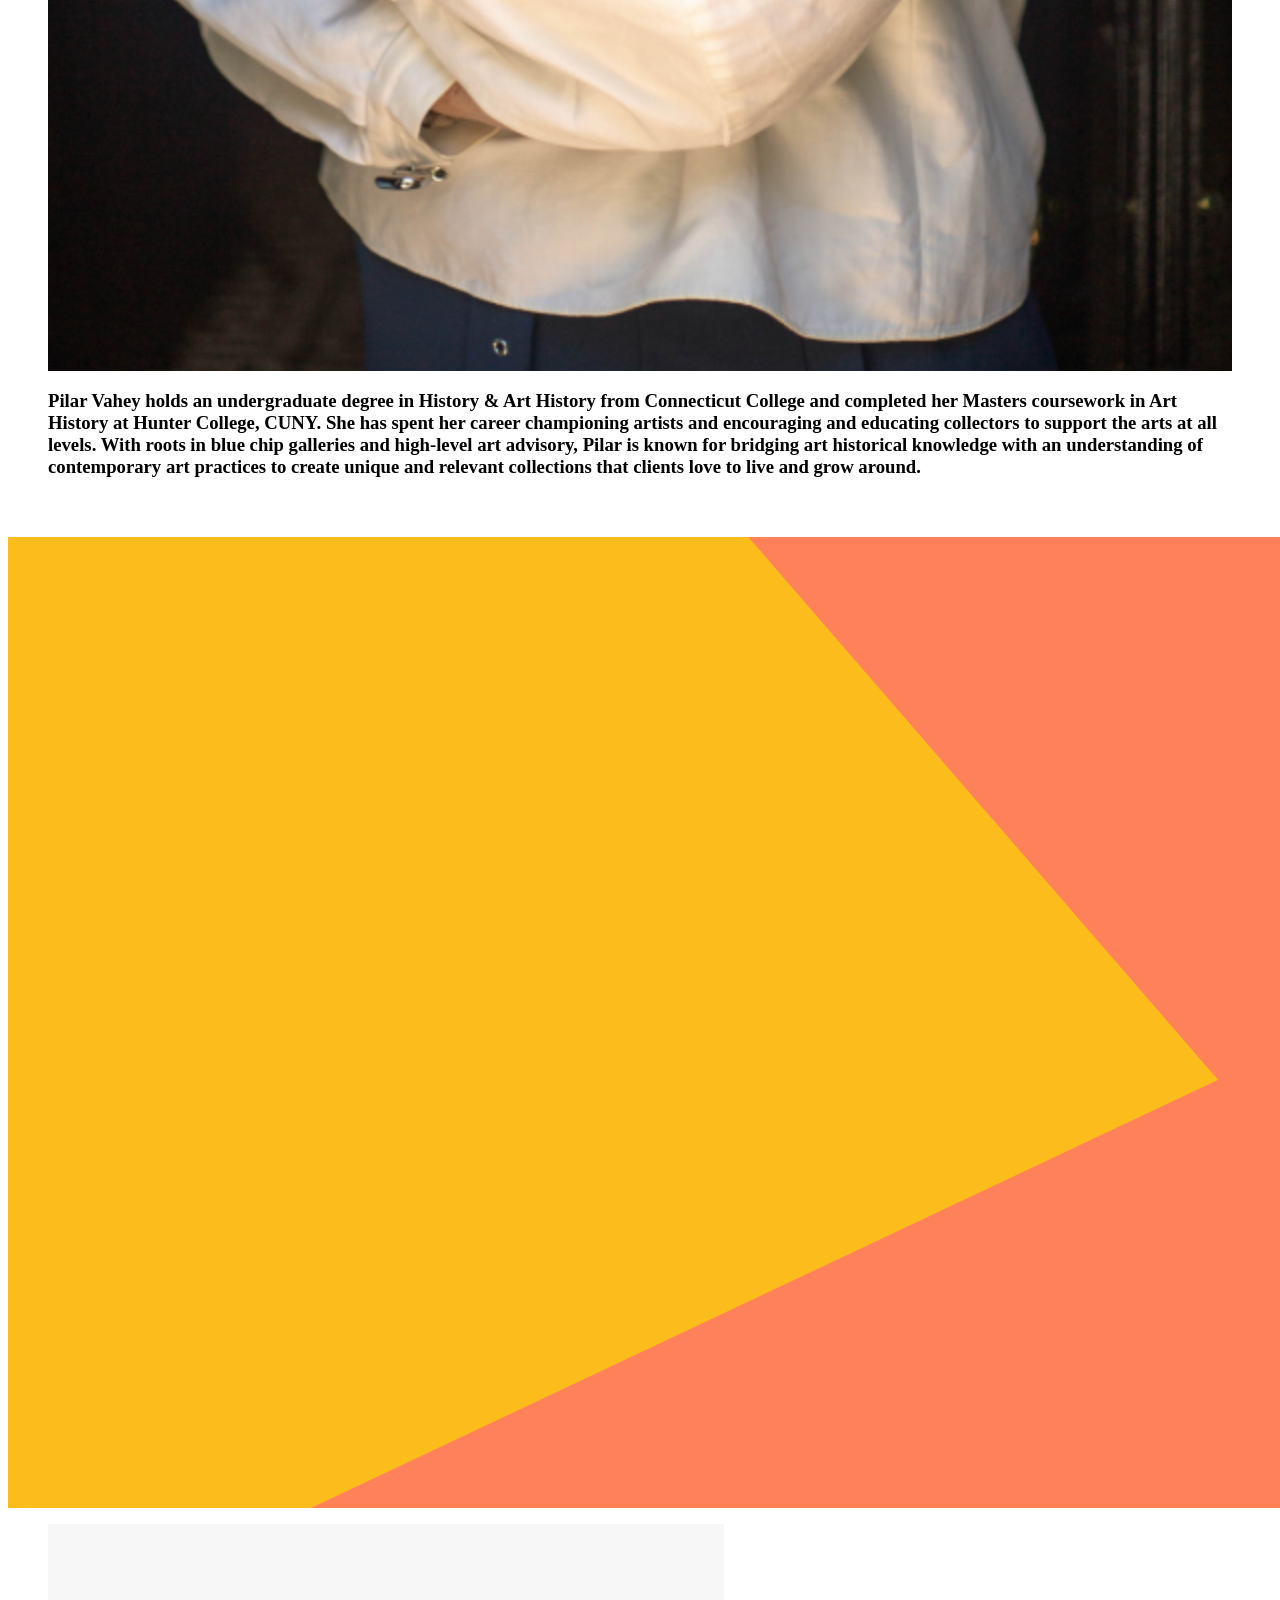
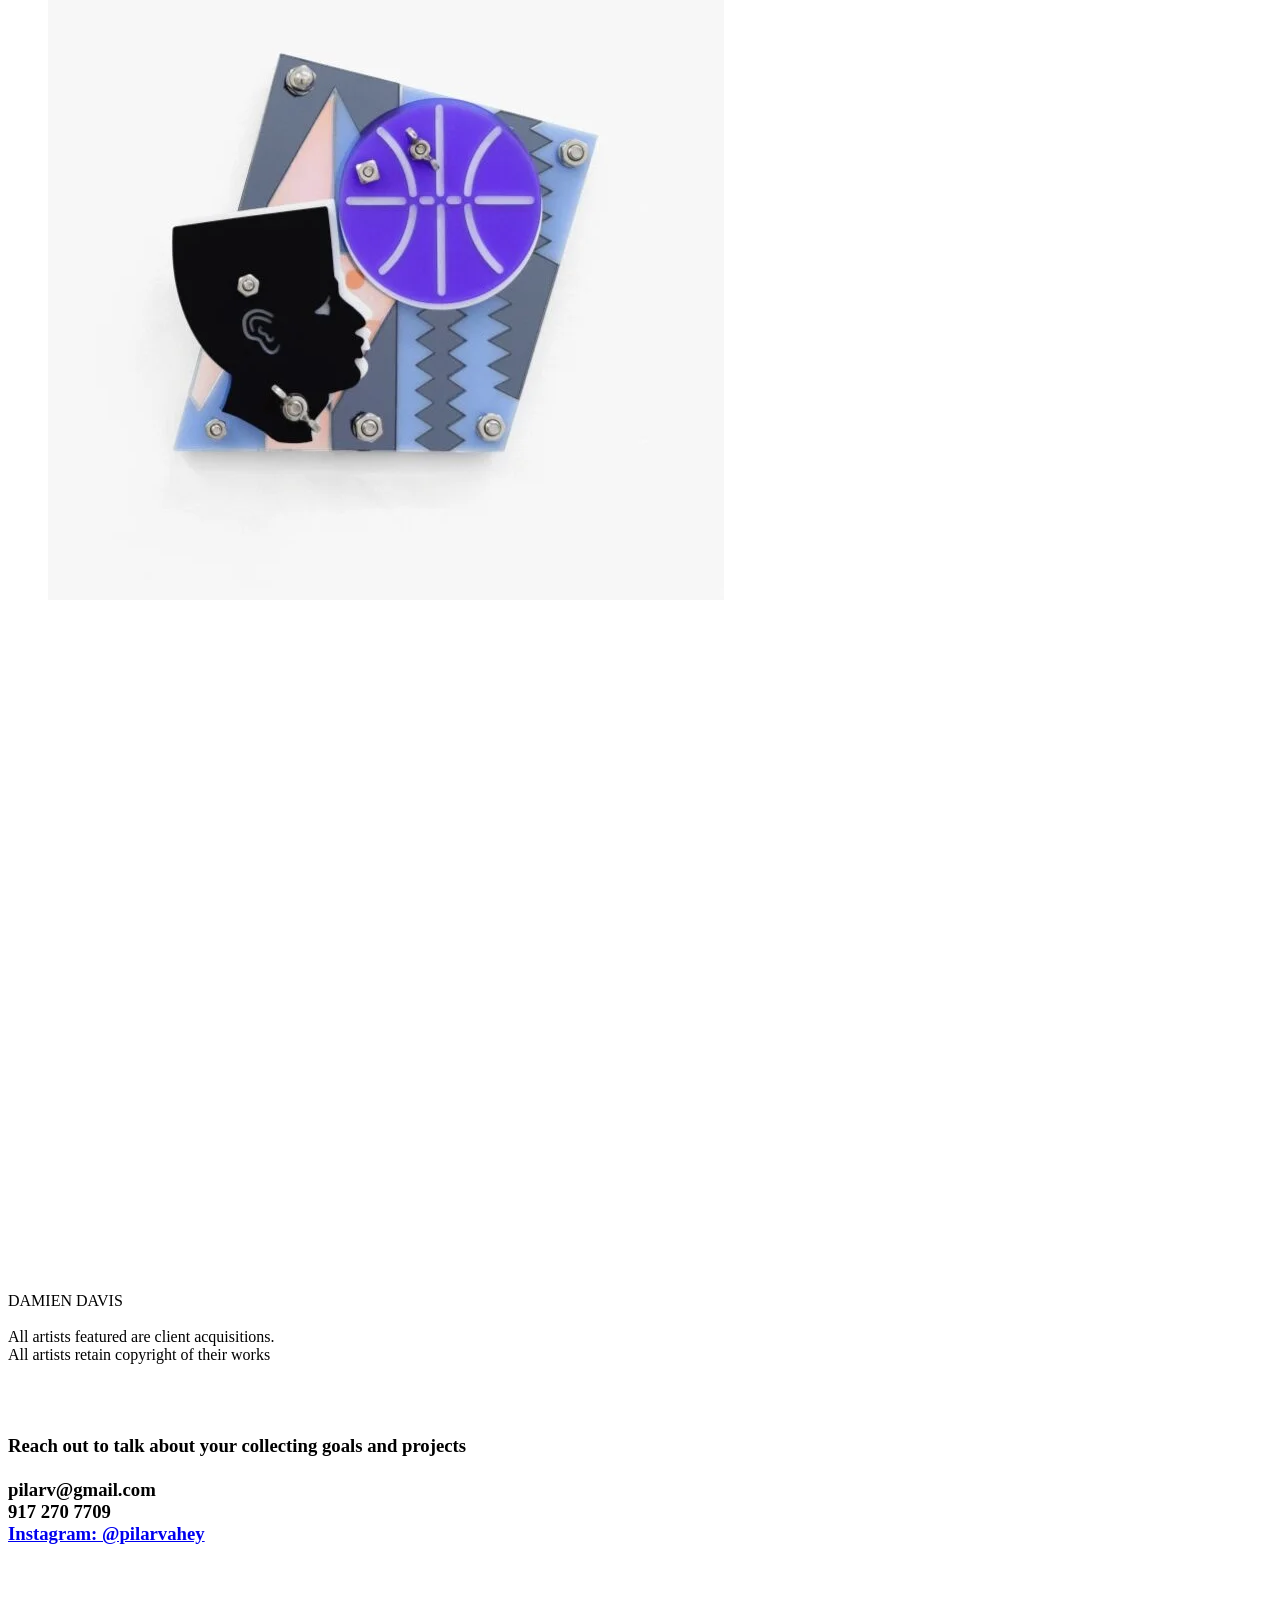
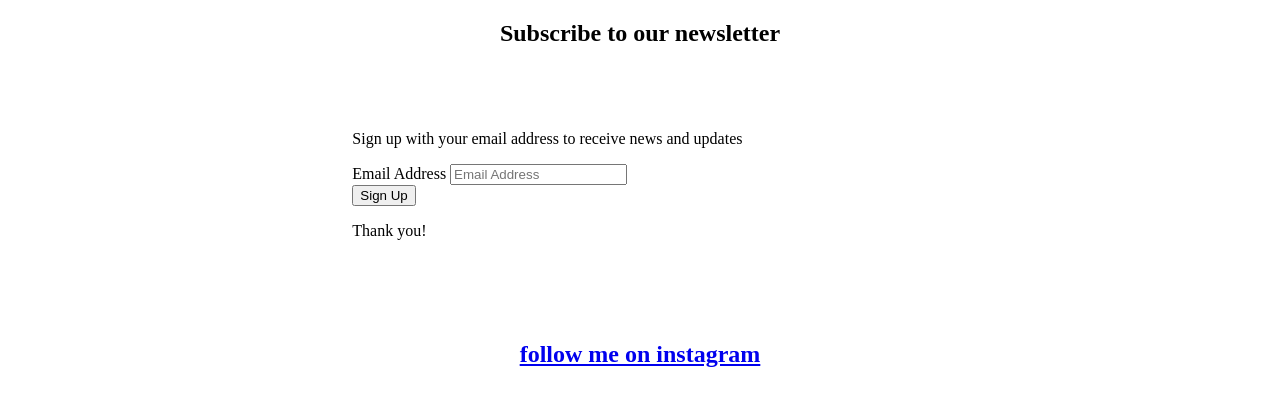
==== commit 7b32e840: "fix: switch Instagram integration to Behold.so widget Replace the static grid + GitHub Actions/insta" ====
--- a/www.pilarvahey.com/index.html
+++ b/www.pilarvahey.com/index.html
@@ -2945,178 +2945,13 @@
 
 
 </div></div><div class="sqs-block website-component-block sqs-block-website-component sqs-block-spacer spacer-block sized vsize-1" data-block-css="[&quot;https://definitions.sqspcdn.com/website-component-definition/static-assets/website.components.spacer/6ecfa1fe-9a60-4421-ac68-b742a2f227cd_485/website.components.spacer.styles.css&quot;]" data-block-scripts="[&quot;https://definitions.sqspcdn.com/website-component-definition/static-assets/website.components.spacer/6ecfa1fe-9a60-4421-ac68-b742a2f227cd_485/website.components.spacer.visitor.js&quot;]" data-block-type="1337" data-definition-name="website.components.spacer" id="block-901a283a0bd07bdedb8d"><div class="sqs-block-content">&nbsp;</div></div><!-- INSTAGRAM_GRID_START -->
-<div class="sqs-gallery-container sqs-gallery-block-grid sqs-gallery-aspect-ratio-square sqs-gallery-thumbnails-per-row-3 sqs-gallery-block-show-meta block-animation-none clear"
-     data-async-rendering-enabled="true">
-  <div class="sqs-gallery">
-
-        <div class="slide" data-type="image" data-animation-role="image">
-          <div class="margin-wrapper">
-            <a href="https://www.instagram.com/p/DButnhQMGj-/" target="_blank"
-               aria-label="There are some really good shows up in Chelsea right now. Mediums are (random order) Legos, ceramics, collage, painting. The antidote!"
-               class="image-slide-anchor content-fill">
-              <noscript><img src="ig-images/1730253071832-6Q2TJ9VGRH5Y8KW2BSR1_image-asset.jpeg" alt="There are some really good shows up in Chelsea right now. Mediums are (random order) Legos, ceramics, collage, painting. The antidote!" /></noscript>
-              <img class="thumb-image" elementtiming="system-gallery-block-grid"
-                   src="ig-images/1730253071832-6Q2TJ9VGRH5Y8KW2BSR1_image-asset.jpeg"
-                   data-image="ig-images/1730253071832-6Q2TJ9VGRH5Y8KW2BSR1_image-asset.jpeg"
-                   data-image-dimensions="1440x1800"
-                   data-image-focal-point="0.5,0.5"
-                   alt="There are some really good shows up in Chelsea right now. Mediums are (random order) Legos, ceramics, collage, painting. The antidote!"
-                   data-load="true"
-                   data-type="image" />
-            </a>
-          </div>
-        </div>
-
-        <div class="slide" data-type="image" data-animation-role="image">
-          <div class="margin-wrapper">
-            <a href="https://www.instagram.com/p/DBQpV4gIiu1/" target="_blank"
-               aria-label="🌧️ Paris NADA, museums, galleries 🌧️ until next time 🇫🇷🥖🍷"
-               class="image-slide-anchor content-fill">
-              <noscript><img src="ig-images/1729617785405-9A2KRF1M7OUX0QUFBEVS_image-asset.jpeg" alt="🌧️ Paris NADA, museums, galleries 🌧️ until next time 🇫🇷🥖🍷" /></noscript>
-              <img class="thumb-image" elementtiming="system-gallery-block-grid"
-                   src="ig-images/1729617785405-9A2KRF1M7OUX0QUFBEVS_image-asset.jpeg"
-                   data-image="ig-images/1729617785405-9A2KRF1M7OUX0QUFBEVS_image-asset.jpeg"
-                   data-image-dimensions="1440x1800"
-                   data-image-focal-point="0.5,0.5"
-                   alt="🌧️ Paris NADA, museums, galleries 🌧️ until next time 🇫🇷🥖🍷"
-                   data-load="true"
-                   data-type="image" />
-            </a>
-          </div>
-        </div>
-
-        <div class="slide" data-type="image" data-animation-role="image">
-          <div class="margin-wrapper">
-            <a href="https://www.instagram.com/p/DBN8dVZxu9e/" target="_blank"
-               aria-label="Paris Highlights 🐘"
-               class="image-slide-anchor content-fill">
-              <noscript><img src="ig-images/1729617786282-M4EEPA46UZC7M8125S87_image-asset.jpeg" alt="Paris Highlights 🐘" /></noscript>
-              <img class="thumb-image" elementtiming="system-gallery-block-grid"
-                   src="ig-images/1729617786282-M4EEPA46UZC7M8125S87_image-asset.jpeg"
-                   data-image="ig-images/1729617786282-M4EEPA46UZC7M8125S87_image-asset.jpeg"
-                   data-image-dimensions="1440x1800"
-                   data-image-focal-point="0.5,0.5"
-                   alt="Paris Highlights 🐘"
-                   data-load="true"
-                   data-type="image" />
-            </a>
-          </div>
-        </div>
-
-        <div class="slide" data-type="image" data-animation-role="image">
-          <div class="margin-wrapper">
-            <a href="https://www.instagram.com/p/DA33KpAxdsy/" target="_blank"
-               aria-label="Jim Gaylord piece in the West Village lobby."
-               class="image-slide-anchor content-fill">
-              <noscript><img src="ig-images/1729617786886-S08G91NH3Y1VHJDG4D5S_image-asset.jpeg" alt="Jim Gaylord piece in the West Village lobby." /></noscript>
-              <img class="thumb-image" elementtiming="system-gallery-block-grid"
-                   src="ig-images/1729617786886-S08G91NH3Y1VHJDG4D5S_image-asset.jpeg"
-                   data-image="ig-images/1729617786886-S08G91NH3Y1VHJDG4D5S_image-asset.jpeg"
-                   data-image-dimensions="1440x1800"
-                   data-image-focal-point="0.5,0.5"
-                   alt="Jim Gaylord piece in the West Village lobby."
-                   data-load="true"
-                   data-type="image" />
-            </a>
-          </div>
-        </div>
-
-        <div class="slide" data-type="image" data-animation-role="image">
-          <div class="margin-wrapper">
-            <a href="https://www.instagram.com/p/DAny53wxwgg/" target="_blank"
-               aria-label="October Gallery shows! Uptown, Tribeca, Chinatown, Chelsea!"
-               class="image-slide-anchor content-fill">
-              <noscript><img src="ig-images/1729617787467-V7T0MN0W42HV9YL7PLJJ_image-asset.jpeg" alt="October Gallery shows! Uptown, Tribeca, Chinatown, Chelsea!" /></noscript>
-              <img class="thumb-image" elementtiming="system-gallery-block-grid"
-                   src="ig-images/1729617787467-V7T0MN0W42HV9YL7PLJJ_image-asset.jpeg"
-                   data-image="ig-images/1729617787467-V7T0MN0W42HV9YL7PLJJ_image-asset.jpeg"
-                   data-image-dimensions="1440x1800"
-                   data-image-focal-point="0.5,0.5"
-                   alt="October Gallery shows! Uptown, Tribeca, Chinatown, Chelsea!"
-                   data-load="true"
-                   data-type="image" />
-            </a>
-          </div>
-        </div>
-
-        <div class="slide" data-type="image" data-animation-role="image">
-          <div class="margin-wrapper">
-            <a href="https://www.instagram.com/p/C_qnx02xG-D/" target="_blank"
-               aria-label="Armory, Independent, Spring Break and Art on Paper — back to school/biz week."
-               class="image-slide-anchor content-fill">
-              <noscript><img src="ig-images/1729617788050-6QBT3BQ0X0598T2P7ICY_image-asset.jpeg" alt="Armory, Independent, Spring Break and Art on Paper — back to school/biz week." /></noscript>
-              <img class="thumb-image" elementtiming="system-gallery-block-grid"
-                   src="ig-images/1729617788050-6QBT3BQ0X0598T2P7ICY_image-asset.jpeg"
-                   data-image="ig-images/1729617788050-6QBT3BQ0X0598T2P7ICY_image-asset.jpeg"
-                   data-image-dimensions="1440x1800"
-                   data-image-focal-point="0.5,0.5"
-                   alt="Armory, Independent, Spring Break and Art on Paper — back to school/biz week."
-                   data-load="true"
-                   data-type="image" />
-            </a>
-          </div>
-        </div>
-
-        <div class="slide" data-type="image" data-animation-role="image">
-          <div class="margin-wrapper">
-            <a href="https://www.instagram.com/p/C_f2M3wRgdf/" target="_blank"
-               aria-label="Highlights from Denmark, Sweden and Norway."
-               class="image-slide-anchor content-fill">
-              <noscript><img src="ig-images/1729617788756-ZAP8NBEK5FB9P1U40SWZ_image-asset.jpeg" alt="Highlights from Denmark, Sweden and Norway." /></noscript>
-              <img class="thumb-image" elementtiming="system-gallery-block-grid"
-                   src="ig-images/1729617788756-ZAP8NBEK5FB9P1U40SWZ_image-asset.jpeg"
-                   data-image="ig-images/1729617788756-ZAP8NBEK5FB9P1U40SWZ_image-asset.jpeg"
-                   data-image-dimensions="1440x1800"
-                   data-image-focal-point="0.5,0.5"
-                   alt="Highlights from Denmark, Sweden and Norway."
-                   data-load="true"
-                   data-type="image" />
-            </a>
-          </div>
-        </div>
-
-        <div class="slide" data-type="image" data-animation-role="image">
-          <div class="margin-wrapper">
-            <a href="https://www.instagram.com/p/C72cRLcMrf2/" target="_blank"
-               aria-label="🍀 LES, Chinatown and Tribeca Current Exhibition Highlights 🥠👓"
-               class="image-slide-anchor content-fill">
-              <noscript><img src="ig-images/1729617789482-JP49V9V5TL28X8OZKVUK_image-asset.jpeg" alt="🍀 LES, Chinatown and Tribeca Current Exhibition Highlights 🥠👓" /></noscript>
-              <img class="thumb-image" elementtiming="system-gallery-block-grid"
-                   src="ig-images/1729617789482-JP49V9V5TL28X8OZKVUK_image-asset.jpeg"
-                   data-image="ig-images/1729617789482-JP49V9V5TL28X8OZKVUK_image-asset.jpeg"
-                   data-image-dimensions="1440x1800"
-                   data-image-focal-point="0.5,0.5"
-                   alt="🍀 LES, Chinatown and Tribeca Current Exhibition Highlights 🥠👓"
-                   data-load="true"
-                   data-type="image" />
-            </a>
-          </div>
-        </div>
-
-        <div class="slide" data-type="image" data-animation-role="image">
-          <div class="margin-wrapper">
-            <a href="https://www.instagram.com/p/C6zMKk1xmxD/" target="_blank"
-               aria-label="TEFAF FAVES @tefaf"
-               class="image-slide-anchor content-fill">
-              <noscript><img src="ig-images/1729617790112-K3BRCH6Y6MLFLHPZI3YF_image-asset.jpeg" alt="TEFAF FAVES @tefaf" /></noscript>
-              <img class="thumb-image" elementtiming="system-gallery-block-grid"
-                   src="ig-images/1729617790112-K3BRCH6Y6MLFLHPZI3YF_image-asset.jpeg"
-                   data-image="ig-images/1729617790112-K3BRCH6Y6MLFLHPZI3YF_image-asset.jpeg"
-                   data-image-dimensions="1440x1800"
-                   data-image-focal-point="0.5,0.5"
-                   alt="TEFAF FAVES @tefaf"
-                   data-load="true"
-                   data-type="image" />
-            </a>
-          </div>
-        </div>
-
-  </div>
-</div>
-<style type="text/css" id="design-grid-css">
-.sqs-gallery-block-grid .sqs-gallery { margin-right: -17px; }
-.sqs-gallery-block-grid .sqs-gallery .slide .margin-wrapper { margin-right: 17px; margin-bottom: 17px; }
-</style>
+<!--
+  Behold.so Instagram Feed Widget (free tier: 1,200 views/mo, updates every ~6 hrs)
+  Setup: 1) Sign up at https://behold.so  2) Connect @pilarvahey Instagram Business account
+         3) Create a feed  4) Replace YOUR_FEED_ID below with your feed ID
+-->
+<behold-widget feed-id="YOUR_FEED_ID"></behold-widget>
+<script src="https://w.behold.so/widget.js" type="module"></script>
 <!-- INSTAGRAM_GRID_END -->
     </div>
   
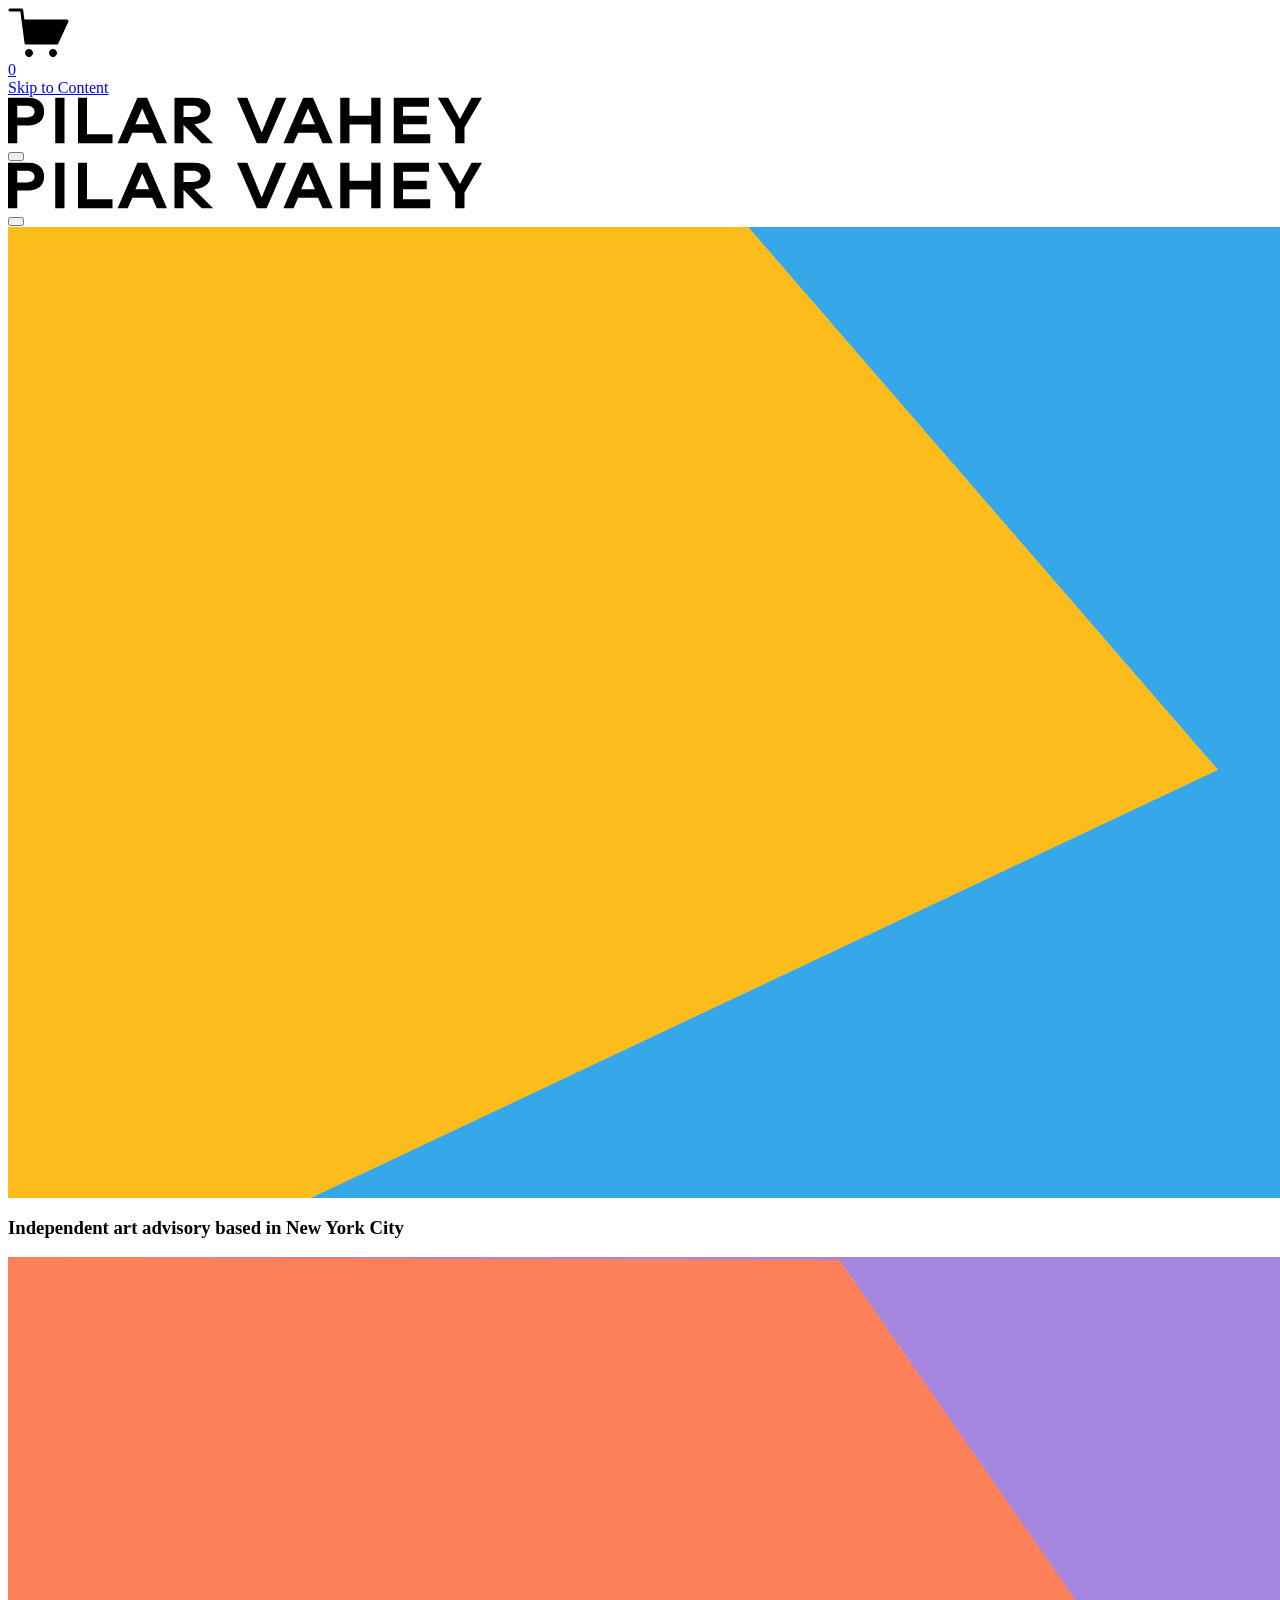
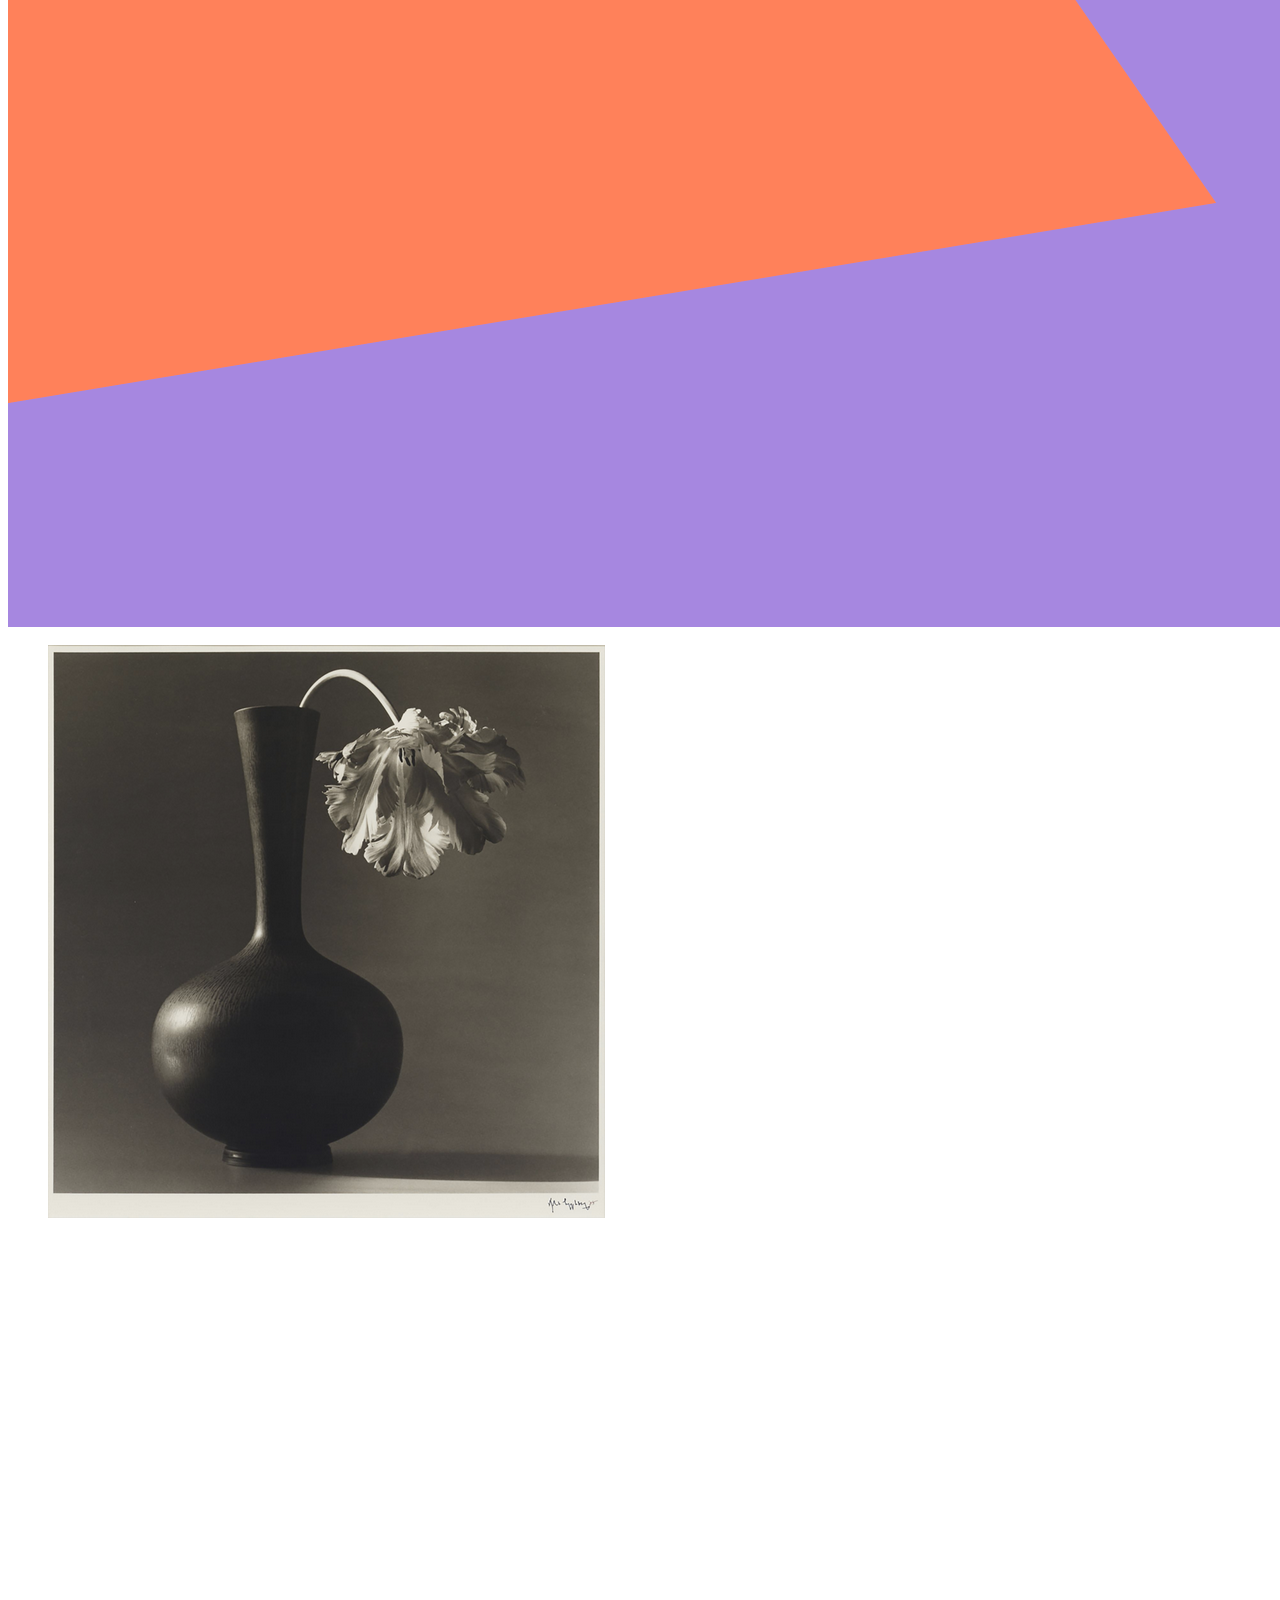
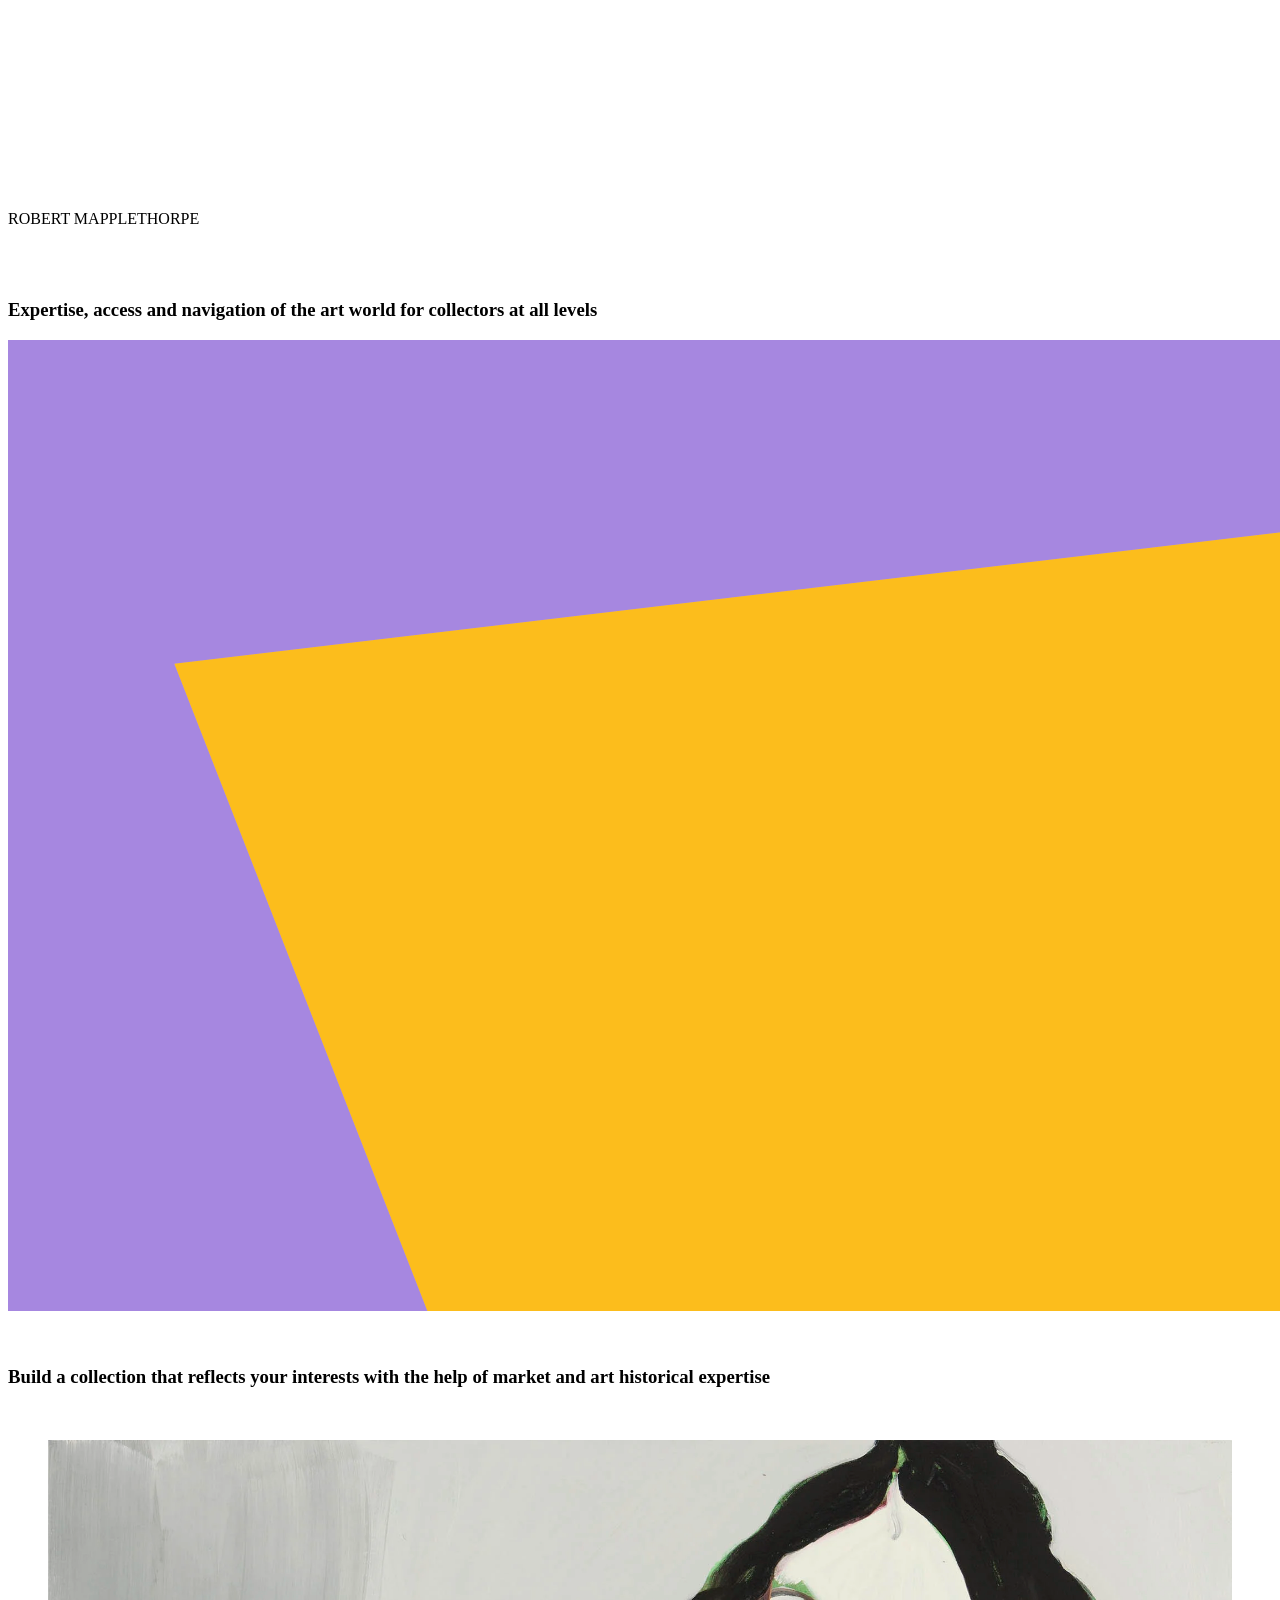
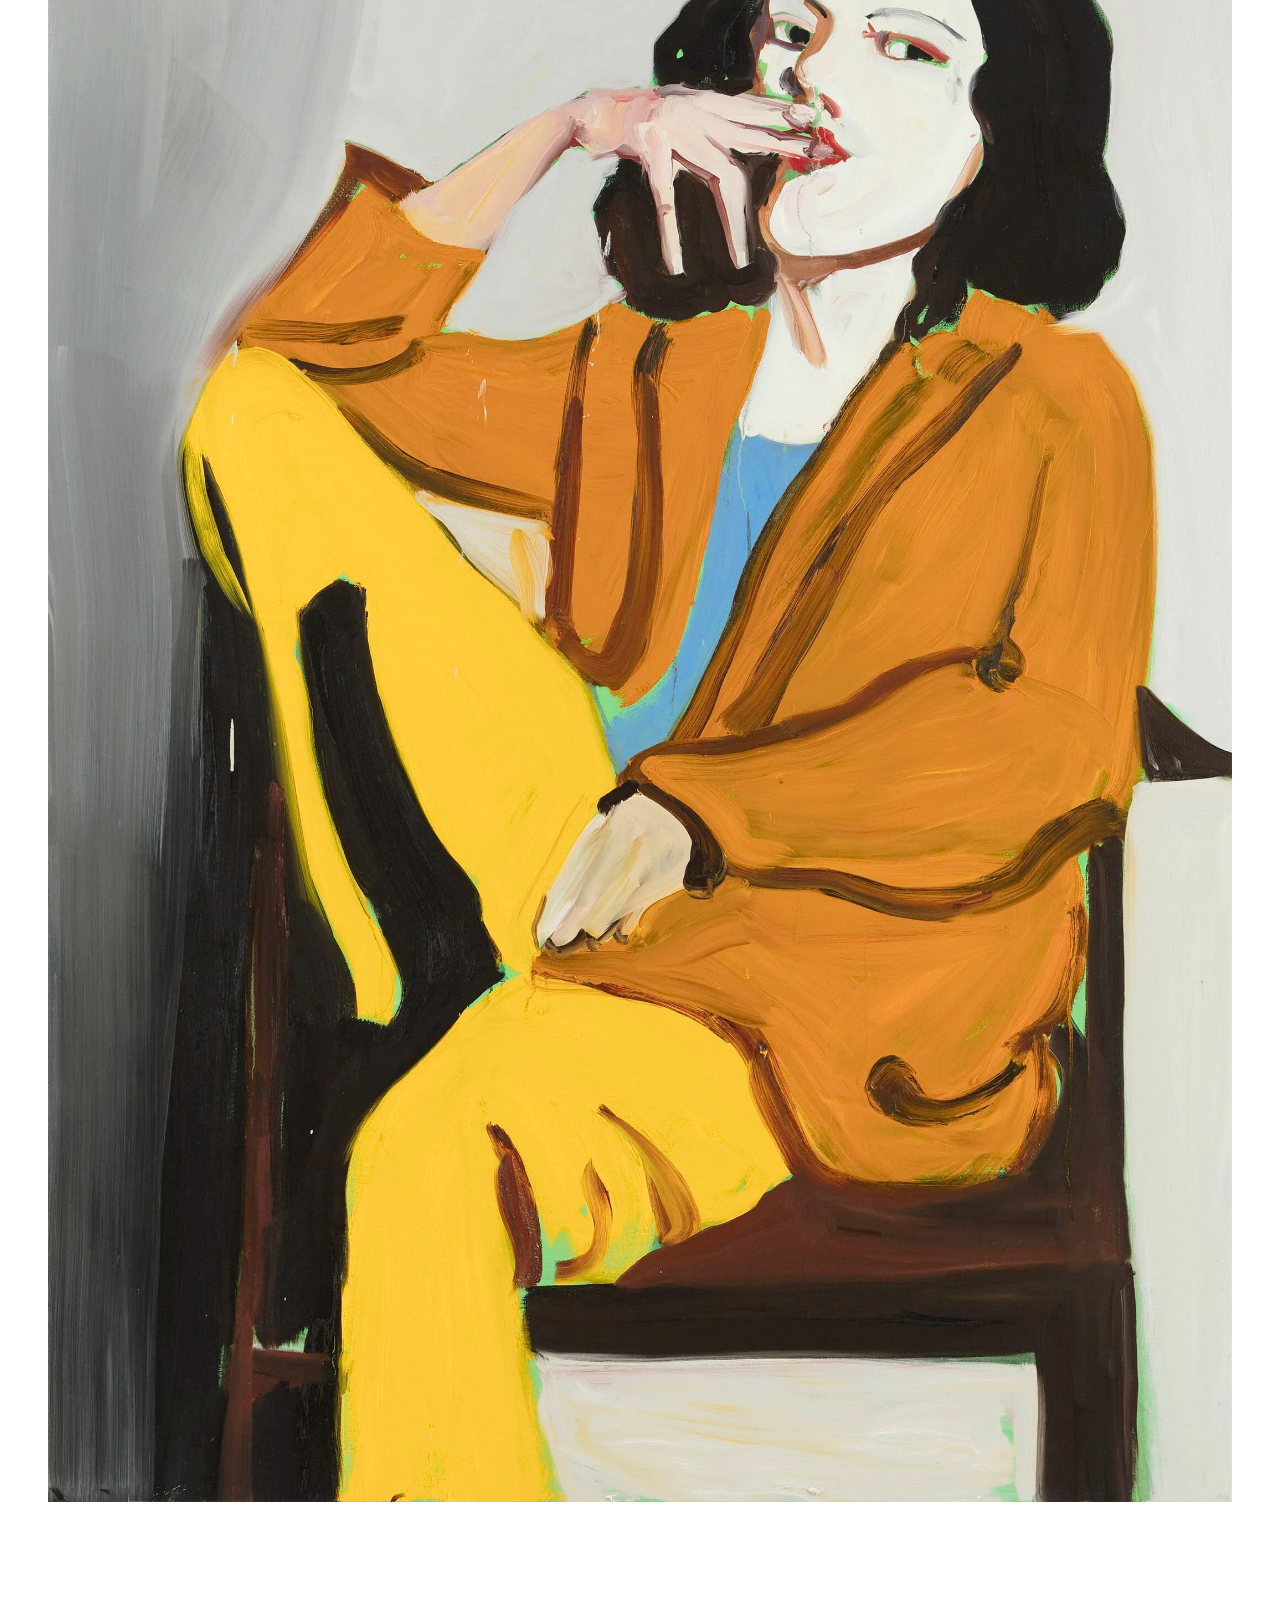
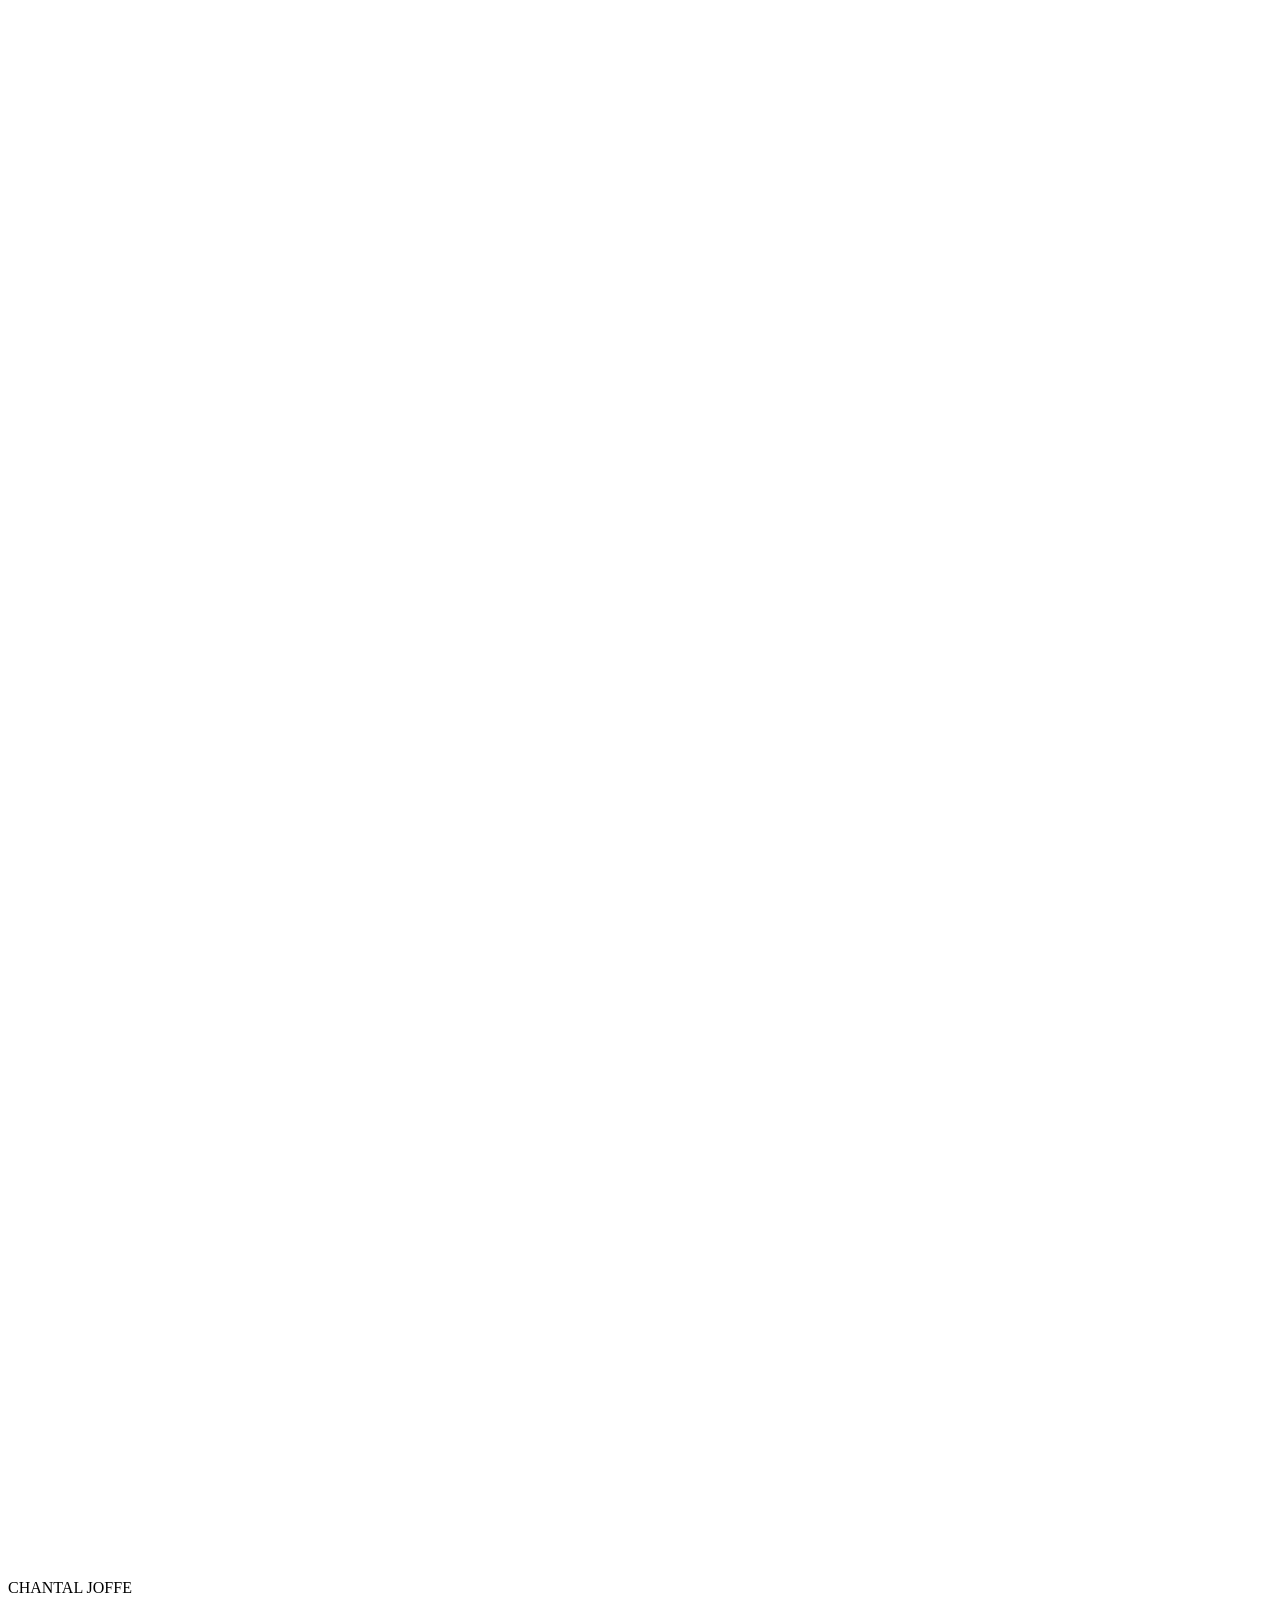
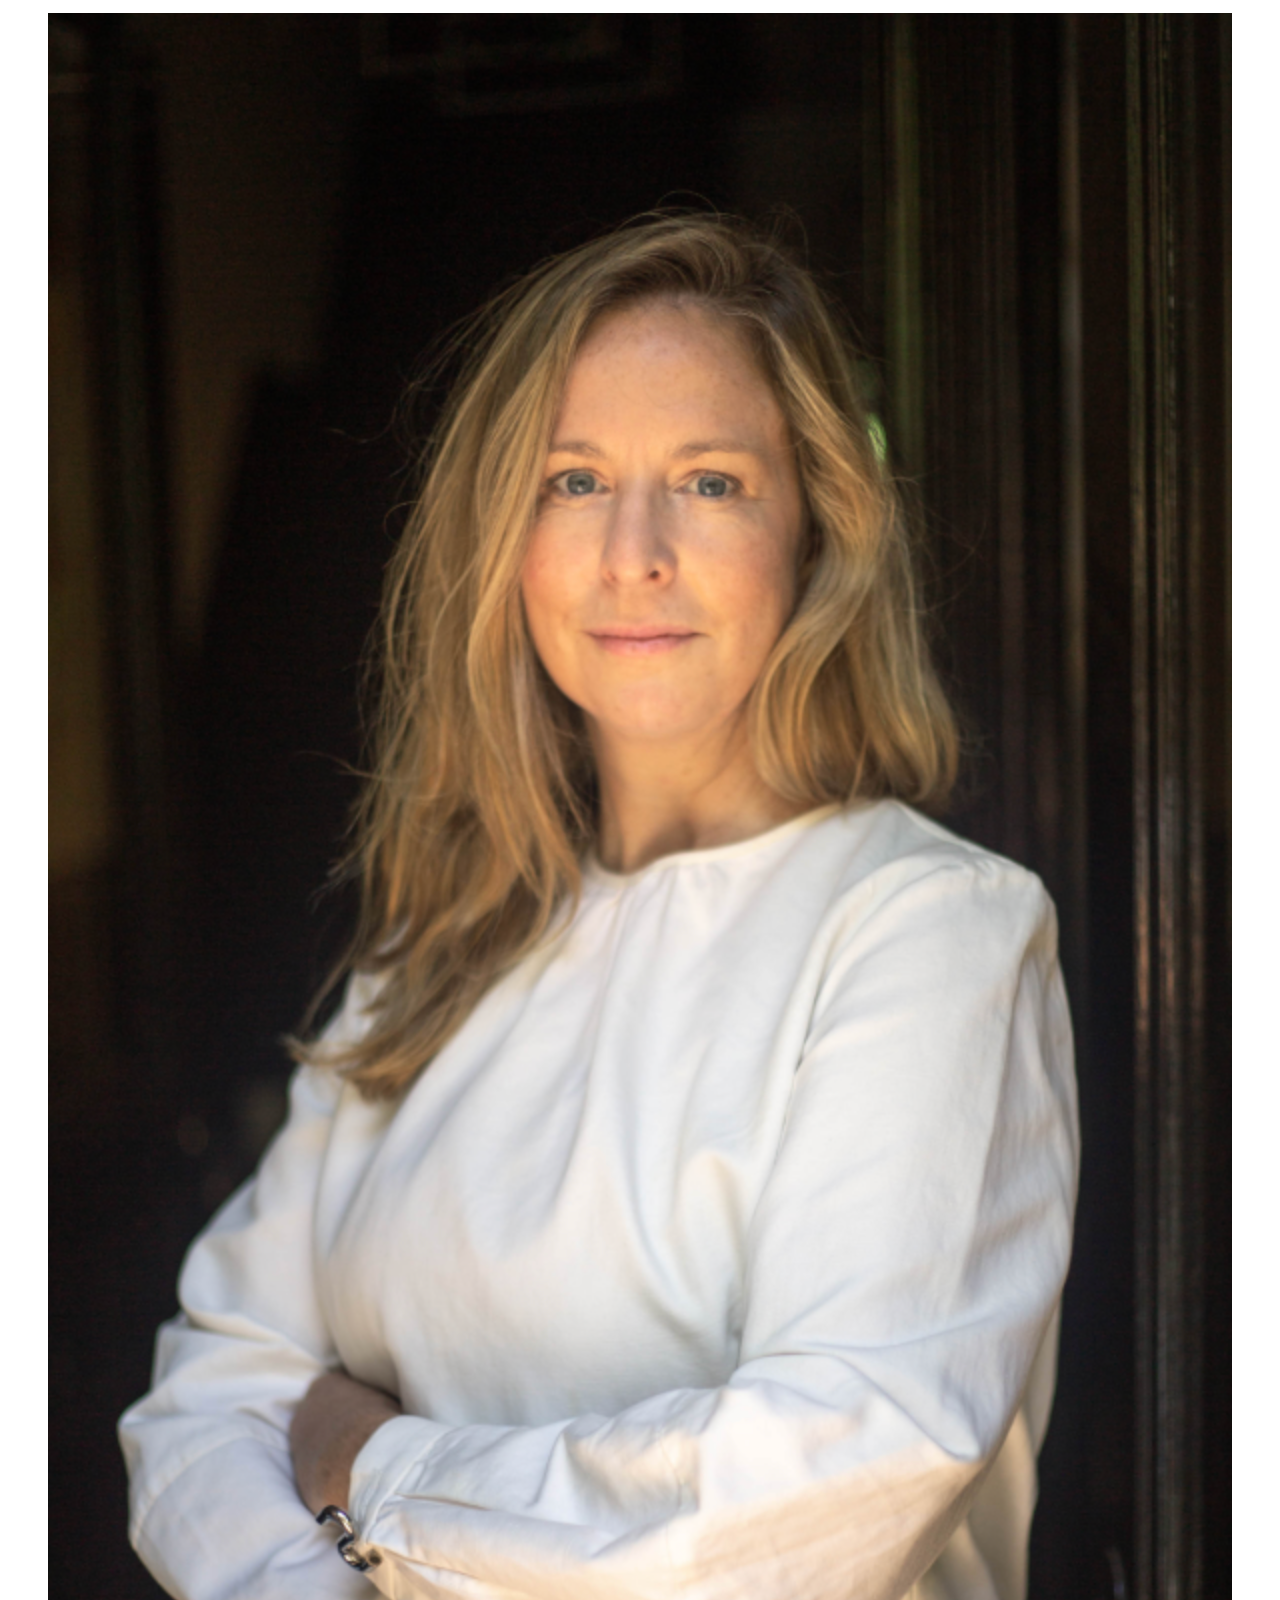
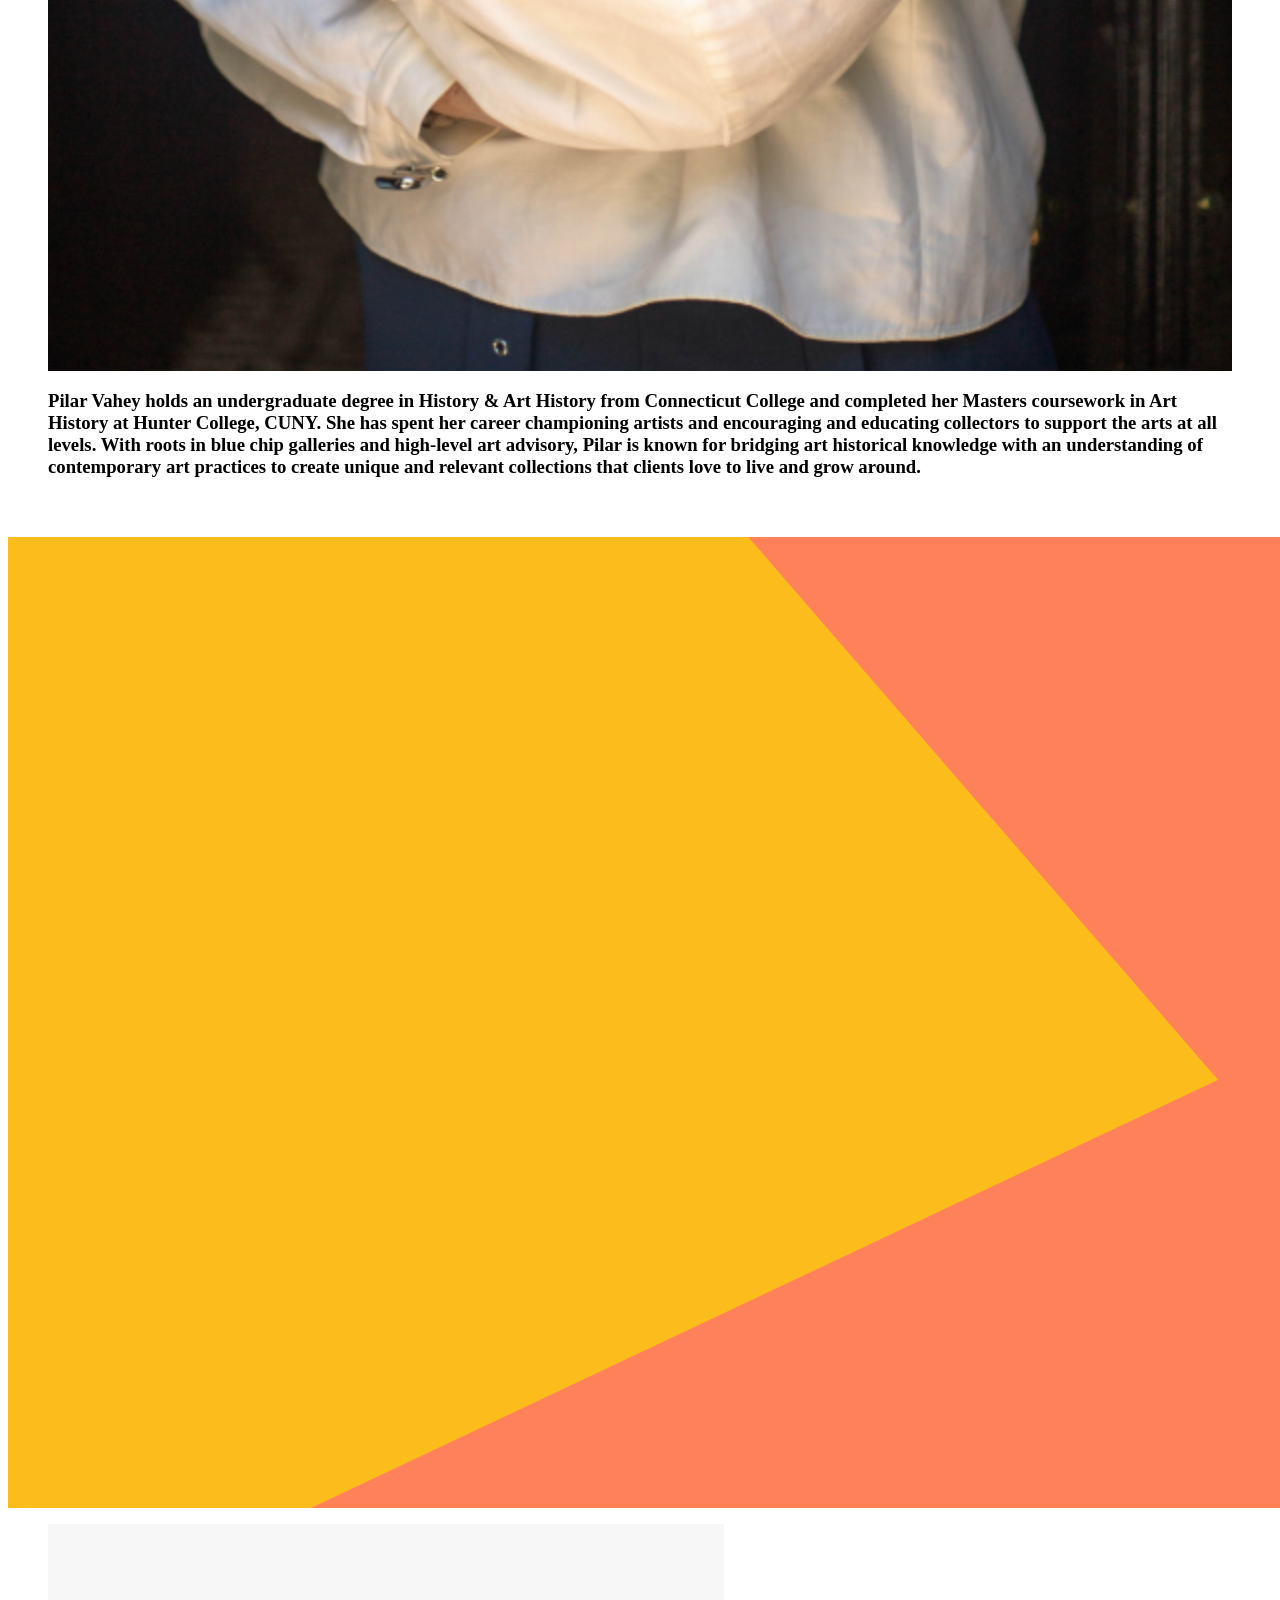
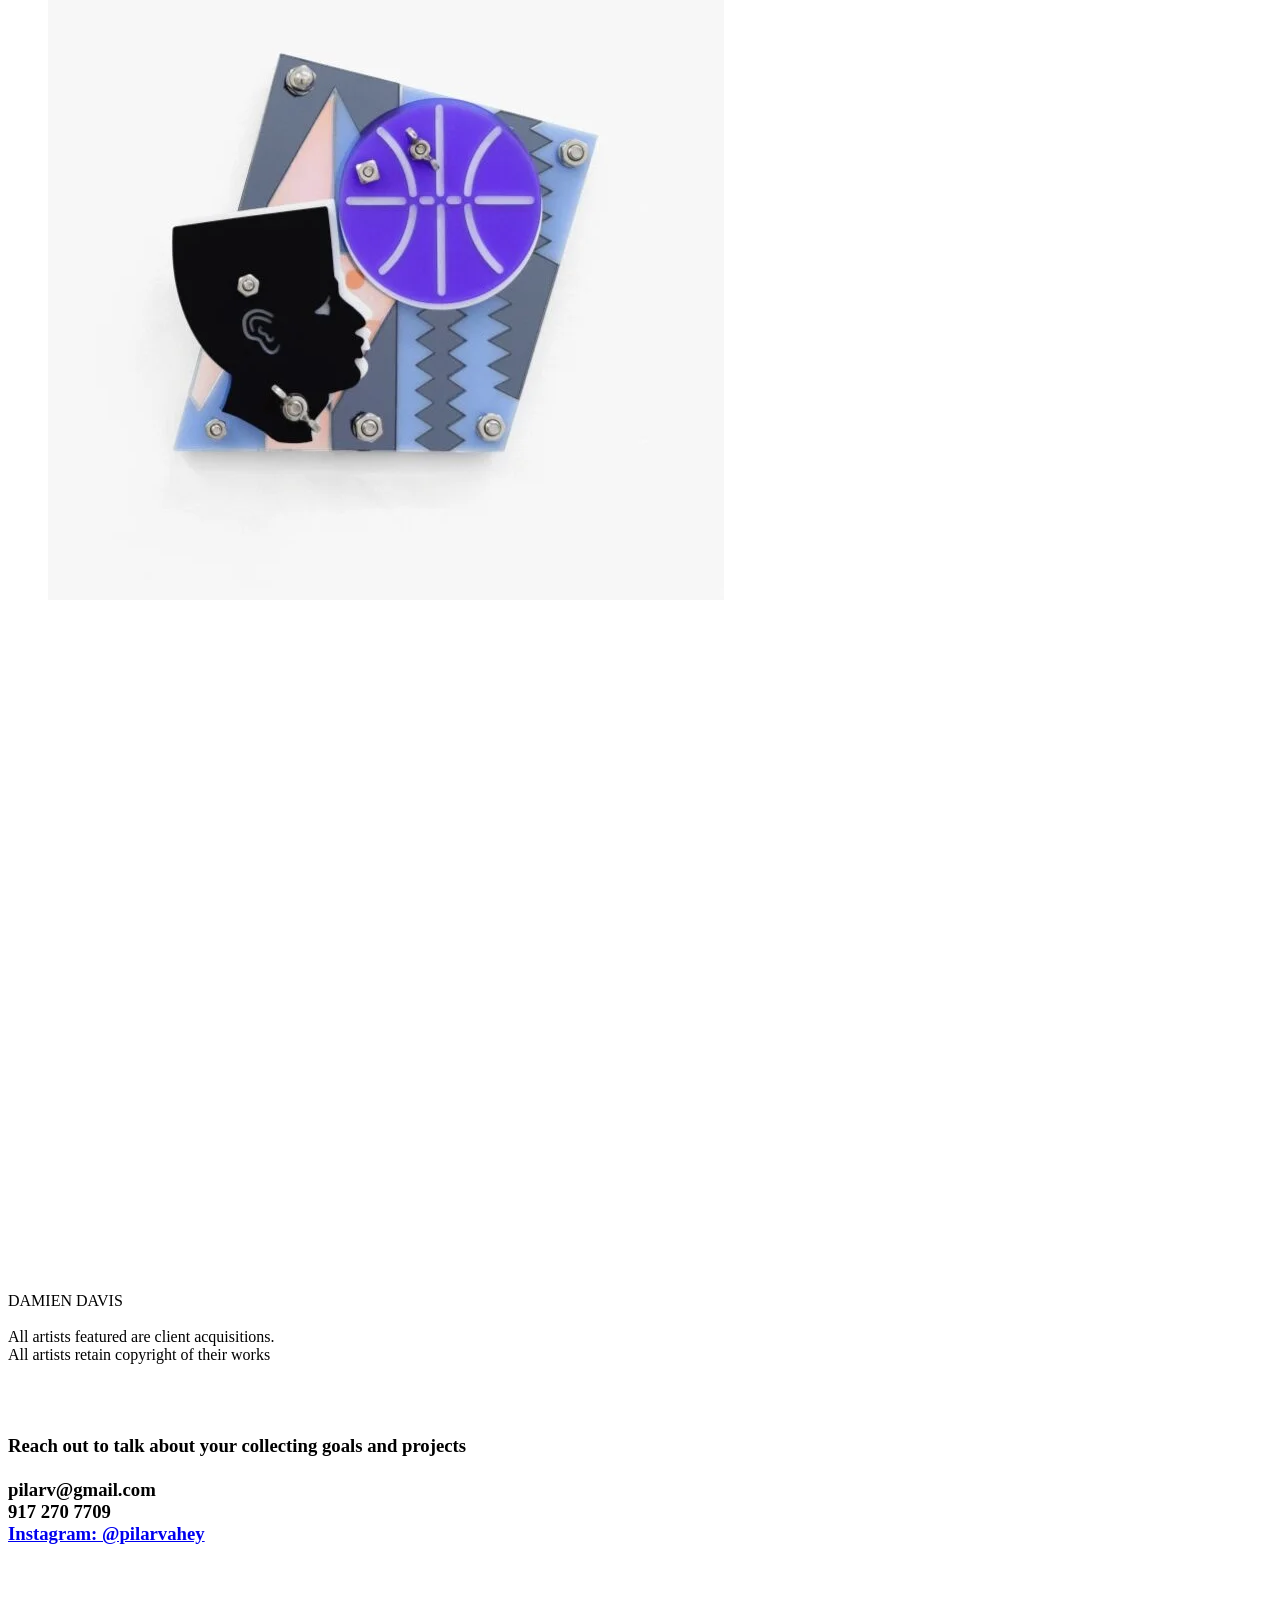
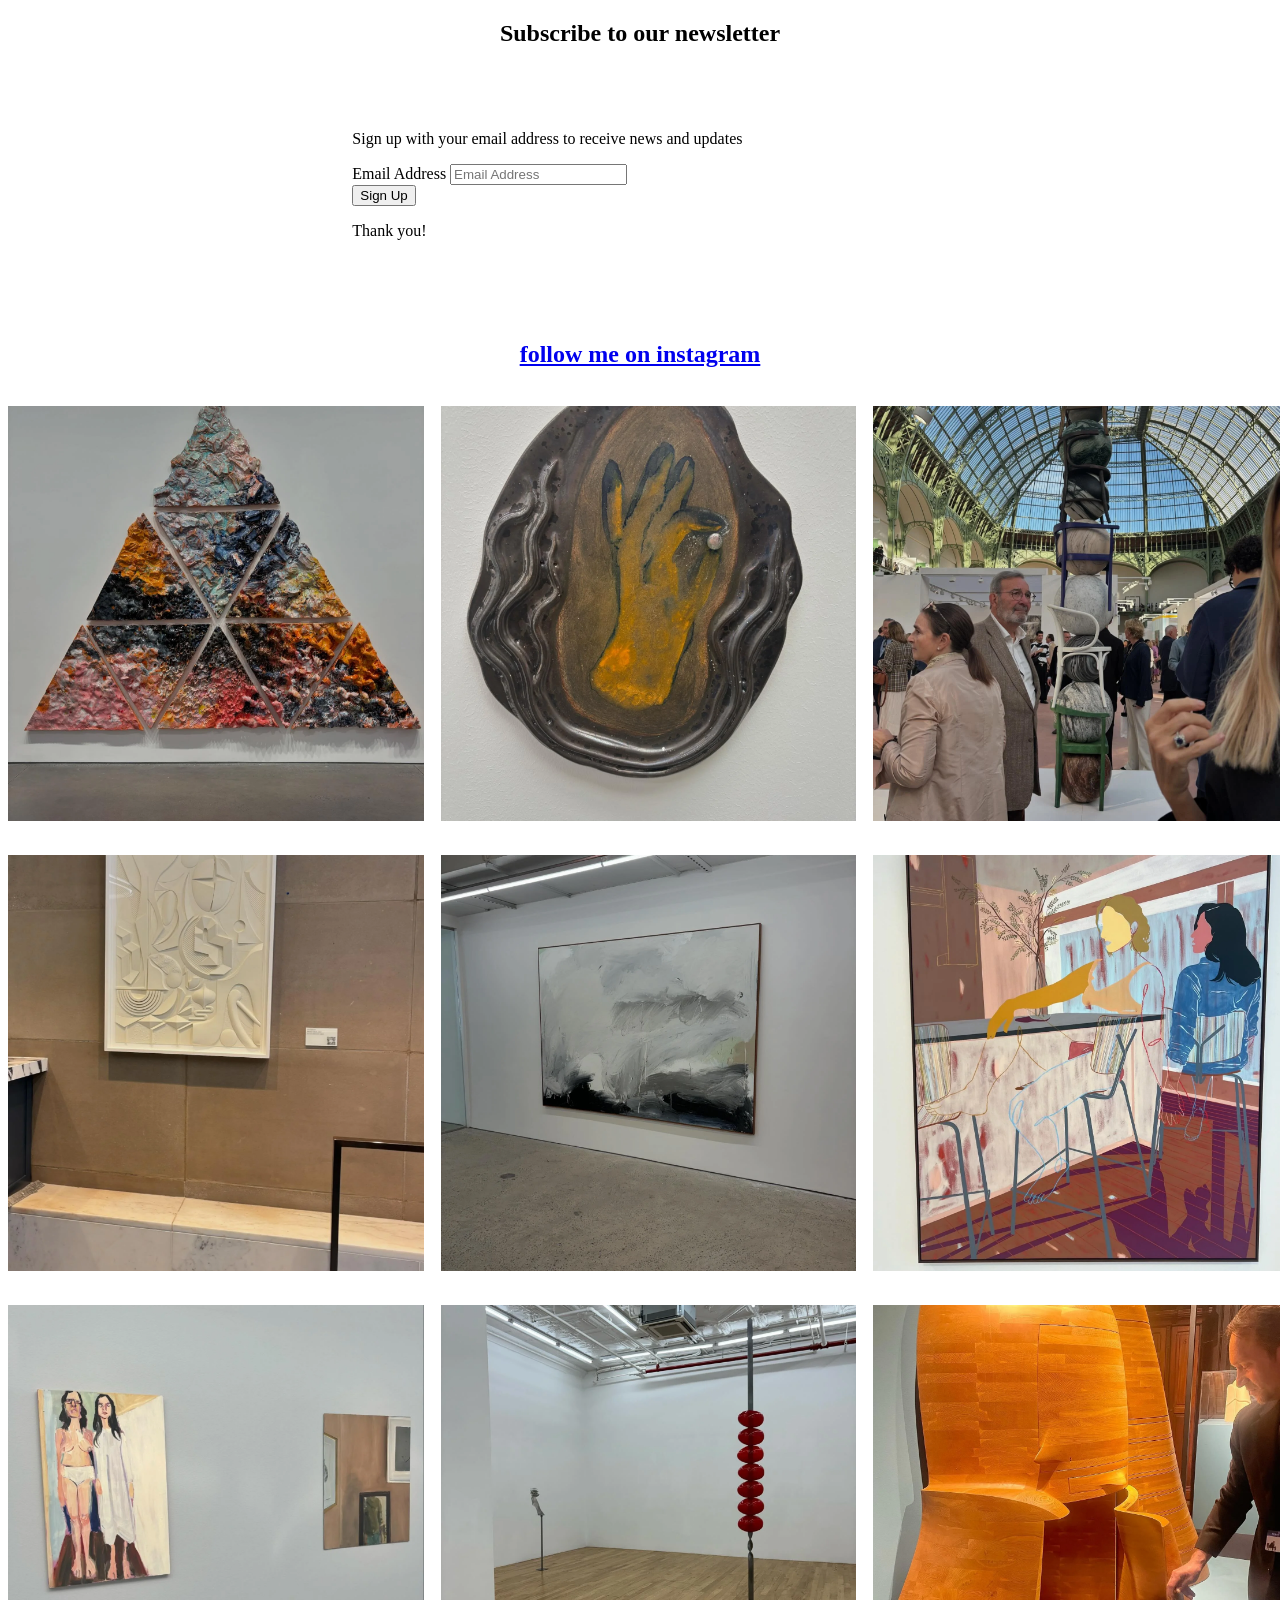
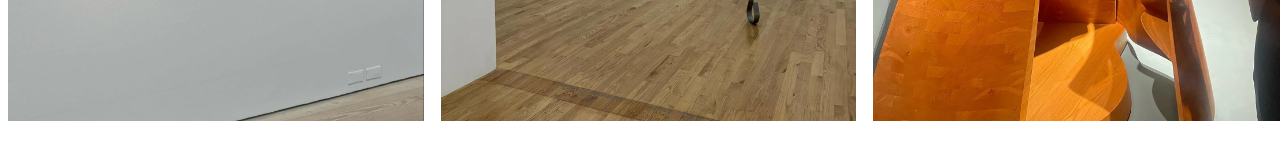
==== commit 937117b7: "Revert "fix: switch Instagram integration to Behold.so widget" This reverts commit 7b32e840edd549b68" ====
--- a/www.pilarvahey.com/index.html
+++ b/www.pilarvahey.com/index.html
@@ -2945,13 +2945,178 @@
 
 
 </div></div><div class="sqs-block website-component-block sqs-block-website-component sqs-block-spacer spacer-block sized vsize-1" data-block-css="[&quot;https://definitions.sqspcdn.com/website-component-definition/static-assets/website.components.spacer/6ecfa1fe-9a60-4421-ac68-b742a2f227cd_485/website.components.spacer.styles.css&quot;]" data-block-scripts="[&quot;https://definitions.sqspcdn.com/website-component-definition/static-assets/website.components.spacer/6ecfa1fe-9a60-4421-ac68-b742a2f227cd_485/website.components.spacer.visitor.js&quot;]" data-block-type="1337" data-definition-name="website.components.spacer" id="block-901a283a0bd07bdedb8d"><div class="sqs-block-content">&nbsp;</div></div><!-- INSTAGRAM_GRID_START -->
-<!--
-  Behold.so Instagram Feed Widget (free tier: 1,200 views/mo, updates every ~6 hrs)
-  Setup: 1) Sign up at https://behold.so  2) Connect @pilarvahey Instagram Business account
-         3) Create a feed  4) Replace YOUR_FEED_ID below with your feed ID
--->
-<behold-widget feed-id="YOUR_FEED_ID"></behold-widget>
-<script src="https://w.behold.so/widget.js" type="module"></script>
+<div class="sqs-gallery-container sqs-gallery-block-grid sqs-gallery-aspect-ratio-square sqs-gallery-thumbnails-per-row-3 sqs-gallery-block-show-meta block-animation-none clear"
+     data-async-rendering-enabled="true">
+  <div class="sqs-gallery">
+
+        <div class="slide" data-type="image" data-animation-role="image">
+          <div class="margin-wrapper">
+            <a href="https://www.instagram.com/p/DButnhQMGj-/" target="_blank"
+               aria-label="There are some really good shows up in Chelsea right now. Mediums are (random order) Legos, ceramics, collage, painting. The antidote!"
+               class="image-slide-anchor content-fill">
+              <noscript><img src="ig-images/1730253071832-6Q2TJ9VGRH5Y8KW2BSR1_image-asset.jpeg" alt="There are some really good shows up in Chelsea right now. Mediums are (random order) Legos, ceramics, collage, painting. The antidote!" /></noscript>
+              <img class="thumb-image" elementtiming="system-gallery-block-grid"
+                   src="ig-images/1730253071832-6Q2TJ9VGRH5Y8KW2BSR1_image-asset.jpeg"
+                   data-image="ig-images/1730253071832-6Q2TJ9VGRH5Y8KW2BSR1_image-asset.jpeg"
+                   data-image-dimensions="1440x1800"
+                   data-image-focal-point="0.5,0.5"
+                   alt="There are some really good shows up in Chelsea right now. Mediums are (random order) Legos, ceramics, collage, painting. The antidote!"
+                   data-load="true"
+                   data-type="image" />
+            </a>
+          </div>
+        </div>
+
+        <div class="slide" data-type="image" data-animation-role="image">
+          <div class="margin-wrapper">
+            <a href="https://www.instagram.com/p/DBQpV4gIiu1/" target="_blank"
+               aria-label="🌧️ Paris NADA, museums, galleries 🌧️ until next time 🇫🇷🥖🍷"
+               class="image-slide-anchor content-fill">
+              <noscript><img src="ig-images/1729617785405-9A2KRF1M7OUX0QUFBEVS_image-asset.jpeg" alt="🌧️ Paris NADA, museums, galleries 🌧️ until next time 🇫🇷🥖🍷" /></noscript>
+              <img class="thumb-image" elementtiming="system-gallery-block-grid"
+                   src="ig-images/1729617785405-9A2KRF1M7OUX0QUFBEVS_image-asset.jpeg"
+                   data-image="ig-images/1729617785405-9A2KRF1M7OUX0QUFBEVS_image-asset.jpeg"
+                   data-image-dimensions="1440x1800"
+                   data-image-focal-point="0.5,0.5"
+                   alt="🌧️ Paris NADA, museums, galleries 🌧️ until next time 🇫🇷🥖🍷"
+                   data-load="true"
+                   data-type="image" />
+            </a>
+          </div>
+        </div>
+
+        <div class="slide" data-type="image" data-animation-role="image">
+          <div class="margin-wrapper">
+            <a href="https://www.instagram.com/p/DBN8dVZxu9e/" target="_blank"
+               aria-label="Paris Highlights 🐘"
+               class="image-slide-anchor content-fill">
+              <noscript><img src="ig-images/1729617786282-M4EEPA46UZC7M8125S87_image-asset.jpeg" alt="Paris Highlights 🐘" /></noscript>
+              <img class="thumb-image" elementtiming="system-gallery-block-grid"
+                   src="ig-images/1729617786282-M4EEPA46UZC7M8125S87_image-asset.jpeg"
+                   data-image="ig-images/1729617786282-M4EEPA46UZC7M8125S87_image-asset.jpeg"
+                   data-image-dimensions="1440x1800"
+                   data-image-focal-point="0.5,0.5"
+                   alt="Paris Highlights 🐘"
+                   data-load="true"
+                   data-type="image" />
+            </a>
+          </div>
+        </div>
+
+        <div class="slide" data-type="image" data-animation-role="image">
+          <div class="margin-wrapper">
+            <a href="https://www.instagram.com/p/DA33KpAxdsy/" target="_blank"
+               aria-label="Jim Gaylord piece in the West Village lobby."
+               class="image-slide-anchor content-fill">
+              <noscript><img src="ig-images/1729617786886-S08G91NH3Y1VHJDG4D5S_image-asset.jpeg" alt="Jim Gaylord piece in the West Village lobby." /></noscript>
+              <img class="thumb-image" elementtiming="system-gallery-block-grid"
+                   src="ig-images/1729617786886-S08G91NH3Y1VHJDG4D5S_image-asset.jpeg"
+                   data-image="ig-images/1729617786886-S08G91NH3Y1VHJDG4D5S_image-asset.jpeg"
+                   data-image-dimensions="1440x1800"
+                   data-image-focal-point="0.5,0.5"
+                   alt="Jim Gaylord piece in the West Village lobby."
+                   data-load="true"
+                   data-type="image" />
+            </a>
+          </div>
+        </div>
+
+        <div class="slide" data-type="image" data-animation-role="image">
+          <div class="margin-wrapper">
+            <a href="https://www.instagram.com/p/DAny53wxwgg/" target="_blank"
+               aria-label="October Gallery shows! Uptown, Tribeca, Chinatown, Chelsea!"
+               class="image-slide-anchor content-fill">
+              <noscript><img src="ig-images/1729617787467-V7T0MN0W42HV9YL7PLJJ_image-asset.jpeg" alt="October Gallery shows! Uptown, Tribeca, Chinatown, Chelsea!" /></noscript>
+              <img class="thumb-image" elementtiming="system-gallery-block-grid"
+                   src="ig-images/1729617787467-V7T0MN0W42HV9YL7PLJJ_image-asset.jpeg"
+                   data-image="ig-images/1729617787467-V7T0MN0W42HV9YL7PLJJ_image-asset.jpeg"
+                   data-image-dimensions="1440x1800"
+                   data-image-focal-point="0.5,0.5"
+                   alt="October Gallery shows! Uptown, Tribeca, Chinatown, Chelsea!"
+                   data-load="true"
+                   data-type="image" />
+            </a>
+          </div>
+        </div>
+
+        <div class="slide" data-type="image" data-animation-role="image">
+          <div class="margin-wrapper">
+            <a href="https://www.instagram.com/p/C_qnx02xG-D/" target="_blank"
+               aria-label="Armory, Independent, Spring Break and Art on Paper — back to school/biz week."
+               class="image-slide-anchor content-fill">
+              <noscript><img src="ig-images/1729617788050-6QBT3BQ0X0598T2P7ICY_image-asset.jpeg" alt="Armory, Independent, Spring Break and Art on Paper — back to school/biz week." /></noscript>
+              <img class="thumb-image" elementtiming="system-gallery-block-grid"
+                   src="ig-images/1729617788050-6QBT3BQ0X0598T2P7ICY_image-asset.jpeg"
+                   data-image="ig-images/1729617788050-6QBT3BQ0X0598T2P7ICY_image-asset.jpeg"
+                   data-image-dimensions="1440x1800"
+                   data-image-focal-point="0.5,0.5"
+                   alt="Armory, Independent, Spring Break and Art on Paper — back to school/biz week."
+                   data-load="true"
+                   data-type="image" />
+            </a>
+          </div>
+        </div>
+
+        <div class="slide" data-type="image" data-animation-role="image">
+          <div class="margin-wrapper">
+            <a href="https://www.instagram.com/p/C_f2M3wRgdf/" target="_blank"
+               aria-label="Highlights from Denmark, Sweden and Norway."
+               class="image-slide-anchor content-fill">
+              <noscript><img src="ig-images/1729617788756-ZAP8NBEK5FB9P1U40SWZ_image-asset.jpeg" alt="Highlights from Denmark, Sweden and Norway." /></noscript>
+              <img class="thumb-image" elementtiming="system-gallery-block-grid"
+                   src="ig-images/1729617788756-ZAP8NBEK5FB9P1U40SWZ_image-asset.jpeg"
+                   data-image="ig-images/1729617788756-ZAP8NBEK5FB9P1U40SWZ_image-asset.jpeg"
+                   data-image-dimensions="1440x1800"
+                   data-image-focal-point="0.5,0.5"
+                   alt="Highlights from Denmark, Sweden and Norway."
+                   data-load="true"
+                   data-type="image" />
+            </a>
+          </div>
+        </div>
+
+        <div class="slide" data-type="image" data-animation-role="image">
+          <div class="margin-wrapper">
+            <a href="https://www.instagram.com/p/C72cRLcMrf2/" target="_blank"
+               aria-label="🍀 LES, Chinatown and Tribeca Current Exhibition Highlights 🥠👓"
+               class="image-slide-anchor content-fill">
+              <noscript><img src="ig-images/1729617789482-JP49V9V5TL28X8OZKVUK_image-asset.jpeg" alt="🍀 LES, Chinatown and Tribeca Current Exhibition Highlights 🥠👓" /></noscript>
+              <img class="thumb-image" elementtiming="system-gallery-block-grid"
+                   src="ig-images/1729617789482-JP49V9V5TL28X8OZKVUK_image-asset.jpeg"
+                   data-image="ig-images/1729617789482-JP49V9V5TL28X8OZKVUK_image-asset.jpeg"
+                   data-image-dimensions="1440x1800"
+                   data-image-focal-point="0.5,0.5"
+                   alt="🍀 LES, Chinatown and Tribeca Current Exhibition Highlights 🥠👓"
+                   data-load="true"
+                   data-type="image" />
+            </a>
+          </div>
+        </div>
+
+        <div class="slide" data-type="image" data-animation-role="image">
+          <div class="margin-wrapper">
+            <a href="https://www.instagram.com/p/C6zMKk1xmxD/" target="_blank"
+               aria-label="TEFAF FAVES @tefaf"
+               class="image-slide-anchor content-fill">
+              <noscript><img src="ig-images/1729617790112-K3BRCH6Y6MLFLHPZI3YF_image-asset.jpeg" alt="TEFAF FAVES @tefaf" /></noscript>
+              <img class="thumb-image" elementtiming="system-gallery-block-grid"
+                   src="ig-images/1729617790112-K3BRCH6Y6MLFLHPZI3YF_image-asset.jpeg"
+                   data-image="ig-images/1729617790112-K3BRCH6Y6MLFLHPZI3YF_image-asset.jpeg"
+                   data-image-dimensions="1440x1800"
+                   data-image-focal-point="0.5,0.5"
+                   alt="TEFAF FAVES @tefaf"
+                   data-load="true"
+                   data-type="image" />
+            </a>
+          </div>
+        </div>
+
+  </div>
+</div>
+<style type="text/css" id="design-grid-css">
+.sqs-gallery-block-grid .sqs-gallery { margin-right: -17px; }
+.sqs-gallery-block-grid .sqs-gallery .slide .margin-wrapper { margin-right: 17px; margin-bottom: 17px; }
+</style>
 <!-- INSTAGRAM_GRID_END -->
     </div>
   
